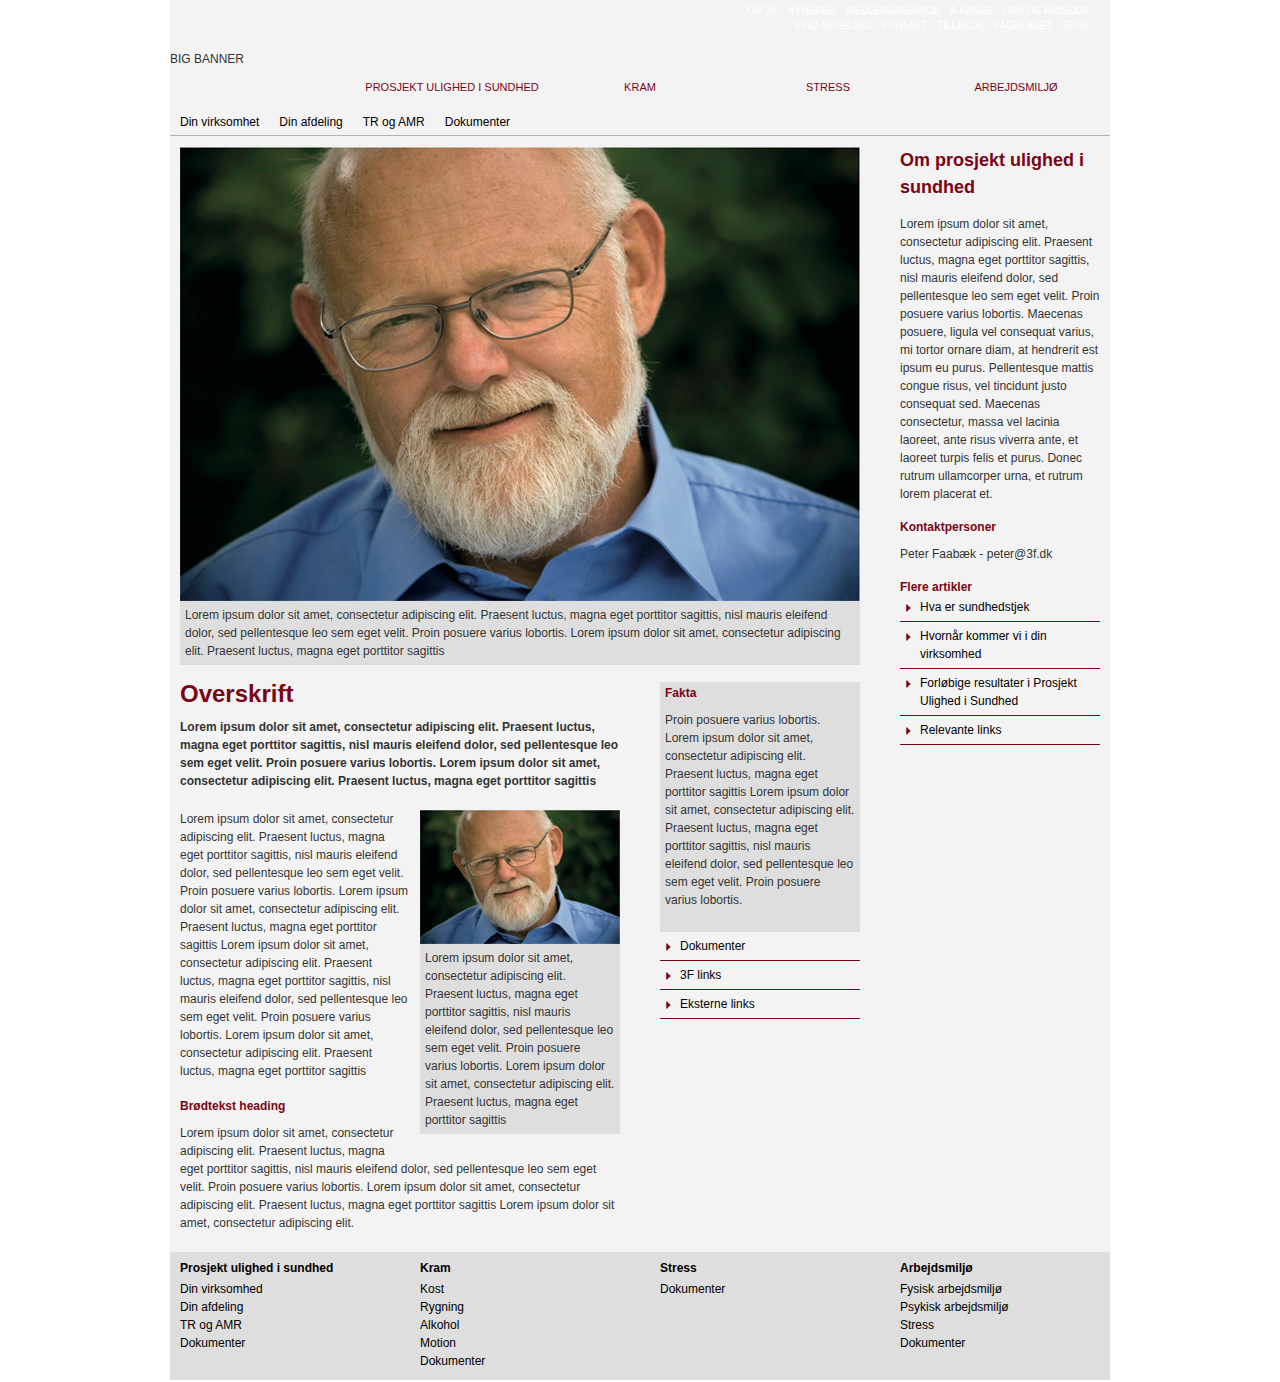
==== article.html @ 57584656 "Removed logo img" ====
<!DOCTYPE html PUBLIC "-//W3C//DTD XHTML 1.0 Transitional//EN" "http://www.w3.org/TR/xhtml1/DTD/xhtml1-transitional.dtd">
<html xmlns="http://www.w3.org/1999/xhtml">
<head>
<meta http-equiv="Content-Type" content="text/html; charset=UTF-8" />
<title>Ulighed</title>
<link href="stylesheets/screen.css" media="screen, projection" rel="stylesheet" type="text/css" />
<link href="stylesheets/print.css" media="print" rel="stylesheet" type="text/css" />


<!--[if IE]>
  <link href="/stylesheets/ie.css" media="screen, projection" rel="stylesheet" type="text/css" />
<![endif]-->
</head>

<body>
<div id="main">
	<div class="container">
		<div class="header">
			<div class="topmenu">
				<ul>
					<li><a href="#">Løn  og arbejde</a></li>
					<li><a href="#">A-kasse</a></li>
					<li><a href="#">Meulemsservice</a></li>
					<li><a href="#">Nyheder</a></li>
					<li><a href="#">Om 3F</a></li>
				</ul>
				<ul>
					<li><a href="#">3F.dk</a></li>
					<li><a href="#">Fagbladet</a></li>
					<li><a href="#">tillid.dk</a></li>
					<li><a href="#">Kontakt</a></li>
					<li><a href="#">Find afdeling</a></li>
				</ul>

			</div>
		</div>
		<div class="main">
			BIG BANNER
		</div>
		<ul class="mainmenu">
			<li><a href="#"></a></li>
			<li><a href="#">Prosjekt Ulighed i Sundhed</a></li>
			<li><a href="#">Kram</a></li>
			<li><a href="#">Stress</a></li>
			<li><a href="#">Arbejdsmiljø</a></li>
		</ul>
		<ul class="submenu">
			<li><a href="#">Din virksomhet</a></li>
			<li><a href="#">Din afdeling</a></li>
			<li><a href="#">TR og AMR</a></li>
			<li><a href="#">Dokumenter</a></li>
		</ul>
		<hr></hr>

		<div class="column-1-2-3-4 nobackground">
			<div class="column-1-2-3">
				<div class="column-1-2-3">
					<div class="content">
						<div class="article">
							<div class="articlepicture">
								<img src="content/image_680px.jpg">
								<div class="caption">Lorem ipsum dolor sit amet, consectetur adipiscing elit. Praesent luctus, magna eget porttitor sagittis, nisl mauris eleifend dolor, sed pellentesque leo sem eget velit. Proin posuere varius lobortis. Lorem ipsum dolor sit amet, consectetur adipiscing elit. Praesent luctus, magna eget porttitor sagittis</div>
							</div>
						</div>
					</div>
				</div>
				<div class="column-1-2">
					<div class="content">
						<div class="article">
							<h1>Overskrift</h1>
							<div class="summary">Lorem ipsum dolor sit amet, consectetur adipiscing elit. Praesent luctus, magna eget porttitor sagittis, nisl mauris eleifend dolor, sed pellentesque leo sem eget velit. Proin posuere varius lobortis. Lorem ipsum dolor sit amet, consectetur adipiscing elit. Praesent luctus, magna eget porttitor sagittis</div>
							<div class="paragraph">
								<div class="picture fr">
									<img src="content/image_200px.jpg">
									<div class="caption">Lorem ipsum dolor sit amet, consectetur adipiscing elit. Praesent luctus, magna eget porttitor sagittis, nisl mauris eleifend dolor, sed pellentesque leo sem eget velit. Proin posuere varius lobortis. Lorem ipsum dolor sit amet, consectetur adipiscing elit. Praesent luctus, magna eget porttitor sagittis</div>
								</div>
								Lorem ipsum dolor sit amet, consectetur adipiscing elit. Praesent luctus, magna eget porttitor sagittis, nisl mauris eleifend dolor, sed pellentesque leo sem eget velit. Proin posuere varius lobortis. Lorem ipsum dolor sit amet, consectetur adipiscing elit. Praesent luctus, magna eget porttitor sagittis Lorem ipsum dolor sit amet, consectetur adipiscing elit. Praesent luctus, magna eget porttitor sagittis, nisl mauris eleifend dolor, sed pellentesque leo sem eget velit. Proin posuere varius lobortis. Lorem ipsum dolor sit amet, consectetur adipiscing elit. Praesent luctus, magna eget porttitor sagittis
							</div>
							<div class="paragraph">
								<h3>Brødtekst heading</h3>
								Lorem ipsum dolor sit amet, consectetur adipiscing elit. Praesent luctus, magna eget porttitor sagittis, nisl mauris eleifend dolor, sed pellentesque leo sem eget velit. Proin posuere varius lobortis. Lorem ipsum dolor sit amet, consectetur adipiscing elit. Praesent luctus, magna eget porttitor sagittis Lorem ipsum dolor sit amet, consectetur adipiscing elit.
							</div>
						</div>
					</div>
				</div>
				<div class="column-1 last">
					<div class="content">
						<div class="article">
							<div class="facts">
								<h3>Fakta</h3>
								<p>Proin posuere varius lobortis. Lorem ipsum dolor sit amet, consectetur adipiscing elit. Praesent luctus, magna eget porttitor sagittis Lorem ipsum dolor sit amet, consectetur adipiscing elit. Praesent luctus, magna eget porttitor sagittis, nisl mauris eleifend dolor, sed pellentesque leo sem eget velit. Proin posuere varius lobortis.</p>
							</div>	
							<div class="links">
								<ul>
									<li><a href="#">Dokumenter</a></li>
									<li><a href="#">3F links</a></li>
									<li><a href="#">Eksterne links</a></li>
								</ul>
							</div>

						</div>
					</div>
				</div>
			</div>
			<div class="column-1 last">
				<div class="content">
					<h2>Om prosjekt ulighed i sundhed</h2>
					<p>Lorem ipsum dolor sit amet, consectetur adipiscing elit. Praesent luctus, magna eget porttitor sagittis, nisl mauris eleifend dolor, sed pellentesque leo sem eget velit. Proin posuere varius lobortis. Maecenas posuere, ligula vel consequat varius, mi tortor ornare diam, at hendrerit est ipsum eu purus. Pellentesque mattis congue risus, vel tincidunt justo consequat sed. Maecenas consectetur, massa vel lacinia laoreet, ante risus viverra ante, et laoreet turpis felis et purus. Donec rutrum ullamcorper urna, et rutrum lorem placerat et.</p>

					<h3>Kontaktpersoner</h3>
					<p>Peter Faabæk - peter@3f.dk</p>

					
					<div class="links">
						<ul>
							<h3>Flere artikler</h3>
							<li><a href="#">Hva er sundhedstjek</a></li>
							<li><a href="#">Hvornår kommer vi i din virksomhed</a></li>
							<li><a href="#">Forløbige resultater i Prosjekt Ulighed i Sundhed</a></li>
							<li><a href="#">Relevante links</a></li>
						</ul>
					</div>

				</div>
			</div>
		</div>

	</div>
	<div id="main_footer">

	</div>
</div>
<div id="footer">
	<div class="container">
		<div class="column-1-2-3-4">
			<div class="column-1">
				<div class="content">
					<ul>
						<h3><a href="#">Prosjekt ulighed i sundhed</a></h3>
						<li><a href="#">Din virksomhed</a></li>
						<li><a href="#">Din afdeling</a></li>
						<li><a href="#">TR og AMR</a></li>
						<li><a href="#">Dokumenter</a></li>
					</ul>
				</div>
			</div>
			<div class="column-2">
				<div class="content">
					<ul>
						<h3><a href="#">Kram</a></h3>
						<li><a href="#">Kost</a></li>
						<li><a href="#">Rygning</a></li>
						<li><a href="#">Alkohol</a></li>
						<li><a href="#">Motion</a></li>
						<li><a href="#">Dokumenter</a></li>
					</ul>
				</div>
			</div>
			<div class="column-3">
				<div class="content">
					<ul>
						<h3><a href="#">Stress</a></h3>
						<li><a href="#">Dokumenter</a></li>
					</ul>
				</div>
			</div>
			<div class="column-4">
				<div class="content">
					<ul>
						<h3><a href="#">Arbejdsmiljø</a></h3>
						<li><a href="#">Fysisk arbejdsmiljø</a></li>
						<li><a href="#">Psykisk arbejdsmiljø</a></li>
						<li><a href="#">Stress</a></li>
						<li><a href="#">Dokumenter</a></li>
					</ul>
				</div>
			</div>
		</div>
	</div>
</div>

</body>
</html>
---- stylesheets/screen.css ----
/* line 4, C:/Users/Thomas/Desktop/compass.app/lib/ruby/gem/gems/compass-0.10.6/frameworks/blueprint/stylesheets/blueprint/reset/_utilities.scss */
html, body {
  margin: 0;
  padding: 0;
  border: 0;
  font-weight: inherit;
  font-style: inherit;
  font-size: 100%;
  font-family: inherit;
  vertical-align: baseline;
}

/* line 6, C:/Users/Thomas/Desktop/compass.app/lib/ruby/gem/gems/compass-0.10.6/frameworks/blueprint/stylesheets/blueprint/reset/_utilities.scss */
html {
  font-size: 100.01%;
}

/* line 16, C:/Users/Thomas/Desktop/compass.app/lib/ruby/gem/gems/compass-0.10.6/frameworks/blueprint/stylesheets/blueprint/reset/_utilities.scss */
div, span, object, iframe, h1, h2, h3, h4, h5, h6, p,
pre, a, abbr, acronym, address, code, del, dfn, em, img,
dl, dt, dd, ol, ul, li, fieldset, form, label, legend, caption, tbody, tfoot, thead, tr {
  margin: 0;
  padding: 0;
  border: 0;
  font-weight: inherit;
  font-style: inherit;
  font-size: 100%;
  font-family: inherit;
  vertical-align: baseline;
}

/* line 18, C:/Users/Thomas/Desktop/compass.app/lib/ruby/gem/gems/compass-0.10.6/frameworks/blueprint/stylesheets/blueprint/reset/_utilities.scss */
blockquote, q {
  margin: 0;
  padding: 0;
  border: 0;
  font-weight: inherit;
  font-style: inherit;
  font-size: 100%;
  font-family: inherit;
  vertical-align: baseline;
  quotes: "" "";
}
/* line 45, C:/Users/Thomas/Desktop/compass.app/lib/ruby/gem/gems/compass-0.10.6/frameworks/blueprint/stylesheets/blueprint/reset/_utilities.scss */
blockquote:before, blockquote:after, q:before, q:after {
  content: "";
}

/* line 20, C:/Users/Thomas/Desktop/compass.app/lib/ruby/gem/gems/compass-0.10.6/frameworks/blueprint/stylesheets/blueprint/reset/_utilities.scss */
th, td, caption {
  margin: 0;
  padding: 0;
  border: 0;
  font-weight: inherit;
  font-style: inherit;
  font-size: 100%;
  font-family: inherit;
  vertical-align: baseline;
  text-align: left;
  font-weight: normal;
  vertical-align: middle;
}

/* line 22, C:/Users/Thomas/Desktop/compass.app/lib/ruby/gem/gems/compass-0.10.6/frameworks/blueprint/stylesheets/blueprint/reset/_utilities.scss */
table {
  margin: 0;
  padding: 0;
  border: 0;
  font-weight: inherit;
  font-style: inherit;
  font-size: 100%;
  font-family: inherit;
  vertical-align: baseline;
  border-collapse: separate;
  border-spacing: 0;
  vertical-align: middle;
}

/* line 24, C:/Users/Thomas/Desktop/compass.app/lib/ruby/gem/gems/compass-0.10.6/frameworks/blueprint/stylesheets/blueprint/reset/_utilities.scss */
a img {
  border: none;
}

/* line 39, C:/Users/Thomas/Desktop/compass.app/lib/ruby/gem/gems/compass-0.10.6/frameworks/blueprint/stylesheets/./blueprint/./_typography.scss */
body {
  line-height: 1.5;
  font-family: "Helvetica Neue", Arial, Helvetica, sans-serif;
  color: #333333;
  font-size: 75%;
}

/* line 65, C:/Users/Thomas/Desktop/compass.app/lib/ruby/gem/gems/compass-0.10.6/frameworks/blueprint/stylesheets/./blueprint/./_typography.scss */
h1, h2, h3, h4, h5, h6 {
  font-weight: normal;
  color: #222222;
}
/* line 66, C:/Users/Thomas/Desktop/compass.app/lib/ruby/gem/gems/compass-0.10.6/frameworks/blueprint/stylesheets/./blueprint/./_typography.scss */
h1 img, h2 img, h3 img, h4 img, h5 img, h6 img {
  margin: 0;
}

/* line 67, C:/Users/Thomas/Desktop/compass.app/lib/ruby/gem/gems/compass-0.10.6/frameworks/blueprint/stylesheets/./blueprint/./_typography.scss */
h1 {
  font-size: 3em;
  line-height: 1;
  margin-bottom: 0.50em;
}

/* line 68, C:/Users/Thomas/Desktop/compass.app/lib/ruby/gem/gems/compass-0.10.6/frameworks/blueprint/stylesheets/./blueprint/./_typography.scss */
h2 {
  font-size: 2em;
  margin-bottom: 0.75em;
}

/* line 69, C:/Users/Thomas/Desktop/compass.app/lib/ruby/gem/gems/compass-0.10.6/frameworks/blueprint/stylesheets/./blueprint/./_typography.scss */
h3 {
  font-size: 1.5em;
  line-height: 1;
  margin-bottom: 1.00em;
}

/* line 70, C:/Users/Thomas/Desktop/compass.app/lib/ruby/gem/gems/compass-0.10.6/frameworks/blueprint/stylesheets/./blueprint/./_typography.scss */
h4 {
  font-size: 1.2em;
  line-height: 1.25;
  margin-bottom: 1.25em;
}

/* line 71, C:/Users/Thomas/Desktop/compass.app/lib/ruby/gem/gems/compass-0.10.6/frameworks/blueprint/stylesheets/./blueprint/./_typography.scss */
h5 {
  font-size: 1em;
  font-weight: bold;
  margin-bottom: 1.50em;
}

/* line 72, C:/Users/Thomas/Desktop/compass.app/lib/ruby/gem/gems/compass-0.10.6/frameworks/blueprint/stylesheets/./blueprint/./_typography.scss */
h6 {
  font-size: 1em;
  font-weight: bold;
}

/* line 73, C:/Users/Thomas/Desktop/compass.app/lib/ruby/gem/gems/compass-0.10.6/frameworks/blueprint/stylesheets/./blueprint/./_typography.scss */
p {
  margin: 0 0 1.5em;
}
/* line 74, C:/Users/Thomas/Desktop/compass.app/lib/ruby/gem/gems/compass-0.10.6/frameworks/blueprint/stylesheets/./blueprint/./_typography.scss */
p img.left {
  display: inline;
  float: left;
  margin: 1.5em 1.5em 1.5em 0;
  padding: 0;
}
/* line 75, C:/Users/Thomas/Desktop/compass.app/lib/ruby/gem/gems/compass-0.10.6/frameworks/blueprint/stylesheets/./blueprint/./_typography.scss */
p img.right {
  display: inline;
  float: right;
  margin: 1.5em 0 1.5em 1.5em;
  padding: 0;
}

/* line 77, C:/Users/Thomas/Desktop/compass.app/lib/ruby/gem/gems/compass-0.10.6/frameworks/blueprint/stylesheets/./blueprint/./_typography.scss */
a {
  text-decoration: underline;
  color: #000099;
}
/* line 18, C:/Users/Thomas/Desktop/compass.app/lib/ruby/gem/gems/compass-0.10.6/frameworks/compass/stylesheets/compass/utilities/links/_link-colors.scss */
a:visited {
  color: #000066;
}
/* line 21, C:/Users/Thomas/Desktop/compass.app/lib/ruby/gem/gems/compass-0.10.6/frameworks/compass/stylesheets/compass/utilities/links/_link-colors.scss */
a:focus {
  color: black;
}
/* line 24, C:/Users/Thomas/Desktop/compass.app/lib/ruby/gem/gems/compass-0.10.6/frameworks/compass/stylesheets/compass/utilities/links/_link-colors.scss */
a:hover {
  color: black;
}
/* line 27, C:/Users/Thomas/Desktop/compass.app/lib/ruby/gem/gems/compass-0.10.6/frameworks/compass/stylesheets/compass/utilities/links/_link-colors.scss */
a:active {
  color: #cc0099;
}

/* line 78, C:/Users/Thomas/Desktop/compass.app/lib/ruby/gem/gems/compass-0.10.6/frameworks/blueprint/stylesheets/./blueprint/./_typography.scss */
blockquote {
  margin: 1.5em;
  color: #666666;
  font-style: italic;
}

/* line 79, C:/Users/Thomas/Desktop/compass.app/lib/ruby/gem/gems/compass-0.10.6/frameworks/blueprint/stylesheets/./blueprint/./_typography.scss */
strong {
  font-weight: bold;
}

/* line 80, C:/Users/Thomas/Desktop/compass.app/lib/ruby/gem/gems/compass-0.10.6/frameworks/blueprint/stylesheets/./blueprint/./_typography.scss */
em {
  font-style: italic;
}

/* line 81, C:/Users/Thomas/Desktop/compass.app/lib/ruby/gem/gems/compass-0.10.6/frameworks/blueprint/stylesheets/./blueprint/./_typography.scss */
dfn {
  font-style: italic;
  font-weight: bold;
}

/* line 82, C:/Users/Thomas/Desktop/compass.app/lib/ruby/gem/gems/compass-0.10.6/frameworks/blueprint/stylesheets/./blueprint/./_typography.scss */
sup, sub {
  line-height: 0;
}

/* line 83, C:/Users/Thomas/Desktop/compass.app/lib/ruby/gem/gems/compass-0.10.6/frameworks/blueprint/stylesheets/./blueprint/./_typography.scss */
abbr, acronym {
  border-bottom: 1px dotted #666666;
}

/* line 84, C:/Users/Thomas/Desktop/compass.app/lib/ruby/gem/gems/compass-0.10.6/frameworks/blueprint/stylesheets/./blueprint/./_typography.scss */
address {
  margin: 0 0 1.5em;
  font-style: italic;
}

/* line 85, C:/Users/Thomas/Desktop/compass.app/lib/ruby/gem/gems/compass-0.10.6/frameworks/blueprint/stylesheets/./blueprint/./_typography.scss */
del {
  color: #666666;
}

/* line 86, C:/Users/Thomas/Desktop/compass.app/lib/ruby/gem/gems/compass-0.10.6/frameworks/blueprint/stylesheets/./blueprint/./_typography.scss */
pre {
  margin: 1.5em 0;
  white-space: pre;
}

/* line 87, C:/Users/Thomas/Desktop/compass.app/lib/ruby/gem/gems/compass-0.10.6/frameworks/blueprint/stylesheets/./blueprint/./_typography.scss */
pre, code, tt {
  font: 1em "andale mono", "lucida console", monospace;
  line-height: 1.5;
}

/* line 88, C:/Users/Thomas/Desktop/compass.app/lib/ruby/gem/gems/compass-0.10.6/frameworks/blueprint/stylesheets/./blueprint/./_typography.scss */
li ul, li ol {
  margin: 0;
}

/* line 89, C:/Users/Thomas/Desktop/compass.app/lib/ruby/gem/gems/compass-0.10.6/frameworks/blueprint/stylesheets/./blueprint/./_typography.scss */
ul, ol {
  margin: 0 1.5em 1.5em 0;
  padding-left: 3.333em;
}

/* line 90, C:/Users/Thomas/Desktop/compass.app/lib/ruby/gem/gems/compass-0.10.6/frameworks/blueprint/stylesheets/./blueprint/./_typography.scss */
ul {
  list-style-type: disc;
}

/* line 91, C:/Users/Thomas/Desktop/compass.app/lib/ruby/gem/gems/compass-0.10.6/frameworks/blueprint/stylesheets/./blueprint/./_typography.scss */
ol {
  list-style-type: decimal;
}

/* line 92, C:/Users/Thomas/Desktop/compass.app/lib/ruby/gem/gems/compass-0.10.6/frameworks/blueprint/stylesheets/./blueprint/./_typography.scss */
dl {
  margin: 0 0 1.5em 0;
}
/* line 93, C:/Users/Thomas/Desktop/compass.app/lib/ruby/gem/gems/compass-0.10.6/frameworks/blueprint/stylesheets/./blueprint/./_typography.scss */
dl dt {
  font-weight: bold;
}

/* line 94, C:/Users/Thomas/Desktop/compass.app/lib/ruby/gem/gems/compass-0.10.6/frameworks/blueprint/stylesheets/./blueprint/./_typography.scss */
dd {
  margin-left: 1.5em;
}

/* line 95, C:/Users/Thomas/Desktop/compass.app/lib/ruby/gem/gems/compass-0.10.6/frameworks/blueprint/stylesheets/./blueprint/./_typography.scss */
table {
  margin-bottom: 1.4em;
  width: 100%;
}

/* line 96, C:/Users/Thomas/Desktop/compass.app/lib/ruby/gem/gems/compass-0.10.6/frameworks/blueprint/stylesheets/./blueprint/./_typography.scss */
th {
  font-weight: bold;
}

/* line 97, C:/Users/Thomas/Desktop/compass.app/lib/ruby/gem/gems/compass-0.10.6/frameworks/blueprint/stylesheets/./blueprint/./_typography.scss */
thead th {
  background: #c3d9ff;
}

/* line 98, C:/Users/Thomas/Desktop/compass.app/lib/ruby/gem/gems/compass-0.10.6/frameworks/blueprint/stylesheets/./blueprint/./_typography.scss */
th, td, caption {
  padding: 4px 10px 4px 5px;
}

/* line 99, C:/Users/Thomas/Desktop/compass.app/lib/ruby/gem/gems/compass-0.10.6/frameworks/blueprint/stylesheets/./blueprint/./_typography.scss */
tr.even td {
  background: #e5ecf9;
}

/* line 100, C:/Users/Thomas/Desktop/compass.app/lib/ruby/gem/gems/compass-0.10.6/frameworks/blueprint/stylesheets/./blueprint/./_typography.scss */
tfoot {
  font-style: italic;
}

/* line 101, C:/Users/Thomas/Desktop/compass.app/lib/ruby/gem/gems/compass-0.10.6/frameworks/blueprint/stylesheets/./blueprint/./_typography.scss */
caption {
  background: #eeeeee;
}

/* line 102, C:/Users/Thomas/Desktop/compass.app/lib/ruby/gem/gems/compass-0.10.6/frameworks/blueprint/stylesheets/./blueprint/./_typography.scss */
.quiet {
  color: #666666;
}

/* line 103, C:/Users/Thomas/Desktop/compass.app/lib/ruby/gem/gems/compass-0.10.6/frameworks/blueprint/stylesheets/./blueprint/./_typography.scss */
.loud {
  color: #111111;
}

/* line 9, C:/Users/Thomas/Desktop/compass.app/lib/ruby/gem/gems/compass-0.10.6/frameworks/blueprint/stylesheets/./blueprint/_utilities.scss */
.clear {
  clear: both;
}

/* line 12, C:/Users/Thomas/Desktop/compass.app/lib/ruby/gem/gems/compass-0.10.6/frameworks/blueprint/stylesheets/./blueprint/_utilities.scss */
.nowrap {
  white-space: nowrap;
}

/* line 16, C:/Users/Thomas/Desktop/compass.app/lib/ruby/gem/gems/compass-0.10.6/frameworks/blueprint/stylesheets/./blueprint/_utilities.scss */
.clearfix {
  overflow: hidden;
  *zoom: 1;
}

/* line 18, C:/Users/Thomas/Desktop/compass.app/lib/ruby/gem/gems/compass-0.10.6/frameworks/blueprint/stylesheets/./blueprint/_utilities.scss */
.small {
  font-size: 0.8em;
  margin-bottom: 1.875em;
  line-height: 1.875em;
}

/* line 22, C:/Users/Thomas/Desktop/compass.app/lib/ruby/gem/gems/compass-0.10.6/frameworks/blueprint/stylesheets/./blueprint/_utilities.scss */
.large {
  font-size: 1.2em;
  line-height: 2.5em;
  margin-bottom: 1.25em;
}

/* line 26, C:/Users/Thomas/Desktop/compass.app/lib/ruby/gem/gems/compass-0.10.6/frameworks/blueprint/stylesheets/./blueprint/_utilities.scss */
.first {
  margin-left: 0;
  padding-left: 0;
}

/* line 29, C:/Users/Thomas/Desktop/compass.app/lib/ruby/gem/gems/compass-0.10.6/frameworks/blueprint/stylesheets/./blueprint/_utilities.scss */
.last {
  margin-right: 0;
  padding-right: 0;
}

/* line 32, C:/Users/Thomas/Desktop/compass.app/lib/ruby/gem/gems/compass-0.10.6/frameworks/blueprint/stylesheets/./blueprint/_utilities.scss */
.top {
  margin-top: 0;
  padding-top: 0;
}

/* line 35, C:/Users/Thomas/Desktop/compass.app/lib/ruby/gem/gems/compass-0.10.6/frameworks/blueprint/stylesheets/./blueprint/_utilities.scss */
.bottom {
  margin-bottom: 0;
  padding-bottom: 0;
}

/* line 46, C:/Users/Thomas/Desktop/compass.app/lib/ruby/gem/gems/compass-0.10.6/frameworks/blueprint/stylesheets/./blueprint/_grid.scss */
.container {
  width: 940px;
  margin: 0 auto;
  overflow: hidden;
  *zoom: 1;
}

/* line 48, C:/Users/Thomas/Desktop/compass.app/lib/ruby/gem/gems/compass-0.10.6/frameworks/blueprint/stylesheets/./blueprint/_grid.scss */
.column, div.span-1, div.span-2, div.span-3, div.span-4, div.span-5, div.span-6, div.span-7, div.span-8, div.span-9, div.span-10, div.span-11, div.span-12, div.span-13, div.span-14, div.span-15, div.span-16 {
  display: inline;
  float: left;
  margin-right: 20px;
}
/* line 138, C:/Users/Thomas/Desktop/compass.app/lib/ruby/gem/gems/compass-0.10.6/frameworks/blueprint/stylesheets/./blueprint/_grid.scss */
* html .column, * html div.span-1, * html div.span-2, * html div.span-3, * html div.span-4, * html div.span-5, * html div.span-6, * html div.span-7, * html div.span-8, * html div.span-9, * html div.span-10, * html div.span-11, * html div.span-12, * html div.span-13, * html div.span-14, * html div.span-15, * html div.span-16 {
  overflow-x: hidden;
}

/* line 51, C:/Users/Thomas/Desktop/compass.app/lib/ruby/gem/gems/compass-0.10.6/frameworks/blueprint/stylesheets/./blueprint/_grid.scss */
.last, div.last {
  margin-right: 0;
}

/* line 55, C:/Users/Thomas/Desktop/compass.app/lib/ruby/gem/gems/compass-0.10.6/frameworks/blueprint/stylesheets/./blueprint/_grid.scss */
.span-1 {
  width: 40px;
}

/* line 55, C:/Users/Thomas/Desktop/compass.app/lib/ruby/gem/gems/compass-0.10.6/frameworks/blueprint/stylesheets/./blueprint/_grid.scss */
.span-2 {
  width: 100px;
}

/* line 55, C:/Users/Thomas/Desktop/compass.app/lib/ruby/gem/gems/compass-0.10.6/frameworks/blueprint/stylesheets/./blueprint/_grid.scss */
.span-3 {
  width: 160px;
}

/* line 55, C:/Users/Thomas/Desktop/compass.app/lib/ruby/gem/gems/compass-0.10.6/frameworks/blueprint/stylesheets/./blueprint/_grid.scss */
.span-4 {
  width: 220px;
}

/* line 55, C:/Users/Thomas/Desktop/compass.app/lib/ruby/gem/gems/compass-0.10.6/frameworks/blueprint/stylesheets/./blueprint/_grid.scss */
.span-5 {
  width: 280px;
}

/* line 55, C:/Users/Thomas/Desktop/compass.app/lib/ruby/gem/gems/compass-0.10.6/frameworks/blueprint/stylesheets/./blueprint/_grid.scss */
.span-6 {
  width: 340px;
}

/* line 55, C:/Users/Thomas/Desktop/compass.app/lib/ruby/gem/gems/compass-0.10.6/frameworks/blueprint/stylesheets/./blueprint/_grid.scss */
.span-7 {
  width: 400px;
}

/* line 55, C:/Users/Thomas/Desktop/compass.app/lib/ruby/gem/gems/compass-0.10.6/frameworks/blueprint/stylesheets/./blueprint/_grid.scss */
.span-8 {
  width: 460px;
}

/* line 55, C:/Users/Thomas/Desktop/compass.app/lib/ruby/gem/gems/compass-0.10.6/frameworks/blueprint/stylesheets/./blueprint/_grid.scss */
.span-9 {
  width: 520px;
}

/* line 55, C:/Users/Thomas/Desktop/compass.app/lib/ruby/gem/gems/compass-0.10.6/frameworks/blueprint/stylesheets/./blueprint/_grid.scss */
.span-10 {
  width: 580px;
}

/* line 55, C:/Users/Thomas/Desktop/compass.app/lib/ruby/gem/gems/compass-0.10.6/frameworks/blueprint/stylesheets/./blueprint/_grid.scss */
.span-11 {
  width: 640px;
}

/* line 55, C:/Users/Thomas/Desktop/compass.app/lib/ruby/gem/gems/compass-0.10.6/frameworks/blueprint/stylesheets/./blueprint/_grid.scss */
.span-12 {
  width: 700px;
}

/* line 55, C:/Users/Thomas/Desktop/compass.app/lib/ruby/gem/gems/compass-0.10.6/frameworks/blueprint/stylesheets/./blueprint/_grid.scss */
.span-13 {
  width: 760px;
}

/* line 55, C:/Users/Thomas/Desktop/compass.app/lib/ruby/gem/gems/compass-0.10.6/frameworks/blueprint/stylesheets/./blueprint/_grid.scss */
.span-14 {
  width: 820px;
}

/* line 55, C:/Users/Thomas/Desktop/compass.app/lib/ruby/gem/gems/compass-0.10.6/frameworks/blueprint/stylesheets/./blueprint/_grid.scss */
.span-15 {
  width: 880px;
}

/* line 57, C:/Users/Thomas/Desktop/compass.app/lib/ruby/gem/gems/compass-0.10.6/frameworks/blueprint/stylesheets/./blueprint/_grid.scss */
.span-16, div.span-16 {
  width: 940px;
  margin: 0;
}

/* line 62, C:/Users/Thomas/Desktop/compass.app/lib/ruby/gem/gems/compass-0.10.6/frameworks/blueprint/stylesheets/./blueprint/_grid.scss */
input.span-1, textarea.span-1, select.span-1 {
  width: 40px !important;
}
/* line 62, C:/Users/Thomas/Desktop/compass.app/lib/ruby/gem/gems/compass-0.10.6/frameworks/blueprint/stylesheets/./blueprint/_grid.scss */
input.span-2, textarea.span-2, select.span-2 {
  width: 100px !important;
}
/* line 62, C:/Users/Thomas/Desktop/compass.app/lib/ruby/gem/gems/compass-0.10.6/frameworks/blueprint/stylesheets/./blueprint/_grid.scss */
input.span-3, textarea.span-3, select.span-3 {
  width: 160px !important;
}
/* line 62, C:/Users/Thomas/Desktop/compass.app/lib/ruby/gem/gems/compass-0.10.6/frameworks/blueprint/stylesheets/./blueprint/_grid.scss */
input.span-4, textarea.span-4, select.span-4 {
  width: 220px !important;
}
/* line 62, C:/Users/Thomas/Desktop/compass.app/lib/ruby/gem/gems/compass-0.10.6/frameworks/blueprint/stylesheets/./blueprint/_grid.scss */
input.span-5, textarea.span-5, select.span-5 {
  width: 280px !important;
}
/* line 62, C:/Users/Thomas/Desktop/compass.app/lib/ruby/gem/gems/compass-0.10.6/frameworks/blueprint/stylesheets/./blueprint/_grid.scss */
input.span-6, textarea.span-6, select.span-6 {
  width: 340px !important;
}
/* line 62, C:/Users/Thomas/Desktop/compass.app/lib/ruby/gem/gems/compass-0.10.6/frameworks/blueprint/stylesheets/./blueprint/_grid.scss */
input.span-7, textarea.span-7, select.span-7 {
  width: 400px !important;
}
/* line 62, C:/Users/Thomas/Desktop/compass.app/lib/ruby/gem/gems/compass-0.10.6/frameworks/blueprint/stylesheets/./blueprint/_grid.scss */
input.span-8, textarea.span-8, select.span-8 {
  width: 460px !important;
}
/* line 62, C:/Users/Thomas/Desktop/compass.app/lib/ruby/gem/gems/compass-0.10.6/frameworks/blueprint/stylesheets/./blueprint/_grid.scss */
input.span-9, textarea.span-9, select.span-9 {
  width: 520px !important;
}
/* line 62, C:/Users/Thomas/Desktop/compass.app/lib/ruby/gem/gems/compass-0.10.6/frameworks/blueprint/stylesheets/./blueprint/_grid.scss */
input.span-10, textarea.span-10, select.span-10 {
  width: 580px !important;
}
/* line 62, C:/Users/Thomas/Desktop/compass.app/lib/ruby/gem/gems/compass-0.10.6/frameworks/blueprint/stylesheets/./blueprint/_grid.scss */
input.span-11, textarea.span-11, select.span-11 {
  width: 640px !important;
}
/* line 62, C:/Users/Thomas/Desktop/compass.app/lib/ruby/gem/gems/compass-0.10.6/frameworks/blueprint/stylesheets/./blueprint/_grid.scss */
input.span-12, textarea.span-12, select.span-12 {
  width: 700px !important;
}
/* line 62, C:/Users/Thomas/Desktop/compass.app/lib/ruby/gem/gems/compass-0.10.6/frameworks/blueprint/stylesheets/./blueprint/_grid.scss */
input.span-13, textarea.span-13, select.span-13 {
  width: 760px !important;
}
/* line 62, C:/Users/Thomas/Desktop/compass.app/lib/ruby/gem/gems/compass-0.10.6/frameworks/blueprint/stylesheets/./blueprint/_grid.scss */
input.span-14, textarea.span-14, select.span-14 {
  width: 820px !important;
}
/* line 62, C:/Users/Thomas/Desktop/compass.app/lib/ruby/gem/gems/compass-0.10.6/frameworks/blueprint/stylesheets/./blueprint/_grid.scss */
input.span-15, textarea.span-15, select.span-15 {
  width: 880px !important;
}
/* line 62, C:/Users/Thomas/Desktop/compass.app/lib/ruby/gem/gems/compass-0.10.6/frameworks/blueprint/stylesheets/./blueprint/_grid.scss */
input.span-16, textarea.span-16, select.span-16 {
  width: 940px !important;
}

/* line 66, C:/Users/Thomas/Desktop/compass.app/lib/ruby/gem/gems/compass-0.10.6/frameworks/blueprint/stylesheets/./blueprint/_grid.scss */
.append-1 {
  padding-right: 60px;
}

/* line 66, C:/Users/Thomas/Desktop/compass.app/lib/ruby/gem/gems/compass-0.10.6/frameworks/blueprint/stylesheets/./blueprint/_grid.scss */
.append-2 {
  padding-right: 120px;
}

/* line 66, C:/Users/Thomas/Desktop/compass.app/lib/ruby/gem/gems/compass-0.10.6/frameworks/blueprint/stylesheets/./blueprint/_grid.scss */
.append-3 {
  padding-right: 180px;
}

/* line 66, C:/Users/Thomas/Desktop/compass.app/lib/ruby/gem/gems/compass-0.10.6/frameworks/blueprint/stylesheets/./blueprint/_grid.scss */
.append-4 {
  padding-right: 240px;
}

/* line 66, C:/Users/Thomas/Desktop/compass.app/lib/ruby/gem/gems/compass-0.10.6/frameworks/blueprint/stylesheets/./blueprint/_grid.scss */
.append-5 {
  padding-right: 300px;
}

/* line 66, C:/Users/Thomas/Desktop/compass.app/lib/ruby/gem/gems/compass-0.10.6/frameworks/blueprint/stylesheets/./blueprint/_grid.scss */
.append-6 {
  padding-right: 360px;
}

/* line 66, C:/Users/Thomas/Desktop/compass.app/lib/ruby/gem/gems/compass-0.10.6/frameworks/blueprint/stylesheets/./blueprint/_grid.scss */
.append-7 {
  padding-right: 420px;
}

/* line 66, C:/Users/Thomas/Desktop/compass.app/lib/ruby/gem/gems/compass-0.10.6/frameworks/blueprint/stylesheets/./blueprint/_grid.scss */
.append-8 {
  padding-right: 480px;
}

/* line 66, C:/Users/Thomas/Desktop/compass.app/lib/ruby/gem/gems/compass-0.10.6/frameworks/blueprint/stylesheets/./blueprint/_grid.scss */
.append-9 {
  padding-right: 540px;
}

/* line 66, C:/Users/Thomas/Desktop/compass.app/lib/ruby/gem/gems/compass-0.10.6/frameworks/blueprint/stylesheets/./blueprint/_grid.scss */
.append-10 {
  padding-right: 600px;
}

/* line 66, C:/Users/Thomas/Desktop/compass.app/lib/ruby/gem/gems/compass-0.10.6/frameworks/blueprint/stylesheets/./blueprint/_grid.scss */
.append-11 {
  padding-right: 660px;
}

/* line 66, C:/Users/Thomas/Desktop/compass.app/lib/ruby/gem/gems/compass-0.10.6/frameworks/blueprint/stylesheets/./blueprint/_grid.scss */
.append-12 {
  padding-right: 720px;
}

/* line 66, C:/Users/Thomas/Desktop/compass.app/lib/ruby/gem/gems/compass-0.10.6/frameworks/blueprint/stylesheets/./blueprint/_grid.scss */
.append-13 {
  padding-right: 780px;
}

/* line 66, C:/Users/Thomas/Desktop/compass.app/lib/ruby/gem/gems/compass-0.10.6/frameworks/blueprint/stylesheets/./blueprint/_grid.scss */
.append-14 {
  padding-right: 840px;
}

/* line 66, C:/Users/Thomas/Desktop/compass.app/lib/ruby/gem/gems/compass-0.10.6/frameworks/blueprint/stylesheets/./blueprint/_grid.scss */
.append-15 {
  padding-right: 900px;
}

/* line 70, C:/Users/Thomas/Desktop/compass.app/lib/ruby/gem/gems/compass-0.10.6/frameworks/blueprint/stylesheets/./blueprint/_grid.scss */
.prepend-1 {
  padding-left: 60px;
}

/* line 70, C:/Users/Thomas/Desktop/compass.app/lib/ruby/gem/gems/compass-0.10.6/frameworks/blueprint/stylesheets/./blueprint/_grid.scss */
.prepend-2 {
  padding-left: 120px;
}

/* line 70, C:/Users/Thomas/Desktop/compass.app/lib/ruby/gem/gems/compass-0.10.6/frameworks/blueprint/stylesheets/./blueprint/_grid.scss */
.prepend-3 {
  padding-left: 180px;
}

/* line 70, C:/Users/Thomas/Desktop/compass.app/lib/ruby/gem/gems/compass-0.10.6/frameworks/blueprint/stylesheets/./blueprint/_grid.scss */
.prepend-4 {
  padding-left: 240px;
}

/* line 70, C:/Users/Thomas/Desktop/compass.app/lib/ruby/gem/gems/compass-0.10.6/frameworks/blueprint/stylesheets/./blueprint/_grid.scss */
.prepend-5 {
  padding-left: 300px;
}

/* line 70, C:/Users/Thomas/Desktop/compass.app/lib/ruby/gem/gems/compass-0.10.6/frameworks/blueprint/stylesheets/./blueprint/_grid.scss */
.prepend-6 {
  padding-left: 360px;
}

/* line 70, C:/Users/Thomas/Desktop/compass.app/lib/ruby/gem/gems/compass-0.10.6/frameworks/blueprint/stylesheets/./blueprint/_grid.scss */
.prepend-7 {
  padding-left: 420px;
}

/* line 70, C:/Users/Thomas/Desktop/compass.app/lib/ruby/gem/gems/compass-0.10.6/frameworks/blueprint/stylesheets/./blueprint/_grid.scss */
.prepend-8 {
  padding-left: 480px;
}

/* line 70, C:/Users/Thomas/Desktop/compass.app/lib/ruby/gem/gems/compass-0.10.6/frameworks/blueprint/stylesheets/./blueprint/_grid.scss */
.prepend-9 {
  padding-left: 540px;
}

/* line 70, C:/Users/Thomas/Desktop/compass.app/lib/ruby/gem/gems/compass-0.10.6/frameworks/blueprint/stylesheets/./blueprint/_grid.scss */
.prepend-10 {
  padding-left: 600px;
}

/* line 70, C:/Users/Thomas/Desktop/compass.app/lib/ruby/gem/gems/compass-0.10.6/frameworks/blueprint/stylesheets/./blueprint/_grid.scss */
.prepend-11 {
  padding-left: 660px;
}

/* line 70, C:/Users/Thomas/Desktop/compass.app/lib/ruby/gem/gems/compass-0.10.6/frameworks/blueprint/stylesheets/./blueprint/_grid.scss */
.prepend-12 {
  padding-left: 720px;
}

/* line 70, C:/Users/Thomas/Desktop/compass.app/lib/ruby/gem/gems/compass-0.10.6/frameworks/blueprint/stylesheets/./blueprint/_grid.scss */
.prepend-13 {
  padding-left: 780px;
}

/* line 70, C:/Users/Thomas/Desktop/compass.app/lib/ruby/gem/gems/compass-0.10.6/frameworks/blueprint/stylesheets/./blueprint/_grid.scss */
.prepend-14 {
  padding-left: 840px;
}

/* line 70, C:/Users/Thomas/Desktop/compass.app/lib/ruby/gem/gems/compass-0.10.6/frameworks/blueprint/stylesheets/./blueprint/_grid.scss */
.prepend-15 {
  padding-left: 900px;
}

/* line 74, C:/Users/Thomas/Desktop/compass.app/lib/ruby/gem/gems/compass-0.10.6/frameworks/blueprint/stylesheets/./blueprint/_grid.scss */
.pull-1, .pull-2, .pull-3, .pull-4, .pull-5, .pull-6, .pull-7, .pull-8, .pull-9, .pull-10, .pull-11, .pull-12, .pull-13, .pull-14, .pull-15, .pull-16 {
  display: inline;
  float: left;
  position: relative;
}

/* line 77, C:/Users/Thomas/Desktop/compass.app/lib/ruby/gem/gems/compass-0.10.6/frameworks/blueprint/stylesheets/./blueprint/_grid.scss */
.pull-1 {
  margin-left: -60px;
}

/* line 77, C:/Users/Thomas/Desktop/compass.app/lib/ruby/gem/gems/compass-0.10.6/frameworks/blueprint/stylesheets/./blueprint/_grid.scss */
.pull-2 {
  margin-left: -120px;
}

/* line 77, C:/Users/Thomas/Desktop/compass.app/lib/ruby/gem/gems/compass-0.10.6/frameworks/blueprint/stylesheets/./blueprint/_grid.scss */
.pull-3 {
  margin-left: -180px;
}

/* line 77, C:/Users/Thomas/Desktop/compass.app/lib/ruby/gem/gems/compass-0.10.6/frameworks/blueprint/stylesheets/./blueprint/_grid.scss */
.pull-4 {
  margin-left: -240px;
}

/* line 77, C:/Users/Thomas/Desktop/compass.app/lib/ruby/gem/gems/compass-0.10.6/frameworks/blueprint/stylesheets/./blueprint/_grid.scss */
.pull-5 {
  margin-left: -300px;
}

/* line 77, C:/Users/Thomas/Desktop/compass.app/lib/ruby/gem/gems/compass-0.10.6/frameworks/blueprint/stylesheets/./blueprint/_grid.scss */
.pull-6 {
  margin-left: -360px;
}

/* line 77, C:/Users/Thomas/Desktop/compass.app/lib/ruby/gem/gems/compass-0.10.6/frameworks/blueprint/stylesheets/./blueprint/_grid.scss */
.pull-7 {
  margin-left: -420px;
}

/* line 77, C:/Users/Thomas/Desktop/compass.app/lib/ruby/gem/gems/compass-0.10.6/frameworks/blueprint/stylesheets/./blueprint/_grid.scss */
.pull-8 {
  margin-left: -480px;
}

/* line 77, C:/Users/Thomas/Desktop/compass.app/lib/ruby/gem/gems/compass-0.10.6/frameworks/blueprint/stylesheets/./blueprint/_grid.scss */
.pull-9 {
  margin-left: -540px;
}

/* line 77, C:/Users/Thomas/Desktop/compass.app/lib/ruby/gem/gems/compass-0.10.6/frameworks/blueprint/stylesheets/./blueprint/_grid.scss */
.pull-10 {
  margin-left: -600px;
}

/* line 77, C:/Users/Thomas/Desktop/compass.app/lib/ruby/gem/gems/compass-0.10.6/frameworks/blueprint/stylesheets/./blueprint/_grid.scss */
.pull-11 {
  margin-left: -660px;
}

/* line 77, C:/Users/Thomas/Desktop/compass.app/lib/ruby/gem/gems/compass-0.10.6/frameworks/blueprint/stylesheets/./blueprint/_grid.scss */
.pull-12 {
  margin-left: -720px;
}

/* line 77, C:/Users/Thomas/Desktop/compass.app/lib/ruby/gem/gems/compass-0.10.6/frameworks/blueprint/stylesheets/./blueprint/_grid.scss */
.pull-13 {
  margin-left: -780px;
}

/* line 77, C:/Users/Thomas/Desktop/compass.app/lib/ruby/gem/gems/compass-0.10.6/frameworks/blueprint/stylesheets/./blueprint/_grid.scss */
.pull-14 {
  margin-left: -840px;
}

/* line 77, C:/Users/Thomas/Desktop/compass.app/lib/ruby/gem/gems/compass-0.10.6/frameworks/blueprint/stylesheets/./blueprint/_grid.scss */
.pull-15 {
  margin-left: -900px;
}

/* line 77, C:/Users/Thomas/Desktop/compass.app/lib/ruby/gem/gems/compass-0.10.6/frameworks/blueprint/stylesheets/./blueprint/_grid.scss */
.pull-16 {
  margin-left: -960px;
}

/* line 79, C:/Users/Thomas/Desktop/compass.app/lib/ruby/gem/gems/compass-0.10.6/frameworks/blueprint/stylesheets/./blueprint/_grid.scss */
.push-1, .push-2, .push-3, .push-4, .push-5, .push-6, .push-7, .push-8, .push-9, .push-10, .push-11, .push-12, .push-13, .push-14, .push-15, .push-16 {
  display: inline;
  float: right;
  position: relative;
}

/* line 82, C:/Users/Thomas/Desktop/compass.app/lib/ruby/gem/gems/compass-0.10.6/frameworks/blueprint/stylesheets/./blueprint/_grid.scss */
.push-1 {
  margin: 0 -60px 1.5em 60px;
}

/* line 82, C:/Users/Thomas/Desktop/compass.app/lib/ruby/gem/gems/compass-0.10.6/frameworks/blueprint/stylesheets/./blueprint/_grid.scss */
.push-2 {
  margin: 0 -120px 1.5em 120px;
}

/* line 82, C:/Users/Thomas/Desktop/compass.app/lib/ruby/gem/gems/compass-0.10.6/frameworks/blueprint/stylesheets/./blueprint/_grid.scss */
.push-3 {
  margin: 0 -180px 1.5em 180px;
}

/* line 82, C:/Users/Thomas/Desktop/compass.app/lib/ruby/gem/gems/compass-0.10.6/frameworks/blueprint/stylesheets/./blueprint/_grid.scss */
.push-4 {
  margin: 0 -240px 1.5em 240px;
}

/* line 82, C:/Users/Thomas/Desktop/compass.app/lib/ruby/gem/gems/compass-0.10.6/frameworks/blueprint/stylesheets/./blueprint/_grid.scss */
.push-5 {
  margin: 0 -300px 1.5em 300px;
}

/* line 82, C:/Users/Thomas/Desktop/compass.app/lib/ruby/gem/gems/compass-0.10.6/frameworks/blueprint/stylesheets/./blueprint/_grid.scss */
.push-6 {
  margin: 0 -360px 1.5em 360px;
}

/* line 82, C:/Users/Thomas/Desktop/compass.app/lib/ruby/gem/gems/compass-0.10.6/frameworks/blueprint/stylesheets/./blueprint/_grid.scss */
.push-7 {
  margin: 0 -420px 1.5em 420px;
}

/* line 82, C:/Users/Thomas/Desktop/compass.app/lib/ruby/gem/gems/compass-0.10.6/frameworks/blueprint/stylesheets/./blueprint/_grid.scss */
.push-8 {
  margin: 0 -480px 1.5em 480px;
}

/* line 82, C:/Users/Thomas/Desktop/compass.app/lib/ruby/gem/gems/compass-0.10.6/frameworks/blueprint/stylesheets/./blueprint/_grid.scss */
.push-9 {
  margin: 0 -540px 1.5em 540px;
}

/* line 82, C:/Users/Thomas/Desktop/compass.app/lib/ruby/gem/gems/compass-0.10.6/frameworks/blueprint/stylesheets/./blueprint/_grid.scss */
.push-10 {
  margin: 0 -600px 1.5em 600px;
}

/* line 82, C:/Users/Thomas/Desktop/compass.app/lib/ruby/gem/gems/compass-0.10.6/frameworks/blueprint/stylesheets/./blueprint/_grid.scss */
.push-11 {
  margin: 0 -660px 1.5em 660px;
}

/* line 82, C:/Users/Thomas/Desktop/compass.app/lib/ruby/gem/gems/compass-0.10.6/frameworks/blueprint/stylesheets/./blueprint/_grid.scss */
.push-12 {
  margin: 0 -720px 1.5em 720px;
}

/* line 82, C:/Users/Thomas/Desktop/compass.app/lib/ruby/gem/gems/compass-0.10.6/frameworks/blueprint/stylesheets/./blueprint/_grid.scss */
.push-13 {
  margin: 0 -780px 1.5em 780px;
}

/* line 82, C:/Users/Thomas/Desktop/compass.app/lib/ruby/gem/gems/compass-0.10.6/frameworks/blueprint/stylesheets/./blueprint/_grid.scss */
.push-14 {
  margin: 0 -840px 1.5em 840px;
}

/* line 82, C:/Users/Thomas/Desktop/compass.app/lib/ruby/gem/gems/compass-0.10.6/frameworks/blueprint/stylesheets/./blueprint/_grid.scss */
.push-15 {
  margin: 0 -900px 1.5em 900px;
}

/* line 82, C:/Users/Thomas/Desktop/compass.app/lib/ruby/gem/gems/compass-0.10.6/frameworks/blueprint/stylesheets/./blueprint/_grid.scss */
.push-16 {
  margin: 0 -960px 1.5em 960px;
}

/* line 84, C:/Users/Thomas/Desktop/compass.app/lib/ruby/gem/gems/compass-0.10.6/frameworks/blueprint/stylesheets/./blueprint/_grid.scss */
.prepend-top {
  margin-top: 1.5em;
}

/* line 86, C:/Users/Thomas/Desktop/compass.app/lib/ruby/gem/gems/compass-0.10.6/frameworks/blueprint/stylesheets/./blueprint/_grid.scss */
.append-bottom {
  margin-bottom: 1.5em;
}

/* line 8, C:/Users/Thomas/Desktop/compass.app/lib/ruby/gem/gems/compass-0.10.6/frameworks/blueprint/stylesheets/blueprint/_debug.scss */
.showgrid {
  background: url('../images/grid.png?1295260703');
}

/* line 4, C:/Users/Thomas/Desktop/compass.app/lib/ruby/gem/gems/compass-0.10.6/frameworks/blueprint/stylesheets/./blueprint/_interaction.scss */
.error {
  padding: 0.8em;
  margin-bottom: 1em;
  border: 2px solid #dddddd;
  background: #fbe3e4;
  color: #8a1f11;
  border-color: #fbc2c4;
}
/* line 29, C:/Users/Thomas/Desktop/compass.app/lib/ruby/gem/gems/compass-0.10.6/frameworks/blueprint/stylesheets/./blueprint/_interaction.scss */
.error a {
  color: #8a1f11;
}

/* line 6, C:/Users/Thomas/Desktop/compass.app/lib/ruby/gem/gems/compass-0.10.6/frameworks/blueprint/stylesheets/./blueprint/_interaction.scss */
.notice {
  padding: 0.8em;
  margin-bottom: 1em;
  border: 2px solid #dddddd;
  background: #fff6bf;
  color: #514721;
  border-color: #ffd324;
}
/* line 37, C:/Users/Thomas/Desktop/compass.app/lib/ruby/gem/gems/compass-0.10.6/frameworks/blueprint/stylesheets/./blueprint/_interaction.scss */
.notice a {
  color: #514721;
}

/* line 8, C:/Users/Thomas/Desktop/compass.app/lib/ruby/gem/gems/compass-0.10.6/frameworks/blueprint/stylesheets/./blueprint/_interaction.scss */
.success {
  padding: 0.8em;
  margin-bottom: 1em;
  border: 2px solid #dddddd;
  background: #e6efc2;
  color: #264409;
  border-color: #c6d880;
}
/* line 45, C:/Users/Thomas/Desktop/compass.app/lib/ruby/gem/gems/compass-0.10.6/frameworks/blueprint/stylesheets/./blueprint/_interaction.scss */
.success a {
  color: #264409;
}

/* line 10, C:/Users/Thomas/Desktop/compass.app/lib/ruby/gem/gems/compass-0.10.6/frameworks/blueprint/stylesheets/./blueprint/_interaction.scss */
.hide {
  display: none;
}

/* line 12, C:/Users/Thomas/Desktop/compass.app/lib/ruby/gem/gems/compass-0.10.6/frameworks/blueprint/stylesheets/./blueprint/_interaction.scss */
.highlight {
  background: yellow;
}

/* line 14, C:/Users/Thomas/Desktop/compass.app/lib/ruby/gem/gems/compass-0.10.6/frameworks/blueprint/stylesheets/./blueprint/_interaction.scss */
.added {
  background: #006600;
  color: white;
}

/* line 16, C:/Users/Thomas/Desktop/compass.app/lib/ruby/gem/gems/compass-0.10.6/frameworks/blueprint/stylesheets/./blueprint/_interaction.scss */
.removed {
  background: #990000;
  color: white;
}

/* line 18, C:/Users/Thomas/Desktop/compass.app/lib/ruby/gem/gems/compass-0.10.6/frameworks/blueprint/stylesheets/./blueprint/_form.scss */
label {
  font-weight: bold;
}

/* line 19, C:/Users/Thomas/Desktop/compass.app/lib/ruby/gem/gems/compass-0.10.6/frameworks/blueprint/stylesheets/./blueprint/_form.scss */
fieldset {
  padding: 1.4em;
  margin: 0 0 1.5em 0;
}

/* line 20, C:/Users/Thomas/Desktop/compass.app/lib/ruby/gem/gems/compass-0.10.6/frameworks/blueprint/stylesheets/./blueprint/_form.scss */
legend {
  font-weight: bold;
  font-size: 1.2em;
}

/* line 26, C:/Users/Thomas/Desktop/compass.app/lib/ruby/gem/gems/compass-0.10.6/frameworks/blueprint/stylesheets/./blueprint/_form.scss */
input.text, input.title, input[type=email], input[type=text], input[type=password] {
  margin: 0.5em 0;
  background-color: white;
  padding: 5px;
}
/* line 27, C:/Users/Thomas/Desktop/compass.app/lib/ruby/gem/gems/compass-0.10.6/frameworks/blueprint/stylesheets/./blueprint/_form.scss */
input.title {
  font-size: 1.5em;
}
/* line 31, C:/Users/Thomas/Desktop/compass.app/lib/ruby/gem/gems/compass-0.10.6/frameworks/blueprint/stylesheets/./blueprint/_form.scss */
input[type=checkbox], input.checkbox, input[type=radio], input.radio {
  position: relative;
  top: 0.25em;
}

/* line 33, C:/Users/Thomas/Desktop/compass.app/lib/ruby/gem/gems/compass-0.10.6/frameworks/blueprint/stylesheets/./blueprint/_form.scss */
textarea {
  margin: 0.5em 0;
  padding: 5px;
}

/* line 34, C:/Users/Thomas/Desktop/compass.app/lib/ruby/gem/gems/compass-0.10.6/frameworks/blueprint/stylesheets/./blueprint/_form.scss */
select {
  margin: 0.5em 0;
}

/* line 59, C:/Users/Thomas/Desktop/compass.app/lib/ruby/gem/gems/compass-0.10.6/frameworks/blueprint/stylesheets/./blueprint/_form.scss */
fieldset {
  border: 1px solid #cccccc;
}

/* line 62, C:/Users/Thomas/Desktop/compass.app/lib/ruby/gem/gems/compass-0.10.6/frameworks/blueprint/stylesheets/./blueprint/_form.scss */
input.text, input.title, input[type=email], input[type=text], input[type=password],
textarea, select {
  border: 1px solid #bbbbbb;
}
/* line 64, C:/Users/Thomas/Desktop/compass.app/lib/ruby/gem/gems/compass-0.10.6/frameworks/blueprint/stylesheets/./blueprint/_form.scss */
input.text:focus, input.title:focus, input[type=email]:focus, input[type=text]:focus, input[type=password]:focus,
textarea:focus, select:focus {
  border: 1px solid #666666;
}

/* line 48, C:/Users/Thomas/Desktop/compass.app/lib/ruby/gem/gems/compass-0.10.6/frameworks/blueprint/stylesheets/./blueprint/_form.scss */
input.text, input.title, input[type=email], input[type=text], input[type=password] {
  width: 300px;
}

/* line 50, C:/Users/Thomas/Desktop/compass.app/lib/ruby/gem/gems/compass-0.10.6/frameworks/blueprint/stylesheets/./blueprint/_form.scss */
textarea {
  width: 390px;
  height: 250px;
}

/* line 2, ../src/partials/_typography.scss */
h1, h2, h3, h4, h5, h6 {
  font-weight: normal;
  color: #222222;
}
/* line 4, ../src/partials/_typography.scss */
h1 img, h2 img, h3 img, h4 img, h5 img, h6 img {
  margin: 0;
}

/* line 6, ../src/partials/_typography.scss */
h1 {
  font-size: 2em;
  line-height: 1;
  margin-bottom: 0.50em;
}

/* line 10, ../src/partials/_typography.scss */
h2 {
  font-size: 1.5em;
  margin-bottom: 0.75em;
}

/* line 13, ../src/partials/_typography.scss */
h3 {
  font-size: 1em;
  line-height: 1;
  margin-bottom: 1.00em;
}

/* line 17, ../src/partials/_typography.scss */
h4 {
  font-size: 1.2em;
  line-height: 1.25;
  margin-bottom: 1.25em;
}

/* line 21, ../src/partials/_typography.scss */
h5 {
  font-size: 1em;
  font-weight: bold;
  margin-bottom: 1.50em;
}

/* line 25, ../src/partials/_typography.scss */
h6 {
  font-size: 1em;
  font-weight: bold;
}

/* line 28, ../src/partials/_typography.scss */
p {
  margin: 0 0 1.5em;
}
/* line 30, ../src/partials/_typography.scss */
p img.left {
  display: inline;
  float: left;
  margin: 1.5em 1.5em 1.5em 0;
  padding: 0;
}
/* line 34, ../src/partials/_typography.scss */
p img.right {
  display: inline;
  float: right;
  margin: 1.5em 0 1.5em 1.5em;
  padding: 0;
}

/* line 38, ../src/partials/_typography.scss */
a {
  text-decoration: underline;
  color: #000099;
}
/* line 18, C:/Users/Thomas/Desktop/compass.app/lib/ruby/gem/gems/compass-0.10.6/frameworks/compass/stylesheets/compass/utilities/links/_link-colors.scss */
a:visited {
  color: #000066;
}
/* line 21, C:/Users/Thomas/Desktop/compass.app/lib/ruby/gem/gems/compass-0.10.6/frameworks/compass/stylesheets/compass/utilities/links/_link-colors.scss */
a:focus {
  color: black;
}
/* line 24, C:/Users/Thomas/Desktop/compass.app/lib/ruby/gem/gems/compass-0.10.6/frameworks/compass/stylesheets/compass/utilities/links/_link-colors.scss */
a:hover {
  color: black;
}
/* line 27, C:/Users/Thomas/Desktop/compass.app/lib/ruby/gem/gems/compass-0.10.6/frameworks/compass/stylesheets/compass/utilities/links/_link-colors.scss */
a:active {
  color: #cc0099;
}

/* line 41, ../src/partials/_typography.scss */
blockquote {
  margin: 1.5em;
  color: #666666;
  font-style: italic;
}

/* line 45, ../src/partials/_typography.scss */
strong {
  font-weight: bold;
}

/* line 47, ../src/partials/_typography.scss */
em {
  font-style: italic;
}

/* line 49, ../src/partials/_typography.scss */
dfn {
  font-style: italic;
  font-weight: bold;
}

/* line 52, ../src/partials/_typography.scss */
sup, sub {
  line-height: 0;
}

/* line 54, ../src/partials/_typography.scss */
abbr, acronym {
  border-bottom: 1px dotted #666666;
}

/* line 56, ../src/partials/_typography.scss */
address {
  margin: 0 0 1.5em;
  font-style: italic;
}

/* line 59, ../src/partials/_typography.scss */
del {
  color: #666666;
}

/* line 61, ../src/partials/_typography.scss */
pre {
  margin: 1.5em 0;
  white-space: pre;
}

/* line 64, ../src/partials/_typography.scss */
pre, code, tt {
  font: 1em "andale mono", "lucida console", monospace;
  line-height: 1.5;
}

/* line 66, ../src/partials/_typography.scss */
li ul, li ol {
  margin: 0;
}

/* line 68, ../src/partials/_typography.scss */
ul, ol {
  margin: 0 1.5em 1.5em 0;
  padding-left: 3.333em;
}

/* line 71, ../src/partials/_typography.scss */
ul {
  list-style-type: disc;
}

/* line 73, ../src/partials/_typography.scss */
ol {
  list-style-type: decimal;
}

/* line 75, ../src/partials/_typography.scss */
dl {
  margin: 0 0 1.5em 0;
}
/* line 77, ../src/partials/_typography.scss */
dl dt {
  font-weight: bold;
}

/* line 79, ../src/partials/_typography.scss */
dd {
  margin-left: 1.5em;
}

/* line 81, ../src/partials/_typography.scss */
table {
  margin-bottom: 1.4em;
  width: 100%;
}

/* line 84, ../src/partials/_typography.scss */
th {
  font-weight: bold;
}

/* line 86, ../src/partials/_typography.scss */
thead th {
  background: #c3d9ff;
}

/* line 88, ../src/partials/_typography.scss */
th, td, caption {
  padding: 4px 10px 4px 5px;
}

/* line 90, ../src/partials/_typography.scss */
tr.even td {
  background: #e5ecf9;
}

/* line 92, ../src/partials/_typography.scss */
tfoot {
  font-style: italic;
}

/* line 94, ../src/partials/_typography.scss */
caption {
  background: #eeeeee;
}

/* line 96, ../src/partials/_typography.scss */
.quiet {
  color: #666666;
}

/* line 98, ../src/partials/_typography.scss */
.loud {
  color: #111111;
}

/* line 10, C:/Users/Thomas/Desktop/compass.app/lib/ruby/gem/gems/compass-0.10.6/frameworks/compass/stylesheets/compass/layout/_sticky-footer.scss */
html, body {
  height: 100%;
}

/* line 12, C:/Users/Thomas/Desktop/compass.app/lib/ruby/gem/gems/compass-0.10.6/frameworks/compass/stylesheets/compass/layout/_sticky-footer.scss */
#main {
  clear: both;
  min-height: 100%;
  height: auto !important;
  height: 100%;
  margin-bottom: -130px;
}
/* line 18, C:/Users/Thomas/Desktop/compass.app/lib/ruby/gem/gems/compass-0.10.6/frameworks/compass/stylesheets/compass/layout/_sticky-footer.scss */
#main #main_footer {
  height: 130px;
}

/* line 20, C:/Users/Thomas/Desktop/compass.app/lib/ruby/gem/gems/compass-0.10.6/frameworks/compass/stylesheets/compass/layout/_sticky-footer.scss */
#footer {
  clear: both;
  position: relative;
  height: 130px;
}

/* line 22, ../src/screen.scss */
#main {
  background-color: #f3f3f3;
  width: 940px;
  margin-right: auto;
  margin-left: auto;
}

/* line 31, ../src/screen.scss */
.container {
  /* @include showgrid("grid.png");*/
}
/* line 35, ../src/screen.scss */
.container .header {
  /* background-image:image-url("header_bgimg.jpg");
  height: image-height("header_bgimg.jpg"); */
  background: url('../images/header_bgimg.jpg?1295263158') no-repeat;
  width: 940px;
  height: 50px;
  overflow: hidden;
}
/* line 40, ../src/screen.scss */
.container .header .topmenu {
  margin-top: 3px;
  display: inline;
  float: left;
  margin-right: 20px;
  width: 460px;
  float: right;
}
/* line 138, C:/Users/Thomas/Desktop/compass.app/lib/ruby/gem/gems/compass-0.10.6/frameworks/blueprint/stylesheets/./blueprint/_grid.scss */
* html .container .header .topmenu {
  overflow-x: hidden;
}
/* line 44, ../src/screen.scss */
.container .header .topmenu ul {
  margin: 0;
  padding: 0;
  border: 0;
  outline: 0;
  overflow: hidden;
  *zoom: 1;
}
/* line 56, C:/Users/Thomas/Desktop/compass.app/lib/ruby/gem/gems/compass-0.10.6/frameworks/compass/stylesheets/compass/utilities/lists/_horizontal-list.scss */
.container .header .topmenu ul li {
  list-style-image: none;
  list-style-type: none;
  margin-left: 0px;
  white-space: nowrap;
  display: inline;
  float: right;
  padding-left: 5px;
  padding-right: 5px;
}
/* line 45, C:/Users/Thomas/Desktop/compass.app/lib/ruby/gem/gems/compass-0.10.6/frameworks/compass/stylesheets/compass/utilities/lists/_horizontal-list.scss */
.container .header .topmenu ul li:first-child, .container .header .topmenu ul li.first {
  padding-right: 0;
}
/* line 46, C:/Users/Thomas/Desktop/compass.app/lib/ruby/gem/gems/compass-0.10.6/frameworks/compass/stylesheets/compass/utilities/lists/_horizontal-list.scss */
.container .header .topmenu ul li:last-child, .container .header .topmenu ul li.last {
  padding-left: 0;
}
/* line 47, ../src/screen.scss */
.container .header .topmenu a {
  color: white;
  font-size: 10px;
  text-decoration: none;
  text-transform: uppercase;
}
/* line 54, ../src/screen.scss */
.container .header .topmenu a:hover {
  text-decoration: underline;
}
/* line 60, ../src/screen.scss */
.container .main {
  display: inline;
  float: left;
  margin-right: 0;
  width: 940px;
}
/* line 138, C:/Users/Thomas/Desktop/compass.app/lib/ruby/gem/gems/compass-0.10.6/frameworks/blueprint/stylesheets/./blueprint/_grid.scss */
* html .container .main {
  overflow-x: hidden;
}
/* line 63, ../src/screen.scss */
.container .mainmenu {
  display: inline;
  float: left;
  margin-right: 0;
  width: 940px;
  margin: 0;
  padding: 0;
  border: 0;
  outline: 0;
  overflow: hidden;
  *zoom: 1;
}
/* line 138, C:/Users/Thomas/Desktop/compass.app/lib/ruby/gem/gems/compass-0.10.6/frameworks/blueprint/stylesheets/./blueprint/_grid.scss */
* html .container .mainmenu {
  overflow-x: hidden;
}
/* line 56, C:/Users/Thomas/Desktop/compass.app/lib/ruby/gem/gems/compass-0.10.6/frameworks/compass/stylesheets/compass/utilities/lists/_horizontal-list.scss */
.container .mainmenu li {
  list-style-image: none;
  list-style-type: none;
  margin-left: 0px;
  white-space: nowrap;
  display: inline;
  float: left;
  padding-left: 0px;
  padding-right: 0px;
}
/* line 45, C:/Users/Thomas/Desktop/compass.app/lib/ruby/gem/gems/compass-0.10.6/frameworks/compass/stylesheets/compass/utilities/lists/_horizontal-list.scss */
.container .mainmenu li:first-child, .container .mainmenu li.first {
  padding-left: 0;
}
/* line 46, C:/Users/Thomas/Desktop/compass.app/lib/ruby/gem/gems/compass-0.10.6/frameworks/compass/stylesheets/compass/utilities/lists/_horizontal-list.scss */
.container .mainmenu li:last-child, .container .mainmenu li.last {
  padding-right: 0;
}
/* line 66, ../src/screen.scss */
.container .mainmenu li {
  background-image: url('../images/menuBtn.png?1295343875');
  background-position: 0px 0px;
  height: 45px;
  width: 188px;
}
/* line 71, ../src/screen.scss */
.container .mainmenu li a {
  font-size: 11px;
  vertical-align: center;
  height: 45px;
  width: 188px;
  display: block;
  text-align: center;
  padding-top: 11px;
  color: #7a0414;
  text-decoration: none;
  text-transform: uppercase;
}
/* line 82, ../src/screen.scss */
.container .mainmenu li a:hover {
  color: #fff;
}
/* line 86, ../src/screen.scss */
.container .mainmenu li:hover {
  background-position: 0px -45px;
}
/* line 90, ../src/screen.scss */
.container .mainmenu li:first-child {
  background-image: url('../images/menuBtnLeft.png?1295350291');
  background-position: 0px 0px;
  height: 45px;
  width: 188px;
}
/* line 95, ../src/screen.scss */
.container .mainmenu li:first-child:hover {
  background-position: 0px -45px;
}
/* line 100, ../src/screen.scss */
.container .mainmenu li:last-child {
  background-image: url('../images/menuBtnRight.png?1295343896');
  background-position: 0px 0px;
  height: 45px;
  width: 188px;
}
/* line 105, ../src/screen.scss */
.container .mainmenu li:last-child:hover {
  background-position: 0px -45px;
}
/* line 111, ../src/screen.scss */
.container .submenu {
  display: inline;
  float: left;
  margin-right: 0;
  width: 940px;
  margin: 0;
  padding: 0;
  border: 0;
  outline: 0;
  overflow: hidden;
  *zoom: 1;
  margin-left: 10px;
  margin-bottom: 4px;
}
/* line 138, C:/Users/Thomas/Desktop/compass.app/lib/ruby/gem/gems/compass-0.10.6/frameworks/blueprint/stylesheets/./blueprint/_grid.scss */
* html .container .submenu {
  overflow-x: hidden;
}
/* line 56, C:/Users/Thomas/Desktop/compass.app/lib/ruby/gem/gems/compass-0.10.6/frameworks/compass/stylesheets/compass/utilities/lists/_horizontal-list.scss */
.container .submenu li {
  list-style-image: none;
  list-style-type: none;
  margin-left: 0px;
  white-space: nowrap;
  display: inline;
  float: left;
  padding-left: 10px;
  padding-right: 10px;
}
/* line 45, C:/Users/Thomas/Desktop/compass.app/lib/ruby/gem/gems/compass-0.10.6/frameworks/compass/stylesheets/compass/utilities/lists/_horizontal-list.scss */
.container .submenu li:first-child, .container .submenu li.first {
  padding-left: 0;
}
/* line 46, C:/Users/Thomas/Desktop/compass.app/lib/ruby/gem/gems/compass-0.10.6/frameworks/compass/stylesheets/compass/utilities/lists/_horizontal-list.scss */
.container .submenu li:last-child, .container .submenu li.last {
  padding-right: 0;
}
/* line 116, ../src/screen.scss */
.container .submenu a {
  color: #000;
  text-decoration: none;
}
/* line 119, ../src/screen.scss */
.container .submenu a:hover {
  color: #7a0414;
}
/* line 125, ../src/screen.scss */
.container hr {
  background: #b1b1b1;
  color: #b1b1b1;
  clear: both;
  float: none;
  width: 100%;
  height: 0.1em;
  margin: 0 0 1.45em;
  border: none;
  margin-bottom: 4px;
}
/* line 129, ../src/screen.scss */
.container .column-1-2-3-4 {
  display: inline;
  float: left;
  margin-right: 0;
  width: 940px;
  background-image: url('../images/content_vertical_separator.png?1295360992');
  display: block;
  overflow: hidden;
}
/* line 138, C:/Users/Thomas/Desktop/compass.app/lib/ruby/gem/gems/compass-0.10.6/frameworks/blueprint/stylesheets/./blueprint/_grid.scss */
* html .container .column-1-2-3-4 {
  overflow-x: hidden;
}
/* line 134, ../src/screen.scss */
.container .column-1-2-3-4.nobackground {
  background-image: none;
}
/* line 138, ../src/screen.scss */
.container .column-1-2-3 {
  display: inline;
  float: left;
  margin-right: 20px;
  width: 700px;
}
/* line 138, C:/Users/Thomas/Desktop/compass.app/lib/ruby/gem/gems/compass-0.10.6/frameworks/blueprint/stylesheets/./blueprint/_grid.scss */
* html .container .column-1-2-3 {
  overflow-x: hidden;
}
/* line 141, ../src/screen.scss */
.container .column-1-2 {
  display: inline;
  float: left;
  margin-right: 20px;
  width: 460px;
}
/* line 138, C:/Users/Thomas/Desktop/compass.app/lib/ruby/gem/gems/compass-0.10.6/frameworks/blueprint/stylesheets/./blueprint/_grid.scss */
* html .container .column-1-2 {
  overflow-x: hidden;
}
/* line 144, ../src/screen.scss */
.container .column-3-4 {
  display: inline;
  float: left;
  margin-right: 0;
  width: 460px;
}
/* line 138, C:/Users/Thomas/Desktop/compass.app/lib/ruby/gem/gems/compass-0.10.6/frameworks/blueprint/stylesheets/./blueprint/_grid.scss */
* html .container .column-3-4 {
  overflow-x: hidden;
}
/* line 147, ../src/screen.scss */
.container .column-1 {
  display: inline;
  float: left;
  margin-right: 20px;
  width: 220px;
}
/* line 138, C:/Users/Thomas/Desktop/compass.app/lib/ruby/gem/gems/compass-0.10.6/frameworks/blueprint/stylesheets/./blueprint/_grid.scss */
* html .container .column-1 {
  overflow-x: hidden;
}
/* line 149, ../src/screen.scss */
.container .column-1.last {
  margin-right: 0px;
}
/* line 153, ../src/screen.scss */
.container .column-2 {
  display: inline;
  float: left;
  margin-right: 20px;
  width: 220px;
}
/* line 138, C:/Users/Thomas/Desktop/compass.app/lib/ruby/gem/gems/compass-0.10.6/frameworks/blueprint/stylesheets/./blueprint/_grid.scss */
* html .container .column-2 {
  overflow-x: hidden;
}
/* line 156, ../src/screen.scss */
.container .column-3 {
  display: inline;
  float: left;
  margin-right: 20px;
  width: 220px;
}
/* line 138, C:/Users/Thomas/Desktop/compass.app/lib/ruby/gem/gems/compass-0.10.6/frameworks/blueprint/stylesheets/./blueprint/_grid.scss */
* html .container .column-3 {
  overflow-x: hidden;
}
/* line 159, ../src/screen.scss */
.container .column-4 {
  display: inline;
  float: left;
  margin-right: 0;
  width: 220px;
}
/* line 138, C:/Users/Thomas/Desktop/compass.app/lib/ruby/gem/gems/compass-0.10.6/frameworks/blueprint/stylesheets/./blueprint/_grid.scss */
* html .container .column-4 {
  overflow-x: hidden;
}
/* line 163, ../src/screen.scss */
.container .content {
  padding: 7px 10px 0 10px;
}
/* line 165, ../src/screen.scss */
.container .content p {
  clear: both;
}
/* line 168, ../src/screen.scss */
.container .content h1 {
  color: #7a0414;
  font-weight: bold;
}
/* line 172, ../src/screen.scss */
.container .content h2 {
  color: #7a0414;
  font-weight: bold;
}
/* line 176, ../src/screen.scss */
.container .content h3 {
  color: #7a0414;
  font-weight: bold;
}
/* line 182, ../src/screen.scss */
.container .content img.fl {
  float: left;
  margin-right: 10px;
  margin-bottom: 10px;
}
/* line 187, ../src/screen.scss */
.container .content img.fr {
  float: right;
  margin-left: 10px;
  margin-bottom: 10px;
}
/* line 193, ../src/screen.scss */
.container .content .links {
  margin-bottom: 20px;
}
/* line 195, ../src/screen.scss */
.container .content .links ul {
  margin-left: 0;
  padding: 0px;
  margin: 0px;
}
/* line 29, C:/Users/Thomas/Desktop/compass.app/lib/ruby/gem/gems/compass-0.10.6/frameworks/compass/stylesheets/compass/utilities/lists/_bullets.scss */
.container .content .links ul li {
  padding-left: 20px;
  background: url('../images/bullet-arrow.png?1295444603') no-repeat 6px 11px;
  list-style-type: none;
}
/* line 199, ../src/screen.scss */
.container .content .links ul li {
  border-bottom: 1px solid #7a0414;
  padding-bottom: 5px;
  padding-top: 5px;
}
/* line 205, ../src/screen.scss */
.container .content .links a {
  text-decoration: none;
  color: #000;
}
/* line 208, ../src/screen.scss */
.container .content .links a:hover {
  color: #7a0414;
}
/* line 213, ../src/screen.scss */
.container .content .links h3 {
  margin-bottom: 0px;
}
/* line 217, ../src/screen.scss */
.container .content .article {
  overflow: hidden;
}
/* line 219, ../src/screen.scss */
.container .content .article .articlepicture {
  margin-bottom: 10px;
}
/* line 221, ../src/screen.scss */
.container .content .article .articlepicture .caption {
  background: #dedede;
  padding: 5px;
}
/* line 227, ../src/screen.scss */
.container .content .article .summary {
  font-weight: bold;
  margin-bottom: 20px;
}
/* line 231, ../src/screen.scss */
.container .content .article .paragraph {
  margin-bottom: 20px;
}
/* line 233, ../src/screen.scss */
.container .content .article .paragraph .picture {
  width: 200px;
}
/* line 235, ../src/screen.scss */
.container .content .article .paragraph .picture.fl {
  float: left;
  margin-right: 10px;
  margin-bottom: 10px;
}
/* line 240, ../src/screen.scss */
.container .content .article .paragraph .picture.fr {
  float: right;
  margin-left: 10px;
  margin-bottom: 10px;
}
/* line 245, ../src/screen.scss */
.container .content .article .paragraph .picture .caption {
  background: #dedede;
  padding: 5px;
}
/* line 252, ../src/screen.scss */
.container .content .article .facts {
  background: #dedede;
  padding: 5px;
}
/* line 257, ../src/screen.scss */
.container .content .articlelist {
  display: block;
  overflow: hidden;
  margin-bottom: 10px;
}
/* line 261, ../src/screen.scss */
.container .content .articlelist h2 {
  margin-bottom: 0px;
  clear: both;
}
/* line 265, ../src/screen.scss */
.container .content .articlelist a {
  color: #7a0414;
}
/* line 268, ../src/screen.scss */
.container .content .articlelist p {
  margin-bottom: 0px;
}

/* line 275, ../src/screen.scss */
#footer {
  background: #fff;
}
/* line 277, ../src/screen.scss */
#footer ul {
  list-style-image: none;
  list-style-type: none;
  margin-left: 0px;
  margin: 0px;
  padding: 0px;
}
/* line 282, ../src/screen.scss */
#footer .column-1-2-3-4 {
  background: #dedede;
}
/* line 284, ../src/screen.scss */
#footer .column-1-2-3-4 .content {
  padding-top: 10px;
  margin-bottom: 10px;
}
/* line 289, ../src/screen.scss */
#footer h3 {
  margin-bottom: 0.5em;
}
/* line 292, ../src/screen.scss */
#footer a {
  color: #000;
  text-decoration: none;
}
/* line 295, ../src/screen.scss */
#footer a:hover {
  color: #7a0414;
}
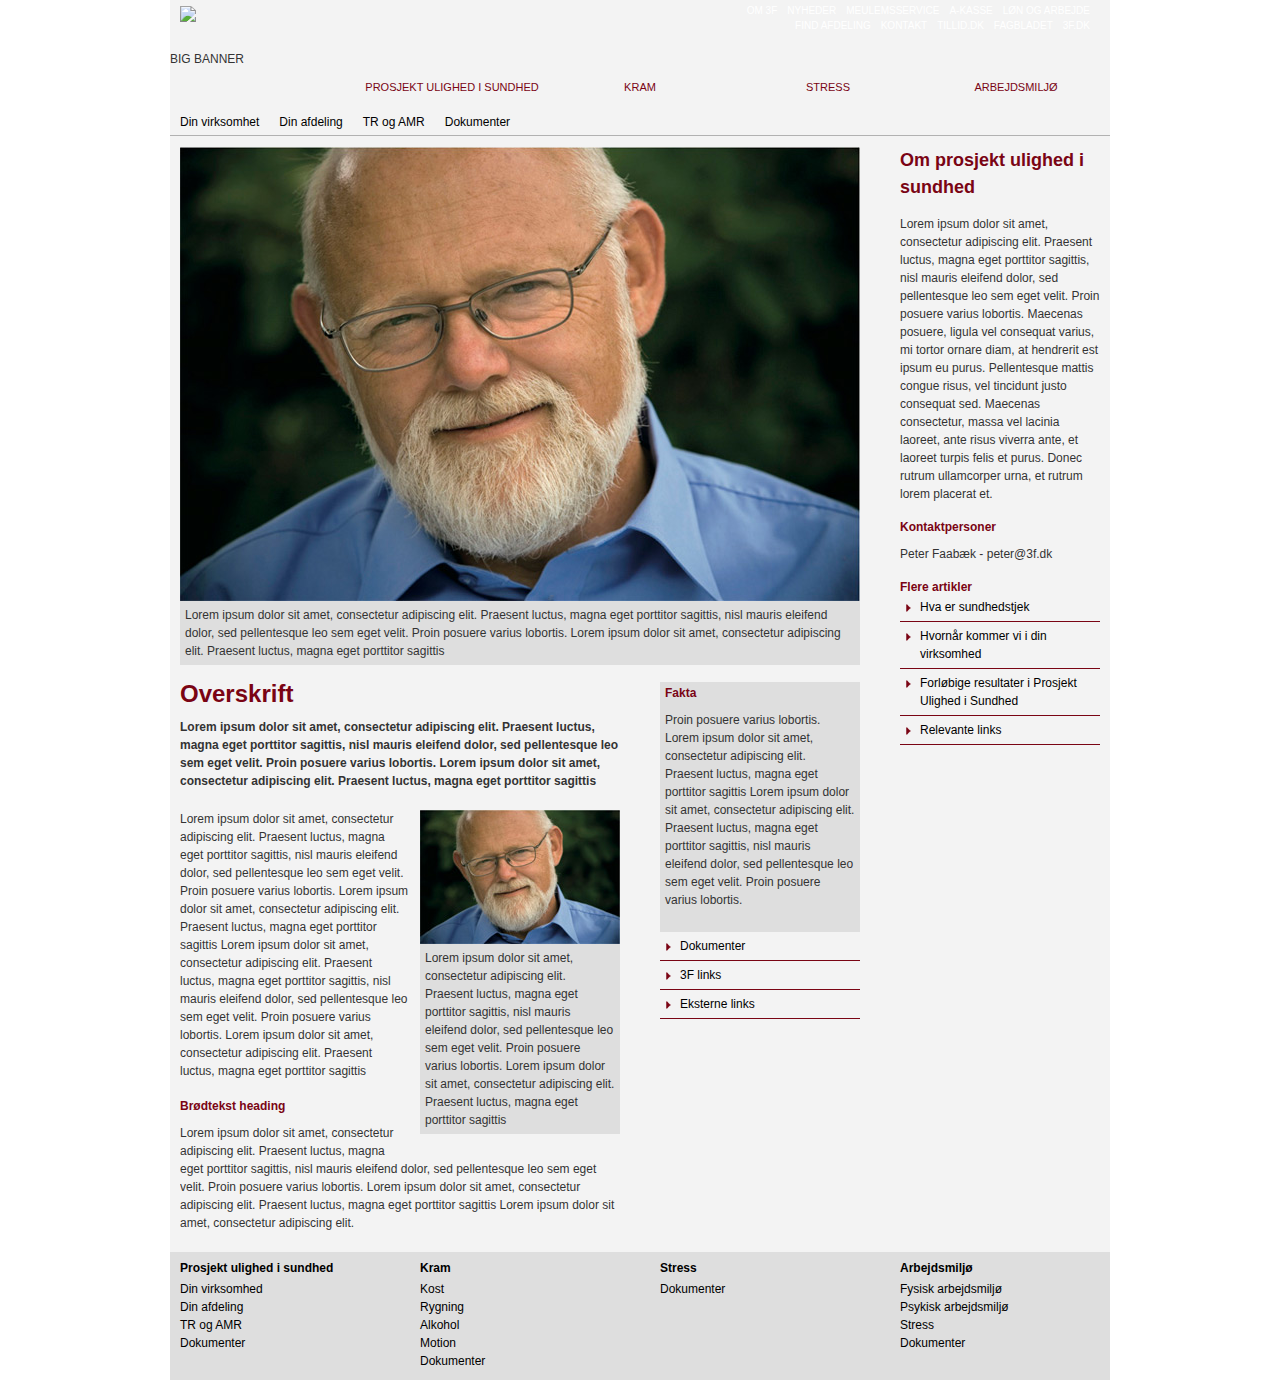
==== commit 17f4257e: "Logo IE 7 bugfix" ====
--- a/article.html
+++ b/article.html
@@ -16,6 +16,7 @@
 <div id="main">
 	<div class="container">
 		<div class="header">
+			<img src="images/3f_logo.png">
 			<div class="topmenu">
 				<ul>
 					<li><a href="#">Løn  og arbejde</a></li>
--- a/stylesheets/screen.css
+++ b/stylesheets/screen.css
@@ -1290,6 +1290,12 @@
   overflow: hidden;
 }
 /* line 40, ../src/screen.scss */
+.container .header img {
+  float: left;
+  padding-left: 10px;
+  padding-top: 6px;
+}
+/* line 46, ../src/screen.scss */
 .container .header .topmenu {
   margin-top: 3px;
   display: inline;
@@ -1302,7 +1308,7 @@
 * html .container .header .topmenu {
   overflow-x: hidden;
 }
-/* line 44, ../src/screen.scss */
+/* line 50, ../src/screen.scss */
 .container .header .topmenu ul {
   margin: 0;
   padding: 0;
@@ -1330,18 +1336,18 @@
 .container .header .topmenu ul li:last-child, .container .header .topmenu ul li.last {
   padding-left: 0;
 }
-/* line 47, ../src/screen.scss */
+/* line 53, ../src/screen.scss */
 .container .header .topmenu a {
   color: white;
   font-size: 10px;
   text-decoration: none;
   text-transform: uppercase;
 }
-/* line 54, ../src/screen.scss */
+/* line 60, ../src/screen.scss */
 .container .header .topmenu a:hover {
   text-decoration: underline;
 }
-/* line 60, ../src/screen.scss */
+/* line 66, ../src/screen.scss */
 .container .main {
   display: inline;
   float: left;
@@ -1352,7 +1358,7 @@
 * html .container .main {
   overflow-x: hidden;
 }
-/* line 63, ../src/screen.scss */
+/* line 69, ../src/screen.scss */
 .container .mainmenu {
   display: inline;
   float: left;
@@ -1388,14 +1394,14 @@
 .container .mainmenu li:last-child, .container .mainmenu li.last {
   padding-right: 0;
 }
-/* line 66, ../src/screen.scss */
+/* line 72, ../src/screen.scss */
 .container .mainmenu li {
   background-image: url('../images/menuBtn.png?1295343875');
   background-position: 0px 0px;
   height: 45px;
   width: 188px;
 }
-/* line 71, ../src/screen.scss */
+/* line 77, ../src/screen.scss */
 .container .mainmenu li a {
   font-size: 11px;
   vertical-align: center;
@@ -1408,37 +1414,37 @@
   text-decoration: none;
   text-transform: uppercase;
 }
-/* line 82, ../src/screen.scss */
+/* line 88, ../src/screen.scss */
 .container .mainmenu li a:hover {
   color: #fff;
 }
-/* line 86, ../src/screen.scss */
+/* line 92, ../src/screen.scss */
 .container .mainmenu li:hover {
   background-position: 0px -45px;
 }
-/* line 90, ../src/screen.scss */
+/* line 96, ../src/screen.scss */
 .container .mainmenu li:first-child {
   background-image: url('../images/menuBtnLeft.png?1295350291');
   background-position: 0px 0px;
   height: 45px;
   width: 188px;
 }
-/* line 95, ../src/screen.scss */
+/* line 101, ../src/screen.scss */
 .container .mainmenu li:first-child:hover {
   background-position: 0px -45px;
 }
-/* line 100, ../src/screen.scss */
+/* line 106, ../src/screen.scss */
 .container .mainmenu li:last-child {
   background-image: url('../images/menuBtnRight.png?1295343896');
   background-position: 0px 0px;
   height: 45px;
   width: 188px;
 }
-/* line 105, ../src/screen.scss */
+/* line 111, ../src/screen.scss */
 .container .mainmenu li:last-child:hover {
   background-position: 0px -45px;
 }
-/* line 111, ../src/screen.scss */
+/* line 117, ../src/screen.scss */
 .container .submenu {
   display: inline;
   float: left;
@@ -1476,16 +1482,16 @@
 .container .submenu li:last-child, .container .submenu li.last {
   padding-right: 0;
 }
-/* line 116, ../src/screen.scss */
+/* line 122, ../src/screen.scss */
 .container .submenu a {
   color: #000;
   text-decoration: none;
 }
-/* line 119, ../src/screen.scss */
+/* line 125, ../src/screen.scss */
 .container .submenu a:hover {
   color: #7a0414;
 }
-/* line 125, ../src/screen.scss */
+/* line 131, ../src/screen.scss */
 .container hr {
   background: #b1b1b1;
   color: #b1b1b1;
@@ -1497,7 +1503,7 @@
   border: none;
   margin-bottom: 4px;
 }
-/* line 129, ../src/screen.scss */
+/* line 135, ../src/screen.scss */
 .container .column-1-2-3-4 {
   display: inline;
   float: left;
@@ -1511,11 +1517,11 @@
 * html .container .column-1-2-3-4 {
   overflow-x: hidden;
 }
-/* line 134, ../src/screen.scss */
+/* line 140, ../src/screen.scss */
 .container .column-1-2-3-4.nobackground {
   background-image: none;
 }
-/* line 138, ../src/screen.scss */
+/* line 144, ../src/screen.scss */
 .container .column-1-2-3 {
   display: inline;
   float: left;
@@ -1526,7 +1532,7 @@
 * html .container .column-1-2-3 {
   overflow-x: hidden;
 }
-/* line 141, ../src/screen.scss */
+/* line 147, ../src/screen.scss */
 .container .column-1-2 {
   display: inline;
   float: left;
@@ -1537,7 +1543,7 @@
 * html .container .column-1-2 {
   overflow-x: hidden;
 }
-/* line 144, ../src/screen.scss */
+/* line 150, ../src/screen.scss */
 .container .column-3-4 {
   display: inline;
   float: left;
@@ -1548,7 +1554,7 @@
 * html .container .column-3-4 {
   overflow-x: hidden;
 }
-/* line 147, ../src/screen.scss */
+/* line 153, ../src/screen.scss */
 .container .column-1 {
   display: inline;
   float: left;
@@ -1559,11 +1565,11 @@
 * html .container .column-1 {
   overflow-x: hidden;
 }
-/* line 149, ../src/screen.scss */
+/* line 155, ../src/screen.scss */
 .container .column-1.last {
   margin-right: 0px;
 }
-/* line 153, ../src/screen.scss */
+/* line 159, ../src/screen.scss */
 .container .column-2 {
   display: inline;
   float: left;
@@ -1574,7 +1580,7 @@
 * html .container .column-2 {
   overflow-x: hidden;
 }
-/* line 156, ../src/screen.scss */
+/* line 162, ../src/screen.scss */
 .container .column-3 {
   display: inline;
   float: left;
@@ -1585,7 +1591,7 @@
 * html .container .column-3 {
   overflow-x: hidden;
 }
-/* line 159, ../src/screen.scss */
+/* line 165, ../src/screen.scss */
 .container .column-4 {
   display: inline;
   float: left;
@@ -1596,46 +1602,46 @@
 * html .container .column-4 {
   overflow-x: hidden;
 }
-/* line 163, ../src/screen.scss */
+/* line 169, ../src/screen.scss */
 .container .content {
   padding: 7px 10px 0 10px;
 }
-/* line 165, ../src/screen.scss */
+/* line 171, ../src/screen.scss */
 .container .content p {
   clear: both;
 }
-/* line 168, ../src/screen.scss */
+/* line 174, ../src/screen.scss */
 .container .content h1 {
   color: #7a0414;
   font-weight: bold;
 }
-/* line 172, ../src/screen.scss */
+/* line 178, ../src/screen.scss */
 .container .content h2 {
   color: #7a0414;
   font-weight: bold;
 }
-/* line 176, ../src/screen.scss */
+/* line 182, ../src/screen.scss */
 .container .content h3 {
   color: #7a0414;
   font-weight: bold;
 }
-/* line 182, ../src/screen.scss */
+/* line 188, ../src/screen.scss */
 .container .content img.fl {
   float: left;
   margin-right: 10px;
   margin-bottom: 10px;
 }
-/* line 187, ../src/screen.scss */
+/* line 193, ../src/screen.scss */
 .container .content img.fr {
   float: right;
   margin-left: 10px;
   margin-bottom: 10px;
 }
-/* line 193, ../src/screen.scss */
+/* line 199, ../src/screen.scss */
 .container .content .links {
   margin-bottom: 20px;
 }
-/* line 195, ../src/screen.scss */
+/* line 201, ../src/screen.scss */
 .container .content .links ul {
   margin-left: 0;
   padding: 0px;
@@ -1647,98 +1653,98 @@
   background: url('../images/bullet-arrow.png?1295444603') no-repeat 6px 11px;
   list-style-type: none;
 }
-/* line 199, ../src/screen.scss */
+/* line 205, ../src/screen.scss */
 .container .content .links ul li {
   border-bottom: 1px solid #7a0414;
   padding-bottom: 5px;
   padding-top: 5px;
 }
-/* line 205, ../src/screen.scss */
+/* line 211, ../src/screen.scss */
 .container .content .links a {
   text-decoration: none;
   color: #000;
 }
-/* line 208, ../src/screen.scss */
+/* line 214, ../src/screen.scss */
 .container .content .links a:hover {
   color: #7a0414;
 }
-/* line 213, ../src/screen.scss */
+/* line 219, ../src/screen.scss */
 .container .content .links h3 {
   margin-bottom: 0px;
 }
-/* line 217, ../src/screen.scss */
+/* line 223, ../src/screen.scss */
 .container .content .article {
   overflow: hidden;
 }
-/* line 219, ../src/screen.scss */
+/* line 225, ../src/screen.scss */
 .container .content .article .articlepicture {
   margin-bottom: 10px;
 }
-/* line 221, ../src/screen.scss */
+/* line 227, ../src/screen.scss */
 .container .content .article .articlepicture .caption {
   background: #dedede;
   padding: 5px;
 }
-/* line 227, ../src/screen.scss */
+/* line 233, ../src/screen.scss */
 .container .content .article .summary {
   font-weight: bold;
   margin-bottom: 20px;
 }
-/* line 231, ../src/screen.scss */
+/* line 237, ../src/screen.scss */
 .container .content .article .paragraph {
   margin-bottom: 20px;
 }
-/* line 233, ../src/screen.scss */
+/* line 239, ../src/screen.scss */
 .container .content .article .paragraph .picture {
   width: 200px;
 }
-/* line 235, ../src/screen.scss */
+/* line 241, ../src/screen.scss */
 .container .content .article .paragraph .picture.fl {
   float: left;
   margin-right: 10px;
   margin-bottom: 10px;
 }
-/* line 240, ../src/screen.scss */
+/* line 246, ../src/screen.scss */
 .container .content .article .paragraph .picture.fr {
   float: right;
   margin-left: 10px;
   margin-bottom: 10px;
 }
-/* line 245, ../src/screen.scss */
+/* line 251, ../src/screen.scss */
 .container .content .article .paragraph .picture .caption {
   background: #dedede;
   padding: 5px;
 }
-/* line 252, ../src/screen.scss */
+/* line 258, ../src/screen.scss */
 .container .content .article .facts {
   background: #dedede;
   padding: 5px;
 }
-/* line 257, ../src/screen.scss */
+/* line 263, ../src/screen.scss */
 .container .content .articlelist {
   display: block;
   overflow: hidden;
   margin-bottom: 10px;
 }
-/* line 261, ../src/screen.scss */
+/* line 267, ../src/screen.scss */
 .container .content .articlelist h2 {
   margin-bottom: 0px;
   clear: both;
 }
-/* line 265, ../src/screen.scss */
+/* line 271, ../src/screen.scss */
 .container .content .articlelist a {
   color: #7a0414;
 }
-/* line 268, ../src/screen.scss */
+/* line 274, ../src/screen.scss */
 .container .content .articlelist p {
   margin-bottom: 0px;
 }
 
-/* line 275, ../src/screen.scss */
+/* line 281, ../src/screen.scss */
 #footer {
   background: #fff;
 }
-/* line 277, ../src/screen.scss */
+/* line 283, ../src/screen.scss */
 #footer ul {
   list-style-image: none;
   list-style-type: none;
@@ -1746,25 +1752,25 @@
   margin: 0px;
   padding: 0px;
 }
-/* line 282, ../src/screen.scss */
+/* line 288, ../src/screen.scss */
 #footer .column-1-2-3-4 {
   background: #dedede;
 }
-/* line 284, ../src/screen.scss */
+/* line 290, ../src/screen.scss */
 #footer .column-1-2-3-4 .content {
   padding-top: 10px;
   margin-bottom: 10px;
 }
-/* line 289, ../src/screen.scss */
+/* line 295, ../src/screen.scss */
 #footer h3 {
   margin-bottom: 0.5em;
 }
-/* line 292, ../src/screen.scss */
+/* line 298, ../src/screen.scss */
 #footer a {
   color: #000;
   text-decoration: none;
 }
-/* line 295, ../src/screen.scss */
+/* line 301, ../src/screen.scss */
 #footer a:hover {
   color: #7a0414;
 }
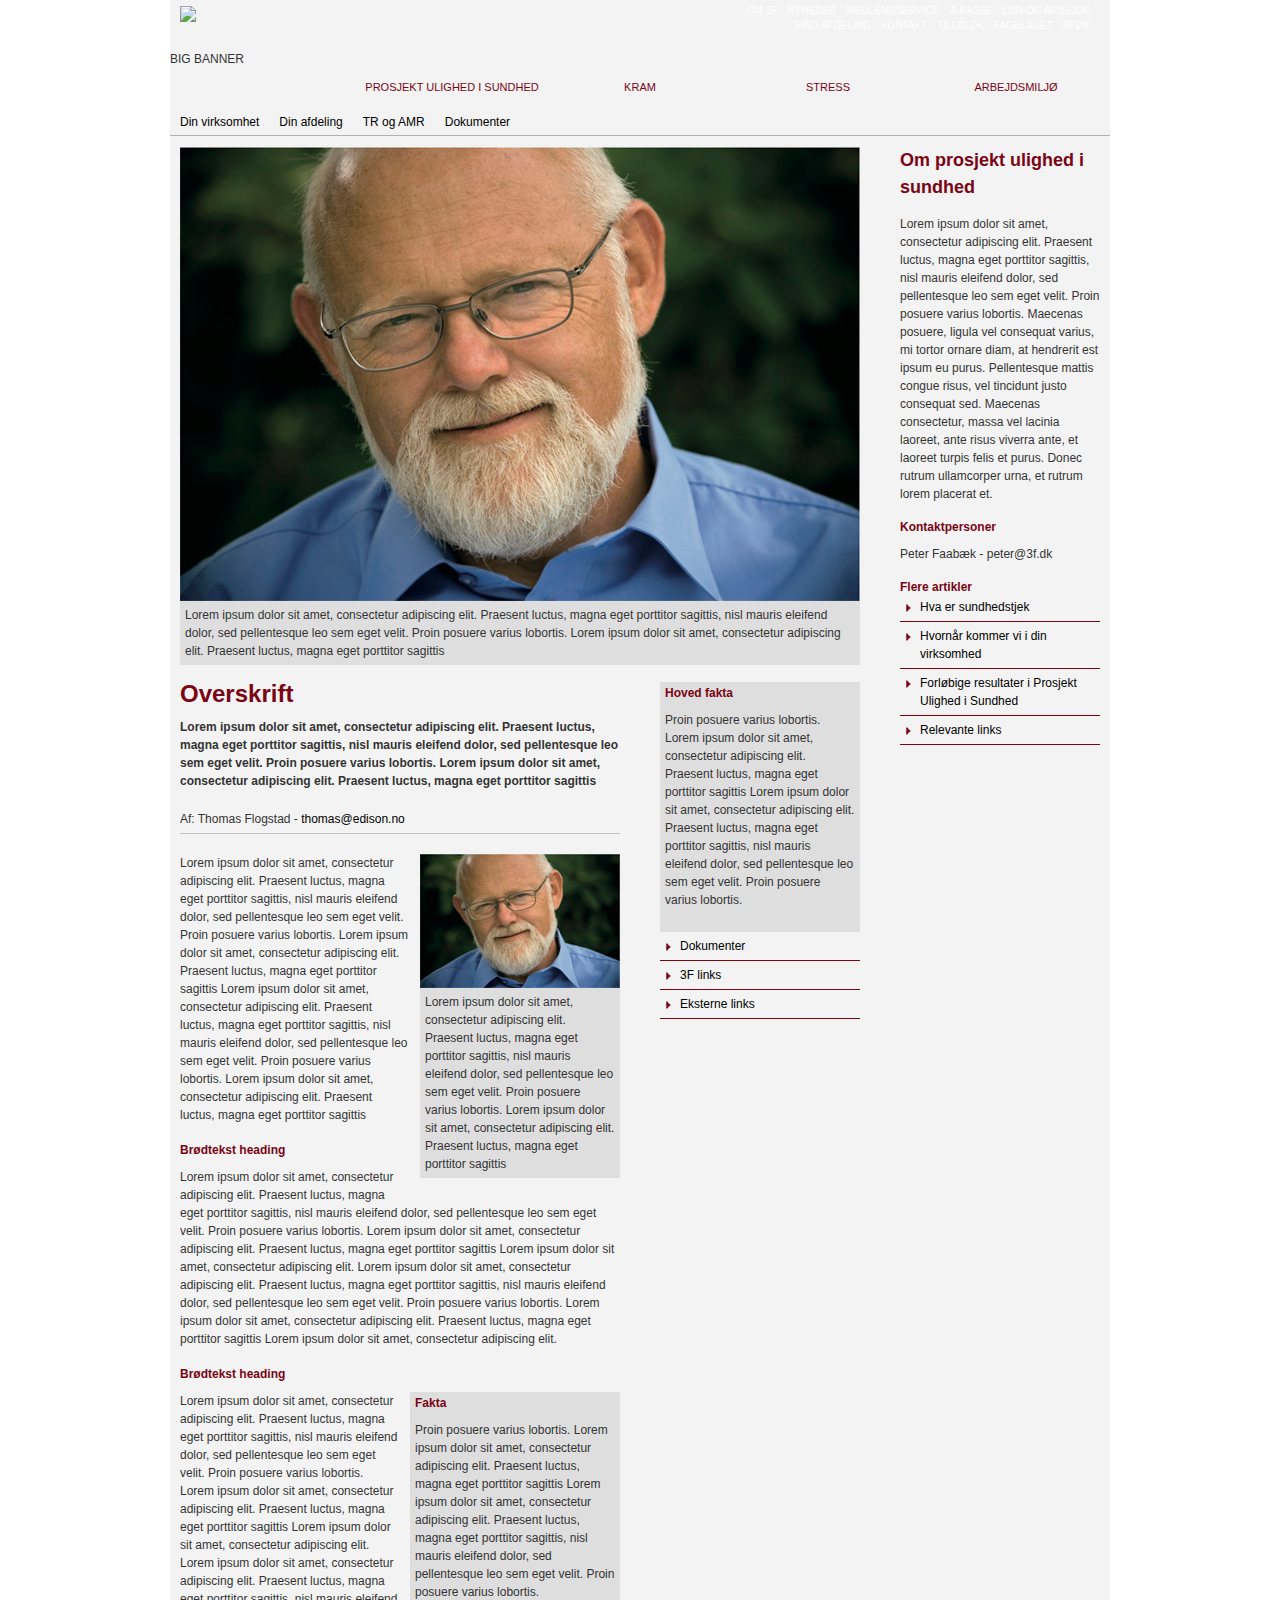
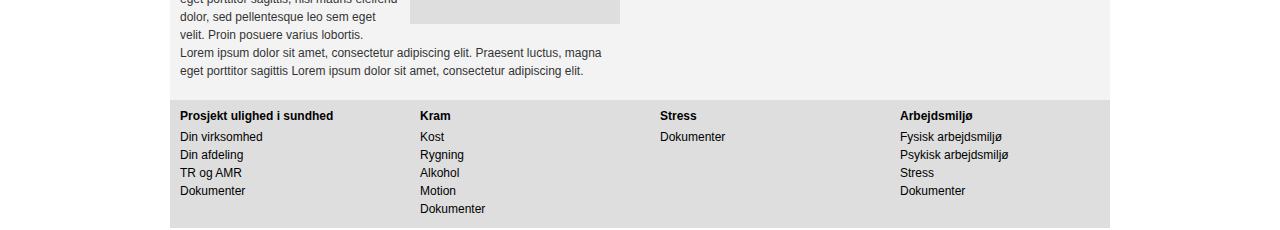
==== commit c1a45285: "Flere artikler link" ====
--- a/article.html
+++ b/article.html
@@ -70,6 +70,7 @@
 						<div class="article">
 							<h1>Overskrift</h1>
 							<div class="summary">Lorem ipsum dolor sit amet, consectetur adipiscing elit. Praesent luctus, magna eget porttitor sagittis, nisl mauris eleifend dolor, sed pellentesque leo sem eget velit. Proin posuere varius lobortis. Lorem ipsum dolor sit amet, consectetur adipiscing elit. Praesent luctus, magna eget porttitor sagittis</div>
+							<div class="byline">Af: Thomas Flogstad - <a href="mailto:thomas@edison.no">thomas@edison.no</a></div>
 							<div class="paragraph">
 								<div class="picture fr">
 									<img src="content/image_200px.jpg">
@@ -80,6 +81,16 @@
 							<div class="paragraph">
 								<h3>Brødtekst heading</h3>
 								Lorem ipsum dolor sit amet, consectetur adipiscing elit. Praesent luctus, magna eget porttitor sagittis, nisl mauris eleifend dolor, sed pellentesque leo sem eget velit. Proin posuere varius lobortis. Lorem ipsum dolor sit amet, consectetur adipiscing elit. Praesent luctus, magna eget porttitor sagittis Lorem ipsum dolor sit amet, consectetur adipiscing elit.
+								Lorem ipsum dolor sit amet, consectetur adipiscing elit. Praesent luctus, magna eget porttitor sagittis, nisl mauris eleifend dolor, sed pellentesque leo sem eget velit. Proin posuere varius lobortis. Lorem ipsum dolor sit amet, consectetur adipiscing elit. Praesent luctus, magna eget porttitor sagittis Lorem ipsum dolor sit amet, consectetur adipiscing elit.
+							</div>
+							<div class="paragraph">
+								<h3>Brødtekst heading</h3>
+								<div class="facts fr">
+									<h3>Fakta</h3>
+									<p>Proin posuere varius lobortis. Lorem ipsum dolor sit amet, consectetur adipiscing elit. Praesent luctus, magna eget porttitor sagittis Lorem ipsum dolor sit amet, consectetur adipiscing elit. Praesent luctus, magna eget porttitor sagittis, nisl mauris eleifend dolor, sed pellentesque leo sem eget velit. Proin posuere varius lobortis.</p>
+								</div>	
+								Lorem ipsum dolor sit amet, consectetur adipiscing elit. Praesent luctus, magna eget porttitor sagittis, nisl mauris eleifend dolor, sed pellentesque leo sem eget velit. Proin posuere varius lobortis. Lorem ipsum dolor sit amet, consectetur adipiscing elit. Praesent luctus, magna eget porttitor sagittis Lorem ipsum dolor sit amet, consectetur adipiscing elit.
+								Lorem ipsum dolor sit amet, consectetur adipiscing elit. Praesent luctus, magna eget porttitor sagittis, nisl mauris eleifend dolor, sed pellentesque leo sem eget velit. Proin posuere varius lobortis. Lorem ipsum dolor sit amet, consectetur adipiscing elit. Praesent luctus, magna eget porttitor sagittis Lorem ipsum dolor sit amet, consectetur adipiscing elit.
 							</div>
 						</div>
 					</div>
@@ -88,7 +99,7 @@
 					<div class="content">
 						<div class="article">
 							<div class="facts">
-								<h3>Fakta</h3>
+								<h3>Hoved fakta</h3>
 								<p>Proin posuere varius lobortis. Lorem ipsum dolor sit amet, consectetur adipiscing elit. Praesent luctus, magna eget porttitor sagittis Lorem ipsum dolor sit amet, consectetur adipiscing elit. Praesent luctus, magna eget porttitor sagittis, nisl mauris eleifend dolor, sed pellentesque leo sem eget velit. Proin posuere varius lobortis.</p>
 							</div>	
 							<div class="links">
--- a/stylesheets/screen.css
+++ b/stylesheets/screen.css
@@ -1677,74 +1677,105 @@
   overflow: hidden;
 }
 /* line 225, ../src/screen.scss */
+.container .content .article a {
+  text-decoration: none;
+  color: #000;
+}
+/* line 228, ../src/screen.scss */
+.container .content .article a:hover {
+  color: #7a0414;
+}
+/* line 233, ../src/screen.scss */
 .container .content .article .articlepicture {
   margin-bottom: 10px;
 }
-/* line 227, ../src/screen.scss */
+/* line 235, ../src/screen.scss */
 .container .content .article .articlepicture .caption {
   background: #dedede;
   padding: 5px;
 }
-/* line 233, ../src/screen.scss */
+/* line 241, ../src/screen.scss */
 .container .content .article .summary {
   font-weight: bold;
   margin-bottom: 20px;
 }
-/* line 237, ../src/screen.scss */
+/* line 245, ../src/screen.scss */
 .container .content .article .paragraph {
   margin-bottom: 20px;
 }
-/* line 239, ../src/screen.scss */
+/* line 247, ../src/screen.scss */
 .container .content .article .paragraph .picture {
   width: 200px;
 }
-/* line 241, ../src/screen.scss */
+/* line 249, ../src/screen.scss */
 .container .content .article .paragraph .picture.fl {
   float: left;
   margin-right: 10px;
   margin-bottom: 10px;
 }
-/* line 246, ../src/screen.scss */
+/* line 254, ../src/screen.scss */
 .container .content .article .paragraph .picture.fr {
   float: right;
   margin-left: 10px;
   margin-bottom: 10px;
 }
-/* line 251, ../src/screen.scss */
+/* line 259, ../src/screen.scss */
 .container .content .article .paragraph .picture .caption {
   background: #dedede;
   padding: 5px;
 }
-/* line 258, ../src/screen.scss */
+/* line 264, ../src/screen.scss */
+.container .content .article .paragraph .facts {
+  width: 200px;
+}
+/* line 266, ../src/screen.scss */
+.container .content .article .paragraph .facts.fl {
+  float: left;
+  margin-right: 10px;
+  margin-bottom: 10px;
+}
+/* line 271, ../src/screen.scss */
+.container .content .article .paragraph .facts.fr {
+  float: right;
+  margin-left: 10px;
+  margin-bottom: 10px;
+}
+/* line 279, ../src/screen.scss */
+.container .content .article .byline {
+  margin-bottom: 20px;
+  padding-bottom: 5px;
+  border-bottom: 1px solid #c4c4c4;
+}
+/* line 284, ../src/screen.scss */
 .container .content .article .facts {
   background: #dedede;
   padding: 5px;
 }
-/* line 263, ../src/screen.scss */
+/* line 289, ../src/screen.scss */
 .container .content .articlelist {
   display: block;
   overflow: hidden;
   margin-bottom: 10px;
 }
-/* line 267, ../src/screen.scss */
+/* line 293, ../src/screen.scss */
 .container .content .articlelist h2 {
   margin-bottom: 0px;
   clear: both;
 }
-/* line 271, ../src/screen.scss */
+/* line 297, ../src/screen.scss */
 .container .content .articlelist a {
   color: #7a0414;
 }
-/* line 274, ../src/screen.scss */
+/* line 300, ../src/screen.scss */
 .container .content .articlelist p {
   margin-bottom: 0px;
 }
 
-/* line 281, ../src/screen.scss */
+/* line 307, ../src/screen.scss */
 #footer {
   background: #fff;
 }
-/* line 283, ../src/screen.scss */
+/* line 309, ../src/screen.scss */
 #footer ul {
   list-style-image: none;
   list-style-type: none;
@@ -1752,25 +1783,25 @@
   margin: 0px;
   padding: 0px;
 }
-/* line 288, ../src/screen.scss */
+/* line 314, ../src/screen.scss */
 #footer .column-1-2-3-4 {
   background: #dedede;
 }
-/* line 290, ../src/screen.scss */
+/* line 316, ../src/screen.scss */
 #footer .column-1-2-3-4 .content {
   padding-top: 10px;
   margin-bottom: 10px;
 }
-/* line 295, ../src/screen.scss */
+/* line 321, ../src/screen.scss */
 #footer h3 {
   margin-bottom: 0.5em;
 }
-/* line 298, ../src/screen.scss */
+/* line 324, ../src/screen.scss */
 #footer a {
   color: #000;
   text-decoration: none;
 }
-/* line 301, ../src/screen.scss */
+/* line 327, ../src/screen.scss */
 #footer a:hover {
   color: #7a0414;
 }
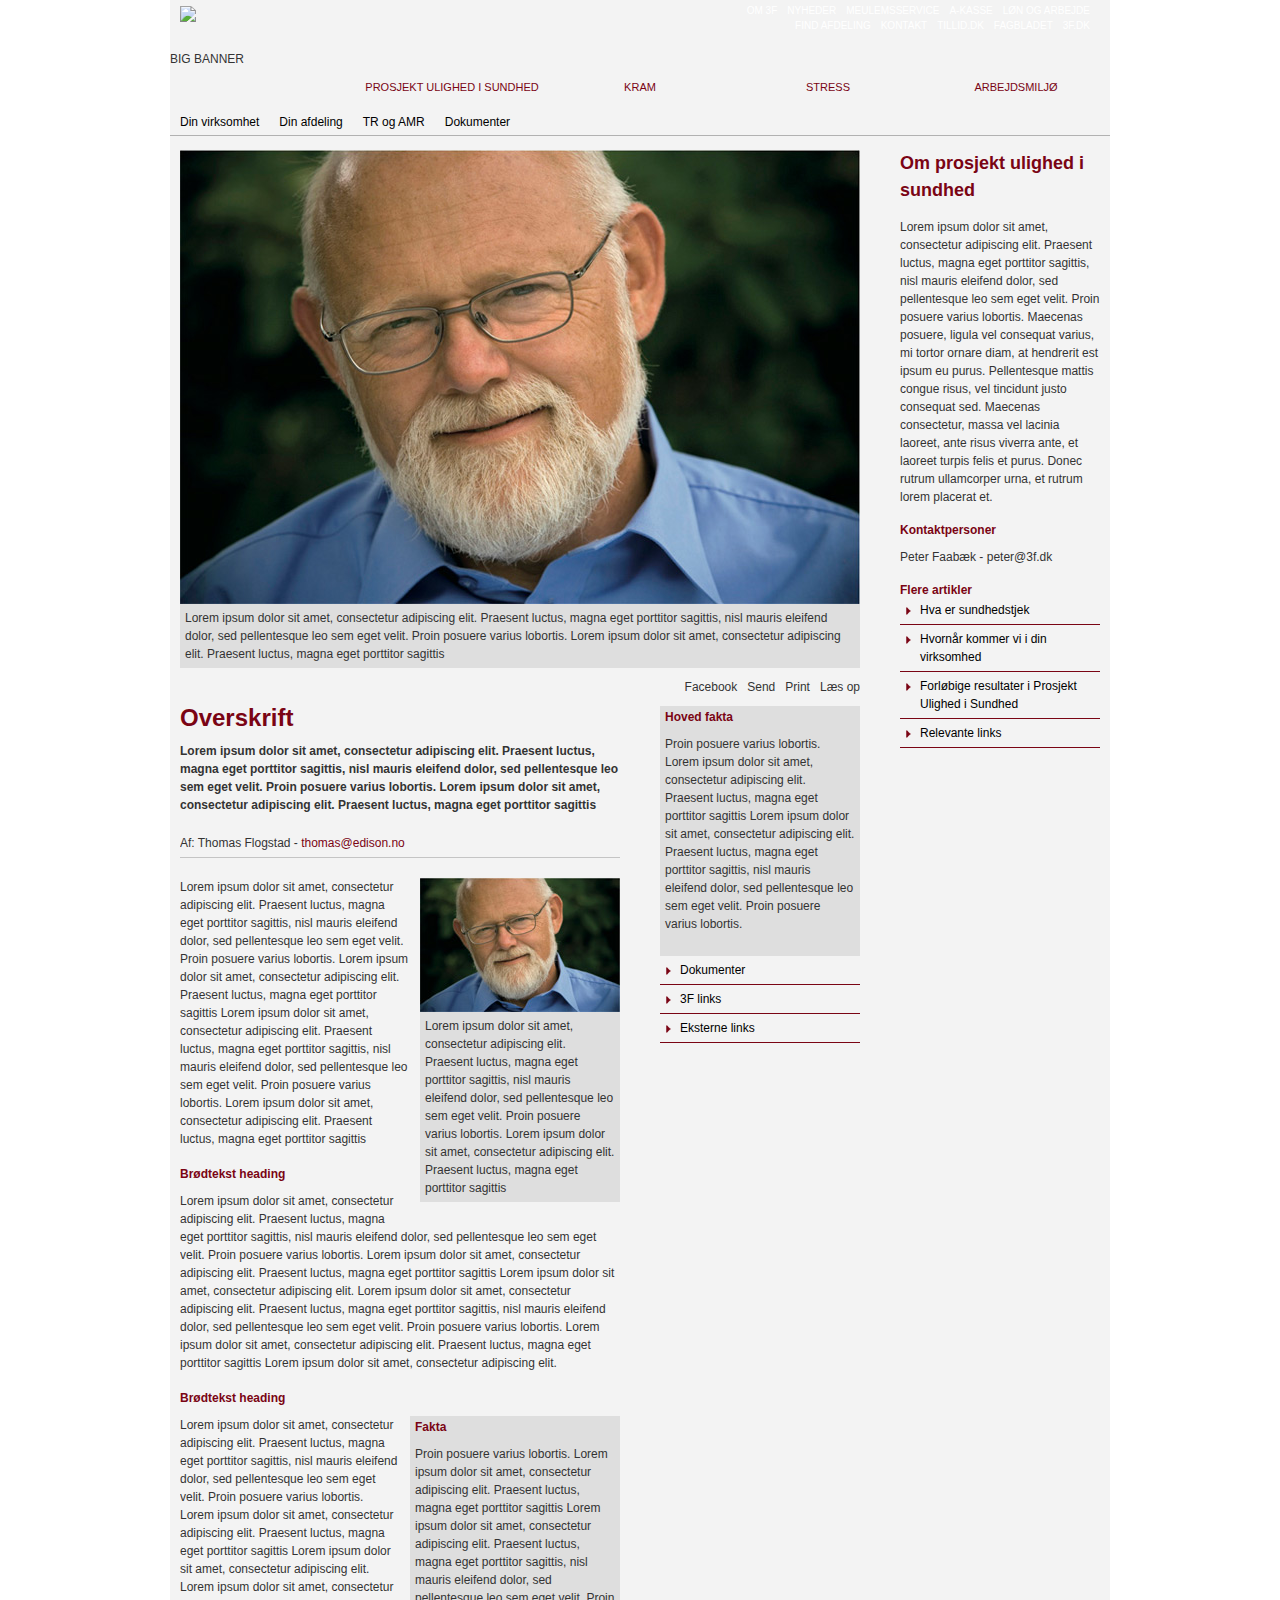
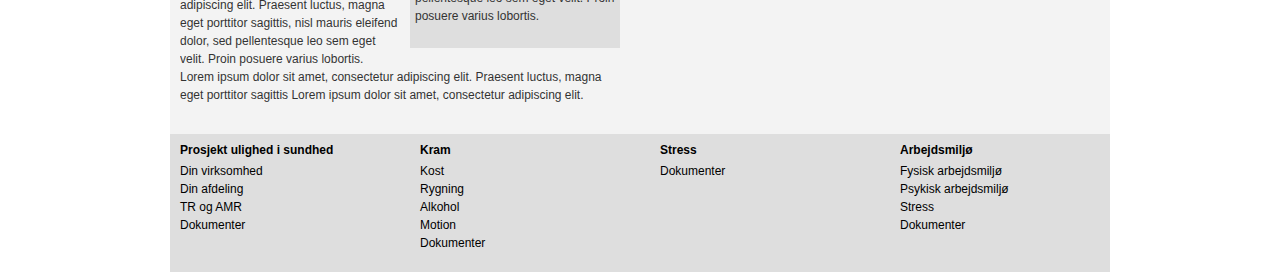
==== commit 64892d0f: "article tools" ====
--- a/article.html
+++ b/article.html
@@ -58,11 +58,22 @@
 				<div class="column-1-2-3">
 					<div class="content">
 						<div class="article">
+							
 							<div class="articlepicture">
 								<img src="content/image_680px.jpg">
 								<div class="caption">Lorem ipsum dolor sit amet, consectetur adipiscing elit. Praesent luctus, magna eget porttitor sagittis, nisl mauris eleifend dolor, sed pellentesque leo sem eget velit. Proin posuere varius lobortis. Lorem ipsum dolor sit amet, consectetur adipiscing elit. Praesent luctus, magna eget porttitor sagittis</div>
 							</div>
 						</div>
+					</div>
+				</div>
+				<div class="column-1-2-3">
+					<div class="article-tools">
+						<ul>
+							<li>Læs op</li>
+							<li>Print</li>
+							<li>Send</li>
+							<li>Facebook</li>
+						</ul>
 					</div>
 				</div>
 				<div class="column-1-2">
--- a/stylesheets/screen.css
+++ b/stylesheets/screen.css
@@ -81,1235 +81,98 @@
   border: none;
 }
 
-/* line 39, C:/Users/Thomas/Desktop/compass.app/lib/ruby/gem/gems/compass-0.10.6/frameworks/blueprint/stylesheets/./blueprint/./_typography.scss */
-body {
-  line-height: 1.5;
-  font-family: "Helvetica Neue", Arial, Helvetica, sans-serif;
-  color: #333333;
-  font-size: 75%;
-}
-
-/* line 65, C:/Users/Thomas/Desktop/compass.app/lib/ruby/gem/gems/compass-0.10.6/frameworks/blueprint/stylesheets/./blueprint/./_typography.scss */
-h1, h2, h3, h4, h5, h6 {
-  font-weight: normal;
-  color: #222222;
-}
-/* line 66, C:/Users/Thomas/Desktop/compass.app/lib/ruby/gem/gems/compass-0.10.6/frameworks/blueprint/stylesheets/./blueprint/./_typography.scss */
-h1 img, h2 img, h3 img, h4 img, h5 img, h6 img {
-  margin: 0;
-}
-
-/* line 67, C:/Users/Thomas/Desktop/compass.app/lib/ruby/gem/gems/compass-0.10.6/frameworks/blueprint/stylesheets/./blueprint/./_typography.scss */
-h1 {
-  font-size: 3em;
-  line-height: 1;
-  margin-bottom: 0.50em;
-}
-
-/* line 68, C:/Users/Thomas/Desktop/compass.app/lib/ruby/gem/gems/compass-0.10.6/frameworks/blueprint/stylesheets/./blueprint/./_typography.scss */
-h2 {
-  font-size: 2em;
-  margin-bottom: 0.75em;
-}
-
-/* line 69, C:/Users/Thomas/Desktop/compass.app/lib/ruby/gem/gems/compass-0.10.6/frameworks/blueprint/stylesheets/./blueprint/./_typography.scss */
-h3 {
-  font-size: 1.5em;
-  line-height: 1;
-  margin-bottom: 1.00em;
-}
-
-/* line 70, C:/Users/Thomas/Desktop/compass.app/lib/ruby/gem/gems/compass-0.10.6/frameworks/blueprint/stylesheets/./blueprint/./_typography.scss */
-h4 {
-  font-size: 1.2em;
-  line-height: 1.25;
-  margin-bottom: 1.25em;
-}
-
-/* line 71, C:/Users/Thomas/Desktop/compass.app/lib/ruby/gem/gems/compass-0.10.6/frameworks/blueprint/stylesheets/./blueprint/./_typography.scss */
-h5 {
-  font-size: 1em;
+/* line 1, ../src/partials/_article.scss */
+.article {
+  overflow: hidden;
+}
+/* line 3, ../src/partials/_article.scss */
+.article a {
+  text-decoration: none;
+  color: #000;
+}
+/* line 6, ../src/partials/_article.scss */
+.article a:hover {
+  color: #7a0414;
+}
+/* line 12, ../src/partials/_article.scss */
+.article .articlepicture .caption {
+  background: #dedede;
+  padding: 5px;
+}
+/* line 18, ../src/partials/_article.scss */
+.article .summary {
   font-weight: bold;
-  margin-bottom: 1.50em;
-}
-
-/* line 72, C:/Users/Thomas/Desktop/compass.app/lib/ruby/gem/gems/compass-0.10.6/frameworks/blueprint/stylesheets/./blueprint/./_typography.scss */
-h6 {
-  font-size: 1em;
-  font-weight: bold;
-}
-
-/* line 73, C:/Users/Thomas/Desktop/compass.app/lib/ruby/gem/gems/compass-0.10.6/frameworks/blueprint/stylesheets/./blueprint/./_typography.scss */
-p {
-  margin: 0 0 1.5em;
-}
-/* line 74, C:/Users/Thomas/Desktop/compass.app/lib/ruby/gem/gems/compass-0.10.6/frameworks/blueprint/stylesheets/./blueprint/./_typography.scss */
-p img.left {
-  display: inline;
-  float: left;
-  margin: 1.5em 1.5em 1.5em 0;
-  padding: 0;
-}
-/* line 75, C:/Users/Thomas/Desktop/compass.app/lib/ruby/gem/gems/compass-0.10.6/frameworks/blueprint/stylesheets/./blueprint/./_typography.scss */
-p img.right {
-  display: inline;
+  margin-bottom: 20px;
+}
+/* line 22, ../src/partials/_article.scss */
+.article .paragraph {
+  margin-bottom: 20px;
+}
+/* line 24, ../src/partials/_article.scss */
+.article .paragraph .picture {
+  width: 200px;
+}
+/* line 26, ../src/partials/_article.scss */
+.article .paragraph .picture.fl {
+  float: left;
+  margin-right: 10px;
+  margin-bottom: 10px;
+}
+/* line 31, ../src/partials/_article.scss */
+.article .paragraph .picture.fr {
   float: right;
-  margin: 1.5em 0 1.5em 1.5em;
-  padding: 0;
-}
-
-/* line 77, C:/Users/Thomas/Desktop/compass.app/lib/ruby/gem/gems/compass-0.10.6/frameworks/blueprint/stylesheets/./blueprint/./_typography.scss */
-a {
+  margin-left: 10px;
+  margin-bottom: 10px;
+}
+/* line 36, ../src/partials/_article.scss */
+.article .paragraph .picture .caption {
+  background: #dedede;
+  padding: 5px;
+}
+/* line 41, ../src/partials/_article.scss */
+.article .paragraph .facts {
+  width: 200px;
+}
+/* line 43, ../src/partials/_article.scss */
+.article .paragraph .facts.fl {
+  float: left;
+  margin-right: 10px;
+  margin-bottom: 10px;
+}
+/* line 48, ../src/partials/_article.scss */
+.article .paragraph .facts.fr {
+  float: right;
+  margin-left: 10px;
+  margin-bottom: 10px;
+}
+/* line 56, ../src/partials/_article.scss */
+.article .byline {
+  margin-bottom: 20px;
+  padding-bottom: 5px;
+  border-bottom: 1px solid #c4c4c4;
+}
+/* line 60, ../src/partials/_article.scss */
+.article .byline a {
+  color: #7a0414;
+  text-decoration: none;
+}
+/* line 63, ../src/partials/_article.scss */
+.article .byline a:hover {
   text-decoration: underline;
-  color: #000099;
-}
-/* line 18, C:/Users/Thomas/Desktop/compass.app/lib/ruby/gem/gems/compass-0.10.6/frameworks/compass/stylesheets/compass/utilities/links/_link-colors.scss */
-a:visited {
-  color: #000066;
-}
-/* line 21, C:/Users/Thomas/Desktop/compass.app/lib/ruby/gem/gems/compass-0.10.6/frameworks/compass/stylesheets/compass/utilities/links/_link-colors.scss */
-a:focus {
-  color: black;
-}
-/* line 24, C:/Users/Thomas/Desktop/compass.app/lib/ruby/gem/gems/compass-0.10.6/frameworks/compass/stylesheets/compass/utilities/links/_link-colors.scss */
-a:hover {
-  color: black;
-}
-/* line 27, C:/Users/Thomas/Desktop/compass.app/lib/ruby/gem/gems/compass-0.10.6/frameworks/compass/stylesheets/compass/utilities/links/_link-colors.scss */
-a:active {
-  color: #cc0099;
-}
-
-/* line 78, C:/Users/Thomas/Desktop/compass.app/lib/ruby/gem/gems/compass-0.10.6/frameworks/blueprint/stylesheets/./blueprint/./_typography.scss */
-blockquote {
-  margin: 1.5em;
-  color: #666666;
-  font-style: italic;
-}
-
-/* line 79, C:/Users/Thomas/Desktop/compass.app/lib/ruby/gem/gems/compass-0.10.6/frameworks/blueprint/stylesheets/./blueprint/./_typography.scss */
-strong {
-  font-weight: bold;
-}
-
-/* line 80, C:/Users/Thomas/Desktop/compass.app/lib/ruby/gem/gems/compass-0.10.6/frameworks/blueprint/stylesheets/./blueprint/./_typography.scss */
-em {
-  font-style: italic;
-}
-
-/* line 81, C:/Users/Thomas/Desktop/compass.app/lib/ruby/gem/gems/compass-0.10.6/frameworks/blueprint/stylesheets/./blueprint/./_typography.scss */
-dfn {
-  font-style: italic;
-  font-weight: bold;
-}
-
-/* line 82, C:/Users/Thomas/Desktop/compass.app/lib/ruby/gem/gems/compass-0.10.6/frameworks/blueprint/stylesheets/./blueprint/./_typography.scss */
-sup, sub {
-  line-height: 0;
-}
-
-/* line 83, C:/Users/Thomas/Desktop/compass.app/lib/ruby/gem/gems/compass-0.10.6/frameworks/blueprint/stylesheets/./blueprint/./_typography.scss */
-abbr, acronym {
-  border-bottom: 1px dotted #666666;
-}
-
-/* line 84, C:/Users/Thomas/Desktop/compass.app/lib/ruby/gem/gems/compass-0.10.6/frameworks/blueprint/stylesheets/./blueprint/./_typography.scss */
-address {
-  margin: 0 0 1.5em;
-  font-style: italic;
-}
-
-/* line 85, C:/Users/Thomas/Desktop/compass.app/lib/ruby/gem/gems/compass-0.10.6/frameworks/blueprint/stylesheets/./blueprint/./_typography.scss */
-del {
-  color: #666666;
-}
-
-/* line 86, C:/Users/Thomas/Desktop/compass.app/lib/ruby/gem/gems/compass-0.10.6/frameworks/blueprint/stylesheets/./blueprint/./_typography.scss */
-pre {
-  margin: 1.5em 0;
-  white-space: pre;
-}
-
-/* line 87, C:/Users/Thomas/Desktop/compass.app/lib/ruby/gem/gems/compass-0.10.6/frameworks/blueprint/stylesheets/./blueprint/./_typography.scss */
-pre, code, tt {
-  font: 1em "andale mono", "lucida console", monospace;
-  line-height: 1.5;
-}
-
-/* line 88, C:/Users/Thomas/Desktop/compass.app/lib/ruby/gem/gems/compass-0.10.6/frameworks/blueprint/stylesheets/./blueprint/./_typography.scss */
-li ul, li ol {
-  margin: 0;
-}
-
-/* line 89, C:/Users/Thomas/Desktop/compass.app/lib/ruby/gem/gems/compass-0.10.6/frameworks/blueprint/stylesheets/./blueprint/./_typography.scss */
-ul, ol {
-  margin: 0 1.5em 1.5em 0;
-  padding-left: 3.333em;
-}
-
-/* line 90, C:/Users/Thomas/Desktop/compass.app/lib/ruby/gem/gems/compass-0.10.6/frameworks/blueprint/stylesheets/./blueprint/./_typography.scss */
-ul {
-  list-style-type: disc;
-}
-
-/* line 91, C:/Users/Thomas/Desktop/compass.app/lib/ruby/gem/gems/compass-0.10.6/frameworks/blueprint/stylesheets/./blueprint/./_typography.scss */
-ol {
-  list-style-type: decimal;
-}
-
-/* line 92, C:/Users/Thomas/Desktop/compass.app/lib/ruby/gem/gems/compass-0.10.6/frameworks/blueprint/stylesheets/./blueprint/./_typography.scss */
-dl {
-  margin: 0 0 1.5em 0;
-}
-/* line 93, C:/Users/Thomas/Desktop/compass.app/lib/ruby/gem/gems/compass-0.10.6/frameworks/blueprint/stylesheets/./blueprint/./_typography.scss */
-dl dt {
-  font-weight: bold;
-}
-
-/* line 94, C:/Users/Thomas/Desktop/compass.app/lib/ruby/gem/gems/compass-0.10.6/frameworks/blueprint/stylesheets/./blueprint/./_typography.scss */
-dd {
-  margin-left: 1.5em;
-}
-
-/* line 95, C:/Users/Thomas/Desktop/compass.app/lib/ruby/gem/gems/compass-0.10.6/frameworks/blueprint/stylesheets/./blueprint/./_typography.scss */
-table {
-  margin-bottom: 1.4em;
-  width: 100%;
-}
-
-/* line 96, C:/Users/Thomas/Desktop/compass.app/lib/ruby/gem/gems/compass-0.10.6/frameworks/blueprint/stylesheets/./blueprint/./_typography.scss */
-th {
-  font-weight: bold;
-}
-
-/* line 97, C:/Users/Thomas/Desktop/compass.app/lib/ruby/gem/gems/compass-0.10.6/frameworks/blueprint/stylesheets/./blueprint/./_typography.scss */
-thead th {
-  background: #c3d9ff;
-}
-
-/* line 98, C:/Users/Thomas/Desktop/compass.app/lib/ruby/gem/gems/compass-0.10.6/frameworks/blueprint/stylesheets/./blueprint/./_typography.scss */
-th, td, caption {
-  padding: 4px 10px 4px 5px;
-}
-
-/* line 99, C:/Users/Thomas/Desktop/compass.app/lib/ruby/gem/gems/compass-0.10.6/frameworks/blueprint/stylesheets/./blueprint/./_typography.scss */
-tr.even td {
-  background: #e5ecf9;
-}
-
-/* line 100, C:/Users/Thomas/Desktop/compass.app/lib/ruby/gem/gems/compass-0.10.6/frameworks/blueprint/stylesheets/./blueprint/./_typography.scss */
-tfoot {
-  font-style: italic;
-}
-
-/* line 101, C:/Users/Thomas/Desktop/compass.app/lib/ruby/gem/gems/compass-0.10.6/frameworks/blueprint/stylesheets/./blueprint/./_typography.scss */
-caption {
-  background: #eeeeee;
-}
-
-/* line 102, C:/Users/Thomas/Desktop/compass.app/lib/ruby/gem/gems/compass-0.10.6/frameworks/blueprint/stylesheets/./blueprint/./_typography.scss */
-.quiet {
-  color: #666666;
-}
-
-/* line 103, C:/Users/Thomas/Desktop/compass.app/lib/ruby/gem/gems/compass-0.10.6/frameworks/blueprint/stylesheets/./blueprint/./_typography.scss */
-.loud {
-  color: #111111;
-}
-
-/* line 9, C:/Users/Thomas/Desktop/compass.app/lib/ruby/gem/gems/compass-0.10.6/frameworks/blueprint/stylesheets/./blueprint/_utilities.scss */
-.clear {
-  clear: both;
-}
-
-/* line 12, C:/Users/Thomas/Desktop/compass.app/lib/ruby/gem/gems/compass-0.10.6/frameworks/blueprint/stylesheets/./blueprint/_utilities.scss */
-.nowrap {
-  white-space: nowrap;
-}
-
-/* line 16, C:/Users/Thomas/Desktop/compass.app/lib/ruby/gem/gems/compass-0.10.6/frameworks/blueprint/stylesheets/./blueprint/_utilities.scss */
-.clearfix {
-  overflow: hidden;
-  *zoom: 1;
-}
-
-/* line 18, C:/Users/Thomas/Desktop/compass.app/lib/ruby/gem/gems/compass-0.10.6/frameworks/blueprint/stylesheets/./blueprint/_utilities.scss */
-.small {
-  font-size: 0.8em;
-  margin-bottom: 1.875em;
-  line-height: 1.875em;
-}
-
-/* line 22, C:/Users/Thomas/Desktop/compass.app/lib/ruby/gem/gems/compass-0.10.6/frameworks/blueprint/stylesheets/./blueprint/_utilities.scss */
-.large {
-  font-size: 1.2em;
-  line-height: 2.5em;
-  margin-bottom: 1.25em;
-}
-
-/* line 26, C:/Users/Thomas/Desktop/compass.app/lib/ruby/gem/gems/compass-0.10.6/frameworks/blueprint/stylesheets/./blueprint/_utilities.scss */
-.first {
-  margin-left: 0;
-  padding-left: 0;
-}
-
-/* line 29, C:/Users/Thomas/Desktop/compass.app/lib/ruby/gem/gems/compass-0.10.6/frameworks/blueprint/stylesheets/./blueprint/_utilities.scss */
-.last {
-  margin-right: 0;
-  padding-right: 0;
-}
-
-/* line 32, C:/Users/Thomas/Desktop/compass.app/lib/ruby/gem/gems/compass-0.10.6/frameworks/blueprint/stylesheets/./blueprint/_utilities.scss */
-.top {
-  margin-top: 0;
-  padding-top: 0;
-}
-
-/* line 35, C:/Users/Thomas/Desktop/compass.app/lib/ruby/gem/gems/compass-0.10.6/frameworks/blueprint/stylesheets/./blueprint/_utilities.scss */
-.bottom {
-  margin-bottom: 0;
-  padding-bottom: 0;
-}
-
-/* line 46, C:/Users/Thomas/Desktop/compass.app/lib/ruby/gem/gems/compass-0.10.6/frameworks/blueprint/stylesheets/./blueprint/_grid.scss */
-.container {
-  width: 940px;
-  margin: 0 auto;
-  overflow: hidden;
-  *zoom: 1;
-}
-
-/* line 48, C:/Users/Thomas/Desktop/compass.app/lib/ruby/gem/gems/compass-0.10.6/frameworks/blueprint/stylesheets/./blueprint/_grid.scss */
-.column, div.span-1, div.span-2, div.span-3, div.span-4, div.span-5, div.span-6, div.span-7, div.span-8, div.span-9, div.span-10, div.span-11, div.span-12, div.span-13, div.span-14, div.span-15, div.span-16 {
-  display: inline;
-  float: left;
-  margin-right: 20px;
-}
-/* line 138, C:/Users/Thomas/Desktop/compass.app/lib/ruby/gem/gems/compass-0.10.6/frameworks/blueprint/stylesheets/./blueprint/_grid.scss */
-* html .column, * html div.span-1, * html div.span-2, * html div.span-3, * html div.span-4, * html div.span-5, * html div.span-6, * html div.span-7, * html div.span-8, * html div.span-9, * html div.span-10, * html div.span-11, * html div.span-12, * html div.span-13, * html div.span-14, * html div.span-15, * html div.span-16 {
-  overflow-x: hidden;
-}
-
-/* line 51, C:/Users/Thomas/Desktop/compass.app/lib/ruby/gem/gems/compass-0.10.6/frameworks/blueprint/stylesheets/./blueprint/_grid.scss */
-.last, div.last {
-  margin-right: 0;
-}
-
-/* line 55, C:/Users/Thomas/Desktop/compass.app/lib/ruby/gem/gems/compass-0.10.6/frameworks/blueprint/stylesheets/./blueprint/_grid.scss */
-.span-1 {
-  width: 40px;
-}
-
-/* line 55, C:/Users/Thomas/Desktop/compass.app/lib/ruby/gem/gems/compass-0.10.6/frameworks/blueprint/stylesheets/./blueprint/_grid.scss */
-.span-2 {
-  width: 100px;
-}
-
-/* line 55, C:/Users/Thomas/Desktop/compass.app/lib/ruby/gem/gems/compass-0.10.6/frameworks/blueprint/stylesheets/./blueprint/_grid.scss */
-.span-3 {
-  width: 160px;
-}
-
-/* line 55, C:/Users/Thomas/Desktop/compass.app/lib/ruby/gem/gems/compass-0.10.6/frameworks/blueprint/stylesheets/./blueprint/_grid.scss */
-.span-4 {
-  width: 220px;
-}
-
-/* line 55, C:/Users/Thomas/Desktop/compass.app/lib/ruby/gem/gems/compass-0.10.6/frameworks/blueprint/stylesheets/./blueprint/_grid.scss */
-.span-5 {
-  width: 280px;
-}
-
-/* line 55, C:/Users/Thomas/Desktop/compass.app/lib/ruby/gem/gems/compass-0.10.6/frameworks/blueprint/stylesheets/./blueprint/_grid.scss */
-.span-6 {
-  width: 340px;
-}
-
-/* line 55, C:/Users/Thomas/Desktop/compass.app/lib/ruby/gem/gems/compass-0.10.6/frameworks/blueprint/stylesheets/./blueprint/_grid.scss */
-.span-7 {
-  width: 400px;
-}
-
-/* line 55, C:/Users/Thomas/Desktop/compass.app/lib/ruby/gem/gems/compass-0.10.6/frameworks/blueprint/stylesheets/./blueprint/_grid.scss */
-.span-8 {
-  width: 460px;
-}
-
-/* line 55, C:/Users/Thomas/Desktop/compass.app/lib/ruby/gem/gems/compass-0.10.6/frameworks/blueprint/stylesheets/./blueprint/_grid.scss */
-.span-9 {
-  width: 520px;
-}
-
-/* line 55, C:/Users/Thomas/Desktop/compass.app/lib/ruby/gem/gems/compass-0.10.6/frameworks/blueprint/stylesheets/./blueprint/_grid.scss */
-.span-10 {
-  width: 580px;
-}
-
-/* line 55, C:/Users/Thomas/Desktop/compass.app/lib/ruby/gem/gems/compass-0.10.6/frameworks/blueprint/stylesheets/./blueprint/_grid.scss */
-.span-11 {
-  width: 640px;
-}
-
-/* line 55, C:/Users/Thomas/Desktop/compass.app/lib/ruby/gem/gems/compass-0.10.6/frameworks/blueprint/stylesheets/./blueprint/_grid.scss */
-.span-12 {
-  width: 700px;
-}
-
-/* line 55, C:/Users/Thomas/Desktop/compass.app/lib/ruby/gem/gems/compass-0.10.6/frameworks/blueprint/stylesheets/./blueprint/_grid.scss */
-.span-13 {
-  width: 760px;
-}
-
-/* line 55, C:/Users/Thomas/Desktop/compass.app/lib/ruby/gem/gems/compass-0.10.6/frameworks/blueprint/stylesheets/./blueprint/_grid.scss */
-.span-14 {
-  width: 820px;
-}
-
-/* line 55, C:/Users/Thomas/Desktop/compass.app/lib/ruby/gem/gems/compass-0.10.6/frameworks/blueprint/stylesheets/./blueprint/_grid.scss */
-.span-15 {
-  width: 880px;
-}
-
-/* line 57, C:/Users/Thomas/Desktop/compass.app/lib/ruby/gem/gems/compass-0.10.6/frameworks/blueprint/stylesheets/./blueprint/_grid.scss */
-.span-16, div.span-16 {
-  width: 940px;
-  margin: 0;
-}
-
-/* line 62, C:/Users/Thomas/Desktop/compass.app/lib/ruby/gem/gems/compass-0.10.6/frameworks/blueprint/stylesheets/./blueprint/_grid.scss */
-input.span-1, textarea.span-1, select.span-1 {
-  width: 40px !important;
-}
-/* line 62, C:/Users/Thomas/Desktop/compass.app/lib/ruby/gem/gems/compass-0.10.6/frameworks/blueprint/stylesheets/./blueprint/_grid.scss */
-input.span-2, textarea.span-2, select.span-2 {
-  width: 100px !important;
-}
-/* line 62, C:/Users/Thomas/Desktop/compass.app/lib/ruby/gem/gems/compass-0.10.6/frameworks/blueprint/stylesheets/./blueprint/_grid.scss */
-input.span-3, textarea.span-3, select.span-3 {
-  width: 160px !important;
-}
-/* line 62, C:/Users/Thomas/Desktop/compass.app/lib/ruby/gem/gems/compass-0.10.6/frameworks/blueprint/stylesheets/./blueprint/_grid.scss */
-input.span-4, textarea.span-4, select.span-4 {
-  width: 220px !important;
-}
-/* line 62, C:/Users/Thomas/Desktop/compass.app/lib/ruby/gem/gems/compass-0.10.6/frameworks/blueprint/stylesheets/./blueprint/_grid.scss */
-input.span-5, textarea.span-5, select.span-5 {
-  width: 280px !important;
-}
-/* line 62, C:/Users/Thomas/Desktop/compass.app/lib/ruby/gem/gems/compass-0.10.6/frameworks/blueprint/stylesheets/./blueprint/_grid.scss */
-input.span-6, textarea.span-6, select.span-6 {
-  width: 340px !important;
-}
-/* line 62, C:/Users/Thomas/Desktop/compass.app/lib/ruby/gem/gems/compass-0.10.6/frameworks/blueprint/stylesheets/./blueprint/_grid.scss */
-input.span-7, textarea.span-7, select.span-7 {
-  width: 400px !important;
-}
-/* line 62, C:/Users/Thomas/Desktop/compass.app/lib/ruby/gem/gems/compass-0.10.6/frameworks/blueprint/stylesheets/./blueprint/_grid.scss */
-input.span-8, textarea.span-8, select.span-8 {
-  width: 460px !important;
-}
-/* line 62, C:/Users/Thomas/Desktop/compass.app/lib/ruby/gem/gems/compass-0.10.6/frameworks/blueprint/stylesheets/./blueprint/_grid.scss */
-input.span-9, textarea.span-9, select.span-9 {
-  width: 520px !important;
-}
-/* line 62, C:/Users/Thomas/Desktop/compass.app/lib/ruby/gem/gems/compass-0.10.6/frameworks/blueprint/stylesheets/./blueprint/_grid.scss */
-input.span-10, textarea.span-10, select.span-10 {
-  width: 580px !important;
-}
-/* line 62, C:/Users/Thomas/Desktop/compass.app/lib/ruby/gem/gems/compass-0.10.6/frameworks/blueprint/stylesheets/./blueprint/_grid.scss */
-input.span-11, textarea.span-11, select.span-11 {
-  width: 640px !important;
-}
-/* line 62, C:/Users/Thomas/Desktop/compass.app/lib/ruby/gem/gems/compass-0.10.6/frameworks/blueprint/stylesheets/./blueprint/_grid.scss */
-input.span-12, textarea.span-12, select.span-12 {
-  width: 700px !important;
-}
-/* line 62, C:/Users/Thomas/Desktop/compass.app/lib/ruby/gem/gems/compass-0.10.6/frameworks/blueprint/stylesheets/./blueprint/_grid.scss */
-input.span-13, textarea.span-13, select.span-13 {
-  width: 760px !important;
-}
-/* line 62, C:/Users/Thomas/Desktop/compass.app/lib/ruby/gem/gems/compass-0.10.6/frameworks/blueprint/stylesheets/./blueprint/_grid.scss */
-input.span-14, textarea.span-14, select.span-14 {
-  width: 820px !important;
-}
-/* line 62, C:/Users/Thomas/Desktop/compass.app/lib/ruby/gem/gems/compass-0.10.6/frameworks/blueprint/stylesheets/./blueprint/_grid.scss */
-input.span-15, textarea.span-15, select.span-15 {
-  width: 880px !important;
-}
-/* line 62, C:/Users/Thomas/Desktop/compass.app/lib/ruby/gem/gems/compass-0.10.6/frameworks/blueprint/stylesheets/./blueprint/_grid.scss */
-input.span-16, textarea.span-16, select.span-16 {
-  width: 940px !important;
-}
-
-/* line 66, C:/Users/Thomas/Desktop/compass.app/lib/ruby/gem/gems/compass-0.10.6/frameworks/blueprint/stylesheets/./blueprint/_grid.scss */
-.append-1 {
-  padding-right: 60px;
-}
-
-/* line 66, C:/Users/Thomas/Desktop/compass.app/lib/ruby/gem/gems/compass-0.10.6/frameworks/blueprint/stylesheets/./blueprint/_grid.scss */
-.append-2 {
-  padding-right: 120px;
-}
-
-/* line 66, C:/Users/Thomas/Desktop/compass.app/lib/ruby/gem/gems/compass-0.10.6/frameworks/blueprint/stylesheets/./blueprint/_grid.scss */
-.append-3 {
-  padding-right: 180px;
-}
-
-/* line 66, C:/Users/Thomas/Desktop/compass.app/lib/ruby/gem/gems/compass-0.10.6/frameworks/blueprint/stylesheets/./blueprint/_grid.scss */
-.append-4 {
-  padding-right: 240px;
-}
-
-/* line 66, C:/Users/Thomas/Desktop/compass.app/lib/ruby/gem/gems/compass-0.10.6/frameworks/blueprint/stylesheets/./blueprint/_grid.scss */
-.append-5 {
-  padding-right: 300px;
-}
-
-/* line 66, C:/Users/Thomas/Desktop/compass.app/lib/ruby/gem/gems/compass-0.10.6/frameworks/blueprint/stylesheets/./blueprint/_grid.scss */
-.append-6 {
-  padding-right: 360px;
-}
-
-/* line 66, C:/Users/Thomas/Desktop/compass.app/lib/ruby/gem/gems/compass-0.10.6/frameworks/blueprint/stylesheets/./blueprint/_grid.scss */
-.append-7 {
-  padding-right: 420px;
-}
-
-/* line 66, C:/Users/Thomas/Desktop/compass.app/lib/ruby/gem/gems/compass-0.10.6/frameworks/blueprint/stylesheets/./blueprint/_grid.scss */
-.append-8 {
-  padding-right: 480px;
-}
-
-/* line 66, C:/Users/Thomas/Desktop/compass.app/lib/ruby/gem/gems/compass-0.10.6/frameworks/blueprint/stylesheets/./blueprint/_grid.scss */
-.append-9 {
-  padding-right: 540px;
-}
-
-/* line 66, C:/Users/Thomas/Desktop/compass.app/lib/ruby/gem/gems/compass-0.10.6/frameworks/blueprint/stylesheets/./blueprint/_grid.scss */
-.append-10 {
-  padding-right: 600px;
-}
-
-/* line 66, C:/Users/Thomas/Desktop/compass.app/lib/ruby/gem/gems/compass-0.10.6/frameworks/blueprint/stylesheets/./blueprint/_grid.scss */
-.append-11 {
-  padding-right: 660px;
-}
-
-/* line 66, C:/Users/Thomas/Desktop/compass.app/lib/ruby/gem/gems/compass-0.10.6/frameworks/blueprint/stylesheets/./blueprint/_grid.scss */
-.append-12 {
-  padding-right: 720px;
-}
-
-/* line 66, C:/Users/Thomas/Desktop/compass.app/lib/ruby/gem/gems/compass-0.10.6/frameworks/blueprint/stylesheets/./blueprint/_grid.scss */
-.append-13 {
-  padding-right: 780px;
-}
-
-/* line 66, C:/Users/Thomas/Desktop/compass.app/lib/ruby/gem/gems/compass-0.10.6/frameworks/blueprint/stylesheets/./blueprint/_grid.scss */
-.append-14 {
-  padding-right: 840px;
-}
-
-/* line 66, C:/Users/Thomas/Desktop/compass.app/lib/ruby/gem/gems/compass-0.10.6/frameworks/blueprint/stylesheets/./blueprint/_grid.scss */
-.append-15 {
-  padding-right: 900px;
-}
-
-/* line 70, C:/Users/Thomas/Desktop/compass.app/lib/ruby/gem/gems/compass-0.10.6/frameworks/blueprint/stylesheets/./blueprint/_grid.scss */
-.prepend-1 {
-  padding-left: 60px;
-}
-
-/* line 70, C:/Users/Thomas/Desktop/compass.app/lib/ruby/gem/gems/compass-0.10.6/frameworks/blueprint/stylesheets/./blueprint/_grid.scss */
-.prepend-2 {
-  padding-left: 120px;
-}
-
-/* line 70, C:/Users/Thomas/Desktop/compass.app/lib/ruby/gem/gems/compass-0.10.6/frameworks/blueprint/stylesheets/./blueprint/_grid.scss */
-.prepend-3 {
-  padding-left: 180px;
-}
-
-/* line 70, C:/Users/Thomas/Desktop/compass.app/lib/ruby/gem/gems/compass-0.10.6/frameworks/blueprint/stylesheets/./blueprint/_grid.scss */
-.prepend-4 {
-  padding-left: 240px;
-}
-
-/* line 70, C:/Users/Thomas/Desktop/compass.app/lib/ruby/gem/gems/compass-0.10.6/frameworks/blueprint/stylesheets/./blueprint/_grid.scss */
-.prepend-5 {
-  padding-left: 300px;
-}
-
-/* line 70, C:/Users/Thomas/Desktop/compass.app/lib/ruby/gem/gems/compass-0.10.6/frameworks/blueprint/stylesheets/./blueprint/_grid.scss */
-.prepend-6 {
-  padding-left: 360px;
-}
-
-/* line 70, C:/Users/Thomas/Desktop/compass.app/lib/ruby/gem/gems/compass-0.10.6/frameworks/blueprint/stylesheets/./blueprint/_grid.scss */
-.prepend-7 {
-  padding-left: 420px;
-}
-
-/* line 70, C:/Users/Thomas/Desktop/compass.app/lib/ruby/gem/gems/compass-0.10.6/frameworks/blueprint/stylesheets/./blueprint/_grid.scss */
-.prepend-8 {
-  padding-left: 480px;
-}
-
-/* line 70, C:/Users/Thomas/Desktop/compass.app/lib/ruby/gem/gems/compass-0.10.6/frameworks/blueprint/stylesheets/./blueprint/_grid.scss */
-.prepend-9 {
-  padding-left: 540px;
-}
-
-/* line 70, C:/Users/Thomas/Desktop/compass.app/lib/ruby/gem/gems/compass-0.10.6/frameworks/blueprint/stylesheets/./blueprint/_grid.scss */
-.prepend-10 {
-  padding-left: 600px;
-}
-
-/* line 70, C:/Users/Thomas/Desktop/compass.app/lib/ruby/gem/gems/compass-0.10.6/frameworks/blueprint/stylesheets/./blueprint/_grid.scss */
-.prepend-11 {
-  padding-left: 660px;
-}
-
-/* line 70, C:/Users/Thomas/Desktop/compass.app/lib/ruby/gem/gems/compass-0.10.6/frameworks/blueprint/stylesheets/./blueprint/_grid.scss */
-.prepend-12 {
-  padding-left: 720px;
-}
-
-/* line 70, C:/Users/Thomas/Desktop/compass.app/lib/ruby/gem/gems/compass-0.10.6/frameworks/blueprint/stylesheets/./blueprint/_grid.scss */
-.prepend-13 {
-  padding-left: 780px;
-}
-
-/* line 70, C:/Users/Thomas/Desktop/compass.app/lib/ruby/gem/gems/compass-0.10.6/frameworks/blueprint/stylesheets/./blueprint/_grid.scss */
-.prepend-14 {
-  padding-left: 840px;
-}
-
-/* line 70, C:/Users/Thomas/Desktop/compass.app/lib/ruby/gem/gems/compass-0.10.6/frameworks/blueprint/stylesheets/./blueprint/_grid.scss */
-.prepend-15 {
-  padding-left: 900px;
-}
-
-/* line 74, C:/Users/Thomas/Desktop/compass.app/lib/ruby/gem/gems/compass-0.10.6/frameworks/blueprint/stylesheets/./blueprint/_grid.scss */
-.pull-1, .pull-2, .pull-3, .pull-4, .pull-5, .pull-6, .pull-7, .pull-8, .pull-9, .pull-10, .pull-11, .pull-12, .pull-13, .pull-14, .pull-15, .pull-16 {
-  display: inline;
-  float: left;
-  position: relative;
-}
-
-/* line 77, C:/Users/Thomas/Desktop/compass.app/lib/ruby/gem/gems/compass-0.10.6/frameworks/blueprint/stylesheets/./blueprint/_grid.scss */
-.pull-1 {
-  margin-left: -60px;
-}
-
-/* line 77, C:/Users/Thomas/Desktop/compass.app/lib/ruby/gem/gems/compass-0.10.6/frameworks/blueprint/stylesheets/./blueprint/_grid.scss */
-.pull-2 {
-  margin-left: -120px;
-}
-
-/* line 77, C:/Users/Thomas/Desktop/compass.app/lib/ruby/gem/gems/compass-0.10.6/frameworks/blueprint/stylesheets/./blueprint/_grid.scss */
-.pull-3 {
-  margin-left: -180px;
-}
-
-/* line 77, C:/Users/Thomas/Desktop/compass.app/lib/ruby/gem/gems/compass-0.10.6/frameworks/blueprint/stylesheets/./blueprint/_grid.scss */
-.pull-4 {
-  margin-left: -240px;
-}
-
-/* line 77, C:/Users/Thomas/Desktop/compass.app/lib/ruby/gem/gems/compass-0.10.6/frameworks/blueprint/stylesheets/./blueprint/_grid.scss */
-.pull-5 {
-  margin-left: -300px;
-}
-
-/* line 77, C:/Users/Thomas/Desktop/compass.app/lib/ruby/gem/gems/compass-0.10.6/frameworks/blueprint/stylesheets/./blueprint/_grid.scss */
-.pull-6 {
-  margin-left: -360px;
-}
-
-/* line 77, C:/Users/Thomas/Desktop/compass.app/lib/ruby/gem/gems/compass-0.10.6/frameworks/blueprint/stylesheets/./blueprint/_grid.scss */
-.pull-7 {
-  margin-left: -420px;
-}
-
-/* line 77, C:/Users/Thomas/Desktop/compass.app/lib/ruby/gem/gems/compass-0.10.6/frameworks/blueprint/stylesheets/./blueprint/_grid.scss */
-.pull-8 {
-  margin-left: -480px;
-}
-
-/* line 77, C:/Users/Thomas/Desktop/compass.app/lib/ruby/gem/gems/compass-0.10.6/frameworks/blueprint/stylesheets/./blueprint/_grid.scss */
-.pull-9 {
-  margin-left: -540px;
-}
-
-/* line 77, C:/Users/Thomas/Desktop/compass.app/lib/ruby/gem/gems/compass-0.10.6/frameworks/blueprint/stylesheets/./blueprint/_grid.scss */
-.pull-10 {
-  margin-left: -600px;
-}
-
-/* line 77, C:/Users/Thomas/Desktop/compass.app/lib/ruby/gem/gems/compass-0.10.6/frameworks/blueprint/stylesheets/./blueprint/_grid.scss */
-.pull-11 {
-  margin-left: -660px;
-}
-
-/* line 77, C:/Users/Thomas/Desktop/compass.app/lib/ruby/gem/gems/compass-0.10.6/frameworks/blueprint/stylesheets/./blueprint/_grid.scss */
-.pull-12 {
-  margin-left: -720px;
-}
-
-/* line 77, C:/Users/Thomas/Desktop/compass.app/lib/ruby/gem/gems/compass-0.10.6/frameworks/blueprint/stylesheets/./blueprint/_grid.scss */
-.pull-13 {
-  margin-left: -780px;
-}
-
-/* line 77, C:/Users/Thomas/Desktop/compass.app/lib/ruby/gem/gems/compass-0.10.6/frameworks/blueprint/stylesheets/./blueprint/_grid.scss */
-.pull-14 {
-  margin-left: -840px;
-}
-
-/* line 77, C:/Users/Thomas/Desktop/compass.app/lib/ruby/gem/gems/compass-0.10.6/frameworks/blueprint/stylesheets/./blueprint/_grid.scss */
-.pull-15 {
-  margin-left: -900px;
-}
-
-/* line 77, C:/Users/Thomas/Desktop/compass.app/lib/ruby/gem/gems/compass-0.10.6/frameworks/blueprint/stylesheets/./blueprint/_grid.scss */
-.pull-16 {
-  margin-left: -960px;
-}
-
-/* line 79, C:/Users/Thomas/Desktop/compass.app/lib/ruby/gem/gems/compass-0.10.6/frameworks/blueprint/stylesheets/./blueprint/_grid.scss */
-.push-1, .push-2, .push-3, .push-4, .push-5, .push-6, .push-7, .push-8, .push-9, .push-10, .push-11, .push-12, .push-13, .push-14, .push-15, .push-16 {
-  display: inline;
-  float: right;
-  position: relative;
-}
-
-/* line 82, C:/Users/Thomas/Desktop/compass.app/lib/ruby/gem/gems/compass-0.10.6/frameworks/blueprint/stylesheets/./blueprint/_grid.scss */
-.push-1 {
-  margin: 0 -60px 1.5em 60px;
-}
-
-/* line 82, C:/Users/Thomas/Desktop/compass.app/lib/ruby/gem/gems/compass-0.10.6/frameworks/blueprint/stylesheets/./blueprint/_grid.scss */
-.push-2 {
-  margin: 0 -120px 1.5em 120px;
-}
-
-/* line 82, C:/Users/Thomas/Desktop/compass.app/lib/ruby/gem/gems/compass-0.10.6/frameworks/blueprint/stylesheets/./blueprint/_grid.scss */
-.push-3 {
-  margin: 0 -180px 1.5em 180px;
-}
-
-/* line 82, C:/Users/Thomas/Desktop/compass.app/lib/ruby/gem/gems/compass-0.10.6/frameworks/blueprint/stylesheets/./blueprint/_grid.scss */
-.push-4 {
-  margin: 0 -240px 1.5em 240px;
-}
-
-/* line 82, C:/Users/Thomas/Desktop/compass.app/lib/ruby/gem/gems/compass-0.10.6/frameworks/blueprint/stylesheets/./blueprint/_grid.scss */
-.push-5 {
-  margin: 0 -300px 1.5em 300px;
-}
-
-/* line 82, C:/Users/Thomas/Desktop/compass.app/lib/ruby/gem/gems/compass-0.10.6/frameworks/blueprint/stylesheets/./blueprint/_grid.scss */
-.push-6 {
-  margin: 0 -360px 1.5em 360px;
-}
-
-/* line 82, C:/Users/Thomas/Desktop/compass.app/lib/ruby/gem/gems/compass-0.10.6/frameworks/blueprint/stylesheets/./blueprint/_grid.scss */
-.push-7 {
-  margin: 0 -420px 1.5em 420px;
-}
-
-/* line 82, C:/Users/Thomas/Desktop/compass.app/lib/ruby/gem/gems/compass-0.10.6/frameworks/blueprint/stylesheets/./blueprint/_grid.scss */
-.push-8 {
-  margin: 0 -480px 1.5em 480px;
-}
-
-/* line 82, C:/Users/Thomas/Desktop/compass.app/lib/ruby/gem/gems/compass-0.10.6/frameworks/blueprint/stylesheets/./blueprint/_grid.scss */
-.push-9 {
-  margin: 0 -540px 1.5em 540px;
-}
-
-/* line 82, C:/Users/Thomas/Desktop/compass.app/lib/ruby/gem/gems/compass-0.10.6/frameworks/blueprint/stylesheets/./blueprint/_grid.scss */
-.push-10 {
-  margin: 0 -600px 1.5em 600px;
-}
-
-/* line 82, C:/Users/Thomas/Desktop/compass.app/lib/ruby/gem/gems/compass-0.10.6/frameworks/blueprint/stylesheets/./blueprint/_grid.scss */
-.push-11 {
-  margin: 0 -660px 1.5em 660px;
-}
-
-/* line 82, C:/Users/Thomas/Desktop/compass.app/lib/ruby/gem/gems/compass-0.10.6/frameworks/blueprint/stylesheets/./blueprint/_grid.scss */
-.push-12 {
-  margin: 0 -720px 1.5em 720px;
-}
-
-/* line 82, C:/Users/Thomas/Desktop/compass.app/lib/ruby/gem/gems/compass-0.10.6/frameworks/blueprint/stylesheets/./blueprint/_grid.scss */
-.push-13 {
-  margin: 0 -780px 1.5em 780px;
-}
-
-/* line 82, C:/Users/Thomas/Desktop/compass.app/lib/ruby/gem/gems/compass-0.10.6/frameworks/blueprint/stylesheets/./blueprint/_grid.scss */
-.push-14 {
-  margin: 0 -840px 1.5em 840px;
-}
-
-/* line 82, C:/Users/Thomas/Desktop/compass.app/lib/ruby/gem/gems/compass-0.10.6/frameworks/blueprint/stylesheets/./blueprint/_grid.scss */
-.push-15 {
-  margin: 0 -900px 1.5em 900px;
-}
-
-/* line 82, C:/Users/Thomas/Desktop/compass.app/lib/ruby/gem/gems/compass-0.10.6/frameworks/blueprint/stylesheets/./blueprint/_grid.scss */
-.push-16 {
-  margin: 0 -960px 1.5em 960px;
-}
-
-/* line 84, C:/Users/Thomas/Desktop/compass.app/lib/ruby/gem/gems/compass-0.10.6/frameworks/blueprint/stylesheets/./blueprint/_grid.scss */
-.prepend-top {
-  margin-top: 1.5em;
-}
-
-/* line 86, C:/Users/Thomas/Desktop/compass.app/lib/ruby/gem/gems/compass-0.10.6/frameworks/blueprint/stylesheets/./blueprint/_grid.scss */
-.append-bottom {
-  margin-bottom: 1.5em;
-}
-
-/* line 8, C:/Users/Thomas/Desktop/compass.app/lib/ruby/gem/gems/compass-0.10.6/frameworks/blueprint/stylesheets/blueprint/_debug.scss */
-.showgrid {
-  background: url('../images/grid.png?1295260703');
-}
-
-/* line 4, C:/Users/Thomas/Desktop/compass.app/lib/ruby/gem/gems/compass-0.10.6/frameworks/blueprint/stylesheets/./blueprint/_interaction.scss */
-.error {
-  padding: 0.8em;
-  margin-bottom: 1em;
-  border: 2px solid #dddddd;
-  background: #fbe3e4;
-  color: #8a1f11;
-  border-color: #fbc2c4;
-}
-/* line 29, C:/Users/Thomas/Desktop/compass.app/lib/ruby/gem/gems/compass-0.10.6/frameworks/blueprint/stylesheets/./blueprint/_interaction.scss */
-.error a {
-  color: #8a1f11;
-}
-
-/* line 6, C:/Users/Thomas/Desktop/compass.app/lib/ruby/gem/gems/compass-0.10.6/frameworks/blueprint/stylesheets/./blueprint/_interaction.scss */
-.notice {
-  padding: 0.8em;
-  margin-bottom: 1em;
-  border: 2px solid #dddddd;
-  background: #fff6bf;
-  color: #514721;
-  border-color: #ffd324;
-}
-/* line 37, C:/Users/Thomas/Desktop/compass.app/lib/ruby/gem/gems/compass-0.10.6/frameworks/blueprint/stylesheets/./blueprint/_interaction.scss */
-.notice a {
-  color: #514721;
-}
-
-/* line 8, C:/Users/Thomas/Desktop/compass.app/lib/ruby/gem/gems/compass-0.10.6/frameworks/blueprint/stylesheets/./blueprint/_interaction.scss */
-.success {
-  padding: 0.8em;
-  margin-bottom: 1em;
-  border: 2px solid #dddddd;
-  background: #e6efc2;
-  color: #264409;
-  border-color: #c6d880;
-}
-/* line 45, C:/Users/Thomas/Desktop/compass.app/lib/ruby/gem/gems/compass-0.10.6/frameworks/blueprint/stylesheets/./blueprint/_interaction.scss */
-.success a {
-  color: #264409;
-}
-
-/* line 10, C:/Users/Thomas/Desktop/compass.app/lib/ruby/gem/gems/compass-0.10.6/frameworks/blueprint/stylesheets/./blueprint/_interaction.scss */
-.hide {
-  display: none;
-}
-
-/* line 12, C:/Users/Thomas/Desktop/compass.app/lib/ruby/gem/gems/compass-0.10.6/frameworks/blueprint/stylesheets/./blueprint/_interaction.scss */
-.highlight {
-  background: yellow;
-}
-
-/* line 14, C:/Users/Thomas/Desktop/compass.app/lib/ruby/gem/gems/compass-0.10.6/frameworks/blueprint/stylesheets/./blueprint/_interaction.scss */
-.added {
-  background: #006600;
-  color: white;
-}
-
-/* line 16, C:/Users/Thomas/Desktop/compass.app/lib/ruby/gem/gems/compass-0.10.6/frameworks/blueprint/stylesheets/./blueprint/_interaction.scss */
-.removed {
-  background: #990000;
-  color: white;
-}
-
-/* line 18, C:/Users/Thomas/Desktop/compass.app/lib/ruby/gem/gems/compass-0.10.6/frameworks/blueprint/stylesheets/./blueprint/_form.scss */
-label {
-  font-weight: bold;
-}
-
-/* line 19, C:/Users/Thomas/Desktop/compass.app/lib/ruby/gem/gems/compass-0.10.6/frameworks/blueprint/stylesheets/./blueprint/_form.scss */
-fieldset {
-  padding: 1.4em;
-  margin: 0 0 1.5em 0;
-}
-
-/* line 20, C:/Users/Thomas/Desktop/compass.app/lib/ruby/gem/gems/compass-0.10.6/frameworks/blueprint/stylesheets/./blueprint/_form.scss */
-legend {
-  font-weight: bold;
-  font-size: 1.2em;
-}
-
-/* line 26, C:/Users/Thomas/Desktop/compass.app/lib/ruby/gem/gems/compass-0.10.6/frameworks/blueprint/stylesheets/./blueprint/_form.scss */
-input.text, input.title, input[type=email], input[type=text], input[type=password] {
-  margin: 0.5em 0;
-  background-color: white;
+}
+/* line 68, ../src/partials/_article.scss */
+.article .facts {
+  background: #dedede;
   padding: 5px;
 }
-/* line 27, C:/Users/Thomas/Desktop/compass.app/lib/ruby/gem/gems/compass-0.10.6/frameworks/blueprint/stylesheets/./blueprint/_form.scss */
-input.title {
-  font-size: 1.5em;
-}
-/* line 31, C:/Users/Thomas/Desktop/compass.app/lib/ruby/gem/gems/compass-0.10.6/frameworks/blueprint/stylesheets/./blueprint/_form.scss */
-input[type=checkbox], input.checkbox, input[type=radio], input.radio {
-  position: relative;
-  top: 0.25em;
-}
-
-/* line 33, C:/Users/Thomas/Desktop/compass.app/lib/ruby/gem/gems/compass-0.10.6/frameworks/blueprint/stylesheets/./blueprint/_form.scss */
-textarea {
-  margin: 0.5em 0;
-  padding: 5px;
-}
-
-/* line 34, C:/Users/Thomas/Desktop/compass.app/lib/ruby/gem/gems/compass-0.10.6/frameworks/blueprint/stylesheets/./blueprint/_form.scss */
-select {
-  margin: 0.5em 0;
-}
-
-/* line 59, C:/Users/Thomas/Desktop/compass.app/lib/ruby/gem/gems/compass-0.10.6/frameworks/blueprint/stylesheets/./blueprint/_form.scss */
-fieldset {
-  border: 1px solid #cccccc;
-}
-
-/* line 62, C:/Users/Thomas/Desktop/compass.app/lib/ruby/gem/gems/compass-0.10.6/frameworks/blueprint/stylesheets/./blueprint/_form.scss */
-input.text, input.title, input[type=email], input[type=text], input[type=password],
-textarea, select {
-  border: 1px solid #bbbbbb;
-}
-/* line 64, C:/Users/Thomas/Desktop/compass.app/lib/ruby/gem/gems/compass-0.10.6/frameworks/blueprint/stylesheets/./blueprint/_form.scss */
-input.text:focus, input.title:focus, input[type=email]:focus, input[type=text]:focus, input[type=password]:focus,
-textarea:focus, select:focus {
-  border: 1px solid #666666;
-}
-
-/* line 48, C:/Users/Thomas/Desktop/compass.app/lib/ruby/gem/gems/compass-0.10.6/frameworks/blueprint/stylesheets/./blueprint/_form.scss */
-input.text, input.title, input[type=email], input[type=text], input[type=password] {
-  width: 300px;
-}
-
-/* line 50, C:/Users/Thomas/Desktop/compass.app/lib/ruby/gem/gems/compass-0.10.6/frameworks/blueprint/stylesheets/./blueprint/_form.scss */
-textarea {
-  width: 390px;
-  height: 250px;
-}
-
-/* line 2, ../src/partials/_typography.scss */
-h1, h2, h3, h4, h5, h6 {
-  font-weight: normal;
-  color: #222222;
-}
-/* line 4, ../src/partials/_typography.scss */
-h1 img, h2 img, h3 img, h4 img, h5 img, h6 img {
-  margin: 0;
-}
-
-/* line 6, ../src/partials/_typography.scss */
-h1 {
-  font-size: 2em;
-  line-height: 1;
-  margin-bottom: 0.50em;
-}
-
-/* line 10, ../src/partials/_typography.scss */
-h2 {
-  font-size: 1.5em;
-  margin-bottom: 0.75em;
-}
-
-/* line 13, ../src/partials/_typography.scss */
-h3 {
-  font-size: 1em;
-  line-height: 1;
-  margin-bottom: 1.00em;
-}
-
-/* line 17, ../src/partials/_typography.scss */
-h4 {
-  font-size: 1.2em;
-  line-height: 1.25;
-  margin-bottom: 1.25em;
-}
-
-/* line 21, ../src/partials/_typography.scss */
-h5 {
-  font-size: 1em;
-  font-weight: bold;
-  margin-bottom: 1.50em;
-}
-
-/* line 25, ../src/partials/_typography.scss */
-h6 {
-  font-size: 1em;
-  font-weight: bold;
-}
-
-/* line 28, ../src/partials/_typography.scss */
-p {
-  margin: 0 0 1.5em;
-}
-/* line 30, ../src/partials/_typography.scss */
-p img.left {
-  display: inline;
-  float: left;
-  margin: 1.5em 1.5em 1.5em 0;
-  padding: 0;
-}
-/* line 34, ../src/partials/_typography.scss */
-p img.right {
-  display: inline;
-  float: right;
-  margin: 1.5em 0 1.5em 1.5em;
-  padding: 0;
-}
-
-/* line 38, ../src/partials/_typography.scss */
-a {
-  text-decoration: underline;
-  color: #000099;
-}
-/* line 18, C:/Users/Thomas/Desktop/compass.app/lib/ruby/gem/gems/compass-0.10.6/frameworks/compass/stylesheets/compass/utilities/links/_link-colors.scss */
-a:visited {
-  color: #000066;
-}
-/* line 21, C:/Users/Thomas/Desktop/compass.app/lib/ruby/gem/gems/compass-0.10.6/frameworks/compass/stylesheets/compass/utilities/links/_link-colors.scss */
-a:focus {
-  color: black;
-}
-/* line 24, C:/Users/Thomas/Desktop/compass.app/lib/ruby/gem/gems/compass-0.10.6/frameworks/compass/stylesheets/compass/utilities/links/_link-colors.scss */
-a:hover {
-  color: black;
-}
-/* line 27, C:/Users/Thomas/Desktop/compass.app/lib/ruby/gem/gems/compass-0.10.6/frameworks/compass/stylesheets/compass/utilities/links/_link-colors.scss */
-a:active {
-  color: #cc0099;
-}
-
-/* line 41, ../src/partials/_typography.scss */
-blockquote {
-  margin: 1.5em;
-  color: #666666;
-  font-style: italic;
-}
-
-/* line 45, ../src/partials/_typography.scss */
-strong {
-  font-weight: bold;
-}
-
-/* line 47, ../src/partials/_typography.scss */
-em {
-  font-style: italic;
-}
-
-/* line 49, ../src/partials/_typography.scss */
-dfn {
-  font-style: italic;
-  font-weight: bold;
-}
-
-/* line 52, ../src/partials/_typography.scss */
-sup, sub {
-  line-height: 0;
-}
-
-/* line 54, ../src/partials/_typography.scss */
-abbr, acronym {
-  border-bottom: 1px dotted #666666;
-}
-
-/* line 56, ../src/partials/_typography.scss */
-address {
-  margin: 0 0 1.5em;
-  font-style: italic;
-}
-
-/* line 59, ../src/partials/_typography.scss */
-del {
-  color: #666666;
-}
-
-/* line 61, ../src/partials/_typography.scss */
-pre {
-  margin: 1.5em 0;
-  white-space: pre;
-}
-
-/* line 64, ../src/partials/_typography.scss */
-pre, code, tt {
-  font: 1em "andale mono", "lucida console", monospace;
-  line-height: 1.5;
-}
-
-/* line 66, ../src/partials/_typography.scss */
-li ul, li ol {
-  margin: 0;
-}
-
-/* line 68, ../src/partials/_typography.scss */
-ul, ol {
-  margin: 0 1.5em 1.5em 0;
-  padding-left: 3.333em;
-}
-
-/* line 71, ../src/partials/_typography.scss */
-ul {
-  list-style-type: disc;
-}
-
-/* line 73, ../src/partials/_typography.scss */
-ol {
-  list-style-type: decimal;
-}
-
-/* line 75, ../src/partials/_typography.scss */
-dl {
-  margin: 0 0 1.5em 0;
-}
-/* line 77, ../src/partials/_typography.scss */
-dl dt {
-  font-weight: bold;
-}
-
-/* line 79, ../src/partials/_typography.scss */
-dd {
-  margin-left: 1.5em;
-}
-
-/* line 81, ../src/partials/_typography.scss */
-table {
-  margin-bottom: 1.4em;
-  width: 100%;
-}
-
-/* line 84, ../src/partials/_typography.scss */
-th {
-  font-weight: bold;
-}
-
-/* line 86, ../src/partials/_typography.scss */
-thead th {
-  background: #c3d9ff;
-}
-
-/* line 88, ../src/partials/_typography.scss */
-th, td, caption {
-  padding: 4px 10px 4px 5px;
-}
-
-/* line 90, ../src/partials/_typography.scss */
-tr.even td {
-  background: #e5ecf9;
-}
-
-/* line 92, ../src/partials/_typography.scss */
-tfoot {
-  font-style: italic;
-}
-
-/* line 94, ../src/partials/_typography.scss */
-caption {
-  background: #eeeeee;
-}
-
-/* line 96, ../src/partials/_typography.scss */
-.quiet {
-  color: #666666;
-}
-
-/* line 98, ../src/partials/_typography.scss */
-.loud {
-  color: #111111;
-}
-
-/* line 10, C:/Users/Thomas/Desktop/compass.app/lib/ruby/gem/gems/compass-0.10.6/frameworks/compass/stylesheets/compass/layout/_sticky-footer.scss */
-html, body {
-  height: 100%;
-}
-
-/* line 12, C:/Users/Thomas/Desktop/compass.app/lib/ruby/gem/gems/compass-0.10.6/frameworks/compass/stylesheets/compass/layout/_sticky-footer.scss */
-#main {
-  clear: both;
-  min-height: 100%;
-  height: auto !important;
-  height: 100%;
-  margin-bottom: -130px;
-}
-/* line 18, C:/Users/Thomas/Desktop/compass.app/lib/ruby/gem/gems/compass-0.10.6/frameworks/compass/stylesheets/compass/layout/_sticky-footer.scss */
-#main #main_footer {
-  height: 130px;
-}
-
-/* line 20, C:/Users/Thomas/Desktop/compass.app/lib/ruby/gem/gems/compass-0.10.6/frameworks/compass/stylesheets/compass/layout/_sticky-footer.scss */
-#footer {
-  clear: both;
-  position: relative;
-  height: 130px;
-}
-
-/* line 22, ../src/screen.scss */
-#main {
-  background-color: #f3f3f3;
-  width: 940px;
-  margin-right: auto;
-  margin-left: auto;
-}
-
-/* line 31, ../src/screen.scss */
-.container {
-  /* @include showgrid("grid.png");*/
-}
-/* line 35, ../src/screen.scss */
-.container .header {
-  /* background-image:image-url("header_bgimg.jpg");
-  height: image-height("header_bgimg.jpg"); */
-  background: url('../images/header_bgimg.jpg?1295263158') no-repeat;
-  width: 940px;
-  height: 50px;
-  overflow: hidden;
-}
-/* line 40, ../src/screen.scss */
-.container .header img {
-  float: left;
+
+/* line 1, ../src/partials/_article-tools.scss */
+.article-tools {
   padding-left: 10px;
-  padding-top: 6px;
-}
-/* line 46, ../src/screen.scss */
-.container .header .topmenu {
-  margin-top: 3px;
-  display: inline;
-  float: left;
-  margin-right: 20px;
-  width: 460px;
-  float: right;
-}
-/* line 138, C:/Users/Thomas/Desktop/compass.app/lib/ruby/gem/gems/compass-0.10.6/frameworks/blueprint/stylesheets/./blueprint/_grid.scss */
-* html .container .header .topmenu {
-  overflow-x: hidden;
-}
-/* line 50, ../src/screen.scss */
-.container .header .topmenu ul {
+  padding-right: 10px;
+}
+/* line 4, ../src/partials/_article-tools.scss */
+.article-tools ul {
   margin: 0;
   padding: 0;
   border: 0;
@@ -1318,7 +181,7 @@
   *zoom: 1;
 }
 /* line 56, C:/Users/Thomas/Desktop/compass.app/lib/ruby/gem/gems/compass-0.10.6/frameworks/compass/stylesheets/compass/utilities/lists/_horizontal-list.scss */
-.container .header .topmenu ul li {
+.article-tools ul li {
   list-style-image: none;
   list-style-type: none;
   margin-left: 0px;
@@ -1329,37 +192,16 @@
   padding-right: 5px;
 }
 /* line 45, C:/Users/Thomas/Desktop/compass.app/lib/ruby/gem/gems/compass-0.10.6/frameworks/compass/stylesheets/compass/utilities/lists/_horizontal-list.scss */
-.container .header .topmenu ul li:first-child, .container .header .topmenu ul li.first {
+.article-tools ul li:first-child, .article-tools ul li.first {
   padding-right: 0;
 }
 /* line 46, C:/Users/Thomas/Desktop/compass.app/lib/ruby/gem/gems/compass-0.10.6/frameworks/compass/stylesheets/compass/utilities/lists/_horizontal-list.scss */
-.container .header .topmenu ul li:last-child, .container .header .topmenu ul li.last {
+.article-tools ul li:last-child, .article-tools ul li.last {
   padding-left: 0;
 }
-/* line 53, ../src/screen.scss */
-.container .header .topmenu a {
-  color: white;
-  font-size: 10px;
-  text-decoration: none;
-  text-transform: uppercase;
-}
-/* line 60, ../src/screen.scss */
-.container .header .topmenu a:hover {
-  text-decoration: underline;
-}
-/* line 66, ../src/screen.scss */
-.container .main {
-  display: inline;
-  float: left;
-  margin-right: 0;
-  width: 940px;
-}
-/* line 138, C:/Users/Thomas/Desktop/compass.app/lib/ruby/gem/gems/compass-0.10.6/frameworks/blueprint/stylesheets/./blueprint/_grid.scss */
-* html .container .main {
-  overflow-x: hidden;
-}
-/* line 69, ../src/screen.scss */
-.container .mainmenu {
+
+/* line 1, ../src/partials/_menu.scss */
+.mainmenu {
   display: inline;
   float: left;
   margin-right: 0;
@@ -1372,11 +214,11 @@
   *zoom: 1;
 }
 /* line 138, C:/Users/Thomas/Desktop/compass.app/lib/ruby/gem/gems/compass-0.10.6/frameworks/blueprint/stylesheets/./blueprint/_grid.scss */
-* html .container .mainmenu {
+* html .mainmenu {
   overflow-x: hidden;
 }
 /* line 56, C:/Users/Thomas/Desktop/compass.app/lib/ruby/gem/gems/compass-0.10.6/frameworks/compass/stylesheets/compass/utilities/lists/_horizontal-list.scss */
-.container .mainmenu li {
+.mainmenu li {
   list-style-image: none;
   list-style-type: none;
   margin-left: 0px;
@@ -1387,22 +229,22 @@
   padding-right: 0px;
 }
 /* line 45, C:/Users/Thomas/Desktop/compass.app/lib/ruby/gem/gems/compass-0.10.6/frameworks/compass/stylesheets/compass/utilities/lists/_horizontal-list.scss */
-.container .mainmenu li:first-child, .container .mainmenu li.first {
+.mainmenu li:first-child, .mainmenu li.first {
   padding-left: 0;
 }
 /* line 46, C:/Users/Thomas/Desktop/compass.app/lib/ruby/gem/gems/compass-0.10.6/frameworks/compass/stylesheets/compass/utilities/lists/_horizontal-list.scss */
-.container .mainmenu li:last-child, .container .mainmenu li.last {
+.mainmenu li:last-child, .mainmenu li.last {
   padding-right: 0;
 }
-/* line 72, ../src/screen.scss */
-.container .mainmenu li {
+/* line 4, ../src/partials/_menu.scss */
+.mainmenu li {
   background-image: url('../images/menuBtn.png?1295343875');
   background-position: 0px 0px;
   height: 45px;
   width: 188px;
 }
-/* line 77, ../src/screen.scss */
-.container .mainmenu li a {
+/* line 9, ../src/partials/_menu.scss */
+.mainmenu li a {
   font-size: 11px;
   vertical-align: center;
   height: 45px;
@@ -1414,38 +256,39 @@
   text-decoration: none;
   text-transform: uppercase;
 }
-/* line 88, ../src/screen.scss */
-.container .mainmenu li a:hover {
+/* line 20, ../src/partials/_menu.scss */
+.mainmenu li a:hover {
   color: #fff;
 }
-/* line 92, ../src/screen.scss */
-.container .mainmenu li:hover {
+/* line 24, ../src/partials/_menu.scss */
+.mainmenu li:hover {
   background-position: 0px -45px;
 }
-/* line 96, ../src/screen.scss */
-.container .mainmenu li:first-child {
+/* line 28, ../src/partials/_menu.scss */
+.mainmenu li:first-child {
   background-image: url('../images/menuBtnLeft.png?1295350291');
   background-position: 0px 0px;
   height: 45px;
   width: 188px;
 }
-/* line 101, ../src/screen.scss */
-.container .mainmenu li:first-child:hover {
+/* line 33, ../src/partials/_menu.scss */
+.mainmenu li:first-child:hover {
   background-position: 0px -45px;
 }
-/* line 106, ../src/screen.scss */
-.container .mainmenu li:last-child {
+/* line 38, ../src/partials/_menu.scss */
+.mainmenu li:last-child {
   background-image: url('../images/menuBtnRight.png?1295343896');
   background-position: 0px 0px;
   height: 45px;
   width: 188px;
 }
-/* line 111, ../src/screen.scss */
-.container .mainmenu li:last-child:hover {
+/* line 43, ../src/partials/_menu.scss */
+.mainmenu li:last-child:hover {
   background-position: 0px -45px;
 }
-/* line 117, ../src/screen.scss */
-.container .submenu {
+
+/* line 49, ../src/partials/_menu.scss */
+.submenu {
   display: inline;
   float: left;
   margin-right: 0;
@@ -1460,11 +303,11 @@
   margin-bottom: 4px;
 }
 /* line 138, C:/Users/Thomas/Desktop/compass.app/lib/ruby/gem/gems/compass-0.10.6/frameworks/blueprint/stylesheets/./blueprint/_grid.scss */
-* html .container .submenu {
+* html .submenu {
   overflow-x: hidden;
 }
 /* line 56, C:/Users/Thomas/Desktop/compass.app/lib/ruby/gem/gems/compass-0.10.6/frameworks/compass/stylesheets/compass/utilities/lists/_horizontal-list.scss */
-.container .submenu li {
+.submenu li {
   list-style-image: none;
   list-style-type: none;
   margin-left: 0px;
@@ -1475,23 +318,1336 @@
   padding-right: 10px;
 }
 /* line 45, C:/Users/Thomas/Desktop/compass.app/lib/ruby/gem/gems/compass-0.10.6/frameworks/compass/stylesheets/compass/utilities/lists/_horizontal-list.scss */
-.container .submenu li:first-child, .container .submenu li.first {
+.submenu li:first-child, .submenu li.first {
   padding-left: 0;
 }
 /* line 46, C:/Users/Thomas/Desktop/compass.app/lib/ruby/gem/gems/compass-0.10.6/frameworks/compass/stylesheets/compass/utilities/lists/_horizontal-list.scss */
-.container .submenu li:last-child, .container .submenu li.last {
+.submenu li:last-child, .submenu li.last {
   padding-right: 0;
 }
-/* line 122, ../src/screen.scss */
-.container .submenu a {
+/* line 54, ../src/partials/_menu.scss */
+.submenu a {
   color: #000;
   text-decoration: none;
 }
-/* line 125, ../src/screen.scss */
-.container .submenu a:hover {
+/* line 57, ../src/partials/_menu.scss */
+.submenu a:hover {
   color: #7a0414;
 }
-/* line 131, ../src/screen.scss */
+
+/* line 1, ../src/partials/_footer.scss */
+#footer {
+  background: #fff;
+}
+/* line 3, ../src/partials/_footer.scss */
+#footer ul {
+  list-style-image: none;
+  list-style-type: none;
+  margin-left: 0px;
+  margin: 0px;
+  padding: 0px;
+}
+/* line 8, ../src/partials/_footer.scss */
+#footer .column-1-2-3-4 {
+  background: #dedede;
+}
+/* line 10, ../src/partials/_footer.scss */
+#footer .column-1-2-3-4 .content {
+  padding-top: 10px;
+  margin-bottom: 10px;
+}
+/* line 15, ../src/partials/_footer.scss */
+#footer h3 {
+  margin-bottom: 0.5em;
+}
+/* line 18, ../src/partials/_footer.scss */
+#footer a {
+  color: #000;
+  text-decoration: none;
+}
+/* line 21, ../src/partials/_footer.scss */
+#footer a:hover {
+  color: #7a0414;
+}
+
+/* line 39, C:/Users/Thomas/Desktop/compass.app/lib/ruby/gem/gems/compass-0.10.6/frameworks/blueprint/stylesheets/./blueprint/./_typography.scss */
+body {
+  line-height: 1.5;
+  font-family: "Helvetica Neue", Arial, Helvetica, sans-serif;
+  color: #333333;
+  font-size: 75%;
+}
+
+/* line 65, C:/Users/Thomas/Desktop/compass.app/lib/ruby/gem/gems/compass-0.10.6/frameworks/blueprint/stylesheets/./blueprint/./_typography.scss */
+h1, h2, h3, h4, h5, h6 {
+  font-weight: normal;
+  color: #222222;
+}
+/* line 66, C:/Users/Thomas/Desktop/compass.app/lib/ruby/gem/gems/compass-0.10.6/frameworks/blueprint/stylesheets/./blueprint/./_typography.scss */
+h1 img, h2 img, h3 img, h4 img, h5 img, h6 img {
+  margin: 0;
+}
+
+/* line 67, C:/Users/Thomas/Desktop/compass.app/lib/ruby/gem/gems/compass-0.10.6/frameworks/blueprint/stylesheets/./blueprint/./_typography.scss */
+h1 {
+  font-size: 3em;
+  line-height: 1;
+  margin-bottom: 0.50em;
+}
+
+/* line 68, C:/Users/Thomas/Desktop/compass.app/lib/ruby/gem/gems/compass-0.10.6/frameworks/blueprint/stylesheets/./blueprint/./_typography.scss */
+h2 {
+  font-size: 2em;
+  margin-bottom: 0.75em;
+}
+
+/* line 69, C:/Users/Thomas/Desktop/compass.app/lib/ruby/gem/gems/compass-0.10.6/frameworks/blueprint/stylesheets/./blueprint/./_typography.scss */
+h3 {
+  font-size: 1.5em;
+  line-height: 1;
+  margin-bottom: 1.00em;
+}
+
+/* line 70, C:/Users/Thomas/Desktop/compass.app/lib/ruby/gem/gems/compass-0.10.6/frameworks/blueprint/stylesheets/./blueprint/./_typography.scss */
+h4 {
+  font-size: 1.2em;
+  line-height: 1.25;
+  margin-bottom: 1.25em;
+}
+
+/* line 71, C:/Users/Thomas/Desktop/compass.app/lib/ruby/gem/gems/compass-0.10.6/frameworks/blueprint/stylesheets/./blueprint/./_typography.scss */
+h5 {
+  font-size: 1em;
+  font-weight: bold;
+  margin-bottom: 1.50em;
+}
+
+/* line 72, C:/Users/Thomas/Desktop/compass.app/lib/ruby/gem/gems/compass-0.10.6/frameworks/blueprint/stylesheets/./blueprint/./_typography.scss */
+h6 {
+  font-size: 1em;
+  font-weight: bold;
+}
+
+/* line 73, C:/Users/Thomas/Desktop/compass.app/lib/ruby/gem/gems/compass-0.10.6/frameworks/blueprint/stylesheets/./blueprint/./_typography.scss */
+p {
+  margin: 0 0 1.5em;
+}
+/* line 74, C:/Users/Thomas/Desktop/compass.app/lib/ruby/gem/gems/compass-0.10.6/frameworks/blueprint/stylesheets/./blueprint/./_typography.scss */
+p img.left {
+  display: inline;
+  float: left;
+  margin: 1.5em 1.5em 1.5em 0;
+  padding: 0;
+}
+/* line 75, C:/Users/Thomas/Desktop/compass.app/lib/ruby/gem/gems/compass-0.10.6/frameworks/blueprint/stylesheets/./blueprint/./_typography.scss */
+p img.right {
+  display: inline;
+  float: right;
+  margin: 1.5em 0 1.5em 1.5em;
+  padding: 0;
+}
+
+/* line 77, C:/Users/Thomas/Desktop/compass.app/lib/ruby/gem/gems/compass-0.10.6/frameworks/blueprint/stylesheets/./blueprint/./_typography.scss */
+a {
+  text-decoration: underline;
+  color: #000099;
+}
+/* line 18, C:/Users/Thomas/Desktop/compass.app/lib/ruby/gem/gems/compass-0.10.6/frameworks/compass/stylesheets/compass/utilities/links/_link-colors.scss */
+a:visited {
+  color: #000066;
+}
+/* line 21, C:/Users/Thomas/Desktop/compass.app/lib/ruby/gem/gems/compass-0.10.6/frameworks/compass/stylesheets/compass/utilities/links/_link-colors.scss */
+a:focus {
+  color: black;
+}
+/* line 24, C:/Users/Thomas/Desktop/compass.app/lib/ruby/gem/gems/compass-0.10.6/frameworks/compass/stylesheets/compass/utilities/links/_link-colors.scss */
+a:hover {
+  color: black;
+}
+/* line 27, C:/Users/Thomas/Desktop/compass.app/lib/ruby/gem/gems/compass-0.10.6/frameworks/compass/stylesheets/compass/utilities/links/_link-colors.scss */
+a:active {
+  color: #cc0099;
+}
+
+/* line 78, C:/Users/Thomas/Desktop/compass.app/lib/ruby/gem/gems/compass-0.10.6/frameworks/blueprint/stylesheets/./blueprint/./_typography.scss */
+blockquote {
+  margin: 1.5em;
+  color: #666666;
+  font-style: italic;
+}
+
+/* line 79, C:/Users/Thomas/Desktop/compass.app/lib/ruby/gem/gems/compass-0.10.6/frameworks/blueprint/stylesheets/./blueprint/./_typography.scss */
+strong {
+  font-weight: bold;
+}
+
+/* line 80, C:/Users/Thomas/Desktop/compass.app/lib/ruby/gem/gems/compass-0.10.6/frameworks/blueprint/stylesheets/./blueprint/./_typography.scss */
+em {
+  font-style: italic;
+}
+
+/* line 81, C:/Users/Thomas/Desktop/compass.app/lib/ruby/gem/gems/compass-0.10.6/frameworks/blueprint/stylesheets/./blueprint/./_typography.scss */
+dfn {
+  font-style: italic;
+  font-weight: bold;
+}
+
+/* line 82, C:/Users/Thomas/Desktop/compass.app/lib/ruby/gem/gems/compass-0.10.6/frameworks/blueprint/stylesheets/./blueprint/./_typography.scss */
+sup, sub {
+  line-height: 0;
+}
+
+/* line 83, C:/Users/Thomas/Desktop/compass.app/lib/ruby/gem/gems/compass-0.10.6/frameworks/blueprint/stylesheets/./blueprint/./_typography.scss */
+abbr, acronym {
+  border-bottom: 1px dotted #666666;
+}
+
+/* line 84, C:/Users/Thomas/Desktop/compass.app/lib/ruby/gem/gems/compass-0.10.6/frameworks/blueprint/stylesheets/./blueprint/./_typography.scss */
+address {
+  margin: 0 0 1.5em;
+  font-style: italic;
+}
+
+/* line 85, C:/Users/Thomas/Desktop/compass.app/lib/ruby/gem/gems/compass-0.10.6/frameworks/blueprint/stylesheets/./blueprint/./_typography.scss */
+del {
+  color: #666666;
+}
+
+/* line 86, C:/Users/Thomas/Desktop/compass.app/lib/ruby/gem/gems/compass-0.10.6/frameworks/blueprint/stylesheets/./blueprint/./_typography.scss */
+pre {
+  margin: 1.5em 0;
+  white-space: pre;
+}
+
+/* line 87, C:/Users/Thomas/Desktop/compass.app/lib/ruby/gem/gems/compass-0.10.6/frameworks/blueprint/stylesheets/./blueprint/./_typography.scss */
+pre, code, tt {
+  font: 1em "andale mono", "lucida console", monospace;
+  line-height: 1.5;
+}
+
+/* line 88, C:/Users/Thomas/Desktop/compass.app/lib/ruby/gem/gems/compass-0.10.6/frameworks/blueprint/stylesheets/./blueprint/./_typography.scss */
+li ul, li ol {
+  margin: 0;
+}
+
+/* line 89, C:/Users/Thomas/Desktop/compass.app/lib/ruby/gem/gems/compass-0.10.6/frameworks/blueprint/stylesheets/./blueprint/./_typography.scss */
+ul, ol {
+  margin: 0 1.5em 1.5em 0;
+  padding-left: 3.333em;
+}
+
+/* line 90, C:/Users/Thomas/Desktop/compass.app/lib/ruby/gem/gems/compass-0.10.6/frameworks/blueprint/stylesheets/./blueprint/./_typography.scss */
+ul {
+  list-style-type: disc;
+}
+
+/* line 91, C:/Users/Thomas/Desktop/compass.app/lib/ruby/gem/gems/compass-0.10.6/frameworks/blueprint/stylesheets/./blueprint/./_typography.scss */
+ol {
+  list-style-type: decimal;
+}
+
+/* line 92, C:/Users/Thomas/Desktop/compass.app/lib/ruby/gem/gems/compass-0.10.6/frameworks/blueprint/stylesheets/./blueprint/./_typography.scss */
+dl {
+  margin: 0 0 1.5em 0;
+}
+/* line 93, C:/Users/Thomas/Desktop/compass.app/lib/ruby/gem/gems/compass-0.10.6/frameworks/blueprint/stylesheets/./blueprint/./_typography.scss */
+dl dt {
+  font-weight: bold;
+}
+
+/* line 94, C:/Users/Thomas/Desktop/compass.app/lib/ruby/gem/gems/compass-0.10.6/frameworks/blueprint/stylesheets/./blueprint/./_typography.scss */
+dd {
+  margin-left: 1.5em;
+}
+
+/* line 95, C:/Users/Thomas/Desktop/compass.app/lib/ruby/gem/gems/compass-0.10.6/frameworks/blueprint/stylesheets/./blueprint/./_typography.scss */
+table {
+  margin-bottom: 1.4em;
+  width: 100%;
+}
+
+/* line 96, C:/Users/Thomas/Desktop/compass.app/lib/ruby/gem/gems/compass-0.10.6/frameworks/blueprint/stylesheets/./blueprint/./_typography.scss */
+th {
+  font-weight: bold;
+}
+
+/* line 97, C:/Users/Thomas/Desktop/compass.app/lib/ruby/gem/gems/compass-0.10.6/frameworks/blueprint/stylesheets/./blueprint/./_typography.scss */
+thead th {
+  background: #c3d9ff;
+}
+
+/* line 98, C:/Users/Thomas/Desktop/compass.app/lib/ruby/gem/gems/compass-0.10.6/frameworks/blueprint/stylesheets/./blueprint/./_typography.scss */
+th, td, caption {
+  padding: 4px 10px 4px 5px;
+}
+
+/* line 99, C:/Users/Thomas/Desktop/compass.app/lib/ruby/gem/gems/compass-0.10.6/frameworks/blueprint/stylesheets/./blueprint/./_typography.scss */
+tr.even td {
+  background: #e5ecf9;
+}
+
+/* line 100, C:/Users/Thomas/Desktop/compass.app/lib/ruby/gem/gems/compass-0.10.6/frameworks/blueprint/stylesheets/./blueprint/./_typography.scss */
+tfoot {
+  font-style: italic;
+}
+
+/* line 101, C:/Users/Thomas/Desktop/compass.app/lib/ruby/gem/gems/compass-0.10.6/frameworks/blueprint/stylesheets/./blueprint/./_typography.scss */
+caption {
+  background: #eeeeee;
+}
+
+/* line 102, C:/Users/Thomas/Desktop/compass.app/lib/ruby/gem/gems/compass-0.10.6/frameworks/blueprint/stylesheets/./blueprint/./_typography.scss */
+.quiet {
+  color: #666666;
+}
+
+/* line 103, C:/Users/Thomas/Desktop/compass.app/lib/ruby/gem/gems/compass-0.10.6/frameworks/blueprint/stylesheets/./blueprint/./_typography.scss */
+.loud {
+  color: #111111;
+}
+
+/* line 9, C:/Users/Thomas/Desktop/compass.app/lib/ruby/gem/gems/compass-0.10.6/frameworks/blueprint/stylesheets/./blueprint/_utilities.scss */
+.clear {
+  clear: both;
+}
+
+/* line 12, C:/Users/Thomas/Desktop/compass.app/lib/ruby/gem/gems/compass-0.10.6/frameworks/blueprint/stylesheets/./blueprint/_utilities.scss */
+.nowrap {
+  white-space: nowrap;
+}
+
+/* line 16, C:/Users/Thomas/Desktop/compass.app/lib/ruby/gem/gems/compass-0.10.6/frameworks/blueprint/stylesheets/./blueprint/_utilities.scss */
+.clearfix {
+  overflow: hidden;
+  *zoom: 1;
+}
+
+/* line 18, C:/Users/Thomas/Desktop/compass.app/lib/ruby/gem/gems/compass-0.10.6/frameworks/blueprint/stylesheets/./blueprint/_utilities.scss */
+.small {
+  font-size: 0.8em;
+  margin-bottom: 1.875em;
+  line-height: 1.875em;
+}
+
+/* line 22, C:/Users/Thomas/Desktop/compass.app/lib/ruby/gem/gems/compass-0.10.6/frameworks/blueprint/stylesheets/./blueprint/_utilities.scss */
+.large {
+  font-size: 1.2em;
+  line-height: 2.5em;
+  margin-bottom: 1.25em;
+}
+
+/* line 26, C:/Users/Thomas/Desktop/compass.app/lib/ruby/gem/gems/compass-0.10.6/frameworks/blueprint/stylesheets/./blueprint/_utilities.scss */
+.first {
+  margin-left: 0;
+  padding-left: 0;
+}
+
+/* line 29, C:/Users/Thomas/Desktop/compass.app/lib/ruby/gem/gems/compass-0.10.6/frameworks/blueprint/stylesheets/./blueprint/_utilities.scss */
+.last {
+  margin-right: 0;
+  padding-right: 0;
+}
+
+/* line 32, C:/Users/Thomas/Desktop/compass.app/lib/ruby/gem/gems/compass-0.10.6/frameworks/blueprint/stylesheets/./blueprint/_utilities.scss */
+.top {
+  margin-top: 0;
+  padding-top: 0;
+}
+
+/* line 35, C:/Users/Thomas/Desktop/compass.app/lib/ruby/gem/gems/compass-0.10.6/frameworks/blueprint/stylesheets/./blueprint/_utilities.scss */
+.bottom {
+  margin-bottom: 0;
+  padding-bottom: 0;
+}
+
+/* line 46, C:/Users/Thomas/Desktop/compass.app/lib/ruby/gem/gems/compass-0.10.6/frameworks/blueprint/stylesheets/./blueprint/_grid.scss */
+.container {
+  width: 940px;
+  margin: 0 auto;
+  overflow: hidden;
+  *zoom: 1;
+}
+
+/* line 48, C:/Users/Thomas/Desktop/compass.app/lib/ruby/gem/gems/compass-0.10.6/frameworks/blueprint/stylesheets/./blueprint/_grid.scss */
+.column, div.span-1, div.span-2, div.span-3, div.span-4, div.span-5, div.span-6, div.span-7, div.span-8, div.span-9, div.span-10, div.span-11, div.span-12, div.span-13, div.span-14, div.span-15, div.span-16 {
+  display: inline;
+  float: left;
+  margin-right: 20px;
+}
+/* line 138, C:/Users/Thomas/Desktop/compass.app/lib/ruby/gem/gems/compass-0.10.6/frameworks/blueprint/stylesheets/./blueprint/_grid.scss */
+* html .column, * html div.span-1, * html div.span-2, * html div.span-3, * html div.span-4, * html div.span-5, * html div.span-6, * html div.span-7, * html div.span-8, * html div.span-9, * html div.span-10, * html div.span-11, * html div.span-12, * html div.span-13, * html div.span-14, * html div.span-15, * html div.span-16 {
+  overflow-x: hidden;
+}
+
+/* line 51, C:/Users/Thomas/Desktop/compass.app/lib/ruby/gem/gems/compass-0.10.6/frameworks/blueprint/stylesheets/./blueprint/_grid.scss */
+.last, div.last {
+  margin-right: 0;
+}
+
+/* line 55, C:/Users/Thomas/Desktop/compass.app/lib/ruby/gem/gems/compass-0.10.6/frameworks/blueprint/stylesheets/./blueprint/_grid.scss */
+.span-1 {
+  width: 40px;
+}
+
+/* line 55, C:/Users/Thomas/Desktop/compass.app/lib/ruby/gem/gems/compass-0.10.6/frameworks/blueprint/stylesheets/./blueprint/_grid.scss */
+.span-2 {
+  width: 100px;
+}
+
+/* line 55, C:/Users/Thomas/Desktop/compass.app/lib/ruby/gem/gems/compass-0.10.6/frameworks/blueprint/stylesheets/./blueprint/_grid.scss */
+.span-3 {
+  width: 160px;
+}
+
+/* line 55, C:/Users/Thomas/Desktop/compass.app/lib/ruby/gem/gems/compass-0.10.6/frameworks/blueprint/stylesheets/./blueprint/_grid.scss */
+.span-4 {
+  width: 220px;
+}
+
+/* line 55, C:/Users/Thomas/Desktop/compass.app/lib/ruby/gem/gems/compass-0.10.6/frameworks/blueprint/stylesheets/./blueprint/_grid.scss */
+.span-5 {
+  width: 280px;
+}
+
+/* line 55, C:/Users/Thomas/Desktop/compass.app/lib/ruby/gem/gems/compass-0.10.6/frameworks/blueprint/stylesheets/./blueprint/_grid.scss */
+.span-6 {
+  width: 340px;
+}
+
+/* line 55, C:/Users/Thomas/Desktop/compass.app/lib/ruby/gem/gems/compass-0.10.6/frameworks/blueprint/stylesheets/./blueprint/_grid.scss */
+.span-7 {
+  width: 400px;
+}
+
+/* line 55, C:/Users/Thomas/Desktop/compass.app/lib/ruby/gem/gems/compass-0.10.6/frameworks/blueprint/stylesheets/./blueprint/_grid.scss */
+.span-8 {
+  width: 460px;
+}
+
+/* line 55, C:/Users/Thomas/Desktop/compass.app/lib/ruby/gem/gems/compass-0.10.6/frameworks/blueprint/stylesheets/./blueprint/_grid.scss */
+.span-9 {
+  width: 520px;
+}
+
+/* line 55, C:/Users/Thomas/Desktop/compass.app/lib/ruby/gem/gems/compass-0.10.6/frameworks/blueprint/stylesheets/./blueprint/_grid.scss */
+.span-10 {
+  width: 580px;
+}
+
+/* line 55, C:/Users/Thomas/Desktop/compass.app/lib/ruby/gem/gems/compass-0.10.6/frameworks/blueprint/stylesheets/./blueprint/_grid.scss */
+.span-11 {
+  width: 640px;
+}
+
+/* line 55, C:/Users/Thomas/Desktop/compass.app/lib/ruby/gem/gems/compass-0.10.6/frameworks/blueprint/stylesheets/./blueprint/_grid.scss */
+.span-12 {
+  width: 700px;
+}
+
+/* line 55, C:/Users/Thomas/Desktop/compass.app/lib/ruby/gem/gems/compass-0.10.6/frameworks/blueprint/stylesheets/./blueprint/_grid.scss */
+.span-13 {
+  width: 760px;
+}
+
+/* line 55, C:/Users/Thomas/Desktop/compass.app/lib/ruby/gem/gems/compass-0.10.6/frameworks/blueprint/stylesheets/./blueprint/_grid.scss */
+.span-14 {
+  width: 820px;
+}
+
+/* line 55, C:/Users/Thomas/Desktop/compass.app/lib/ruby/gem/gems/compass-0.10.6/frameworks/blueprint/stylesheets/./blueprint/_grid.scss */
+.span-15 {
+  width: 880px;
+}
+
+/* line 57, C:/Users/Thomas/Desktop/compass.app/lib/ruby/gem/gems/compass-0.10.6/frameworks/blueprint/stylesheets/./blueprint/_grid.scss */
+.span-16, div.span-16 {
+  width: 940px;
+  margin: 0;
+}
+
+/* line 62, C:/Users/Thomas/Desktop/compass.app/lib/ruby/gem/gems/compass-0.10.6/frameworks/blueprint/stylesheets/./blueprint/_grid.scss */
+input.span-1, textarea.span-1, select.span-1 {
+  width: 40px !important;
+}
+/* line 62, C:/Users/Thomas/Desktop/compass.app/lib/ruby/gem/gems/compass-0.10.6/frameworks/blueprint/stylesheets/./blueprint/_grid.scss */
+input.span-2, textarea.span-2, select.span-2 {
+  width: 100px !important;
+}
+/* line 62, C:/Users/Thomas/Desktop/compass.app/lib/ruby/gem/gems/compass-0.10.6/frameworks/blueprint/stylesheets/./blueprint/_grid.scss */
+input.span-3, textarea.span-3, select.span-3 {
+  width: 160px !important;
+}
+/* line 62, C:/Users/Thomas/Desktop/compass.app/lib/ruby/gem/gems/compass-0.10.6/frameworks/blueprint/stylesheets/./blueprint/_grid.scss */
+input.span-4, textarea.span-4, select.span-4 {
+  width: 220px !important;
+}
+/* line 62, C:/Users/Thomas/Desktop/compass.app/lib/ruby/gem/gems/compass-0.10.6/frameworks/blueprint/stylesheets/./blueprint/_grid.scss */
+input.span-5, textarea.span-5, select.span-5 {
+  width: 280px !important;
+}
+/* line 62, C:/Users/Thomas/Desktop/compass.app/lib/ruby/gem/gems/compass-0.10.6/frameworks/blueprint/stylesheets/./blueprint/_grid.scss */
+input.span-6, textarea.span-6, select.span-6 {
+  width: 340px !important;
+}
+/* line 62, C:/Users/Thomas/Desktop/compass.app/lib/ruby/gem/gems/compass-0.10.6/frameworks/blueprint/stylesheets/./blueprint/_grid.scss */
+input.span-7, textarea.span-7, select.span-7 {
+  width: 400px !important;
+}
+/* line 62, C:/Users/Thomas/Desktop/compass.app/lib/ruby/gem/gems/compass-0.10.6/frameworks/blueprint/stylesheets/./blueprint/_grid.scss */
+input.span-8, textarea.span-8, select.span-8 {
+  width: 460px !important;
+}
+/* line 62, C:/Users/Thomas/Desktop/compass.app/lib/ruby/gem/gems/compass-0.10.6/frameworks/blueprint/stylesheets/./blueprint/_grid.scss */
+input.span-9, textarea.span-9, select.span-9 {
+  width: 520px !important;
+}
+/* line 62, C:/Users/Thomas/Desktop/compass.app/lib/ruby/gem/gems/compass-0.10.6/frameworks/blueprint/stylesheets/./blueprint/_grid.scss */
+input.span-10, textarea.span-10, select.span-10 {
+  width: 580px !important;
+}
+/* line 62, C:/Users/Thomas/Desktop/compass.app/lib/ruby/gem/gems/compass-0.10.6/frameworks/blueprint/stylesheets/./blueprint/_grid.scss */
+input.span-11, textarea.span-11, select.span-11 {
+  width: 640px !important;
+}
+/* line 62, C:/Users/Thomas/Desktop/compass.app/lib/ruby/gem/gems/compass-0.10.6/frameworks/blueprint/stylesheets/./blueprint/_grid.scss */
+input.span-12, textarea.span-12, select.span-12 {
+  width: 700px !important;
+}
+/* line 62, C:/Users/Thomas/Desktop/compass.app/lib/ruby/gem/gems/compass-0.10.6/frameworks/blueprint/stylesheets/./blueprint/_grid.scss */
+input.span-13, textarea.span-13, select.span-13 {
+  width: 760px !important;
+}
+/* line 62, C:/Users/Thomas/Desktop/compass.app/lib/ruby/gem/gems/compass-0.10.6/frameworks/blueprint/stylesheets/./blueprint/_grid.scss */
+input.span-14, textarea.span-14, select.span-14 {
+  width: 820px !important;
+}
+/* line 62, C:/Users/Thomas/Desktop/compass.app/lib/ruby/gem/gems/compass-0.10.6/frameworks/blueprint/stylesheets/./blueprint/_grid.scss */
+input.span-15, textarea.span-15, select.span-15 {
+  width: 880px !important;
+}
+/* line 62, C:/Users/Thomas/Desktop/compass.app/lib/ruby/gem/gems/compass-0.10.6/frameworks/blueprint/stylesheets/./blueprint/_grid.scss */
+input.span-16, textarea.span-16, select.span-16 {
+  width: 940px !important;
+}
+
+/* line 66, C:/Users/Thomas/Desktop/compass.app/lib/ruby/gem/gems/compass-0.10.6/frameworks/blueprint/stylesheets/./blueprint/_grid.scss */
+.append-1 {
+  padding-right: 60px;
+}
+
+/* line 66, C:/Users/Thomas/Desktop/compass.app/lib/ruby/gem/gems/compass-0.10.6/frameworks/blueprint/stylesheets/./blueprint/_grid.scss */
+.append-2 {
+  padding-right: 120px;
+}
+
+/* line 66, C:/Users/Thomas/Desktop/compass.app/lib/ruby/gem/gems/compass-0.10.6/frameworks/blueprint/stylesheets/./blueprint/_grid.scss */
+.append-3 {
+  padding-right: 180px;
+}
+
+/* line 66, C:/Users/Thomas/Desktop/compass.app/lib/ruby/gem/gems/compass-0.10.6/frameworks/blueprint/stylesheets/./blueprint/_grid.scss */
+.append-4 {
+  padding-right: 240px;
+}
+
+/* line 66, C:/Users/Thomas/Desktop/compass.app/lib/ruby/gem/gems/compass-0.10.6/frameworks/blueprint/stylesheets/./blueprint/_grid.scss */
+.append-5 {
+  padding-right: 300px;
+}
+
+/* line 66, C:/Users/Thomas/Desktop/compass.app/lib/ruby/gem/gems/compass-0.10.6/frameworks/blueprint/stylesheets/./blueprint/_grid.scss */
+.append-6 {
+  padding-right: 360px;
+}
+
+/* line 66, C:/Users/Thomas/Desktop/compass.app/lib/ruby/gem/gems/compass-0.10.6/frameworks/blueprint/stylesheets/./blueprint/_grid.scss */
+.append-7 {
+  padding-right: 420px;
+}
+
+/* line 66, C:/Users/Thomas/Desktop/compass.app/lib/ruby/gem/gems/compass-0.10.6/frameworks/blueprint/stylesheets/./blueprint/_grid.scss */
+.append-8 {
+  padding-right: 480px;
+}
+
+/* line 66, C:/Users/Thomas/Desktop/compass.app/lib/ruby/gem/gems/compass-0.10.6/frameworks/blueprint/stylesheets/./blueprint/_grid.scss */
+.append-9 {
+  padding-right: 540px;
+}
+
+/* line 66, C:/Users/Thomas/Desktop/compass.app/lib/ruby/gem/gems/compass-0.10.6/frameworks/blueprint/stylesheets/./blueprint/_grid.scss */
+.append-10 {
+  padding-right: 600px;
+}
+
+/* line 66, C:/Users/Thomas/Desktop/compass.app/lib/ruby/gem/gems/compass-0.10.6/frameworks/blueprint/stylesheets/./blueprint/_grid.scss */
+.append-11 {
+  padding-right: 660px;
+}
+
+/* line 66, C:/Users/Thomas/Desktop/compass.app/lib/ruby/gem/gems/compass-0.10.6/frameworks/blueprint/stylesheets/./blueprint/_grid.scss */
+.append-12 {
+  padding-right: 720px;
+}
+
+/* line 66, C:/Users/Thomas/Desktop/compass.app/lib/ruby/gem/gems/compass-0.10.6/frameworks/blueprint/stylesheets/./blueprint/_grid.scss */
+.append-13 {
+  padding-right: 780px;
+}
+
+/* line 66, C:/Users/Thomas/Desktop/compass.app/lib/ruby/gem/gems/compass-0.10.6/frameworks/blueprint/stylesheets/./blueprint/_grid.scss */
+.append-14 {
+  padding-right: 840px;
+}
+
+/* line 66, C:/Users/Thomas/Desktop/compass.app/lib/ruby/gem/gems/compass-0.10.6/frameworks/blueprint/stylesheets/./blueprint/_grid.scss */
+.append-15 {
+  padding-right: 900px;
+}
+
+/* line 70, C:/Users/Thomas/Desktop/compass.app/lib/ruby/gem/gems/compass-0.10.6/frameworks/blueprint/stylesheets/./blueprint/_grid.scss */
+.prepend-1 {
+  padding-left: 60px;
+}
+
+/* line 70, C:/Users/Thomas/Desktop/compass.app/lib/ruby/gem/gems/compass-0.10.6/frameworks/blueprint/stylesheets/./blueprint/_grid.scss */
+.prepend-2 {
+  padding-left: 120px;
+}
+
+/* line 70, C:/Users/Thomas/Desktop/compass.app/lib/ruby/gem/gems/compass-0.10.6/frameworks/blueprint/stylesheets/./blueprint/_grid.scss */
+.prepend-3 {
+  padding-left: 180px;
+}
+
+/* line 70, C:/Users/Thomas/Desktop/compass.app/lib/ruby/gem/gems/compass-0.10.6/frameworks/blueprint/stylesheets/./blueprint/_grid.scss */
+.prepend-4 {
+  padding-left: 240px;
+}
+
+/* line 70, C:/Users/Thomas/Desktop/compass.app/lib/ruby/gem/gems/compass-0.10.6/frameworks/blueprint/stylesheets/./blueprint/_grid.scss */
+.prepend-5 {
+  padding-left: 300px;
+}
+
+/* line 70, C:/Users/Thomas/Desktop/compass.app/lib/ruby/gem/gems/compass-0.10.6/frameworks/blueprint/stylesheets/./blueprint/_grid.scss */
+.prepend-6 {
+  padding-left: 360px;
+}
+
+/* line 70, C:/Users/Thomas/Desktop/compass.app/lib/ruby/gem/gems/compass-0.10.6/frameworks/blueprint/stylesheets/./blueprint/_grid.scss */
+.prepend-7 {
+  padding-left: 420px;
+}
+
+/* line 70, C:/Users/Thomas/Desktop/compass.app/lib/ruby/gem/gems/compass-0.10.6/frameworks/blueprint/stylesheets/./blueprint/_grid.scss */
+.prepend-8 {
+  padding-left: 480px;
+}
+
+/* line 70, C:/Users/Thomas/Desktop/compass.app/lib/ruby/gem/gems/compass-0.10.6/frameworks/blueprint/stylesheets/./blueprint/_grid.scss */
+.prepend-9 {
+  padding-left: 540px;
+}
+
+/* line 70, C:/Users/Thomas/Desktop/compass.app/lib/ruby/gem/gems/compass-0.10.6/frameworks/blueprint/stylesheets/./blueprint/_grid.scss */
+.prepend-10 {
+  padding-left: 600px;
+}
+
+/* line 70, C:/Users/Thomas/Desktop/compass.app/lib/ruby/gem/gems/compass-0.10.6/frameworks/blueprint/stylesheets/./blueprint/_grid.scss */
+.prepend-11 {
+  padding-left: 660px;
+}
+
+/* line 70, C:/Users/Thomas/Desktop/compass.app/lib/ruby/gem/gems/compass-0.10.6/frameworks/blueprint/stylesheets/./blueprint/_grid.scss */
+.prepend-12 {
+  padding-left: 720px;
+}
+
+/* line 70, C:/Users/Thomas/Desktop/compass.app/lib/ruby/gem/gems/compass-0.10.6/frameworks/blueprint/stylesheets/./blueprint/_grid.scss */
+.prepend-13 {
+  padding-left: 780px;
+}
+
+/* line 70, C:/Users/Thomas/Desktop/compass.app/lib/ruby/gem/gems/compass-0.10.6/frameworks/blueprint/stylesheets/./blueprint/_grid.scss */
+.prepend-14 {
+  padding-left: 840px;
+}
+
+/* line 70, C:/Users/Thomas/Desktop/compass.app/lib/ruby/gem/gems/compass-0.10.6/frameworks/blueprint/stylesheets/./blueprint/_grid.scss */
+.prepend-15 {
+  padding-left: 900px;
+}
+
+/* line 74, C:/Users/Thomas/Desktop/compass.app/lib/ruby/gem/gems/compass-0.10.6/frameworks/blueprint/stylesheets/./blueprint/_grid.scss */
+.pull-1, .pull-2, .pull-3, .pull-4, .pull-5, .pull-6, .pull-7, .pull-8, .pull-9, .pull-10, .pull-11, .pull-12, .pull-13, .pull-14, .pull-15, .pull-16 {
+  display: inline;
+  float: left;
+  position: relative;
+}
+
+/* line 77, C:/Users/Thomas/Desktop/compass.app/lib/ruby/gem/gems/compass-0.10.6/frameworks/blueprint/stylesheets/./blueprint/_grid.scss */
+.pull-1 {
+  margin-left: -60px;
+}
+
+/* line 77, C:/Users/Thomas/Desktop/compass.app/lib/ruby/gem/gems/compass-0.10.6/frameworks/blueprint/stylesheets/./blueprint/_grid.scss */
+.pull-2 {
+  margin-left: -120px;
+}
+
+/* line 77, C:/Users/Thomas/Desktop/compass.app/lib/ruby/gem/gems/compass-0.10.6/frameworks/blueprint/stylesheets/./blueprint/_grid.scss */
+.pull-3 {
+  margin-left: -180px;
+}
+
+/* line 77, C:/Users/Thomas/Desktop/compass.app/lib/ruby/gem/gems/compass-0.10.6/frameworks/blueprint/stylesheets/./blueprint/_grid.scss */
+.pull-4 {
+  margin-left: -240px;
+}
+
+/* line 77, C:/Users/Thomas/Desktop/compass.app/lib/ruby/gem/gems/compass-0.10.6/frameworks/blueprint/stylesheets/./blueprint/_grid.scss */
+.pull-5 {
+  margin-left: -300px;
+}
+
+/* line 77, C:/Users/Thomas/Desktop/compass.app/lib/ruby/gem/gems/compass-0.10.6/frameworks/blueprint/stylesheets/./blueprint/_grid.scss */
+.pull-6 {
+  margin-left: -360px;
+}
+
+/* line 77, C:/Users/Thomas/Desktop/compass.app/lib/ruby/gem/gems/compass-0.10.6/frameworks/blueprint/stylesheets/./blueprint/_grid.scss */
+.pull-7 {
+  margin-left: -420px;
+}
+
+/* line 77, C:/Users/Thomas/Desktop/compass.app/lib/ruby/gem/gems/compass-0.10.6/frameworks/blueprint/stylesheets/./blueprint/_grid.scss */
+.pull-8 {
+  margin-left: -480px;
+}
+
+/* line 77, C:/Users/Thomas/Desktop/compass.app/lib/ruby/gem/gems/compass-0.10.6/frameworks/blueprint/stylesheets/./blueprint/_grid.scss */
+.pull-9 {
+  margin-left: -540px;
+}
+
+/* line 77, C:/Users/Thomas/Desktop/compass.app/lib/ruby/gem/gems/compass-0.10.6/frameworks/blueprint/stylesheets/./blueprint/_grid.scss */
+.pull-10 {
+  margin-left: -600px;
+}
+
+/* line 77, C:/Users/Thomas/Desktop/compass.app/lib/ruby/gem/gems/compass-0.10.6/frameworks/blueprint/stylesheets/./blueprint/_grid.scss */
+.pull-11 {
+  margin-left: -660px;
+}
+
+/* line 77, C:/Users/Thomas/Desktop/compass.app/lib/ruby/gem/gems/compass-0.10.6/frameworks/blueprint/stylesheets/./blueprint/_grid.scss */
+.pull-12 {
+  margin-left: -720px;
+}
+
+/* line 77, C:/Users/Thomas/Desktop/compass.app/lib/ruby/gem/gems/compass-0.10.6/frameworks/blueprint/stylesheets/./blueprint/_grid.scss */
+.pull-13 {
+  margin-left: -780px;
+}
+
+/* line 77, C:/Users/Thomas/Desktop/compass.app/lib/ruby/gem/gems/compass-0.10.6/frameworks/blueprint/stylesheets/./blueprint/_grid.scss */
+.pull-14 {
+  margin-left: -840px;
+}
+
+/* line 77, C:/Users/Thomas/Desktop/compass.app/lib/ruby/gem/gems/compass-0.10.6/frameworks/blueprint/stylesheets/./blueprint/_grid.scss */
+.pull-15 {
+  margin-left: -900px;
+}
+
+/* line 77, C:/Users/Thomas/Desktop/compass.app/lib/ruby/gem/gems/compass-0.10.6/frameworks/blueprint/stylesheets/./blueprint/_grid.scss */
+.pull-16 {
+  margin-left: -960px;
+}
+
+/* line 79, C:/Users/Thomas/Desktop/compass.app/lib/ruby/gem/gems/compass-0.10.6/frameworks/blueprint/stylesheets/./blueprint/_grid.scss */
+.push-1, .push-2, .push-3, .push-4, .push-5, .push-6, .push-7, .push-8, .push-9, .push-10, .push-11, .push-12, .push-13, .push-14, .push-15, .push-16 {
+  display: inline;
+  float: right;
+  position: relative;
+}
+
+/* line 82, C:/Users/Thomas/Desktop/compass.app/lib/ruby/gem/gems/compass-0.10.6/frameworks/blueprint/stylesheets/./blueprint/_grid.scss */
+.push-1 {
+  margin: 0 -60px 1.5em 60px;
+}
+
+/* line 82, C:/Users/Thomas/Desktop/compass.app/lib/ruby/gem/gems/compass-0.10.6/frameworks/blueprint/stylesheets/./blueprint/_grid.scss */
+.push-2 {
+  margin: 0 -120px 1.5em 120px;
+}
+
+/* line 82, C:/Users/Thomas/Desktop/compass.app/lib/ruby/gem/gems/compass-0.10.6/frameworks/blueprint/stylesheets/./blueprint/_grid.scss */
+.push-3 {
+  margin: 0 -180px 1.5em 180px;
+}
+
+/* line 82, C:/Users/Thomas/Desktop/compass.app/lib/ruby/gem/gems/compass-0.10.6/frameworks/blueprint/stylesheets/./blueprint/_grid.scss */
+.push-4 {
+  margin: 0 -240px 1.5em 240px;
+}
+
+/* line 82, C:/Users/Thomas/Desktop/compass.app/lib/ruby/gem/gems/compass-0.10.6/frameworks/blueprint/stylesheets/./blueprint/_grid.scss */
+.push-5 {
+  margin: 0 -300px 1.5em 300px;
+}
+
+/* line 82, C:/Users/Thomas/Desktop/compass.app/lib/ruby/gem/gems/compass-0.10.6/frameworks/blueprint/stylesheets/./blueprint/_grid.scss */
+.push-6 {
+  margin: 0 -360px 1.5em 360px;
+}
+
+/* line 82, C:/Users/Thomas/Desktop/compass.app/lib/ruby/gem/gems/compass-0.10.6/frameworks/blueprint/stylesheets/./blueprint/_grid.scss */
+.push-7 {
+  margin: 0 -420px 1.5em 420px;
+}
+
+/* line 82, C:/Users/Thomas/Desktop/compass.app/lib/ruby/gem/gems/compass-0.10.6/frameworks/blueprint/stylesheets/./blueprint/_grid.scss */
+.push-8 {
+  margin: 0 -480px 1.5em 480px;
+}
+
+/* line 82, C:/Users/Thomas/Desktop/compass.app/lib/ruby/gem/gems/compass-0.10.6/frameworks/blueprint/stylesheets/./blueprint/_grid.scss */
+.push-9 {
+  margin: 0 -540px 1.5em 540px;
+}
+
+/* line 82, C:/Users/Thomas/Desktop/compass.app/lib/ruby/gem/gems/compass-0.10.6/frameworks/blueprint/stylesheets/./blueprint/_grid.scss */
+.push-10 {
+  margin: 0 -600px 1.5em 600px;
+}
+
+/* line 82, C:/Users/Thomas/Desktop/compass.app/lib/ruby/gem/gems/compass-0.10.6/frameworks/blueprint/stylesheets/./blueprint/_grid.scss */
+.push-11 {
+  margin: 0 -660px 1.5em 660px;
+}
+
+/* line 82, C:/Users/Thomas/Desktop/compass.app/lib/ruby/gem/gems/compass-0.10.6/frameworks/blueprint/stylesheets/./blueprint/_grid.scss */
+.push-12 {
+  margin: 0 -720px 1.5em 720px;
+}
+
+/* line 82, C:/Users/Thomas/Desktop/compass.app/lib/ruby/gem/gems/compass-0.10.6/frameworks/blueprint/stylesheets/./blueprint/_grid.scss */
+.push-13 {
+  margin: 0 -780px 1.5em 780px;
+}
+
+/* line 82, C:/Users/Thomas/Desktop/compass.app/lib/ruby/gem/gems/compass-0.10.6/frameworks/blueprint/stylesheets/./blueprint/_grid.scss */
+.push-14 {
+  margin: 0 -840px 1.5em 840px;
+}
+
+/* line 82, C:/Users/Thomas/Desktop/compass.app/lib/ruby/gem/gems/compass-0.10.6/frameworks/blueprint/stylesheets/./blueprint/_grid.scss */
+.push-15 {
+  margin: 0 -900px 1.5em 900px;
+}
+
+/* line 82, C:/Users/Thomas/Desktop/compass.app/lib/ruby/gem/gems/compass-0.10.6/frameworks/blueprint/stylesheets/./blueprint/_grid.scss */
+.push-16 {
+  margin: 0 -960px 1.5em 960px;
+}
+
+/* line 84, C:/Users/Thomas/Desktop/compass.app/lib/ruby/gem/gems/compass-0.10.6/frameworks/blueprint/stylesheets/./blueprint/_grid.scss */
+.prepend-top {
+  margin-top: 1.5em;
+}
+
+/* line 86, C:/Users/Thomas/Desktop/compass.app/lib/ruby/gem/gems/compass-0.10.6/frameworks/blueprint/stylesheets/./blueprint/_grid.scss */
+.append-bottom {
+  margin-bottom: 1.5em;
+}
+
+/* line 8, C:/Users/Thomas/Desktop/compass.app/lib/ruby/gem/gems/compass-0.10.6/frameworks/blueprint/stylesheets/blueprint/_debug.scss */
+.showgrid {
+  background: url('../images/grid.png?1295260703');
+}
+
+/* line 4, C:/Users/Thomas/Desktop/compass.app/lib/ruby/gem/gems/compass-0.10.6/frameworks/blueprint/stylesheets/./blueprint/_interaction.scss */
+.error {
+  padding: 0.8em;
+  margin-bottom: 1em;
+  border: 2px solid #dddddd;
+  background: #fbe3e4;
+  color: #8a1f11;
+  border-color: #fbc2c4;
+}
+/* line 29, C:/Users/Thomas/Desktop/compass.app/lib/ruby/gem/gems/compass-0.10.6/frameworks/blueprint/stylesheets/./blueprint/_interaction.scss */
+.error a {
+  color: #8a1f11;
+}
+
+/* line 6, C:/Users/Thomas/Desktop/compass.app/lib/ruby/gem/gems/compass-0.10.6/frameworks/blueprint/stylesheets/./blueprint/_interaction.scss */
+.notice {
+  padding: 0.8em;
+  margin-bottom: 1em;
+  border: 2px solid #dddddd;
+  background: #fff6bf;
+  color: #514721;
+  border-color: #ffd324;
+}
+/* line 37, C:/Users/Thomas/Desktop/compass.app/lib/ruby/gem/gems/compass-0.10.6/frameworks/blueprint/stylesheets/./blueprint/_interaction.scss */
+.notice a {
+  color: #514721;
+}
+
+/* line 8, C:/Users/Thomas/Desktop/compass.app/lib/ruby/gem/gems/compass-0.10.6/frameworks/blueprint/stylesheets/./blueprint/_interaction.scss */
+.success {
+  padding: 0.8em;
+  margin-bottom: 1em;
+  border: 2px solid #dddddd;
+  background: #e6efc2;
+  color: #264409;
+  border-color: #c6d880;
+}
+/* line 45, C:/Users/Thomas/Desktop/compass.app/lib/ruby/gem/gems/compass-0.10.6/frameworks/blueprint/stylesheets/./blueprint/_interaction.scss */
+.success a {
+  color: #264409;
+}
+
+/* line 10, C:/Users/Thomas/Desktop/compass.app/lib/ruby/gem/gems/compass-0.10.6/frameworks/blueprint/stylesheets/./blueprint/_interaction.scss */
+.hide {
+  display: none;
+}
+
+/* line 12, C:/Users/Thomas/Desktop/compass.app/lib/ruby/gem/gems/compass-0.10.6/frameworks/blueprint/stylesheets/./blueprint/_interaction.scss */
+.highlight {
+  background: yellow;
+}
+
+/* line 14, C:/Users/Thomas/Desktop/compass.app/lib/ruby/gem/gems/compass-0.10.6/frameworks/blueprint/stylesheets/./blueprint/_interaction.scss */
+.added {
+  background: #006600;
+  color: white;
+}
+
+/* line 16, C:/Users/Thomas/Desktop/compass.app/lib/ruby/gem/gems/compass-0.10.6/frameworks/blueprint/stylesheets/./blueprint/_interaction.scss */
+.removed {
+  background: #990000;
+  color: white;
+}
+
+/* line 18, C:/Users/Thomas/Desktop/compass.app/lib/ruby/gem/gems/compass-0.10.6/frameworks/blueprint/stylesheets/./blueprint/_form.scss */
+label {
+  font-weight: bold;
+}
+
+/* line 19, C:/Users/Thomas/Desktop/compass.app/lib/ruby/gem/gems/compass-0.10.6/frameworks/blueprint/stylesheets/./blueprint/_form.scss */
+fieldset {
+  padding: 1.4em;
+  margin: 0 0 1.5em 0;
+}
+
+/* line 20, C:/Users/Thomas/Desktop/compass.app/lib/ruby/gem/gems/compass-0.10.6/frameworks/blueprint/stylesheets/./blueprint/_form.scss */
+legend {
+  font-weight: bold;
+  font-size: 1.2em;
+}
+
+/* line 26, C:/Users/Thomas/Desktop/compass.app/lib/ruby/gem/gems/compass-0.10.6/frameworks/blueprint/stylesheets/./blueprint/_form.scss */
+input.text, input.title, input[type=email], input[type=text], input[type=password] {
+  margin: 0.5em 0;
+  background-color: white;
+  padding: 5px;
+}
+/* line 27, C:/Users/Thomas/Desktop/compass.app/lib/ruby/gem/gems/compass-0.10.6/frameworks/blueprint/stylesheets/./blueprint/_form.scss */
+input.title {
+  font-size: 1.5em;
+}
+/* line 31, C:/Users/Thomas/Desktop/compass.app/lib/ruby/gem/gems/compass-0.10.6/frameworks/blueprint/stylesheets/./blueprint/_form.scss */
+input[type=checkbox], input.checkbox, input[type=radio], input.radio {
+  position: relative;
+  top: 0.25em;
+}
+
+/* line 33, C:/Users/Thomas/Desktop/compass.app/lib/ruby/gem/gems/compass-0.10.6/frameworks/blueprint/stylesheets/./blueprint/_form.scss */
+textarea {
+  margin: 0.5em 0;
+  padding: 5px;
+}
+
+/* line 34, C:/Users/Thomas/Desktop/compass.app/lib/ruby/gem/gems/compass-0.10.6/frameworks/blueprint/stylesheets/./blueprint/_form.scss */
+select {
+  margin: 0.5em 0;
+}
+
+/* line 59, C:/Users/Thomas/Desktop/compass.app/lib/ruby/gem/gems/compass-0.10.6/frameworks/blueprint/stylesheets/./blueprint/_form.scss */
+fieldset {
+  border: 1px solid #cccccc;
+}
+
+/* line 62, C:/Users/Thomas/Desktop/compass.app/lib/ruby/gem/gems/compass-0.10.6/frameworks/blueprint/stylesheets/./blueprint/_form.scss */
+input.text, input.title, input[type=email], input[type=text], input[type=password],
+textarea, select {
+  border: 1px solid #bbbbbb;
+}
+/* line 64, C:/Users/Thomas/Desktop/compass.app/lib/ruby/gem/gems/compass-0.10.6/frameworks/blueprint/stylesheets/./blueprint/_form.scss */
+input.text:focus, input.title:focus, input[type=email]:focus, input[type=text]:focus, input[type=password]:focus,
+textarea:focus, select:focus {
+  border: 1px solid #666666;
+}
+
+/* line 48, C:/Users/Thomas/Desktop/compass.app/lib/ruby/gem/gems/compass-0.10.6/frameworks/blueprint/stylesheets/./blueprint/_form.scss */
+input.text, input.title, input[type=email], input[type=text], input[type=password] {
+  width: 300px;
+}
+
+/* line 50, C:/Users/Thomas/Desktop/compass.app/lib/ruby/gem/gems/compass-0.10.6/frameworks/blueprint/stylesheets/./blueprint/_form.scss */
+textarea {
+  width: 390px;
+  height: 250px;
+}
+
+/* line 2, ../src/partials/_typography.scss */
+h1, h2, h3, h4, h5, h6 {
+  font-weight: normal;
+  color: #222222;
+}
+/* line 4, ../src/partials/_typography.scss */
+h1 img, h2 img, h3 img, h4 img, h5 img, h6 img {
+  margin: 0;
+}
+
+/* line 6, ../src/partials/_typography.scss */
+h1 {
+  font-size: 2em;
+  line-height: 1;
+  margin-bottom: 0.50em;
+}
+
+/* line 10, ../src/partials/_typography.scss */
+h2 {
+  font-size: 1.5em;
+  margin-bottom: 0.75em;
+}
+
+/* line 13, ../src/partials/_typography.scss */
+h3 {
+  font-size: 1em;
+  line-height: 1;
+  margin-bottom: 1.00em;
+}
+
+/* line 17, ../src/partials/_typography.scss */
+h4 {
+  font-size: 1.2em;
+  line-height: 1.25;
+  margin-bottom: 1.25em;
+}
+
+/* line 21, ../src/partials/_typography.scss */
+h5 {
+  font-size: 1em;
+  font-weight: bold;
+  margin-bottom: 1.50em;
+}
+
+/* line 25, ../src/partials/_typography.scss */
+h6 {
+  font-size: 1em;
+  font-weight: bold;
+}
+
+/* line 28, ../src/partials/_typography.scss */
+p {
+  margin: 0 0 1.5em;
+}
+/* line 30, ../src/partials/_typography.scss */
+p img.left {
+  display: inline;
+  float: left;
+  margin: 1.5em 1.5em 1.5em 0;
+  padding: 0;
+}
+/* line 34, ../src/partials/_typography.scss */
+p img.right {
+  display: inline;
+  float: right;
+  margin: 1.5em 0 1.5em 1.5em;
+  padding: 0;
+}
+
+/* line 38, ../src/partials/_typography.scss */
+a {
+  text-decoration: underline;
+  color: #000099;
+}
+/* line 18, C:/Users/Thomas/Desktop/compass.app/lib/ruby/gem/gems/compass-0.10.6/frameworks/compass/stylesheets/compass/utilities/links/_link-colors.scss */
+a:visited {
+  color: #000066;
+}
+/* line 21, C:/Users/Thomas/Desktop/compass.app/lib/ruby/gem/gems/compass-0.10.6/frameworks/compass/stylesheets/compass/utilities/links/_link-colors.scss */
+a:focus {
+  color: black;
+}
+/* line 24, C:/Users/Thomas/Desktop/compass.app/lib/ruby/gem/gems/compass-0.10.6/frameworks/compass/stylesheets/compass/utilities/links/_link-colors.scss */
+a:hover {
+  color: black;
+}
+/* line 27, C:/Users/Thomas/Desktop/compass.app/lib/ruby/gem/gems/compass-0.10.6/frameworks/compass/stylesheets/compass/utilities/links/_link-colors.scss */
+a:active {
+  color: #cc0099;
+}
+
+/* line 41, ../src/partials/_typography.scss */
+blockquote {
+  margin: 1.5em;
+  color: #666666;
+  font-style: italic;
+}
+
+/* line 45, ../src/partials/_typography.scss */
+strong {
+  font-weight: bold;
+}
+
+/* line 47, ../src/partials/_typography.scss */
+em {
+  font-style: italic;
+}
+
+/* line 49, ../src/partials/_typography.scss */
+dfn {
+  font-style: italic;
+  font-weight: bold;
+}
+
+/* line 52, ../src/partials/_typography.scss */
+sup, sub {
+  line-height: 0;
+}
+
+/* line 54, ../src/partials/_typography.scss */
+abbr, acronym {
+  border-bottom: 1px dotted #666666;
+}
+
+/* line 56, ../src/partials/_typography.scss */
+address {
+  margin: 0 0 1.5em;
+  font-style: italic;
+}
+
+/* line 59, ../src/partials/_typography.scss */
+del {
+  color: #666666;
+}
+
+/* line 61, ../src/partials/_typography.scss */
+pre {
+  margin: 1.5em 0;
+  white-space: pre;
+}
+
+/* line 64, ../src/partials/_typography.scss */
+pre, code, tt {
+  font: 1em "andale mono", "lucida console", monospace;
+  line-height: 1.5;
+}
+
+/* line 66, ../src/partials/_typography.scss */
+li ul, li ol {
+  margin: 0;
+}
+
+/* line 68, ../src/partials/_typography.scss */
+ul, ol {
+  margin: 0 1.5em 1.5em 0;
+  padding-left: 3.333em;
+}
+
+/* line 71, ../src/partials/_typography.scss */
+ul {
+  list-style-type: disc;
+}
+
+/* line 73, ../src/partials/_typography.scss */
+ol {
+  list-style-type: decimal;
+}
+
+/* line 75, ../src/partials/_typography.scss */
+dl {
+  margin: 0 0 1.5em 0;
+}
+/* line 77, ../src/partials/_typography.scss */
+dl dt {
+  font-weight: bold;
+}
+
+/* line 79, ../src/partials/_typography.scss */
+dd {
+  margin-left: 1.5em;
+}
+
+/* line 81, ../src/partials/_typography.scss */
+table {
+  margin-bottom: 1.4em;
+  width: 100%;
+}
+
+/* line 84, ../src/partials/_typography.scss */
+th {
+  font-weight: bold;
+}
+
+/* line 86, ../src/partials/_typography.scss */
+thead th {
+  background: #c3d9ff;
+}
+
+/* line 88, ../src/partials/_typography.scss */
+th, td, caption {
+  padding: 4px 10px 4px 5px;
+}
+
+/* line 90, ../src/partials/_typography.scss */
+tr.even td {
+  background: #e5ecf9;
+}
+
+/* line 92, ../src/partials/_typography.scss */
+tfoot {
+  font-style: italic;
+}
+
+/* line 94, ../src/partials/_typography.scss */
+caption {
+  background: #eeeeee;
+}
+
+/* line 96, ../src/partials/_typography.scss */
+.quiet {
+  color: #666666;
+}
+
+/* line 98, ../src/partials/_typography.scss */
+.loud {
+  color: #111111;
+}
+
+/* line 10, C:/Users/Thomas/Desktop/compass.app/lib/ruby/gem/gems/compass-0.10.6/frameworks/compass/stylesheets/compass/layout/_sticky-footer.scss */
+html, body {
+  height: 100%;
+}
+
+/* line 12, C:/Users/Thomas/Desktop/compass.app/lib/ruby/gem/gems/compass-0.10.6/frameworks/compass/stylesheets/compass/layout/_sticky-footer.scss */
+#main {
+  clear: both;
+  min-height: 100%;
+  height: auto !important;
+  height: 100%;
+  margin-bottom: -130px;
+}
+/* line 18, C:/Users/Thomas/Desktop/compass.app/lib/ruby/gem/gems/compass-0.10.6/frameworks/compass/stylesheets/compass/layout/_sticky-footer.scss */
+#main #main_footer {
+  height: 130px;
+}
+
+/* line 20, C:/Users/Thomas/Desktop/compass.app/lib/ruby/gem/gems/compass-0.10.6/frameworks/compass/stylesheets/compass/layout/_sticky-footer.scss */
+#footer {
+  clear: both;
+  position: relative;
+  height: 130px;
+}
+
+/* line 4, ../src/screen.scss */
+#main {
+  background-color: #f3f3f3;
+  width: 940px;
+  margin-right: auto;
+  margin-left: auto;
+}
+
+/* line 13, ../src/screen.scss */
+.container {
+  /* @include showgrid("grid.png");*/
+}
+/* line 17, ../src/screen.scss */
+.container .header {
+  /* background-image:image-url("header_bgimg.jpg");
+  height: image-height("header_bgimg.jpg"); */
+  background: url('../images/header_bgimg.jpg?1295263158') no-repeat;
+  width: 940px;
+  height: 50px;
+  overflow: hidden;
+}
+/* line 22, ../src/screen.scss */
+.container .header img {
+  float: left;
+  padding-left: 10px;
+  padding-top: 6px;
+}
+/* line 28, ../src/screen.scss */
+.container .header .topmenu {
+  margin-top: 3px;
+  display: inline;
+  float: left;
+  margin-right: 20px;
+  width: 460px;
+  float: right;
+}
+/* line 138, C:/Users/Thomas/Desktop/compass.app/lib/ruby/gem/gems/compass-0.10.6/frameworks/blueprint/stylesheets/./blueprint/_grid.scss */
+* html .container .header .topmenu {
+  overflow-x: hidden;
+}
+/* line 32, ../src/screen.scss */
+.container .header .topmenu ul {
+  margin: 0;
+  padding: 0;
+  border: 0;
+  outline: 0;
+  overflow: hidden;
+  *zoom: 1;
+}
+/* line 56, C:/Users/Thomas/Desktop/compass.app/lib/ruby/gem/gems/compass-0.10.6/frameworks/compass/stylesheets/compass/utilities/lists/_horizontal-list.scss */
+.container .header .topmenu ul li {
+  list-style-image: none;
+  list-style-type: none;
+  margin-left: 0px;
+  white-space: nowrap;
+  display: inline;
+  float: right;
+  padding-left: 5px;
+  padding-right: 5px;
+}
+/* line 45, C:/Users/Thomas/Desktop/compass.app/lib/ruby/gem/gems/compass-0.10.6/frameworks/compass/stylesheets/compass/utilities/lists/_horizontal-list.scss */
+.container .header .topmenu ul li:first-child, .container .header .topmenu ul li.first {
+  padding-right: 0;
+}
+/* line 46, C:/Users/Thomas/Desktop/compass.app/lib/ruby/gem/gems/compass-0.10.6/frameworks/compass/stylesheets/compass/utilities/lists/_horizontal-list.scss */
+.container .header .topmenu ul li:last-child, .container .header .topmenu ul li.last {
+  padding-left: 0;
+}
+/* line 35, ../src/screen.scss */
+.container .header .topmenu a {
+  color: white;
+  font-size: 10px;
+  text-decoration: none;
+  text-transform: uppercase;
+}
+/* line 42, ../src/screen.scss */
+.container .header .topmenu a:hover {
+  text-decoration: underline;
+}
+/* line 48, ../src/screen.scss */
+.container .main {
+  display: inline;
+  float: left;
+  margin-right: 0;
+  width: 940px;
+}
+/* line 138, C:/Users/Thomas/Desktop/compass.app/lib/ruby/gem/gems/compass-0.10.6/frameworks/blueprint/stylesheets/./blueprint/_grid.scss */
+* html .container .main {
+  overflow-x: hidden;
+}
+/* line 52, ../src/screen.scss */
 .container hr {
   background: #b1b1b1;
   color: #b1b1b1;
@@ -1503,13 +1659,14 @@
   border: none;
   margin-bottom: 4px;
 }
-/* line 135, ../src/screen.scss */
+/* line 56, ../src/screen.scss */
 .container .column-1-2-3-4 {
   display: inline;
   float: left;
   margin-right: 0;
   width: 940px;
   background-image: url('../images/content_vertical_separator.png?1295360992');
+  background-repeat: no-repeat;
   display: block;
   overflow: hidden;
 }
@@ -1517,11 +1674,11 @@
 * html .container .column-1-2-3-4 {
   overflow-x: hidden;
 }
-/* line 140, ../src/screen.scss */
+/* line 62, ../src/screen.scss */
 .container .column-1-2-3-4.nobackground {
   background-image: none;
 }
-/* line 144, ../src/screen.scss */
+/* line 66, ../src/screen.scss */
 .container .column-1-2-3 {
   display: inline;
   float: left;
@@ -1532,7 +1689,7 @@
 * html .container .column-1-2-3 {
   overflow-x: hidden;
 }
-/* line 147, ../src/screen.scss */
+/* line 69, ../src/screen.scss */
 .container .column-1-2 {
   display: inline;
   float: left;
@@ -1543,7 +1700,7 @@
 * html .container .column-1-2 {
   overflow-x: hidden;
 }
-/* line 150, ../src/screen.scss */
+/* line 72, ../src/screen.scss */
 .container .column-3-4 {
   display: inline;
   float: left;
@@ -1554,7 +1711,7 @@
 * html .container .column-3-4 {
   overflow-x: hidden;
 }
-/* line 153, ../src/screen.scss */
+/* line 75, ../src/screen.scss */
 .container .column-1 {
   display: inline;
   float: left;
@@ -1565,11 +1722,11 @@
 * html .container .column-1 {
   overflow-x: hidden;
 }
-/* line 155, ../src/screen.scss */
+/* line 77, ../src/screen.scss */
 .container .column-1.last {
   margin-right: 0px;
 }
-/* line 159, ../src/screen.scss */
+/* line 81, ../src/screen.scss */
 .container .column-2 {
   display: inline;
   float: left;
@@ -1580,7 +1737,7 @@
 * html .container .column-2 {
   overflow-x: hidden;
 }
-/* line 162, ../src/screen.scss */
+/* line 84, ../src/screen.scss */
 .container .column-3 {
   display: inline;
   float: left;
@@ -1591,7 +1748,7 @@
 * html .container .column-3 {
   overflow-x: hidden;
 }
-/* line 165, ../src/screen.scss */
+/* line 87, ../src/screen.scss */
 .container .column-4 {
   display: inline;
   float: left;
@@ -1602,46 +1759,46 @@
 * html .container .column-4 {
   overflow-x: hidden;
 }
-/* line 169, ../src/screen.scss */
+/* line 91, ../src/screen.scss */
 .container .content {
-  padding: 7px 10px 0 10px;
-}
-/* line 171, ../src/screen.scss */
+  padding: 10px 10px 10px 10px;
+}
+/* line 93, ../src/screen.scss */
 .container .content p {
   clear: both;
 }
-/* line 174, ../src/screen.scss */
+/* line 96, ../src/screen.scss */
 .container .content h1 {
   color: #7a0414;
   font-weight: bold;
 }
-/* line 178, ../src/screen.scss */
+/* line 100, ../src/screen.scss */
 .container .content h2 {
   color: #7a0414;
   font-weight: bold;
 }
-/* line 182, ../src/screen.scss */
+/* line 104, ../src/screen.scss */
 .container .content h3 {
   color: #7a0414;
   font-weight: bold;
 }
-/* line 188, ../src/screen.scss */
+/* line 110, ../src/screen.scss */
 .container .content img.fl {
   float: left;
   margin-right: 10px;
   margin-bottom: 10px;
 }
-/* line 193, ../src/screen.scss */
+/* line 115, ../src/screen.scss */
 .container .content img.fr {
   float: right;
   margin-left: 10px;
   margin-bottom: 10px;
 }
-/* line 199, ../src/screen.scss */
+/* line 121, ../src/screen.scss */
 .container .content .links {
   margin-bottom: 20px;
 }
-/* line 201, ../src/screen.scss */
+/* line 123, ../src/screen.scss */
 .container .content .links ul {
   margin-left: 0;
   padding: 0px;
@@ -1653,155 +1810,41 @@
   background: url('../images/bullet-arrow.png?1295444603') no-repeat 6px 11px;
   list-style-type: none;
 }
-/* line 205, ../src/screen.scss */
+/* line 127, ../src/screen.scss */
 .container .content .links ul li {
   border-bottom: 1px solid #7a0414;
   padding-bottom: 5px;
   padding-top: 5px;
 }
-/* line 211, ../src/screen.scss */
+/* line 133, ../src/screen.scss */
 .container .content .links a {
   text-decoration: none;
   color: #000;
 }
-/* line 214, ../src/screen.scss */
+/* line 136, ../src/screen.scss */
 .container .content .links a:hover {
   color: #7a0414;
 }
-/* line 219, ../src/screen.scss */
+/* line 141, ../src/screen.scss */
 .container .content .links h3 {
   margin-bottom: 0px;
 }
-/* line 223, ../src/screen.scss */
-.container .content .article {
-  overflow: hidden;
-}
-/* line 225, ../src/screen.scss */
-.container .content .article a {
-  text-decoration: none;
-  color: #000;
-}
-/* line 228, ../src/screen.scss */
-.container .content .article a:hover {
-  color: #7a0414;
-}
-/* line 233, ../src/screen.scss */
-.container .content .article .articlepicture {
-  margin-bottom: 10px;
-}
-/* line 235, ../src/screen.scss */
-.container .content .article .articlepicture .caption {
-  background: #dedede;
-  padding: 5px;
-}
-/* line 241, ../src/screen.scss */
-.container .content .article .summary {
-  font-weight: bold;
-  margin-bottom: 20px;
-}
-/* line 245, ../src/screen.scss */
-.container .content .article .paragraph {
-  margin-bottom: 20px;
-}
-/* line 247, ../src/screen.scss */
-.container .content .article .paragraph .picture {
-  width: 200px;
-}
-/* line 249, ../src/screen.scss */
-.container .content .article .paragraph .picture.fl {
-  float: left;
-  margin-right: 10px;
-  margin-bottom: 10px;
-}
-/* line 254, ../src/screen.scss */
-.container .content .article .paragraph .picture.fr {
-  float: right;
-  margin-left: 10px;
-  margin-bottom: 10px;
-}
-/* line 259, ../src/screen.scss */
-.container .content .article .paragraph .picture .caption {
-  background: #dedede;
-  padding: 5px;
-}
-/* line 264, ../src/screen.scss */
-.container .content .article .paragraph .facts {
-  width: 200px;
-}
-/* line 266, ../src/screen.scss */
-.container .content .article .paragraph .facts.fl {
-  float: left;
-  margin-right: 10px;
-  margin-bottom: 10px;
-}
-/* line 271, ../src/screen.scss */
-.container .content .article .paragraph .facts.fr {
-  float: right;
-  margin-left: 10px;
-  margin-bottom: 10px;
-}
-/* line 279, ../src/screen.scss */
-.container .content .article .byline {
-  margin-bottom: 20px;
-  padding-bottom: 5px;
-  border-bottom: 1px solid #c4c4c4;
-}
-/* line 284, ../src/screen.scss */
-.container .content .article .facts {
-  background: #dedede;
-  padding: 5px;
-}
-/* line 289, ../src/screen.scss */
+/* line 146, ../src/screen.scss */
 .container .content .articlelist {
   display: block;
   overflow: hidden;
   margin-bottom: 10px;
 }
-/* line 293, ../src/screen.scss */
+/* line 150, ../src/screen.scss */
 .container .content .articlelist h2 {
   margin-bottom: 0px;
   clear: both;
 }
-/* line 297, ../src/screen.scss */
+/* line 154, ../src/screen.scss */
 .container .content .articlelist a {
   color: #7a0414;
 }
-/* line 300, ../src/screen.scss */
+/* line 157, ../src/screen.scss */
 .container .content .articlelist p {
   margin-bottom: 0px;
 }
-
-/* line 307, ../src/screen.scss */
-#footer {
-  background: #fff;
-}
-/* line 309, ../src/screen.scss */
-#footer ul {
-  list-style-image: none;
-  list-style-type: none;
-  margin-left: 0px;
-  margin: 0px;
-  padding: 0px;
-}
-/* line 314, ../src/screen.scss */
-#footer .column-1-2-3-4 {
-  background: #dedede;
-}
-/* line 316, ../src/screen.scss */
-#footer .column-1-2-3-4 .content {
-  padding-top: 10px;
-  margin-bottom: 10px;
-}
-/* line 321, ../src/screen.scss */
-#footer h3 {
-  margin-bottom: 0.5em;
-}
-/* line 324, ../src/screen.scss */
-#footer a {
-  color: #000;
-  text-decoration: none;
-}
-/* line 327, ../src/screen.scss */
-#footer a:hover {
-  color: #7a0414;
-}
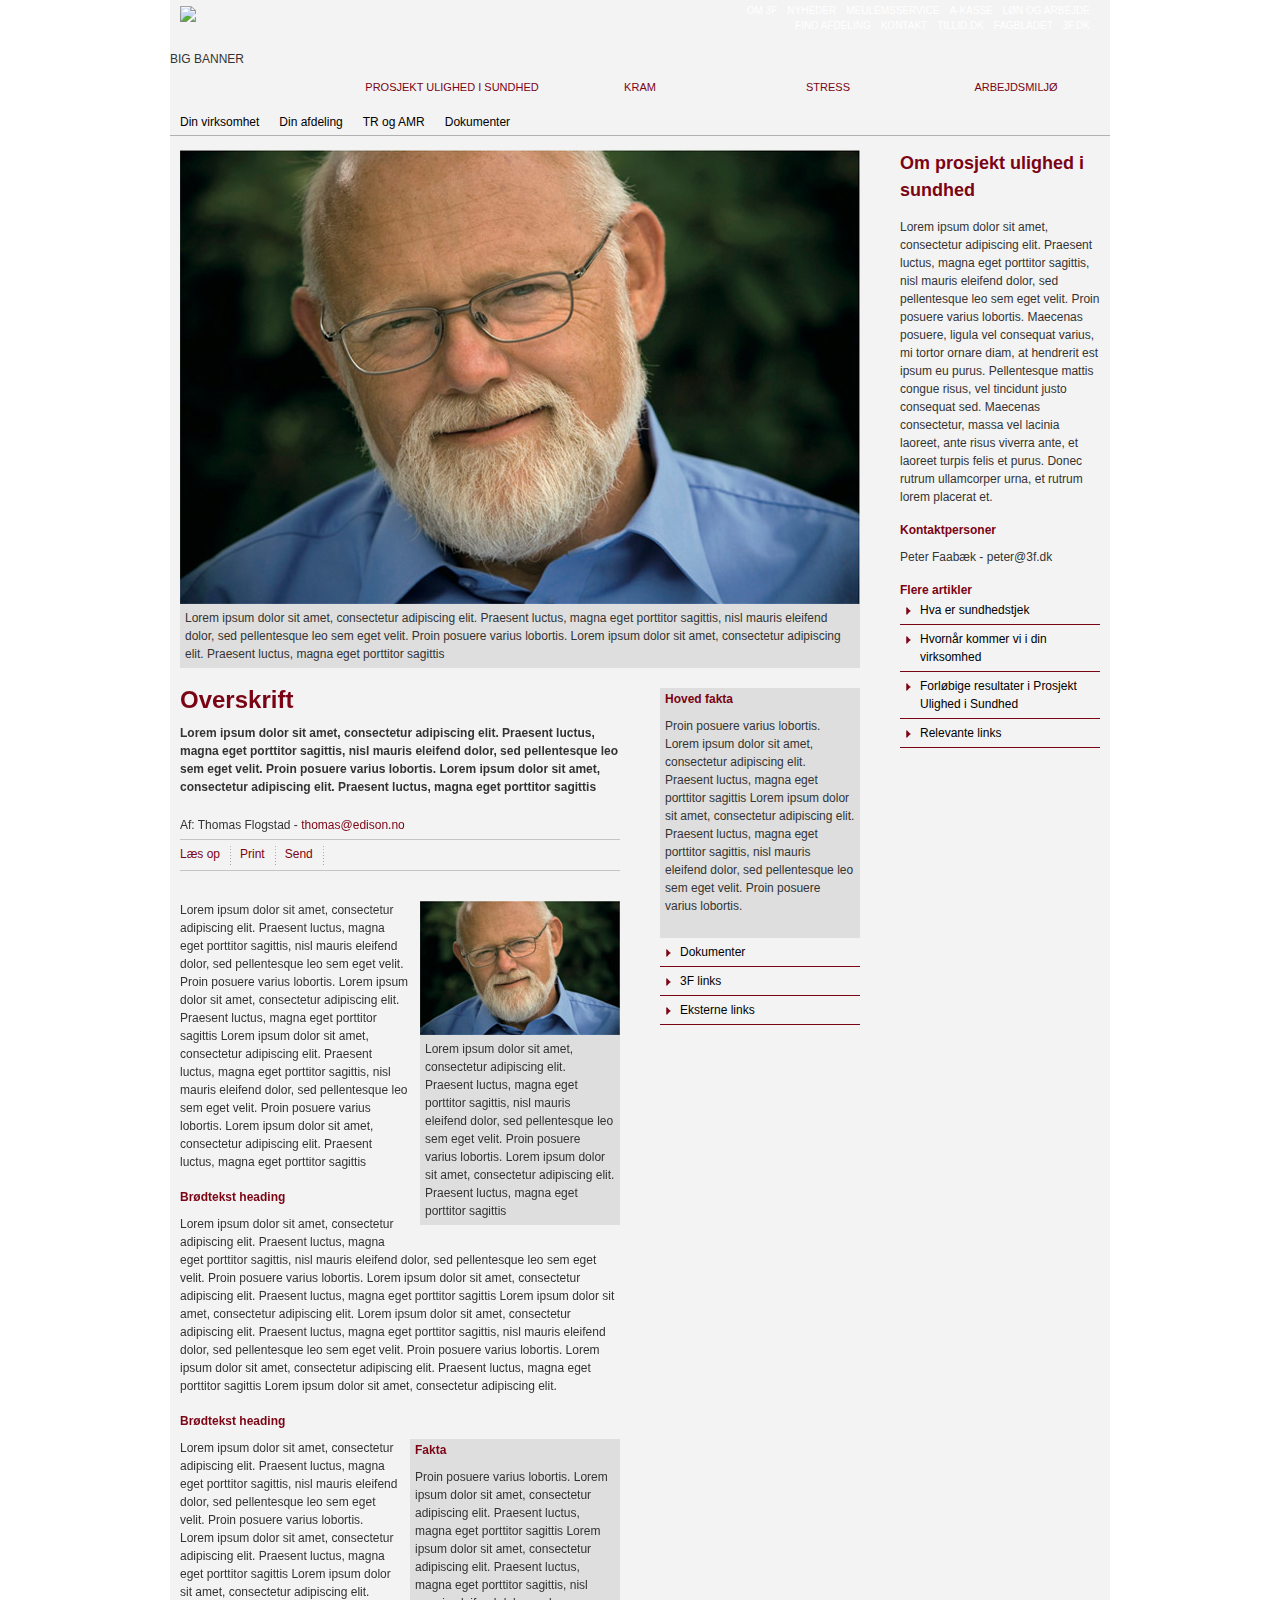
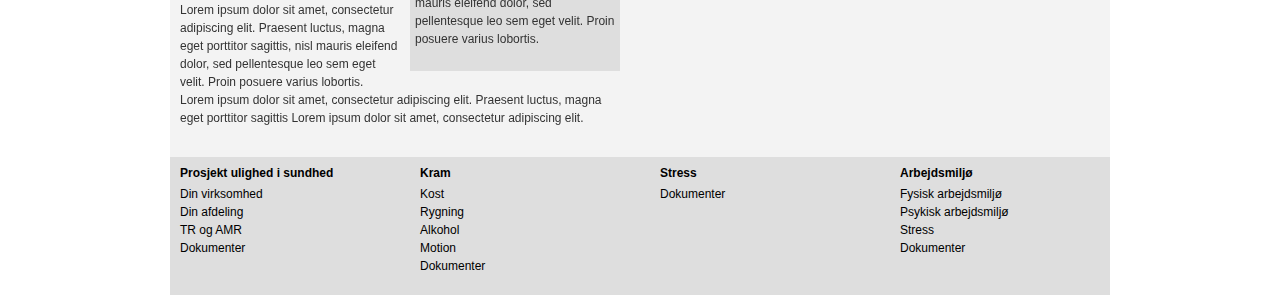
==== commit 76ceef76: "Article update (tools)" ====
--- a/article.html
+++ b/article.html
@@ -66,22 +66,21 @@
 						</div>
 					</div>
 				</div>
-				<div class="column-1-2-3">
-					<div class="article-tools">
-						<ul>
-							<li>Læs op</li>
-							<li>Print</li>
-							<li>Send</li>
-							<li>Facebook</li>
-						</ul>
-					</div>
-				</div>
+
 				<div class="column-1-2">
 					<div class="content">
 						<div class="article">
 							<h1>Overskrift</h1>
 							<div class="summary">Lorem ipsum dolor sit amet, consectetur adipiscing elit. Praesent luctus, magna eget porttitor sagittis, nisl mauris eleifend dolor, sed pellentesque leo sem eget velit. Proin posuere varius lobortis. Lorem ipsum dolor sit amet, consectetur adipiscing elit. Praesent luctus, magna eget porttitor sagittis</div>
 							<div class="byline">Af: Thomas Flogstad - <a href="mailto:thomas@edison.no">thomas@edison.no</a></div>
+					<div class="article-tools">
+						<ul>
+							<li class="first"><a href="#">Læs op</a></li>
+							<li><a href="#">Print</a></li>
+							<li><a href="#">Send</a></li>
+							<li class="last"><fb:like width="130" show_faces="false" layout="button_count" class=" fb_edge_widget_with_comment fb_iframe_widget"><span><iframe scrolling="no" id="f1183fa42f9774c" name="f350986f7b82206" style="border: medium none; overflow: hidden; height: 20px; width: 130px;" title="Like this content on Facebook." class="fb_ltr" src="http://www.facebook.com/plugins/like.php?api_key=136633513024523&amp;channel_url=http%3A%2F%2Fstatic.ak.fbcdn.net%2Fconnect%2Fxd_proxy.php%23cb%3Df123a22ac6d1f36%26origin%3Dhttp%253A%252F%252Ftema.3f.dk%252Ff3102ed7724146e%26relation%3Dparent.parent%26transport%3Dpostmessage&amp;href=http%3A%2F%2Ftema.3f.dk%2Farticle%2F20100916%2FKONGRES_2010%2F100919859%2F3254%2FKONGRES_2010%26template%3Dkongres_2010&amp;layout=button_count&amp;locale=da_DK&amp;node_type=link&amp;sdk=joey&amp;session_key=2.7st8fhIhHJw6JaYRvQHCPw__.3600.1295521200-523105258&amp;show_faces=false&amp;width=130"></iframe></span></fb:like></li>
+						</ul>
+					</div>
 							<div class="paragraph">
 								<div class="picture fr">
 									<img src="content/image_200px.jpg">
@@ -107,6 +106,7 @@
 					</div>
 				</div>
 				<div class="column-1 last">
+
 					<div class="content">
 						<div class="article">
 							<div class="facts">
@@ -126,7 +126,9 @@
 				</div>
 			</div>
 			<div class="column-1 last">
-				<div class="content">
+					<div class="content">
+
+
 					<h2>Om prosjekt ulighed i sundhed</h2>
 					<p>Lorem ipsum dolor sit amet, consectetur adipiscing elit. Praesent luctus, magna eget porttitor sagittis, nisl mauris eleifend dolor, sed pellentesque leo sem eget velit. Proin posuere varius lobortis. Maecenas posuere, ligula vel consequat varius, mi tortor ornare diam, at hendrerit est ipsum eu purus. Pellentesque mattis congue risus, vel tincidunt justo consequat sed. Maecenas consectetur, massa vel lacinia laoreet, ante risus viverra ante, et laoreet turpis felis et purus. Donec rutrum ullamcorper urna, et rutrum lorem placerat et.</p>
 
--- a/stylesheets/screen.css
+++ b/stylesheets/screen.css
@@ -147,7 +147,7 @@
 }
 /* line 56, ../src/partials/_article.scss */
 .article .byline {
-  margin-bottom: 20px;
+  margin-bottom: 5px;
   padding-bottom: 5px;
   border-bottom: 1px solid #c4c4c4;
 }
@@ -168,10 +168,11 @@
 
 /* line 1, ../src/partials/_article-tools.scss */
 .article-tools {
-  padding-left: 10px;
-  padding-right: 10px;
-}
-/* line 4, ../src/partials/_article-tools.scss */
+  border-bottom: 1px solid #c4c4c4;
+  padding-bottom: 5px;
+  margin-bottom: 30px;
+}
+/* line 5, ../src/partials/_article-tools.scss */
 .article-tools ul {
   margin: 0;
   padding: 0;
@@ -187,17 +188,41 @@
   margin-left: 0px;
   white-space: nowrap;
   display: inline;
-  float: right;
-  padding-left: 5px;
-  padding-right: 5px;
+  float: left;
+  padding-left: 10px;
+  padding-right: 10px;
 }
 /* line 45, C:/Users/Thomas/Desktop/compass.app/lib/ruby/gem/gems/compass-0.10.6/frameworks/compass/stylesheets/compass/utilities/lists/_horizontal-list.scss */
 .article-tools ul li:first-child, .article-tools ul li.first {
-  padding-right: 0;
+  padding-left: 0;
 }
 /* line 46, C:/Users/Thomas/Desktop/compass.app/lib/ruby/gem/gems/compass-0.10.6/frameworks/compass/stylesheets/compass/utilities/lists/_horizontal-list.scss */
 .article-tools ul li:last-child, .article-tools ul li.last {
-  padding-left: 0;
+  padding-right: 0;
+}
+/* line 8, ../src/partials/_article-tools.scss */
+.article-tools li {
+  background: url('../images/toprightmenu_separator.png?1295532549') no-repeat;
+  height: 20px;
+  background-position: left;
+}
+/* line 13, ../src/partials/_article-tools.scss */
+.article-tools li.last {
+  padding-right: 10px;
+}
+/* line 16, ../src/partials/_article-tools.scss */
+.article-tools li.first {
+  background: none;
+  padding-right: 10px;
+}
+/* line 20, ../src/partials/_article-tools.scss */
+.article-tools li a {
+  color: #7a0414;
+  text-decoration: none;
+}
+/* line 23, ../src/partials/_article-tools.scss */
+.article-tools li a:hover {
+  text-decoration: underline;
 }
 
 /* line 1, ../src/partials/_menu.scss */
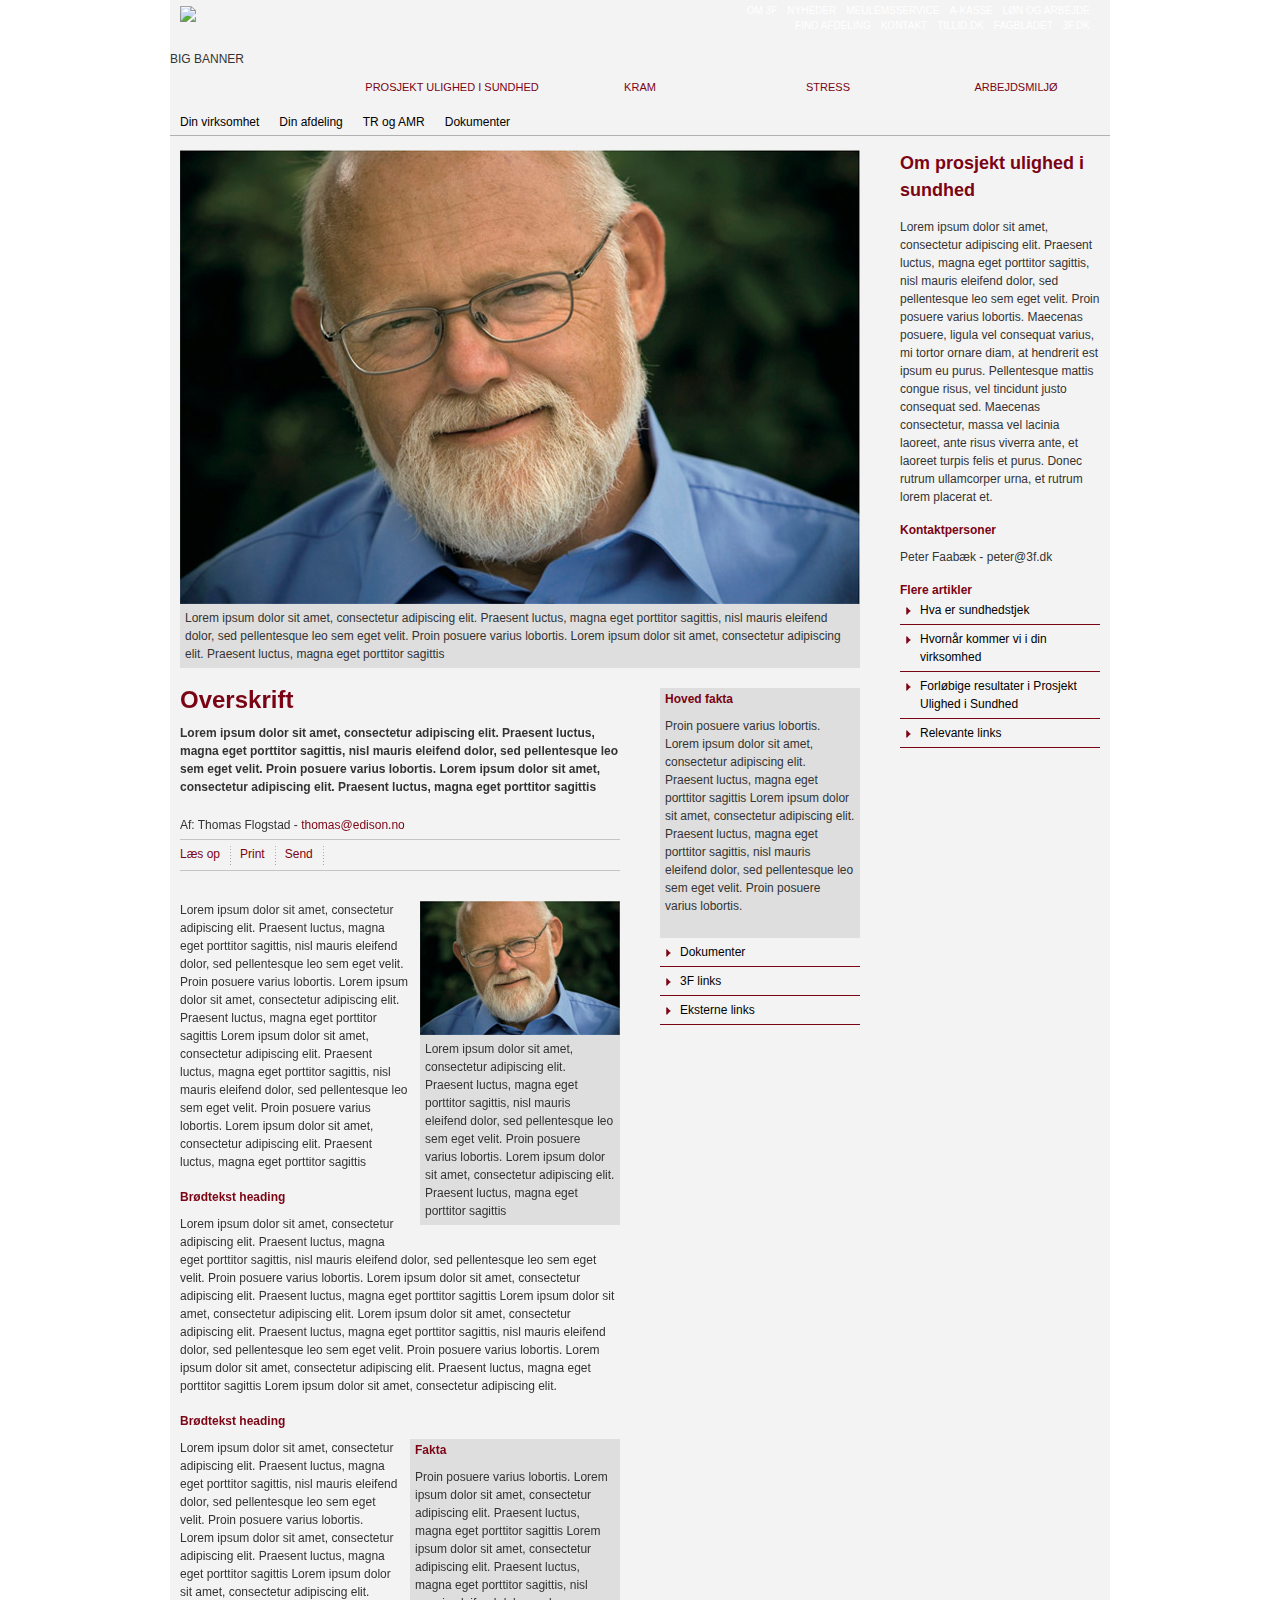
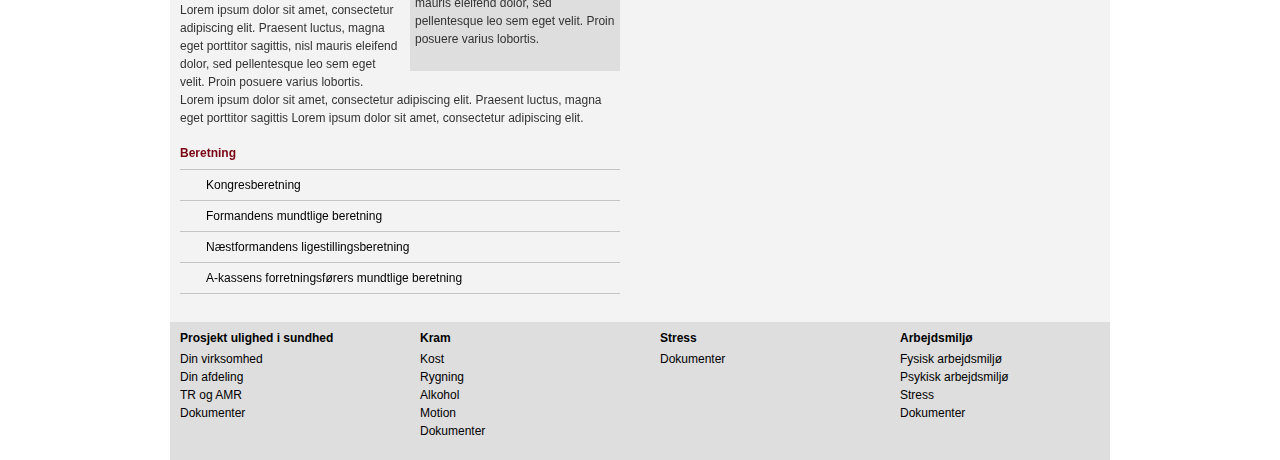
==== commit 06c54101: "Article dd lists" ====
--- a/article.html
+++ b/article.html
@@ -102,6 +102,13 @@
 								Lorem ipsum dolor sit amet, consectetur adipiscing elit. Praesent luctus, magna eget porttitor sagittis, nisl mauris eleifend dolor, sed pellentesque leo sem eget velit. Proin posuere varius lobortis. Lorem ipsum dolor sit amet, consectetur adipiscing elit. Praesent luctus, magna eget porttitor sagittis Lorem ipsum dolor sit amet, consectetur adipiscing elit.
 								Lorem ipsum dolor sit amet, consectetur adipiscing elit. Praesent luctus, magna eget porttitor sagittis, nisl mauris eleifend dolor, sed pellentesque leo sem eget velit. Proin posuere varius lobortis. Lorem ipsum dolor sit amet, consectetur adipiscing elit. Praesent luctus, magna eget porttitor sagittis Lorem ipsum dolor sit amet, consectetur adipiscing elit.
 							</div>
+						<dl class="box">
+						<dd><h3>Beretning</h3></dd>
+						<dd><a href="http://forsiden.3f.dk/assets/pdf/SD1862697820.PDF" target=_blank">Kongresberetning</a></dd>
+						<dd><a href="http://forsiden.3f.dk/assets/pdf/SD1875778911.PDF" target=_blank">Formandens mundtlige beretning</a></dd>
+						<dd><a href="http://forsiden.3f.dk//assets/pdf/SD1875791911.PDF" target=_blank">Næstformandens ligestillingsberetning</a></dd>
+						<dd><a href="http://forsiden.3f.dk/assets/pdf/SD1880922920.PDF" target=_blank">A-kassens forretningsførers mundtlige beretning</a></dd>
+						</dl>							
 						</div>
 					</div>
 				</div>
--- a/stylesheets/screen.css
+++ b/stylesheets/screen.css
@@ -1,4 +1,4 @@
-/* line 4, C:/Users/Thomas/Desktop/compass.app/lib/ruby/gem/gems/compass-0.10.6/frameworks/blueprint/stylesheets/blueprint/reset/_utilities.scss */
+/* line 4, ../../../../jruby-1.6.0.RC1/lib/ruby/gems/1.8/gems/compass-0.10.6/frameworks/blueprint/stylesheets/blueprint/reset/_utilities.scss */
 html, body {
   margin: 0;
   padding: 0;
@@ -10,12 +10,12 @@
   vertical-align: baseline;
 }
 
-/* line 6, C:/Users/Thomas/Desktop/compass.app/lib/ruby/gem/gems/compass-0.10.6/frameworks/blueprint/stylesheets/blueprint/reset/_utilities.scss */
+/* line 6, ../../../../jruby-1.6.0.RC1/lib/ruby/gems/1.8/gems/compass-0.10.6/frameworks/blueprint/stylesheets/blueprint/reset/_utilities.scss */
 html {
   font-size: 100.01%;
 }
 
-/* line 16, C:/Users/Thomas/Desktop/compass.app/lib/ruby/gem/gems/compass-0.10.6/frameworks/blueprint/stylesheets/blueprint/reset/_utilities.scss */
+/* line 16, ../../../../jruby-1.6.0.RC1/lib/ruby/gems/1.8/gems/compass-0.10.6/frameworks/blueprint/stylesheets/blueprint/reset/_utilities.scss */
 div, span, object, iframe, h1, h2, h3, h4, h5, h6, p,
 pre, a, abbr, acronym, address, code, del, dfn, em, img,
 dl, dt, dd, ol, ul, li, fieldset, form, label, legend, caption, tbody, tfoot, thead, tr {
@@ -29,7 +29,7 @@
   vertical-align: baseline;
 }
 
-/* line 18, C:/Users/Thomas/Desktop/compass.app/lib/ruby/gem/gems/compass-0.10.6/frameworks/blueprint/stylesheets/blueprint/reset/_utilities.scss */
+/* line 18, ../../../../jruby-1.6.0.RC1/lib/ruby/gems/1.8/gems/compass-0.10.6/frameworks/blueprint/stylesheets/blueprint/reset/_utilities.scss */
 blockquote, q {
   margin: 0;
   padding: 0;
@@ -41,12 +41,12 @@
   vertical-align: baseline;
   quotes: "" "";
 }
-/* line 45, C:/Users/Thomas/Desktop/compass.app/lib/ruby/gem/gems/compass-0.10.6/frameworks/blueprint/stylesheets/blueprint/reset/_utilities.scss */
+/* line 45, ../../../../jruby-1.6.0.RC1/lib/ruby/gems/1.8/gems/compass-0.10.6/frameworks/blueprint/stylesheets/blueprint/reset/_utilities.scss */
 blockquote:before, blockquote:after, q:before, q:after {
   content: "";
 }
 
-/* line 20, C:/Users/Thomas/Desktop/compass.app/lib/ruby/gem/gems/compass-0.10.6/frameworks/blueprint/stylesheets/blueprint/reset/_utilities.scss */
+/* line 20, ../../../../jruby-1.6.0.RC1/lib/ruby/gems/1.8/gems/compass-0.10.6/frameworks/blueprint/stylesheets/blueprint/reset/_utilities.scss */
 th, td, caption {
   margin: 0;
   padding: 0;
@@ -61,7 +61,7 @@
   vertical-align: middle;
 }
 
-/* line 22, C:/Users/Thomas/Desktop/compass.app/lib/ruby/gem/gems/compass-0.10.6/frameworks/blueprint/stylesheets/blueprint/reset/_utilities.scss */
+/* line 22, ../../../../jruby-1.6.0.RC1/lib/ruby/gems/1.8/gems/compass-0.10.6/frameworks/blueprint/stylesheets/blueprint/reset/_utilities.scss */
 table {
   margin: 0;
   padding: 0;
@@ -76,7 +76,7 @@
   vertical-align: middle;
 }
 
-/* line 24, C:/Users/Thomas/Desktop/compass.app/lib/ruby/gem/gems/compass-0.10.6/frameworks/blueprint/stylesheets/blueprint/reset/_utilities.scss */
+/* line 24, ../../../../jruby-1.6.0.RC1/lib/ruby/gems/1.8/gems/compass-0.10.6/frameworks/blueprint/stylesheets/blueprint/reset/_utilities.scss */
 a img {
   border: none;
 }
@@ -164,6 +164,68 @@
 .article .facts {
   background: #dedede;
   padding: 5px;
+}
+/* line 73, ../src/partials/_article.scss */
+.article .box dd {
+  margin: 0 0 6px 0;
+  padding-bottom: 6px;
+  border-bottom: 1px solid #c4c4c4;
+}
+/* line 77, ../src/partials/_article.scss */
+.article .box dd h3 {
+  font-size: 1em;
+  margin-bottom: 4px;
+}
+/* line 29, ../src/partials/_link-icons.scss */
+.article .box dd a[href^="http:"],
+.article .box dd a[href^="mailto:"],
+.article .box dd a[href^="http:"]:visited,
+.article .box dd a[href$=".pdf"],
+.article .box dd a[href$=".PDF"],
+.article .box dd a[href$=".doc"],
+.article .box dd a[href$=".xls"],
+.article .box dd a[href$=".rss"],
+.article .box dd a[href$=".rdf"],
+.article .box dd a[href^="aim:"] {
+  padding: 2px 0px 2px 22px;
+  margin: -2px 0;
+  margin-left: 4px;
+  background-repeat: no-repeat;
+  background-position: left center;
+}
+/* line 30, ../src/partials/_link-icons.scss */
+.article .box dd a[href^="http:"] {
+  background-image: url('../images/link_icons/external.png?1290511830');
+}
+/* line 31, ../src/partials/_link-icons.scss */
+.article .box dd a[href^="mailto:"] {
+  background-image: url('../images/link_icons/email.png?1290511830');
+}
+/* line 32, ../src/partials/_link-icons.scss */
+.article .box dd a[href^="http:"]:visited {
+  background-image: url('../images/link_icons/visited.png?1290511830');
+}
+/* line 34, ../src/partials/_link-icons.scss */
+.article .box dd a[href$=".PDF"],
+.article .box dd a[href$=".pdf"] {
+  background-image: url('../images/link_icons/pdf.png?1290511830');
+}
+/* line 35, ../src/partials/_link-icons.scss */
+.article .box dd a[href$=".doc"] {
+  background-image: url('../images/link_icons/doc.png?1290511830');
+}
+/* line 36, ../src/partials/_link-icons.scss */
+.article .box dd a[href$=".xls"] {
+  background-image: url('../images/link_icons/xls.png?1290511830');
+}
+/* line 38, ../src/partials/_link-icons.scss */
+.article .box dd a[href$=".rss"],
+.article .box dd a[href$=".rdf"] {
+  background-image: url('../images/link_icons/feed.png?1290511830');
+}
+/* line 39, ../src/partials/_link-icons.scss */
+.article .box dd a[href^="aim:"] {
+  background-image: url('../images/link_icons/im.png?1290511830');
 }
 
 /* line 1, ../src/partials/_article-tools.scss */
@@ -181,7 +243,7 @@
   overflow: hidden;
   *zoom: 1;
 }
-/* line 56, C:/Users/Thomas/Desktop/compass.app/lib/ruby/gem/gems/compass-0.10.6/frameworks/compass/stylesheets/compass/utilities/lists/_horizontal-list.scss */
+/* line 56, ../../../../jruby-1.6.0.RC1/lib/ruby/gems/1.8/gems/compass-0.10.6/frameworks/compass/stylesheets/compass/utilities/lists/_horizontal-list.scss */
 .article-tools ul li {
   list-style-image: none;
   list-style-type: none;
@@ -192,11 +254,11 @@
   padding-left: 10px;
   padding-right: 10px;
 }
-/* line 45, C:/Users/Thomas/Desktop/compass.app/lib/ruby/gem/gems/compass-0.10.6/frameworks/compass/stylesheets/compass/utilities/lists/_horizontal-list.scss */
+/* line 45, ../../../../jruby-1.6.0.RC1/lib/ruby/gems/1.8/gems/compass-0.10.6/frameworks/compass/stylesheets/compass/utilities/lists/_horizontal-list.scss */
 .article-tools ul li:first-child, .article-tools ul li.first {
   padding-left: 0;
 }
-/* line 46, C:/Users/Thomas/Desktop/compass.app/lib/ruby/gem/gems/compass-0.10.6/frameworks/compass/stylesheets/compass/utilities/lists/_horizontal-list.scss */
+/* line 46, ../../../../jruby-1.6.0.RC1/lib/ruby/gems/1.8/gems/compass-0.10.6/frameworks/compass/stylesheets/compass/utilities/lists/_horizontal-list.scss */
 .article-tools ul li:last-child, .article-tools ul li.last {
   padding-right: 0;
 }
@@ -238,11 +300,11 @@
   overflow: hidden;
   *zoom: 1;
 }
-/* line 138, C:/Users/Thomas/Desktop/compass.app/lib/ruby/gem/gems/compass-0.10.6/frameworks/blueprint/stylesheets/./blueprint/_grid.scss */
+/* line 138, ../../../../jruby-1.6.0.RC1/lib/ruby/gems/1.8/gems/compass-0.10.6/frameworks/blueprint/stylesheets/blueprint/_grid.scss */
 * html .mainmenu {
   overflow-x: hidden;
 }
-/* line 56, C:/Users/Thomas/Desktop/compass.app/lib/ruby/gem/gems/compass-0.10.6/frameworks/compass/stylesheets/compass/utilities/lists/_horizontal-list.scss */
+/* line 56, ../../../../jruby-1.6.0.RC1/lib/ruby/gems/1.8/gems/compass-0.10.6/frameworks/compass/stylesheets/compass/utilities/lists/_horizontal-list.scss */
 .mainmenu li {
   list-style-image: none;
   list-style-type: none;
@@ -253,11 +315,11 @@
   padding-left: 0px;
   padding-right: 0px;
 }
-/* line 45, C:/Users/Thomas/Desktop/compass.app/lib/ruby/gem/gems/compass-0.10.6/frameworks/compass/stylesheets/compass/utilities/lists/_horizontal-list.scss */
+/* line 45, ../../../../jruby-1.6.0.RC1/lib/ruby/gems/1.8/gems/compass-0.10.6/frameworks/compass/stylesheets/compass/utilities/lists/_horizontal-list.scss */
 .mainmenu li:first-child, .mainmenu li.first {
   padding-left: 0;
 }
-/* line 46, C:/Users/Thomas/Desktop/compass.app/lib/ruby/gem/gems/compass-0.10.6/frameworks/compass/stylesheets/compass/utilities/lists/_horizontal-list.scss */
+/* line 46, ../../../../jruby-1.6.0.RC1/lib/ruby/gems/1.8/gems/compass-0.10.6/frameworks/compass/stylesheets/compass/utilities/lists/_horizontal-list.scss */
 .mainmenu li:last-child, .mainmenu li.last {
   padding-right: 0;
 }
@@ -327,11 +389,11 @@
   margin-left: 10px;
   margin-bottom: 4px;
 }
-/* line 138, C:/Users/Thomas/Desktop/compass.app/lib/ruby/gem/gems/compass-0.10.6/frameworks/blueprint/stylesheets/./blueprint/_grid.scss */
+/* line 138, ../../../../jruby-1.6.0.RC1/lib/ruby/gems/1.8/gems/compass-0.10.6/frameworks/blueprint/stylesheets/blueprint/_grid.scss */
 * html .submenu {
   overflow-x: hidden;
 }
-/* line 56, C:/Users/Thomas/Desktop/compass.app/lib/ruby/gem/gems/compass-0.10.6/frameworks/compass/stylesheets/compass/utilities/lists/_horizontal-list.scss */
+/* line 56, ../../../../jruby-1.6.0.RC1/lib/ruby/gems/1.8/gems/compass-0.10.6/frameworks/compass/stylesheets/compass/utilities/lists/_horizontal-list.scss */
 .submenu li {
   list-style-image: none;
   list-style-type: none;
@@ -342,11 +404,11 @@
   padding-left: 10px;
   padding-right: 10px;
 }
-/* line 45, C:/Users/Thomas/Desktop/compass.app/lib/ruby/gem/gems/compass-0.10.6/frameworks/compass/stylesheets/compass/utilities/lists/_horizontal-list.scss */
+/* line 45, ../../../../jruby-1.6.0.RC1/lib/ruby/gems/1.8/gems/compass-0.10.6/frameworks/compass/stylesheets/compass/utilities/lists/_horizontal-list.scss */
 .submenu li:first-child, .submenu li.first {
   padding-left: 0;
 }
-/* line 46, C:/Users/Thomas/Desktop/compass.app/lib/ruby/gem/gems/compass-0.10.6/frameworks/compass/stylesheets/compass/utilities/lists/_horizontal-list.scss */
+/* line 46, ../../../../jruby-1.6.0.RC1/lib/ruby/gems/1.8/gems/compass-0.10.6/frameworks/compass/stylesheets/compass/utilities/lists/_horizontal-list.scss */
 .submenu li:last-child, .submenu li.last {
   padding-right: 0;
 }
@@ -395,7 +457,7 @@
   color: #7a0414;
 }
 
-/* line 39, C:/Users/Thomas/Desktop/compass.app/lib/ruby/gem/gems/compass-0.10.6/frameworks/blueprint/stylesheets/./blueprint/./_typography.scss */
+/* line 39, ../../../../jruby-1.6.0.RC1/lib/ruby/gems/1.8/gems/compass-0.10.6/frameworks/blueprint/stylesheets/blueprint/_typography.scss */
 body {
   line-height: 1.5;
   font-family: "Helvetica Neue", Arial, Helvetica, sans-serif;
@@ -403,68 +465,68 @@
   font-size: 75%;
 }
 
-/* line 65, C:/Users/Thomas/Desktop/compass.app/lib/ruby/gem/gems/compass-0.10.6/frameworks/blueprint/stylesheets/./blueprint/./_typography.scss */
+/* line 65, ../../../../jruby-1.6.0.RC1/lib/ruby/gems/1.8/gems/compass-0.10.6/frameworks/blueprint/stylesheets/blueprint/_typography.scss */
 h1, h2, h3, h4, h5, h6 {
   font-weight: normal;
   color: #222222;
 }
-/* line 66, C:/Users/Thomas/Desktop/compass.app/lib/ruby/gem/gems/compass-0.10.6/frameworks/blueprint/stylesheets/./blueprint/./_typography.scss */
+/* line 66, ../../../../jruby-1.6.0.RC1/lib/ruby/gems/1.8/gems/compass-0.10.6/frameworks/blueprint/stylesheets/blueprint/_typography.scss */
 h1 img, h2 img, h3 img, h4 img, h5 img, h6 img {
   margin: 0;
 }
 
-/* line 67, C:/Users/Thomas/Desktop/compass.app/lib/ruby/gem/gems/compass-0.10.6/frameworks/blueprint/stylesheets/./blueprint/./_typography.scss */
+/* line 67, ../../../../jruby-1.6.0.RC1/lib/ruby/gems/1.8/gems/compass-0.10.6/frameworks/blueprint/stylesheets/blueprint/_typography.scss */
 h1 {
   font-size: 3em;
   line-height: 1;
   margin-bottom: 0.50em;
 }
 
-/* line 68, C:/Users/Thomas/Desktop/compass.app/lib/ruby/gem/gems/compass-0.10.6/frameworks/blueprint/stylesheets/./blueprint/./_typography.scss */
+/* line 68, ../../../../jruby-1.6.0.RC1/lib/ruby/gems/1.8/gems/compass-0.10.6/frameworks/blueprint/stylesheets/blueprint/_typography.scss */
 h2 {
   font-size: 2em;
   margin-bottom: 0.75em;
 }
 
-/* line 69, C:/Users/Thomas/Desktop/compass.app/lib/ruby/gem/gems/compass-0.10.6/frameworks/blueprint/stylesheets/./blueprint/./_typography.scss */
+/* line 69, ../../../../jruby-1.6.0.RC1/lib/ruby/gems/1.8/gems/compass-0.10.6/frameworks/blueprint/stylesheets/blueprint/_typography.scss */
 h3 {
   font-size: 1.5em;
   line-height: 1;
   margin-bottom: 1.00em;
 }
 
-/* line 70, C:/Users/Thomas/Desktop/compass.app/lib/ruby/gem/gems/compass-0.10.6/frameworks/blueprint/stylesheets/./blueprint/./_typography.scss */
+/* line 70, ../../../../jruby-1.6.0.RC1/lib/ruby/gems/1.8/gems/compass-0.10.6/frameworks/blueprint/stylesheets/blueprint/_typography.scss */
 h4 {
   font-size: 1.2em;
   line-height: 1.25;
   margin-bottom: 1.25em;
 }
 
-/* line 71, C:/Users/Thomas/Desktop/compass.app/lib/ruby/gem/gems/compass-0.10.6/frameworks/blueprint/stylesheets/./blueprint/./_typography.scss */
+/* line 71, ../../../../jruby-1.6.0.RC1/lib/ruby/gems/1.8/gems/compass-0.10.6/frameworks/blueprint/stylesheets/blueprint/_typography.scss */
 h5 {
   font-size: 1em;
   font-weight: bold;
   margin-bottom: 1.50em;
 }
 
-/* line 72, C:/Users/Thomas/Desktop/compass.app/lib/ruby/gem/gems/compass-0.10.6/frameworks/blueprint/stylesheets/./blueprint/./_typography.scss */
+/* line 72, ../../../../jruby-1.6.0.RC1/lib/ruby/gems/1.8/gems/compass-0.10.6/frameworks/blueprint/stylesheets/blueprint/_typography.scss */
 h6 {
   font-size: 1em;
   font-weight: bold;
 }
 
-/* line 73, C:/Users/Thomas/Desktop/compass.app/lib/ruby/gem/gems/compass-0.10.6/frameworks/blueprint/stylesheets/./blueprint/./_typography.scss */
+/* line 73, ../../../../jruby-1.6.0.RC1/lib/ruby/gems/1.8/gems/compass-0.10.6/frameworks/blueprint/stylesheets/blueprint/_typography.scss */
 p {
   margin: 0 0 1.5em;
 }
-/* line 74, C:/Users/Thomas/Desktop/compass.app/lib/ruby/gem/gems/compass-0.10.6/frameworks/blueprint/stylesheets/./blueprint/./_typography.scss */
+/* line 74, ../../../../jruby-1.6.0.RC1/lib/ruby/gems/1.8/gems/compass-0.10.6/frameworks/blueprint/stylesheets/blueprint/_typography.scss */
 p img.left {
   display: inline;
   float: left;
   margin: 1.5em 1.5em 1.5em 0;
   padding: 0;
 }
-/* line 75, C:/Users/Thomas/Desktop/compass.app/lib/ruby/gem/gems/compass-0.10.6/frameworks/blueprint/stylesheets/./blueprint/./_typography.scss */
+/* line 75, ../../../../jruby-1.6.0.RC1/lib/ruby/gems/1.8/gems/compass-0.10.6/frameworks/blueprint/stylesheets/blueprint/_typography.scss */
 p img.right {
   display: inline;
   float: right;
@@ -472,220 +534,220 @@
   padding: 0;
 }
 
-/* line 77, C:/Users/Thomas/Desktop/compass.app/lib/ruby/gem/gems/compass-0.10.6/frameworks/blueprint/stylesheets/./blueprint/./_typography.scss */
+/* line 77, ../../../../jruby-1.6.0.RC1/lib/ruby/gems/1.8/gems/compass-0.10.6/frameworks/blueprint/stylesheets/blueprint/_typography.scss */
 a {
   text-decoration: underline;
   color: #000099;
 }
-/* line 18, C:/Users/Thomas/Desktop/compass.app/lib/ruby/gem/gems/compass-0.10.6/frameworks/compass/stylesheets/compass/utilities/links/_link-colors.scss */
+/* line 18, ../../../../jruby-1.6.0.RC1/lib/ruby/gems/1.8/gems/compass-0.10.6/frameworks/compass/stylesheets/compass/utilities/links/_link-colors.scss */
 a:visited {
   color: #000066;
 }
-/* line 21, C:/Users/Thomas/Desktop/compass.app/lib/ruby/gem/gems/compass-0.10.6/frameworks/compass/stylesheets/compass/utilities/links/_link-colors.scss */
+/* line 21, ../../../../jruby-1.6.0.RC1/lib/ruby/gems/1.8/gems/compass-0.10.6/frameworks/compass/stylesheets/compass/utilities/links/_link-colors.scss */
 a:focus {
   color: black;
 }
-/* line 24, C:/Users/Thomas/Desktop/compass.app/lib/ruby/gem/gems/compass-0.10.6/frameworks/compass/stylesheets/compass/utilities/links/_link-colors.scss */
+/* line 24, ../../../../jruby-1.6.0.RC1/lib/ruby/gems/1.8/gems/compass-0.10.6/frameworks/compass/stylesheets/compass/utilities/links/_link-colors.scss */
 a:hover {
   color: black;
 }
-/* line 27, C:/Users/Thomas/Desktop/compass.app/lib/ruby/gem/gems/compass-0.10.6/frameworks/compass/stylesheets/compass/utilities/links/_link-colors.scss */
+/* line 27, ../../../../jruby-1.6.0.RC1/lib/ruby/gems/1.8/gems/compass-0.10.6/frameworks/compass/stylesheets/compass/utilities/links/_link-colors.scss */
 a:active {
   color: #cc0099;
 }
 
-/* line 78, C:/Users/Thomas/Desktop/compass.app/lib/ruby/gem/gems/compass-0.10.6/frameworks/blueprint/stylesheets/./blueprint/./_typography.scss */
+/* line 78, ../../../../jruby-1.6.0.RC1/lib/ruby/gems/1.8/gems/compass-0.10.6/frameworks/blueprint/stylesheets/blueprint/_typography.scss */
 blockquote {
   margin: 1.5em;
   color: #666666;
   font-style: italic;
 }
 
-/* line 79, C:/Users/Thomas/Desktop/compass.app/lib/ruby/gem/gems/compass-0.10.6/frameworks/blueprint/stylesheets/./blueprint/./_typography.scss */
+/* line 79, ../../../../jruby-1.6.0.RC1/lib/ruby/gems/1.8/gems/compass-0.10.6/frameworks/blueprint/stylesheets/blueprint/_typography.scss */
 strong {
   font-weight: bold;
 }
 
-/* line 80, C:/Users/Thomas/Desktop/compass.app/lib/ruby/gem/gems/compass-0.10.6/frameworks/blueprint/stylesheets/./blueprint/./_typography.scss */
+/* line 80, ../../../../jruby-1.6.0.RC1/lib/ruby/gems/1.8/gems/compass-0.10.6/frameworks/blueprint/stylesheets/blueprint/_typography.scss */
 em {
   font-style: italic;
 }
 
-/* line 81, C:/Users/Thomas/Desktop/compass.app/lib/ruby/gem/gems/compass-0.10.6/frameworks/blueprint/stylesheets/./blueprint/./_typography.scss */
+/* line 81, ../../../../jruby-1.6.0.RC1/lib/ruby/gems/1.8/gems/compass-0.10.6/frameworks/blueprint/stylesheets/blueprint/_typography.scss */
 dfn {
   font-style: italic;
   font-weight: bold;
 }
 
-/* line 82, C:/Users/Thomas/Desktop/compass.app/lib/ruby/gem/gems/compass-0.10.6/frameworks/blueprint/stylesheets/./blueprint/./_typography.scss */
+/* line 82, ../../../../jruby-1.6.0.RC1/lib/ruby/gems/1.8/gems/compass-0.10.6/frameworks/blueprint/stylesheets/blueprint/_typography.scss */
 sup, sub {
   line-height: 0;
 }
 
-/* line 83, C:/Users/Thomas/Desktop/compass.app/lib/ruby/gem/gems/compass-0.10.6/frameworks/blueprint/stylesheets/./blueprint/./_typography.scss */
+/* line 83, ../../../../jruby-1.6.0.RC1/lib/ruby/gems/1.8/gems/compass-0.10.6/frameworks/blueprint/stylesheets/blueprint/_typography.scss */
 abbr, acronym {
   border-bottom: 1px dotted #666666;
 }
 
-/* line 84, C:/Users/Thomas/Desktop/compass.app/lib/ruby/gem/gems/compass-0.10.6/frameworks/blueprint/stylesheets/./blueprint/./_typography.scss */
+/* line 84, ../../../../jruby-1.6.0.RC1/lib/ruby/gems/1.8/gems/compass-0.10.6/frameworks/blueprint/stylesheets/blueprint/_typography.scss */
 address {
   margin: 0 0 1.5em;
   font-style: italic;
 }
 
-/* line 85, C:/Users/Thomas/Desktop/compass.app/lib/ruby/gem/gems/compass-0.10.6/frameworks/blueprint/stylesheets/./blueprint/./_typography.scss */
+/* line 85, ../../../../jruby-1.6.0.RC1/lib/ruby/gems/1.8/gems/compass-0.10.6/frameworks/blueprint/stylesheets/blueprint/_typography.scss */
 del {
   color: #666666;
 }
 
-/* line 86, C:/Users/Thomas/Desktop/compass.app/lib/ruby/gem/gems/compass-0.10.6/frameworks/blueprint/stylesheets/./blueprint/./_typography.scss */
+/* line 86, ../../../../jruby-1.6.0.RC1/lib/ruby/gems/1.8/gems/compass-0.10.6/frameworks/blueprint/stylesheets/blueprint/_typography.scss */
 pre {
   margin: 1.5em 0;
   white-space: pre;
 }
 
-/* line 87, C:/Users/Thomas/Desktop/compass.app/lib/ruby/gem/gems/compass-0.10.6/frameworks/blueprint/stylesheets/./blueprint/./_typography.scss */
+/* line 87, ../../../../jruby-1.6.0.RC1/lib/ruby/gems/1.8/gems/compass-0.10.6/frameworks/blueprint/stylesheets/blueprint/_typography.scss */
 pre, code, tt {
   font: 1em "andale mono", "lucida console", monospace;
   line-height: 1.5;
 }
 
-/* line 88, C:/Users/Thomas/Desktop/compass.app/lib/ruby/gem/gems/compass-0.10.6/frameworks/blueprint/stylesheets/./blueprint/./_typography.scss */
+/* line 88, ../../../../jruby-1.6.0.RC1/lib/ruby/gems/1.8/gems/compass-0.10.6/frameworks/blueprint/stylesheets/blueprint/_typography.scss */
 li ul, li ol {
   margin: 0;
 }
 
-/* line 89, C:/Users/Thomas/Desktop/compass.app/lib/ruby/gem/gems/compass-0.10.6/frameworks/blueprint/stylesheets/./blueprint/./_typography.scss */
+/* line 89, ../../../../jruby-1.6.0.RC1/lib/ruby/gems/1.8/gems/compass-0.10.6/frameworks/blueprint/stylesheets/blueprint/_typography.scss */
 ul, ol {
   margin: 0 1.5em 1.5em 0;
   padding-left: 3.333em;
 }
 
-/* line 90, C:/Users/Thomas/Desktop/compass.app/lib/ruby/gem/gems/compass-0.10.6/frameworks/blueprint/stylesheets/./blueprint/./_typography.scss */
+/* line 90, ../../../../jruby-1.6.0.RC1/lib/ruby/gems/1.8/gems/compass-0.10.6/frameworks/blueprint/stylesheets/blueprint/_typography.scss */
 ul {
   list-style-type: disc;
 }
 
-/* line 91, C:/Users/Thomas/Desktop/compass.app/lib/ruby/gem/gems/compass-0.10.6/frameworks/blueprint/stylesheets/./blueprint/./_typography.scss */
+/* line 91, ../../../../jruby-1.6.0.RC1/lib/ruby/gems/1.8/gems/compass-0.10.6/frameworks/blueprint/stylesheets/blueprint/_typography.scss */
 ol {
   list-style-type: decimal;
 }
 
-/* line 92, C:/Users/Thomas/Desktop/compass.app/lib/ruby/gem/gems/compass-0.10.6/frameworks/blueprint/stylesheets/./blueprint/./_typography.scss */
+/* line 92, ../../../../jruby-1.6.0.RC1/lib/ruby/gems/1.8/gems/compass-0.10.6/frameworks/blueprint/stylesheets/blueprint/_typography.scss */
 dl {
   margin: 0 0 1.5em 0;
 }
-/* line 93, C:/Users/Thomas/Desktop/compass.app/lib/ruby/gem/gems/compass-0.10.6/frameworks/blueprint/stylesheets/./blueprint/./_typography.scss */
+/* line 93, ../../../../jruby-1.6.0.RC1/lib/ruby/gems/1.8/gems/compass-0.10.6/frameworks/blueprint/stylesheets/blueprint/_typography.scss */
 dl dt {
   font-weight: bold;
 }
 
-/* line 94, C:/Users/Thomas/Desktop/compass.app/lib/ruby/gem/gems/compass-0.10.6/frameworks/blueprint/stylesheets/./blueprint/./_typography.scss */
+/* line 94, ../../../../jruby-1.6.0.RC1/lib/ruby/gems/1.8/gems/compass-0.10.6/frameworks/blueprint/stylesheets/blueprint/_typography.scss */
 dd {
   margin-left: 1.5em;
 }
 
-/* line 95, C:/Users/Thomas/Desktop/compass.app/lib/ruby/gem/gems/compass-0.10.6/frameworks/blueprint/stylesheets/./blueprint/./_typography.scss */
+/* line 95, ../../../../jruby-1.6.0.RC1/lib/ruby/gems/1.8/gems/compass-0.10.6/frameworks/blueprint/stylesheets/blueprint/_typography.scss */
 table {
   margin-bottom: 1.4em;
   width: 100%;
 }
 
-/* line 96, C:/Users/Thomas/Desktop/compass.app/lib/ruby/gem/gems/compass-0.10.6/frameworks/blueprint/stylesheets/./blueprint/./_typography.scss */
+/* line 96, ../../../../jruby-1.6.0.RC1/lib/ruby/gems/1.8/gems/compass-0.10.6/frameworks/blueprint/stylesheets/blueprint/_typography.scss */
 th {
   font-weight: bold;
 }
 
-/* line 97, C:/Users/Thomas/Desktop/compass.app/lib/ruby/gem/gems/compass-0.10.6/frameworks/blueprint/stylesheets/./blueprint/./_typography.scss */
+/* line 97, ../../../../jruby-1.6.0.RC1/lib/ruby/gems/1.8/gems/compass-0.10.6/frameworks/blueprint/stylesheets/blueprint/_typography.scss */
 thead th {
   background: #c3d9ff;
 }
 
-/* line 98, C:/Users/Thomas/Desktop/compass.app/lib/ruby/gem/gems/compass-0.10.6/frameworks/blueprint/stylesheets/./blueprint/./_typography.scss */
+/* line 98, ../../../../jruby-1.6.0.RC1/lib/ruby/gems/1.8/gems/compass-0.10.6/frameworks/blueprint/stylesheets/blueprint/_typography.scss */
 th, td, caption {
   padding: 4px 10px 4px 5px;
 }
 
-/* line 99, C:/Users/Thomas/Desktop/compass.app/lib/ruby/gem/gems/compass-0.10.6/frameworks/blueprint/stylesheets/./blueprint/./_typography.scss */
+/* line 99, ../../../../jruby-1.6.0.RC1/lib/ruby/gems/1.8/gems/compass-0.10.6/frameworks/blueprint/stylesheets/blueprint/_typography.scss */
 tr.even td {
   background: #e5ecf9;
 }
 
-/* line 100, C:/Users/Thomas/Desktop/compass.app/lib/ruby/gem/gems/compass-0.10.6/frameworks/blueprint/stylesheets/./blueprint/./_typography.scss */
+/* line 100, ../../../../jruby-1.6.0.RC1/lib/ruby/gems/1.8/gems/compass-0.10.6/frameworks/blueprint/stylesheets/blueprint/_typography.scss */
 tfoot {
   font-style: italic;
 }
 
-/* line 101, C:/Users/Thomas/Desktop/compass.app/lib/ruby/gem/gems/compass-0.10.6/frameworks/blueprint/stylesheets/./blueprint/./_typography.scss */
+/* line 101, ../../../../jruby-1.6.0.RC1/lib/ruby/gems/1.8/gems/compass-0.10.6/frameworks/blueprint/stylesheets/blueprint/_typography.scss */
 caption {
   background: #eeeeee;
 }
 
-/* line 102, C:/Users/Thomas/Desktop/compass.app/lib/ruby/gem/gems/compass-0.10.6/frameworks/blueprint/stylesheets/./blueprint/./_typography.scss */
+/* line 102, ../../../../jruby-1.6.0.RC1/lib/ruby/gems/1.8/gems/compass-0.10.6/frameworks/blueprint/stylesheets/blueprint/_typography.scss */
 .quiet {
   color: #666666;
 }
 
-/* line 103, C:/Users/Thomas/Desktop/compass.app/lib/ruby/gem/gems/compass-0.10.6/frameworks/blueprint/stylesheets/./blueprint/./_typography.scss */
+/* line 103, ../../../../jruby-1.6.0.RC1/lib/ruby/gems/1.8/gems/compass-0.10.6/frameworks/blueprint/stylesheets/blueprint/_typography.scss */
 .loud {
   color: #111111;
 }
 
-/* line 9, C:/Users/Thomas/Desktop/compass.app/lib/ruby/gem/gems/compass-0.10.6/frameworks/blueprint/stylesheets/./blueprint/_utilities.scss */
+/* line 9, ../../../../jruby-1.6.0.RC1/lib/ruby/gems/1.8/gems/compass-0.10.6/frameworks/blueprint/stylesheets/blueprint/_utilities.scss */
 .clear {
   clear: both;
 }
 
-/* line 12, C:/Users/Thomas/Desktop/compass.app/lib/ruby/gem/gems/compass-0.10.6/frameworks/blueprint/stylesheets/./blueprint/_utilities.scss */
+/* line 12, ../../../../jruby-1.6.0.RC1/lib/ruby/gems/1.8/gems/compass-0.10.6/frameworks/blueprint/stylesheets/blueprint/_utilities.scss */
 .nowrap {
   white-space: nowrap;
 }
 
-/* line 16, C:/Users/Thomas/Desktop/compass.app/lib/ruby/gem/gems/compass-0.10.6/frameworks/blueprint/stylesheets/./blueprint/_utilities.scss */
+/* line 16, ../../../../jruby-1.6.0.RC1/lib/ruby/gems/1.8/gems/compass-0.10.6/frameworks/blueprint/stylesheets/blueprint/_utilities.scss */
 .clearfix {
   overflow: hidden;
   *zoom: 1;
 }
 
-/* line 18, C:/Users/Thomas/Desktop/compass.app/lib/ruby/gem/gems/compass-0.10.6/frameworks/blueprint/stylesheets/./blueprint/_utilities.scss */
+/* line 18, ../../../../jruby-1.6.0.RC1/lib/ruby/gems/1.8/gems/compass-0.10.6/frameworks/blueprint/stylesheets/blueprint/_utilities.scss */
 .small {
   font-size: 0.8em;
   margin-bottom: 1.875em;
   line-height: 1.875em;
 }
 
-/* line 22, C:/Users/Thomas/Desktop/compass.app/lib/ruby/gem/gems/compass-0.10.6/frameworks/blueprint/stylesheets/./blueprint/_utilities.scss */
+/* line 22, ../../../../jruby-1.6.0.RC1/lib/ruby/gems/1.8/gems/compass-0.10.6/frameworks/blueprint/stylesheets/blueprint/_utilities.scss */
 .large {
   font-size: 1.2em;
   line-height: 2.5em;
   margin-bottom: 1.25em;
 }
 
-/* line 26, C:/Users/Thomas/Desktop/compass.app/lib/ruby/gem/gems/compass-0.10.6/frameworks/blueprint/stylesheets/./blueprint/_utilities.scss */
+/* line 26, ../../../../jruby-1.6.0.RC1/lib/ruby/gems/1.8/gems/compass-0.10.6/frameworks/blueprint/stylesheets/blueprint/_utilities.scss */
 .first {
   margin-left: 0;
   padding-left: 0;
 }
 
-/* line 29, C:/Users/Thomas/Desktop/compass.app/lib/ruby/gem/gems/compass-0.10.6/frameworks/blueprint/stylesheets/./blueprint/_utilities.scss */
+/* line 29, ../../../../jruby-1.6.0.RC1/lib/ruby/gems/1.8/gems/compass-0.10.6/frameworks/blueprint/stylesheets/blueprint/_utilities.scss */
 .last {
   margin-right: 0;
   padding-right: 0;
 }
 
-/* line 32, C:/Users/Thomas/Desktop/compass.app/lib/ruby/gem/gems/compass-0.10.6/frameworks/blueprint/stylesheets/./blueprint/_utilities.scss */
+/* line 32, ../../../../jruby-1.6.0.RC1/lib/ruby/gems/1.8/gems/compass-0.10.6/frameworks/blueprint/stylesheets/blueprint/_utilities.scss */
 .top {
   margin-top: 0;
   padding-top: 0;
 }
 
-/* line 35, C:/Users/Thomas/Desktop/compass.app/lib/ruby/gem/gems/compass-0.10.6/frameworks/blueprint/stylesheets/./blueprint/_utilities.scss */
+/* line 35, ../../../../jruby-1.6.0.RC1/lib/ruby/gems/1.8/gems/compass-0.10.6/frameworks/blueprint/stylesheets/blueprint/_utilities.scss */
 .bottom {
   margin-bottom: 0;
   padding-bottom: 0;
 }
 
-/* line 46, C:/Users/Thomas/Desktop/compass.app/lib/ruby/gem/gems/compass-0.10.6/frameworks/blueprint/stylesheets/./blueprint/_grid.scss */
+/* line 46, ../../../../jruby-1.6.0.RC1/lib/ruby/gems/1.8/gems/compass-0.10.6/frameworks/blueprint/stylesheets/blueprint/_grid.scss */
 .container {
   width: 940px;
   margin: 0 auto;
@@ -693,508 +755,508 @@
   *zoom: 1;
 }
 
-/* line 48, C:/Users/Thomas/Desktop/compass.app/lib/ruby/gem/gems/compass-0.10.6/frameworks/blueprint/stylesheets/./blueprint/_grid.scss */
+/* line 48, ../../../../jruby-1.6.0.RC1/lib/ruby/gems/1.8/gems/compass-0.10.6/frameworks/blueprint/stylesheets/blueprint/_grid.scss */
 .column, div.span-1, div.span-2, div.span-3, div.span-4, div.span-5, div.span-6, div.span-7, div.span-8, div.span-9, div.span-10, div.span-11, div.span-12, div.span-13, div.span-14, div.span-15, div.span-16 {
   display: inline;
   float: left;
   margin-right: 20px;
 }
-/* line 138, C:/Users/Thomas/Desktop/compass.app/lib/ruby/gem/gems/compass-0.10.6/frameworks/blueprint/stylesheets/./blueprint/_grid.scss */
+/* line 138, ../../../../jruby-1.6.0.RC1/lib/ruby/gems/1.8/gems/compass-0.10.6/frameworks/blueprint/stylesheets/blueprint/_grid.scss */
 * html .column, * html div.span-1, * html div.span-2, * html div.span-3, * html div.span-4, * html div.span-5, * html div.span-6, * html div.span-7, * html div.span-8, * html div.span-9, * html div.span-10, * html div.span-11, * html div.span-12, * html div.span-13, * html div.span-14, * html div.span-15, * html div.span-16 {
   overflow-x: hidden;
 }
 
-/* line 51, C:/Users/Thomas/Desktop/compass.app/lib/ruby/gem/gems/compass-0.10.6/frameworks/blueprint/stylesheets/./blueprint/_grid.scss */
+/* line 51, ../../../../jruby-1.6.0.RC1/lib/ruby/gems/1.8/gems/compass-0.10.6/frameworks/blueprint/stylesheets/blueprint/_grid.scss */
 .last, div.last {
   margin-right: 0;
 }
 
-/* line 55, C:/Users/Thomas/Desktop/compass.app/lib/ruby/gem/gems/compass-0.10.6/frameworks/blueprint/stylesheets/./blueprint/_grid.scss */
+/* line 55, ../../../../jruby-1.6.0.RC1/lib/ruby/gems/1.8/gems/compass-0.10.6/frameworks/blueprint/stylesheets/blueprint/_grid.scss */
 .span-1 {
   width: 40px;
 }
 
-/* line 55, C:/Users/Thomas/Desktop/compass.app/lib/ruby/gem/gems/compass-0.10.6/frameworks/blueprint/stylesheets/./blueprint/_grid.scss */
+/* line 55, ../../../../jruby-1.6.0.RC1/lib/ruby/gems/1.8/gems/compass-0.10.6/frameworks/blueprint/stylesheets/blueprint/_grid.scss */
 .span-2 {
   width: 100px;
 }
 
-/* line 55, C:/Users/Thomas/Desktop/compass.app/lib/ruby/gem/gems/compass-0.10.6/frameworks/blueprint/stylesheets/./blueprint/_grid.scss */
+/* line 55, ../../../../jruby-1.6.0.RC1/lib/ruby/gems/1.8/gems/compass-0.10.6/frameworks/blueprint/stylesheets/blueprint/_grid.scss */
 .span-3 {
   width: 160px;
 }
 
-/* line 55, C:/Users/Thomas/Desktop/compass.app/lib/ruby/gem/gems/compass-0.10.6/frameworks/blueprint/stylesheets/./blueprint/_grid.scss */
+/* line 55, ../../../../jruby-1.6.0.RC1/lib/ruby/gems/1.8/gems/compass-0.10.6/frameworks/blueprint/stylesheets/blueprint/_grid.scss */
 .span-4 {
   width: 220px;
 }
 
-/* line 55, C:/Users/Thomas/Desktop/compass.app/lib/ruby/gem/gems/compass-0.10.6/frameworks/blueprint/stylesheets/./blueprint/_grid.scss */
+/* line 55, ../../../../jruby-1.6.0.RC1/lib/ruby/gems/1.8/gems/compass-0.10.6/frameworks/blueprint/stylesheets/blueprint/_grid.scss */
 .span-5 {
   width: 280px;
 }
 
-/* line 55, C:/Users/Thomas/Desktop/compass.app/lib/ruby/gem/gems/compass-0.10.6/frameworks/blueprint/stylesheets/./blueprint/_grid.scss */
+/* line 55, ../../../../jruby-1.6.0.RC1/lib/ruby/gems/1.8/gems/compass-0.10.6/frameworks/blueprint/stylesheets/blueprint/_grid.scss */
 .span-6 {
   width: 340px;
 }
 
-/* line 55, C:/Users/Thomas/Desktop/compass.app/lib/ruby/gem/gems/compass-0.10.6/frameworks/blueprint/stylesheets/./blueprint/_grid.scss */
+/* line 55, ../../../../jruby-1.6.0.RC1/lib/ruby/gems/1.8/gems/compass-0.10.6/frameworks/blueprint/stylesheets/blueprint/_grid.scss */
 .span-7 {
   width: 400px;
 }
 
-/* line 55, C:/Users/Thomas/Desktop/compass.app/lib/ruby/gem/gems/compass-0.10.6/frameworks/blueprint/stylesheets/./blueprint/_grid.scss */
+/* line 55, ../../../../jruby-1.6.0.RC1/lib/ruby/gems/1.8/gems/compass-0.10.6/frameworks/blueprint/stylesheets/blueprint/_grid.scss */
 .span-8 {
   width: 460px;
 }
 
-/* line 55, C:/Users/Thomas/Desktop/compass.app/lib/ruby/gem/gems/compass-0.10.6/frameworks/blueprint/stylesheets/./blueprint/_grid.scss */
+/* line 55, ../../../../jruby-1.6.0.RC1/lib/ruby/gems/1.8/gems/compass-0.10.6/frameworks/blueprint/stylesheets/blueprint/_grid.scss */
 .span-9 {
   width: 520px;
 }
 
-/* line 55, C:/Users/Thomas/Desktop/compass.app/lib/ruby/gem/gems/compass-0.10.6/frameworks/blueprint/stylesheets/./blueprint/_grid.scss */
+/* line 55, ../../../../jruby-1.6.0.RC1/lib/ruby/gems/1.8/gems/compass-0.10.6/frameworks/blueprint/stylesheets/blueprint/_grid.scss */
 .span-10 {
   width: 580px;
 }
 
-/* line 55, C:/Users/Thomas/Desktop/compass.app/lib/ruby/gem/gems/compass-0.10.6/frameworks/blueprint/stylesheets/./blueprint/_grid.scss */
+/* line 55, ../../../../jruby-1.6.0.RC1/lib/ruby/gems/1.8/gems/compass-0.10.6/frameworks/blueprint/stylesheets/blueprint/_grid.scss */
 .span-11 {
   width: 640px;
 }
 
-/* line 55, C:/Users/Thomas/Desktop/compass.app/lib/ruby/gem/gems/compass-0.10.6/frameworks/blueprint/stylesheets/./blueprint/_grid.scss */
+/* line 55, ../../../../jruby-1.6.0.RC1/lib/ruby/gems/1.8/gems/compass-0.10.6/frameworks/blueprint/stylesheets/blueprint/_grid.scss */
 .span-12 {
   width: 700px;
 }
 
-/* line 55, C:/Users/Thomas/Desktop/compass.app/lib/ruby/gem/gems/compass-0.10.6/frameworks/blueprint/stylesheets/./blueprint/_grid.scss */
+/* line 55, ../../../../jruby-1.6.0.RC1/lib/ruby/gems/1.8/gems/compass-0.10.6/frameworks/blueprint/stylesheets/blueprint/_grid.scss */
 .span-13 {
   width: 760px;
 }
 
-/* line 55, C:/Users/Thomas/Desktop/compass.app/lib/ruby/gem/gems/compass-0.10.6/frameworks/blueprint/stylesheets/./blueprint/_grid.scss */
+/* line 55, ../../../../jruby-1.6.0.RC1/lib/ruby/gems/1.8/gems/compass-0.10.6/frameworks/blueprint/stylesheets/blueprint/_grid.scss */
 .span-14 {
   width: 820px;
 }
 
-/* line 55, C:/Users/Thomas/Desktop/compass.app/lib/ruby/gem/gems/compass-0.10.6/frameworks/blueprint/stylesheets/./blueprint/_grid.scss */
+/* line 55, ../../../../jruby-1.6.0.RC1/lib/ruby/gems/1.8/gems/compass-0.10.6/frameworks/blueprint/stylesheets/blueprint/_grid.scss */
 .span-15 {
   width: 880px;
 }
 
-/* line 57, C:/Users/Thomas/Desktop/compass.app/lib/ruby/gem/gems/compass-0.10.6/frameworks/blueprint/stylesheets/./blueprint/_grid.scss */
+/* line 57, ../../../../jruby-1.6.0.RC1/lib/ruby/gems/1.8/gems/compass-0.10.6/frameworks/blueprint/stylesheets/blueprint/_grid.scss */
 .span-16, div.span-16 {
   width: 940px;
   margin: 0;
 }
 
-/* line 62, C:/Users/Thomas/Desktop/compass.app/lib/ruby/gem/gems/compass-0.10.6/frameworks/blueprint/stylesheets/./blueprint/_grid.scss */
+/* line 62, ../../../../jruby-1.6.0.RC1/lib/ruby/gems/1.8/gems/compass-0.10.6/frameworks/blueprint/stylesheets/blueprint/_grid.scss */
 input.span-1, textarea.span-1, select.span-1 {
   width: 40px !important;
 }
-/* line 62, C:/Users/Thomas/Desktop/compass.app/lib/ruby/gem/gems/compass-0.10.6/frameworks/blueprint/stylesheets/./blueprint/_grid.scss */
+/* line 62, ../../../../jruby-1.6.0.RC1/lib/ruby/gems/1.8/gems/compass-0.10.6/frameworks/blueprint/stylesheets/blueprint/_grid.scss */
 input.span-2, textarea.span-2, select.span-2 {
   width: 100px !important;
 }
-/* line 62, C:/Users/Thomas/Desktop/compass.app/lib/ruby/gem/gems/compass-0.10.6/frameworks/blueprint/stylesheets/./blueprint/_grid.scss */
+/* line 62, ../../../../jruby-1.6.0.RC1/lib/ruby/gems/1.8/gems/compass-0.10.6/frameworks/blueprint/stylesheets/blueprint/_grid.scss */
 input.span-3, textarea.span-3, select.span-3 {
   width: 160px !important;
 }
-/* line 62, C:/Users/Thomas/Desktop/compass.app/lib/ruby/gem/gems/compass-0.10.6/frameworks/blueprint/stylesheets/./blueprint/_grid.scss */
+/* line 62, ../../../../jruby-1.6.0.RC1/lib/ruby/gems/1.8/gems/compass-0.10.6/frameworks/blueprint/stylesheets/blueprint/_grid.scss */
 input.span-4, textarea.span-4, select.span-4 {
   width: 220px !important;
 }
-/* line 62, C:/Users/Thomas/Desktop/compass.app/lib/ruby/gem/gems/compass-0.10.6/frameworks/blueprint/stylesheets/./blueprint/_grid.scss */
+/* line 62, ../../../../jruby-1.6.0.RC1/lib/ruby/gems/1.8/gems/compass-0.10.6/frameworks/blueprint/stylesheets/blueprint/_grid.scss */
 input.span-5, textarea.span-5, select.span-5 {
   width: 280px !important;
 }
-/* line 62, C:/Users/Thomas/Desktop/compass.app/lib/ruby/gem/gems/compass-0.10.6/frameworks/blueprint/stylesheets/./blueprint/_grid.scss */
+/* line 62, ../../../../jruby-1.6.0.RC1/lib/ruby/gems/1.8/gems/compass-0.10.6/frameworks/blueprint/stylesheets/blueprint/_grid.scss */
 input.span-6, textarea.span-6, select.span-6 {
   width: 340px !important;
 }
-/* line 62, C:/Users/Thomas/Desktop/compass.app/lib/ruby/gem/gems/compass-0.10.6/frameworks/blueprint/stylesheets/./blueprint/_grid.scss */
+/* line 62, ../../../../jruby-1.6.0.RC1/lib/ruby/gems/1.8/gems/compass-0.10.6/frameworks/blueprint/stylesheets/blueprint/_grid.scss */
 input.span-7, textarea.span-7, select.span-7 {
   width: 400px !important;
 }
-/* line 62, C:/Users/Thomas/Desktop/compass.app/lib/ruby/gem/gems/compass-0.10.6/frameworks/blueprint/stylesheets/./blueprint/_grid.scss */
+/* line 62, ../../../../jruby-1.6.0.RC1/lib/ruby/gems/1.8/gems/compass-0.10.6/frameworks/blueprint/stylesheets/blueprint/_grid.scss */
 input.span-8, textarea.span-8, select.span-8 {
   width: 460px !important;
 }
-/* line 62, C:/Users/Thomas/Desktop/compass.app/lib/ruby/gem/gems/compass-0.10.6/frameworks/blueprint/stylesheets/./blueprint/_grid.scss */
+/* line 62, ../../../../jruby-1.6.0.RC1/lib/ruby/gems/1.8/gems/compass-0.10.6/frameworks/blueprint/stylesheets/blueprint/_grid.scss */
 input.span-9, textarea.span-9, select.span-9 {
   width: 520px !important;
 }
-/* line 62, C:/Users/Thomas/Desktop/compass.app/lib/ruby/gem/gems/compass-0.10.6/frameworks/blueprint/stylesheets/./blueprint/_grid.scss */
+/* line 62, ../../../../jruby-1.6.0.RC1/lib/ruby/gems/1.8/gems/compass-0.10.6/frameworks/blueprint/stylesheets/blueprint/_grid.scss */
 input.span-10, textarea.span-10, select.span-10 {
   width: 580px !important;
 }
-/* line 62, C:/Users/Thomas/Desktop/compass.app/lib/ruby/gem/gems/compass-0.10.6/frameworks/blueprint/stylesheets/./blueprint/_grid.scss */
+/* line 62, ../../../../jruby-1.6.0.RC1/lib/ruby/gems/1.8/gems/compass-0.10.6/frameworks/blueprint/stylesheets/blueprint/_grid.scss */
 input.span-11, textarea.span-11, select.span-11 {
   width: 640px !important;
 }
-/* line 62, C:/Users/Thomas/Desktop/compass.app/lib/ruby/gem/gems/compass-0.10.6/frameworks/blueprint/stylesheets/./blueprint/_grid.scss */
+/* line 62, ../../../../jruby-1.6.0.RC1/lib/ruby/gems/1.8/gems/compass-0.10.6/frameworks/blueprint/stylesheets/blueprint/_grid.scss */
 input.span-12, textarea.span-12, select.span-12 {
   width: 700px !important;
 }
-/* line 62, C:/Users/Thomas/Desktop/compass.app/lib/ruby/gem/gems/compass-0.10.6/frameworks/blueprint/stylesheets/./blueprint/_grid.scss */
+/* line 62, ../../../../jruby-1.6.0.RC1/lib/ruby/gems/1.8/gems/compass-0.10.6/frameworks/blueprint/stylesheets/blueprint/_grid.scss */
 input.span-13, textarea.span-13, select.span-13 {
   width: 760px !important;
 }
-/* line 62, C:/Users/Thomas/Desktop/compass.app/lib/ruby/gem/gems/compass-0.10.6/frameworks/blueprint/stylesheets/./blueprint/_grid.scss */
+/* line 62, ../../../../jruby-1.6.0.RC1/lib/ruby/gems/1.8/gems/compass-0.10.6/frameworks/blueprint/stylesheets/blueprint/_grid.scss */
 input.span-14, textarea.span-14, select.span-14 {
   width: 820px !important;
 }
-/* line 62, C:/Users/Thomas/Desktop/compass.app/lib/ruby/gem/gems/compass-0.10.6/frameworks/blueprint/stylesheets/./blueprint/_grid.scss */
+/* line 62, ../../../../jruby-1.6.0.RC1/lib/ruby/gems/1.8/gems/compass-0.10.6/frameworks/blueprint/stylesheets/blueprint/_grid.scss */
 input.span-15, textarea.span-15, select.span-15 {
   width: 880px !important;
 }
-/* line 62, C:/Users/Thomas/Desktop/compass.app/lib/ruby/gem/gems/compass-0.10.6/frameworks/blueprint/stylesheets/./blueprint/_grid.scss */
+/* line 62, ../../../../jruby-1.6.0.RC1/lib/ruby/gems/1.8/gems/compass-0.10.6/frameworks/blueprint/stylesheets/blueprint/_grid.scss */
 input.span-16, textarea.span-16, select.span-16 {
   width: 940px !important;
 }
 
-/* line 66, C:/Users/Thomas/Desktop/compass.app/lib/ruby/gem/gems/compass-0.10.6/frameworks/blueprint/stylesheets/./blueprint/_grid.scss */
+/* line 66, ../../../../jruby-1.6.0.RC1/lib/ruby/gems/1.8/gems/compass-0.10.6/frameworks/blueprint/stylesheets/blueprint/_grid.scss */
 .append-1 {
   padding-right: 60px;
 }
 
-/* line 66, C:/Users/Thomas/Desktop/compass.app/lib/ruby/gem/gems/compass-0.10.6/frameworks/blueprint/stylesheets/./blueprint/_grid.scss */
+/* line 66, ../../../../jruby-1.6.0.RC1/lib/ruby/gems/1.8/gems/compass-0.10.6/frameworks/blueprint/stylesheets/blueprint/_grid.scss */
 .append-2 {
   padding-right: 120px;
 }
 
-/* line 66, C:/Users/Thomas/Desktop/compass.app/lib/ruby/gem/gems/compass-0.10.6/frameworks/blueprint/stylesheets/./blueprint/_grid.scss */
+/* line 66, ../../../../jruby-1.6.0.RC1/lib/ruby/gems/1.8/gems/compass-0.10.6/frameworks/blueprint/stylesheets/blueprint/_grid.scss */
 .append-3 {
   padding-right: 180px;
 }
 
-/* line 66, C:/Users/Thomas/Desktop/compass.app/lib/ruby/gem/gems/compass-0.10.6/frameworks/blueprint/stylesheets/./blueprint/_grid.scss */
+/* line 66, ../../../../jruby-1.6.0.RC1/lib/ruby/gems/1.8/gems/compass-0.10.6/frameworks/blueprint/stylesheets/blueprint/_grid.scss */
 .append-4 {
   padding-right: 240px;
 }
 
-/* line 66, C:/Users/Thomas/Desktop/compass.app/lib/ruby/gem/gems/compass-0.10.6/frameworks/blueprint/stylesheets/./blueprint/_grid.scss */
+/* line 66, ../../../../jruby-1.6.0.RC1/lib/ruby/gems/1.8/gems/compass-0.10.6/frameworks/blueprint/stylesheets/blueprint/_grid.scss */
 .append-5 {
   padding-right: 300px;
 }
 
-/* line 66, C:/Users/Thomas/Desktop/compass.app/lib/ruby/gem/gems/compass-0.10.6/frameworks/blueprint/stylesheets/./blueprint/_grid.scss */
+/* line 66, ../../../../jruby-1.6.0.RC1/lib/ruby/gems/1.8/gems/compass-0.10.6/frameworks/blueprint/stylesheets/blueprint/_grid.scss */
 .append-6 {
   padding-right: 360px;
 }
 
-/* line 66, C:/Users/Thomas/Desktop/compass.app/lib/ruby/gem/gems/compass-0.10.6/frameworks/blueprint/stylesheets/./blueprint/_grid.scss */
+/* line 66, ../../../../jruby-1.6.0.RC1/lib/ruby/gems/1.8/gems/compass-0.10.6/frameworks/blueprint/stylesheets/blueprint/_grid.scss */
 .append-7 {
   padding-right: 420px;
 }
 
-/* line 66, C:/Users/Thomas/Desktop/compass.app/lib/ruby/gem/gems/compass-0.10.6/frameworks/blueprint/stylesheets/./blueprint/_grid.scss */
+/* line 66, ../../../../jruby-1.6.0.RC1/lib/ruby/gems/1.8/gems/compass-0.10.6/frameworks/blueprint/stylesheets/blueprint/_grid.scss */
 .append-8 {
   padding-right: 480px;
 }
 
-/* line 66, C:/Users/Thomas/Desktop/compass.app/lib/ruby/gem/gems/compass-0.10.6/frameworks/blueprint/stylesheets/./blueprint/_grid.scss */
+/* line 66, ../../../../jruby-1.6.0.RC1/lib/ruby/gems/1.8/gems/compass-0.10.6/frameworks/blueprint/stylesheets/blueprint/_grid.scss */
 .append-9 {
   padding-right: 540px;
 }
 
-/* line 66, C:/Users/Thomas/Desktop/compass.app/lib/ruby/gem/gems/compass-0.10.6/frameworks/blueprint/stylesheets/./blueprint/_grid.scss */
+/* line 66, ../../../../jruby-1.6.0.RC1/lib/ruby/gems/1.8/gems/compass-0.10.6/frameworks/blueprint/stylesheets/blueprint/_grid.scss */
 .append-10 {
   padding-right: 600px;
 }
 
-/* line 66, C:/Users/Thomas/Desktop/compass.app/lib/ruby/gem/gems/compass-0.10.6/frameworks/blueprint/stylesheets/./blueprint/_grid.scss */
+/* line 66, ../../../../jruby-1.6.0.RC1/lib/ruby/gems/1.8/gems/compass-0.10.6/frameworks/blueprint/stylesheets/blueprint/_grid.scss */
 .append-11 {
   padding-right: 660px;
 }
 
-/* line 66, C:/Users/Thomas/Desktop/compass.app/lib/ruby/gem/gems/compass-0.10.6/frameworks/blueprint/stylesheets/./blueprint/_grid.scss */
+/* line 66, ../../../../jruby-1.6.0.RC1/lib/ruby/gems/1.8/gems/compass-0.10.6/frameworks/blueprint/stylesheets/blueprint/_grid.scss */
 .append-12 {
   padding-right: 720px;
 }
 
-/* line 66, C:/Users/Thomas/Desktop/compass.app/lib/ruby/gem/gems/compass-0.10.6/frameworks/blueprint/stylesheets/./blueprint/_grid.scss */
+/* line 66, ../../../../jruby-1.6.0.RC1/lib/ruby/gems/1.8/gems/compass-0.10.6/frameworks/blueprint/stylesheets/blueprint/_grid.scss */
 .append-13 {
   padding-right: 780px;
 }
 
-/* line 66, C:/Users/Thomas/Desktop/compass.app/lib/ruby/gem/gems/compass-0.10.6/frameworks/blueprint/stylesheets/./blueprint/_grid.scss */
+/* line 66, ../../../../jruby-1.6.0.RC1/lib/ruby/gems/1.8/gems/compass-0.10.6/frameworks/blueprint/stylesheets/blueprint/_grid.scss */
 .append-14 {
   padding-right: 840px;
 }
 
-/* line 66, C:/Users/Thomas/Desktop/compass.app/lib/ruby/gem/gems/compass-0.10.6/frameworks/blueprint/stylesheets/./blueprint/_grid.scss */
+/* line 66, ../../../../jruby-1.6.0.RC1/lib/ruby/gems/1.8/gems/compass-0.10.6/frameworks/blueprint/stylesheets/blueprint/_grid.scss */
 .append-15 {
   padding-right: 900px;
 }
 
-/* line 70, C:/Users/Thomas/Desktop/compass.app/lib/ruby/gem/gems/compass-0.10.6/frameworks/blueprint/stylesheets/./blueprint/_grid.scss */
+/* line 70, ../../../../jruby-1.6.0.RC1/lib/ruby/gems/1.8/gems/compass-0.10.6/frameworks/blueprint/stylesheets/blueprint/_grid.scss */
 .prepend-1 {
   padding-left: 60px;
 }
 
-/* line 70, C:/Users/Thomas/Desktop/compass.app/lib/ruby/gem/gems/compass-0.10.6/frameworks/blueprint/stylesheets/./blueprint/_grid.scss */
+/* line 70, ../../../../jruby-1.6.0.RC1/lib/ruby/gems/1.8/gems/compass-0.10.6/frameworks/blueprint/stylesheets/blueprint/_grid.scss */
 .prepend-2 {
   padding-left: 120px;
 }
 
-/* line 70, C:/Users/Thomas/Desktop/compass.app/lib/ruby/gem/gems/compass-0.10.6/frameworks/blueprint/stylesheets/./blueprint/_grid.scss */
+/* line 70, ../../../../jruby-1.6.0.RC1/lib/ruby/gems/1.8/gems/compass-0.10.6/frameworks/blueprint/stylesheets/blueprint/_grid.scss */
 .prepend-3 {
   padding-left: 180px;
 }
 
-/* line 70, C:/Users/Thomas/Desktop/compass.app/lib/ruby/gem/gems/compass-0.10.6/frameworks/blueprint/stylesheets/./blueprint/_grid.scss */
+/* line 70, ../../../../jruby-1.6.0.RC1/lib/ruby/gems/1.8/gems/compass-0.10.6/frameworks/blueprint/stylesheets/blueprint/_grid.scss */
 .prepend-4 {
   padding-left: 240px;
 }
 
-/* line 70, C:/Users/Thomas/Desktop/compass.app/lib/ruby/gem/gems/compass-0.10.6/frameworks/blueprint/stylesheets/./blueprint/_grid.scss */
+/* line 70, ../../../../jruby-1.6.0.RC1/lib/ruby/gems/1.8/gems/compass-0.10.6/frameworks/blueprint/stylesheets/blueprint/_grid.scss */
 .prepend-5 {
   padding-left: 300px;
 }
 
-/* line 70, C:/Users/Thomas/Desktop/compass.app/lib/ruby/gem/gems/compass-0.10.6/frameworks/blueprint/stylesheets/./blueprint/_grid.scss */
+/* line 70, ../../../../jruby-1.6.0.RC1/lib/ruby/gems/1.8/gems/compass-0.10.6/frameworks/blueprint/stylesheets/blueprint/_grid.scss */
 .prepend-6 {
   padding-left: 360px;
 }
 
-/* line 70, C:/Users/Thomas/Desktop/compass.app/lib/ruby/gem/gems/compass-0.10.6/frameworks/blueprint/stylesheets/./blueprint/_grid.scss */
+/* line 70, ../../../../jruby-1.6.0.RC1/lib/ruby/gems/1.8/gems/compass-0.10.6/frameworks/blueprint/stylesheets/blueprint/_grid.scss */
 .prepend-7 {
   padding-left: 420px;
 }
 
-/* line 70, C:/Users/Thomas/Desktop/compass.app/lib/ruby/gem/gems/compass-0.10.6/frameworks/blueprint/stylesheets/./blueprint/_grid.scss */
+/* line 70, ../../../../jruby-1.6.0.RC1/lib/ruby/gems/1.8/gems/compass-0.10.6/frameworks/blueprint/stylesheets/blueprint/_grid.scss */
 .prepend-8 {
   padding-left: 480px;
 }
 
-/* line 70, C:/Users/Thomas/Desktop/compass.app/lib/ruby/gem/gems/compass-0.10.6/frameworks/blueprint/stylesheets/./blueprint/_grid.scss */
+/* line 70, ../../../../jruby-1.6.0.RC1/lib/ruby/gems/1.8/gems/compass-0.10.6/frameworks/blueprint/stylesheets/blueprint/_grid.scss */
 .prepend-9 {
   padding-left: 540px;
 }
 
-/* line 70, C:/Users/Thomas/Desktop/compass.app/lib/ruby/gem/gems/compass-0.10.6/frameworks/blueprint/stylesheets/./blueprint/_grid.scss */
+/* line 70, ../../../../jruby-1.6.0.RC1/lib/ruby/gems/1.8/gems/compass-0.10.6/frameworks/blueprint/stylesheets/blueprint/_grid.scss */
 .prepend-10 {
   padding-left: 600px;
 }
 
-/* line 70, C:/Users/Thomas/Desktop/compass.app/lib/ruby/gem/gems/compass-0.10.6/frameworks/blueprint/stylesheets/./blueprint/_grid.scss */
+/* line 70, ../../../../jruby-1.6.0.RC1/lib/ruby/gems/1.8/gems/compass-0.10.6/frameworks/blueprint/stylesheets/blueprint/_grid.scss */
 .prepend-11 {
   padding-left: 660px;
 }
 
-/* line 70, C:/Users/Thomas/Desktop/compass.app/lib/ruby/gem/gems/compass-0.10.6/frameworks/blueprint/stylesheets/./blueprint/_grid.scss */
+/* line 70, ../../../../jruby-1.6.0.RC1/lib/ruby/gems/1.8/gems/compass-0.10.6/frameworks/blueprint/stylesheets/blueprint/_grid.scss */
 .prepend-12 {
   padding-left: 720px;
 }
 
-/* line 70, C:/Users/Thomas/Desktop/compass.app/lib/ruby/gem/gems/compass-0.10.6/frameworks/blueprint/stylesheets/./blueprint/_grid.scss */
+/* line 70, ../../../../jruby-1.6.0.RC1/lib/ruby/gems/1.8/gems/compass-0.10.6/frameworks/blueprint/stylesheets/blueprint/_grid.scss */
 .prepend-13 {
   padding-left: 780px;
 }
 
-/* line 70, C:/Users/Thomas/Desktop/compass.app/lib/ruby/gem/gems/compass-0.10.6/frameworks/blueprint/stylesheets/./blueprint/_grid.scss */
+/* line 70, ../../../../jruby-1.6.0.RC1/lib/ruby/gems/1.8/gems/compass-0.10.6/frameworks/blueprint/stylesheets/blueprint/_grid.scss */
 .prepend-14 {
   padding-left: 840px;
 }
 
-/* line 70, C:/Users/Thomas/Desktop/compass.app/lib/ruby/gem/gems/compass-0.10.6/frameworks/blueprint/stylesheets/./blueprint/_grid.scss */
+/* line 70, ../../../../jruby-1.6.0.RC1/lib/ruby/gems/1.8/gems/compass-0.10.6/frameworks/blueprint/stylesheets/blueprint/_grid.scss */
 .prepend-15 {
   padding-left: 900px;
 }
 
-/* line 74, C:/Users/Thomas/Desktop/compass.app/lib/ruby/gem/gems/compass-0.10.6/frameworks/blueprint/stylesheets/./blueprint/_grid.scss */
+/* line 74, ../../../../jruby-1.6.0.RC1/lib/ruby/gems/1.8/gems/compass-0.10.6/frameworks/blueprint/stylesheets/blueprint/_grid.scss */
 .pull-1, .pull-2, .pull-3, .pull-4, .pull-5, .pull-6, .pull-7, .pull-8, .pull-9, .pull-10, .pull-11, .pull-12, .pull-13, .pull-14, .pull-15, .pull-16 {
   display: inline;
   float: left;
   position: relative;
 }
 
-/* line 77, C:/Users/Thomas/Desktop/compass.app/lib/ruby/gem/gems/compass-0.10.6/frameworks/blueprint/stylesheets/./blueprint/_grid.scss */
+/* line 77, ../../../../jruby-1.6.0.RC1/lib/ruby/gems/1.8/gems/compass-0.10.6/frameworks/blueprint/stylesheets/blueprint/_grid.scss */
 .pull-1 {
   margin-left: -60px;
 }
 
-/* line 77, C:/Users/Thomas/Desktop/compass.app/lib/ruby/gem/gems/compass-0.10.6/frameworks/blueprint/stylesheets/./blueprint/_grid.scss */
+/* line 77, ../../../../jruby-1.6.0.RC1/lib/ruby/gems/1.8/gems/compass-0.10.6/frameworks/blueprint/stylesheets/blueprint/_grid.scss */
 .pull-2 {
   margin-left: -120px;
 }
 
-/* line 77, C:/Users/Thomas/Desktop/compass.app/lib/ruby/gem/gems/compass-0.10.6/frameworks/blueprint/stylesheets/./blueprint/_grid.scss */
+/* line 77, ../../../../jruby-1.6.0.RC1/lib/ruby/gems/1.8/gems/compass-0.10.6/frameworks/blueprint/stylesheets/blueprint/_grid.scss */
 .pull-3 {
   margin-left: -180px;
 }
 
-/* line 77, C:/Users/Thomas/Desktop/compass.app/lib/ruby/gem/gems/compass-0.10.6/frameworks/blueprint/stylesheets/./blueprint/_grid.scss */
+/* line 77, ../../../../jruby-1.6.0.RC1/lib/ruby/gems/1.8/gems/compass-0.10.6/frameworks/blueprint/stylesheets/blueprint/_grid.scss */
 .pull-4 {
   margin-left: -240px;
 }
 
-/* line 77, C:/Users/Thomas/Desktop/compass.app/lib/ruby/gem/gems/compass-0.10.6/frameworks/blueprint/stylesheets/./blueprint/_grid.scss */
+/* line 77, ../../../../jruby-1.6.0.RC1/lib/ruby/gems/1.8/gems/compass-0.10.6/frameworks/blueprint/stylesheets/blueprint/_grid.scss */
 .pull-5 {
   margin-left: -300px;
 }
 
-/* line 77, C:/Users/Thomas/Desktop/compass.app/lib/ruby/gem/gems/compass-0.10.6/frameworks/blueprint/stylesheets/./blueprint/_grid.scss */
+/* line 77, ../../../../jruby-1.6.0.RC1/lib/ruby/gems/1.8/gems/compass-0.10.6/frameworks/blueprint/stylesheets/blueprint/_grid.scss */
 .pull-6 {
   margin-left: -360px;
 }
 
-/* line 77, C:/Users/Thomas/Desktop/compass.app/lib/ruby/gem/gems/compass-0.10.6/frameworks/blueprint/stylesheets/./blueprint/_grid.scss */
+/* line 77, ../../../../jruby-1.6.0.RC1/lib/ruby/gems/1.8/gems/compass-0.10.6/frameworks/blueprint/stylesheets/blueprint/_grid.scss */
 .pull-7 {
   margin-left: -420px;
 }
 
-/* line 77, C:/Users/Thomas/Desktop/compass.app/lib/ruby/gem/gems/compass-0.10.6/frameworks/blueprint/stylesheets/./blueprint/_grid.scss */
+/* line 77, ../../../../jruby-1.6.0.RC1/lib/ruby/gems/1.8/gems/compass-0.10.6/frameworks/blueprint/stylesheets/blueprint/_grid.scss */
 .pull-8 {
   margin-left: -480px;
 }
 
-/* line 77, C:/Users/Thomas/Desktop/compass.app/lib/ruby/gem/gems/compass-0.10.6/frameworks/blueprint/stylesheets/./blueprint/_grid.scss */
+/* line 77, ../../../../jruby-1.6.0.RC1/lib/ruby/gems/1.8/gems/compass-0.10.6/frameworks/blueprint/stylesheets/blueprint/_grid.scss */
 .pull-9 {
   margin-left: -540px;
 }
 
-/* line 77, C:/Users/Thomas/Desktop/compass.app/lib/ruby/gem/gems/compass-0.10.6/frameworks/blueprint/stylesheets/./blueprint/_grid.scss */
+/* line 77, ../../../../jruby-1.6.0.RC1/lib/ruby/gems/1.8/gems/compass-0.10.6/frameworks/blueprint/stylesheets/blueprint/_grid.scss */
 .pull-10 {
   margin-left: -600px;
 }
 
-/* line 77, C:/Users/Thomas/Desktop/compass.app/lib/ruby/gem/gems/compass-0.10.6/frameworks/blueprint/stylesheets/./blueprint/_grid.scss */
+/* line 77, ../../../../jruby-1.6.0.RC1/lib/ruby/gems/1.8/gems/compass-0.10.6/frameworks/blueprint/stylesheets/blueprint/_grid.scss */
 .pull-11 {
   margin-left: -660px;
 }
 
-/* line 77, C:/Users/Thomas/Desktop/compass.app/lib/ruby/gem/gems/compass-0.10.6/frameworks/blueprint/stylesheets/./blueprint/_grid.scss */
+/* line 77, ../../../../jruby-1.6.0.RC1/lib/ruby/gems/1.8/gems/compass-0.10.6/frameworks/blueprint/stylesheets/blueprint/_grid.scss */
 .pull-12 {
   margin-left: -720px;
 }
 
-/* line 77, C:/Users/Thomas/Desktop/compass.app/lib/ruby/gem/gems/compass-0.10.6/frameworks/blueprint/stylesheets/./blueprint/_grid.scss */
+/* line 77, ../../../../jruby-1.6.0.RC1/lib/ruby/gems/1.8/gems/compass-0.10.6/frameworks/blueprint/stylesheets/blueprint/_grid.scss */
 .pull-13 {
   margin-left: -780px;
 }
 
-/* line 77, C:/Users/Thomas/Desktop/compass.app/lib/ruby/gem/gems/compass-0.10.6/frameworks/blueprint/stylesheets/./blueprint/_grid.scss */
+/* line 77, ../../../../jruby-1.6.0.RC1/lib/ruby/gems/1.8/gems/compass-0.10.6/frameworks/blueprint/stylesheets/blueprint/_grid.scss */
 .pull-14 {
   margin-left: -840px;
 }
 
-/* line 77, C:/Users/Thomas/Desktop/compass.app/lib/ruby/gem/gems/compass-0.10.6/frameworks/blueprint/stylesheets/./blueprint/_grid.scss */
+/* line 77, ../../../../jruby-1.6.0.RC1/lib/ruby/gems/1.8/gems/compass-0.10.6/frameworks/blueprint/stylesheets/blueprint/_grid.scss */
 .pull-15 {
   margin-left: -900px;
 }
 
-/* line 77, C:/Users/Thomas/Desktop/compass.app/lib/ruby/gem/gems/compass-0.10.6/frameworks/blueprint/stylesheets/./blueprint/_grid.scss */
+/* line 77, ../../../../jruby-1.6.0.RC1/lib/ruby/gems/1.8/gems/compass-0.10.6/frameworks/blueprint/stylesheets/blueprint/_grid.scss */
 .pull-16 {
   margin-left: -960px;
 }
 
-/* line 79, C:/Users/Thomas/Desktop/compass.app/lib/ruby/gem/gems/compass-0.10.6/frameworks/blueprint/stylesheets/./blueprint/_grid.scss */
+/* line 79, ../../../../jruby-1.6.0.RC1/lib/ruby/gems/1.8/gems/compass-0.10.6/frameworks/blueprint/stylesheets/blueprint/_grid.scss */
 .push-1, .push-2, .push-3, .push-4, .push-5, .push-6, .push-7, .push-8, .push-9, .push-10, .push-11, .push-12, .push-13, .push-14, .push-15, .push-16 {
   display: inline;
   float: right;
   position: relative;
 }
 
-/* line 82, C:/Users/Thomas/Desktop/compass.app/lib/ruby/gem/gems/compass-0.10.6/frameworks/blueprint/stylesheets/./blueprint/_grid.scss */
+/* line 82, ../../../../jruby-1.6.0.RC1/lib/ruby/gems/1.8/gems/compass-0.10.6/frameworks/blueprint/stylesheets/blueprint/_grid.scss */
 .push-1 {
   margin: 0 -60px 1.5em 60px;
 }
 
-/* line 82, C:/Users/Thomas/Desktop/compass.app/lib/ruby/gem/gems/compass-0.10.6/frameworks/blueprint/stylesheets/./blueprint/_grid.scss */
+/* line 82, ../../../../jruby-1.6.0.RC1/lib/ruby/gems/1.8/gems/compass-0.10.6/frameworks/blueprint/stylesheets/blueprint/_grid.scss */
 .push-2 {
   margin: 0 -120px 1.5em 120px;
 }
 
-/* line 82, C:/Users/Thomas/Desktop/compass.app/lib/ruby/gem/gems/compass-0.10.6/frameworks/blueprint/stylesheets/./blueprint/_grid.scss */
+/* line 82, ../../../../jruby-1.6.0.RC1/lib/ruby/gems/1.8/gems/compass-0.10.6/frameworks/blueprint/stylesheets/blueprint/_grid.scss */
 .push-3 {
   margin: 0 -180px 1.5em 180px;
 }
 
-/* line 82, C:/Users/Thomas/Desktop/compass.app/lib/ruby/gem/gems/compass-0.10.6/frameworks/blueprint/stylesheets/./blueprint/_grid.scss */
+/* line 82, ../../../../jruby-1.6.0.RC1/lib/ruby/gems/1.8/gems/compass-0.10.6/frameworks/blueprint/stylesheets/blueprint/_grid.scss */
 .push-4 {
   margin: 0 -240px 1.5em 240px;
 }
 
-/* line 82, C:/Users/Thomas/Desktop/compass.app/lib/ruby/gem/gems/compass-0.10.6/frameworks/blueprint/stylesheets/./blueprint/_grid.scss */
+/* line 82, ../../../../jruby-1.6.0.RC1/lib/ruby/gems/1.8/gems/compass-0.10.6/frameworks/blueprint/stylesheets/blueprint/_grid.scss */
 .push-5 {
   margin: 0 -300px 1.5em 300px;
 }
 
-/* line 82, C:/Users/Thomas/Desktop/compass.app/lib/ruby/gem/gems/compass-0.10.6/frameworks/blueprint/stylesheets/./blueprint/_grid.scss */
+/* line 82, ../../../../jruby-1.6.0.RC1/lib/ruby/gems/1.8/gems/compass-0.10.6/frameworks/blueprint/stylesheets/blueprint/_grid.scss */
 .push-6 {
   margin: 0 -360px 1.5em 360px;
 }
 
-/* line 82, C:/Users/Thomas/Desktop/compass.app/lib/ruby/gem/gems/compass-0.10.6/frameworks/blueprint/stylesheets/./blueprint/_grid.scss */
+/* line 82, ../../../../jruby-1.6.0.RC1/lib/ruby/gems/1.8/gems/compass-0.10.6/frameworks/blueprint/stylesheets/blueprint/_grid.scss */
 .push-7 {
   margin: 0 -420px 1.5em 420px;
 }
 
-/* line 82, C:/Users/Thomas/Desktop/compass.app/lib/ruby/gem/gems/compass-0.10.6/frameworks/blueprint/stylesheets/./blueprint/_grid.scss */
+/* line 82, ../../../../jruby-1.6.0.RC1/lib/ruby/gems/1.8/gems/compass-0.10.6/frameworks/blueprint/stylesheets/blueprint/_grid.scss */
 .push-8 {
   margin: 0 -480px 1.5em 480px;
 }
 
-/* line 82, C:/Users/Thomas/Desktop/compass.app/lib/ruby/gem/gems/compass-0.10.6/frameworks/blueprint/stylesheets/./blueprint/_grid.scss */
+/* line 82, ../../../../jruby-1.6.0.RC1/lib/ruby/gems/1.8/gems/compass-0.10.6/frameworks/blueprint/stylesheets/blueprint/_grid.scss */
 .push-9 {
   margin: 0 -540px 1.5em 540px;
 }
 
-/* line 82, C:/Users/Thomas/Desktop/compass.app/lib/ruby/gem/gems/compass-0.10.6/frameworks/blueprint/stylesheets/./blueprint/_grid.scss */
+/* line 82, ../../../../jruby-1.6.0.RC1/lib/ruby/gems/1.8/gems/compass-0.10.6/frameworks/blueprint/stylesheets/blueprint/_grid.scss */
 .push-10 {
   margin: 0 -600px 1.5em 600px;
 }
 
-/* line 82, C:/Users/Thomas/Desktop/compass.app/lib/ruby/gem/gems/compass-0.10.6/frameworks/blueprint/stylesheets/./blueprint/_grid.scss */
+/* line 82, ../../../../jruby-1.6.0.RC1/lib/ruby/gems/1.8/gems/compass-0.10.6/frameworks/blueprint/stylesheets/blueprint/_grid.scss */
 .push-11 {
   margin: 0 -660px 1.5em 660px;
 }
 
-/* line 82, C:/Users/Thomas/Desktop/compass.app/lib/ruby/gem/gems/compass-0.10.6/frameworks/blueprint/stylesheets/./blueprint/_grid.scss */
+/* line 82, ../../../../jruby-1.6.0.RC1/lib/ruby/gems/1.8/gems/compass-0.10.6/frameworks/blueprint/stylesheets/blueprint/_grid.scss */
 .push-12 {
   margin: 0 -720px 1.5em 720px;
 }
 
-/* line 82, C:/Users/Thomas/Desktop/compass.app/lib/ruby/gem/gems/compass-0.10.6/frameworks/blueprint/stylesheets/./blueprint/_grid.scss */
+/* line 82, ../../../../jruby-1.6.0.RC1/lib/ruby/gems/1.8/gems/compass-0.10.6/frameworks/blueprint/stylesheets/blueprint/_grid.scss */
 .push-13 {
   margin: 0 -780px 1.5em 780px;
 }
 
-/* line 82, C:/Users/Thomas/Desktop/compass.app/lib/ruby/gem/gems/compass-0.10.6/frameworks/blueprint/stylesheets/./blueprint/_grid.scss */
+/* line 82, ../../../../jruby-1.6.0.RC1/lib/ruby/gems/1.8/gems/compass-0.10.6/frameworks/blueprint/stylesheets/blueprint/_grid.scss */
 .push-14 {
   margin: 0 -840px 1.5em 840px;
 }
 
-/* line 82, C:/Users/Thomas/Desktop/compass.app/lib/ruby/gem/gems/compass-0.10.6/frameworks/blueprint/stylesheets/./blueprint/_grid.scss */
+/* line 82, ../../../../jruby-1.6.0.RC1/lib/ruby/gems/1.8/gems/compass-0.10.6/frameworks/blueprint/stylesheets/blueprint/_grid.scss */
 .push-15 {
   margin: 0 -900px 1.5em 900px;
 }
 
-/* line 82, C:/Users/Thomas/Desktop/compass.app/lib/ruby/gem/gems/compass-0.10.6/frameworks/blueprint/stylesheets/./blueprint/_grid.scss */
+/* line 82, ../../../../jruby-1.6.0.RC1/lib/ruby/gems/1.8/gems/compass-0.10.6/frameworks/blueprint/stylesheets/blueprint/_grid.scss */
 .push-16 {
   margin: 0 -960px 1.5em 960px;
 }
 
-/* line 84, C:/Users/Thomas/Desktop/compass.app/lib/ruby/gem/gems/compass-0.10.6/frameworks/blueprint/stylesheets/./blueprint/_grid.scss */
+/* line 84, ../../../../jruby-1.6.0.RC1/lib/ruby/gems/1.8/gems/compass-0.10.6/frameworks/blueprint/stylesheets/blueprint/_grid.scss */
 .prepend-top {
   margin-top: 1.5em;
 }
 
-/* line 86, C:/Users/Thomas/Desktop/compass.app/lib/ruby/gem/gems/compass-0.10.6/frameworks/blueprint/stylesheets/./blueprint/_grid.scss */
+/* line 86, ../../../../jruby-1.6.0.RC1/lib/ruby/gems/1.8/gems/compass-0.10.6/frameworks/blueprint/stylesheets/blueprint/_grid.scss */
 .append-bottom {
   margin-bottom: 1.5em;
 }
 
-/* line 8, C:/Users/Thomas/Desktop/compass.app/lib/ruby/gem/gems/compass-0.10.6/frameworks/blueprint/stylesheets/blueprint/_debug.scss */
+/* line 8, ../../../../jruby-1.6.0.RC1/lib/ruby/gems/1.8/gems/compass-0.10.6/frameworks/blueprint/stylesheets/blueprint/_debug.scss */
 .showgrid {
   background: url('../images/grid.png?1295260703');
 }
 
-/* line 4, C:/Users/Thomas/Desktop/compass.app/lib/ruby/gem/gems/compass-0.10.6/frameworks/blueprint/stylesheets/./blueprint/_interaction.scss */
+/* line 4, ../../../../jruby-1.6.0.RC1/lib/ruby/gems/1.8/gems/compass-0.10.6/frameworks/blueprint/stylesheets/blueprint/_interaction.scss */
 .error {
   padding: 0.8em;
   margin-bottom: 1em;
@@ -1203,12 +1265,12 @@
   color: #8a1f11;
   border-color: #fbc2c4;
 }
-/* line 29, C:/Users/Thomas/Desktop/compass.app/lib/ruby/gem/gems/compass-0.10.6/frameworks/blueprint/stylesheets/./blueprint/_interaction.scss */
+/* line 29, ../../../../jruby-1.6.0.RC1/lib/ruby/gems/1.8/gems/compass-0.10.6/frameworks/blueprint/stylesheets/blueprint/_interaction.scss */
 .error a {
   color: #8a1f11;
 }
 
-/* line 6, C:/Users/Thomas/Desktop/compass.app/lib/ruby/gem/gems/compass-0.10.6/frameworks/blueprint/stylesheets/./blueprint/_interaction.scss */
+/* line 6, ../../../../jruby-1.6.0.RC1/lib/ruby/gems/1.8/gems/compass-0.10.6/frameworks/blueprint/stylesheets/blueprint/_interaction.scss */
 .notice {
   padding: 0.8em;
   margin-bottom: 1em;
@@ -1217,12 +1279,12 @@
   color: #514721;
   border-color: #ffd324;
 }
-/* line 37, C:/Users/Thomas/Desktop/compass.app/lib/ruby/gem/gems/compass-0.10.6/frameworks/blueprint/stylesheets/./blueprint/_interaction.scss */
+/* line 37, ../../../../jruby-1.6.0.RC1/lib/ruby/gems/1.8/gems/compass-0.10.6/frameworks/blueprint/stylesheets/blueprint/_interaction.scss */
 .notice a {
   color: #514721;
 }
 
-/* line 8, C:/Users/Thomas/Desktop/compass.app/lib/ruby/gem/gems/compass-0.10.6/frameworks/blueprint/stylesheets/./blueprint/_interaction.scss */
+/* line 8, ../../../../jruby-1.6.0.RC1/lib/ruby/gems/1.8/gems/compass-0.10.6/frameworks/blueprint/stylesheets/blueprint/_interaction.scss */
 .success {
   padding: 0.8em;
   margin-bottom: 1em;
@@ -1231,99 +1293,99 @@
   color: #264409;
   border-color: #c6d880;
 }
-/* line 45, C:/Users/Thomas/Desktop/compass.app/lib/ruby/gem/gems/compass-0.10.6/frameworks/blueprint/stylesheets/./blueprint/_interaction.scss */
+/* line 45, ../../../../jruby-1.6.0.RC1/lib/ruby/gems/1.8/gems/compass-0.10.6/frameworks/blueprint/stylesheets/blueprint/_interaction.scss */
 .success a {
   color: #264409;
 }
 
-/* line 10, C:/Users/Thomas/Desktop/compass.app/lib/ruby/gem/gems/compass-0.10.6/frameworks/blueprint/stylesheets/./blueprint/_interaction.scss */
+/* line 10, ../../../../jruby-1.6.0.RC1/lib/ruby/gems/1.8/gems/compass-0.10.6/frameworks/blueprint/stylesheets/blueprint/_interaction.scss */
 .hide {
   display: none;
 }
 
-/* line 12, C:/Users/Thomas/Desktop/compass.app/lib/ruby/gem/gems/compass-0.10.6/frameworks/blueprint/stylesheets/./blueprint/_interaction.scss */
+/* line 12, ../../../../jruby-1.6.0.RC1/lib/ruby/gems/1.8/gems/compass-0.10.6/frameworks/blueprint/stylesheets/blueprint/_interaction.scss */
 .highlight {
   background: yellow;
 }
 
-/* line 14, C:/Users/Thomas/Desktop/compass.app/lib/ruby/gem/gems/compass-0.10.6/frameworks/blueprint/stylesheets/./blueprint/_interaction.scss */
+/* line 14, ../../../../jruby-1.6.0.RC1/lib/ruby/gems/1.8/gems/compass-0.10.6/frameworks/blueprint/stylesheets/blueprint/_interaction.scss */
 .added {
   background: #006600;
   color: white;
 }
 
-/* line 16, C:/Users/Thomas/Desktop/compass.app/lib/ruby/gem/gems/compass-0.10.6/frameworks/blueprint/stylesheets/./blueprint/_interaction.scss */
+/* line 16, ../../../../jruby-1.6.0.RC1/lib/ruby/gems/1.8/gems/compass-0.10.6/frameworks/blueprint/stylesheets/blueprint/_interaction.scss */
 .removed {
   background: #990000;
   color: white;
 }
 
-/* line 18, C:/Users/Thomas/Desktop/compass.app/lib/ruby/gem/gems/compass-0.10.6/frameworks/blueprint/stylesheets/./blueprint/_form.scss */
+/* line 18, ../../../../jruby-1.6.0.RC1/lib/ruby/gems/1.8/gems/compass-0.10.6/frameworks/blueprint/stylesheets/blueprint/_form.scss */
 label {
   font-weight: bold;
 }
 
-/* line 19, C:/Users/Thomas/Desktop/compass.app/lib/ruby/gem/gems/compass-0.10.6/frameworks/blueprint/stylesheets/./blueprint/_form.scss */
+/* line 19, ../../../../jruby-1.6.0.RC1/lib/ruby/gems/1.8/gems/compass-0.10.6/frameworks/blueprint/stylesheets/blueprint/_form.scss */
 fieldset {
   padding: 1.4em;
   margin: 0 0 1.5em 0;
 }
 
-/* line 20, C:/Users/Thomas/Desktop/compass.app/lib/ruby/gem/gems/compass-0.10.6/frameworks/blueprint/stylesheets/./blueprint/_form.scss */
+/* line 20, ../../../../jruby-1.6.0.RC1/lib/ruby/gems/1.8/gems/compass-0.10.6/frameworks/blueprint/stylesheets/blueprint/_form.scss */
 legend {
   font-weight: bold;
   font-size: 1.2em;
 }
 
-/* line 26, C:/Users/Thomas/Desktop/compass.app/lib/ruby/gem/gems/compass-0.10.6/frameworks/blueprint/stylesheets/./blueprint/_form.scss */
+/* line 26, ../../../../jruby-1.6.0.RC1/lib/ruby/gems/1.8/gems/compass-0.10.6/frameworks/blueprint/stylesheets/blueprint/_form.scss */
 input.text, input.title, input[type=email], input[type=text], input[type=password] {
   margin: 0.5em 0;
   background-color: white;
   padding: 5px;
 }
-/* line 27, C:/Users/Thomas/Desktop/compass.app/lib/ruby/gem/gems/compass-0.10.6/frameworks/blueprint/stylesheets/./blueprint/_form.scss */
+/* line 27, ../../../../jruby-1.6.0.RC1/lib/ruby/gems/1.8/gems/compass-0.10.6/frameworks/blueprint/stylesheets/blueprint/_form.scss */
 input.title {
   font-size: 1.5em;
 }
-/* line 31, C:/Users/Thomas/Desktop/compass.app/lib/ruby/gem/gems/compass-0.10.6/frameworks/blueprint/stylesheets/./blueprint/_form.scss */
+/* line 31, ../../../../jruby-1.6.0.RC1/lib/ruby/gems/1.8/gems/compass-0.10.6/frameworks/blueprint/stylesheets/blueprint/_form.scss */
 input[type=checkbox], input.checkbox, input[type=radio], input.radio {
   position: relative;
   top: 0.25em;
 }
 
-/* line 33, C:/Users/Thomas/Desktop/compass.app/lib/ruby/gem/gems/compass-0.10.6/frameworks/blueprint/stylesheets/./blueprint/_form.scss */
+/* line 33, ../../../../jruby-1.6.0.RC1/lib/ruby/gems/1.8/gems/compass-0.10.6/frameworks/blueprint/stylesheets/blueprint/_form.scss */
 textarea {
   margin: 0.5em 0;
   padding: 5px;
 }
 
-/* line 34, C:/Users/Thomas/Desktop/compass.app/lib/ruby/gem/gems/compass-0.10.6/frameworks/blueprint/stylesheets/./blueprint/_form.scss */
+/* line 34, ../../../../jruby-1.6.0.RC1/lib/ruby/gems/1.8/gems/compass-0.10.6/frameworks/blueprint/stylesheets/blueprint/_form.scss */
 select {
   margin: 0.5em 0;
 }
 
-/* line 59, C:/Users/Thomas/Desktop/compass.app/lib/ruby/gem/gems/compass-0.10.6/frameworks/blueprint/stylesheets/./blueprint/_form.scss */
+/* line 59, ../../../../jruby-1.6.0.RC1/lib/ruby/gems/1.8/gems/compass-0.10.6/frameworks/blueprint/stylesheets/blueprint/_form.scss */
 fieldset {
   border: 1px solid #cccccc;
 }
 
-/* line 62, C:/Users/Thomas/Desktop/compass.app/lib/ruby/gem/gems/compass-0.10.6/frameworks/blueprint/stylesheets/./blueprint/_form.scss */
+/* line 62, ../../../../jruby-1.6.0.RC1/lib/ruby/gems/1.8/gems/compass-0.10.6/frameworks/blueprint/stylesheets/blueprint/_form.scss */
 input.text, input.title, input[type=email], input[type=text], input[type=password],
 textarea, select {
   border: 1px solid #bbbbbb;
 }
-/* line 64, C:/Users/Thomas/Desktop/compass.app/lib/ruby/gem/gems/compass-0.10.6/frameworks/blueprint/stylesheets/./blueprint/_form.scss */
+/* line 64, ../../../../jruby-1.6.0.RC1/lib/ruby/gems/1.8/gems/compass-0.10.6/frameworks/blueprint/stylesheets/blueprint/_form.scss */
 input.text:focus, input.title:focus, input[type=email]:focus, input[type=text]:focus, input[type=password]:focus,
 textarea:focus, select:focus {
   border: 1px solid #666666;
 }
 
-/* line 48, C:/Users/Thomas/Desktop/compass.app/lib/ruby/gem/gems/compass-0.10.6/frameworks/blueprint/stylesheets/./blueprint/_form.scss */
+/* line 48, ../../../../jruby-1.6.0.RC1/lib/ruby/gems/1.8/gems/compass-0.10.6/frameworks/blueprint/stylesheets/blueprint/_form.scss */
 input.text, input.title, input[type=email], input[type=text], input[type=password] {
   width: 300px;
 }
 
-/* line 50, C:/Users/Thomas/Desktop/compass.app/lib/ruby/gem/gems/compass-0.10.6/frameworks/blueprint/stylesheets/./blueprint/_form.scss */
+/* line 50, ../../../../jruby-1.6.0.RC1/lib/ruby/gems/1.8/gems/compass-0.10.6/frameworks/blueprint/stylesheets/blueprint/_form.scss */
 textarea {
   width: 390px;
   height: 250px;
@@ -1403,19 +1465,19 @@
   text-decoration: underline;
   color: #000099;
 }
-/* line 18, C:/Users/Thomas/Desktop/compass.app/lib/ruby/gem/gems/compass-0.10.6/frameworks/compass/stylesheets/compass/utilities/links/_link-colors.scss */
+/* line 18, ../../../../jruby-1.6.0.RC1/lib/ruby/gems/1.8/gems/compass-0.10.6/frameworks/compass/stylesheets/compass/utilities/links/_link-colors.scss */
 a:visited {
   color: #000066;
 }
-/* line 21, C:/Users/Thomas/Desktop/compass.app/lib/ruby/gem/gems/compass-0.10.6/frameworks/compass/stylesheets/compass/utilities/links/_link-colors.scss */
+/* line 21, ../../../../jruby-1.6.0.RC1/lib/ruby/gems/1.8/gems/compass-0.10.6/frameworks/compass/stylesheets/compass/utilities/links/_link-colors.scss */
 a:focus {
   color: black;
 }
-/* line 24, C:/Users/Thomas/Desktop/compass.app/lib/ruby/gem/gems/compass-0.10.6/frameworks/compass/stylesheets/compass/utilities/links/_link-colors.scss */
+/* line 24, ../../../../jruby-1.6.0.RC1/lib/ruby/gems/1.8/gems/compass-0.10.6/frameworks/compass/stylesheets/compass/utilities/links/_link-colors.scss */
 a:hover {
   color: black;
 }
-/* line 27, C:/Users/Thomas/Desktop/compass.app/lib/ruby/gem/gems/compass-0.10.6/frameworks/compass/stylesheets/compass/utilities/links/_link-colors.scss */
+/* line 27, ../../../../jruby-1.6.0.RC1/lib/ruby/gems/1.8/gems/compass-0.10.6/frameworks/compass/stylesheets/compass/utilities/links/_link-colors.scss */
 a:active {
   color: #cc0099;
 }
@@ -1557,12 +1619,12 @@
   color: #111111;
 }
 
-/* line 10, C:/Users/Thomas/Desktop/compass.app/lib/ruby/gem/gems/compass-0.10.6/frameworks/compass/stylesheets/compass/layout/_sticky-footer.scss */
+/* line 10, ../../../../jruby-1.6.0.RC1/lib/ruby/gems/1.8/gems/compass-0.10.6/frameworks/compass/stylesheets/compass/layout/_sticky-footer.scss */
 html, body {
   height: 100%;
 }
 
-/* line 12, C:/Users/Thomas/Desktop/compass.app/lib/ruby/gem/gems/compass-0.10.6/frameworks/compass/stylesheets/compass/layout/_sticky-footer.scss */
+/* line 12, ../../../../jruby-1.6.0.RC1/lib/ruby/gems/1.8/gems/compass-0.10.6/frameworks/compass/stylesheets/compass/layout/_sticky-footer.scss */
 #main {
   clear: both;
   min-height: 100%;
@@ -1570,12 +1632,12 @@
   height: 100%;
   margin-bottom: -130px;
 }
-/* line 18, C:/Users/Thomas/Desktop/compass.app/lib/ruby/gem/gems/compass-0.10.6/frameworks/compass/stylesheets/compass/layout/_sticky-footer.scss */
+/* line 18, ../../../../jruby-1.6.0.RC1/lib/ruby/gems/1.8/gems/compass-0.10.6/frameworks/compass/stylesheets/compass/layout/_sticky-footer.scss */
 #main #main_footer {
   height: 130px;
 }
 
-/* line 20, C:/Users/Thomas/Desktop/compass.app/lib/ruby/gem/gems/compass-0.10.6/frameworks/compass/stylesheets/compass/layout/_sticky-footer.scss */
+/* line 20, ../../../../jruby-1.6.0.RC1/lib/ruby/gems/1.8/gems/compass-0.10.6/frameworks/compass/stylesheets/compass/layout/_sticky-footer.scss */
 #footer {
   clear: both;
   position: relative;
@@ -1618,7 +1680,7 @@
   width: 460px;
   float: right;
 }
-/* line 138, C:/Users/Thomas/Desktop/compass.app/lib/ruby/gem/gems/compass-0.10.6/frameworks/blueprint/stylesheets/./blueprint/_grid.scss */
+/* line 138, ../../../../jruby-1.6.0.RC1/lib/ruby/gems/1.8/gems/compass-0.10.6/frameworks/blueprint/stylesheets/blueprint/_grid.scss */
 * html .container .header .topmenu {
   overflow-x: hidden;
 }
@@ -1631,7 +1693,7 @@
   overflow: hidden;
   *zoom: 1;
 }
-/* line 56, C:/Users/Thomas/Desktop/compass.app/lib/ruby/gem/gems/compass-0.10.6/frameworks/compass/stylesheets/compass/utilities/lists/_horizontal-list.scss */
+/* line 56, ../../../../jruby-1.6.0.RC1/lib/ruby/gems/1.8/gems/compass-0.10.6/frameworks/compass/stylesheets/compass/utilities/lists/_horizontal-list.scss */
 .container .header .topmenu ul li {
   list-style-image: none;
   list-style-type: none;
@@ -1642,11 +1704,11 @@
   padding-left: 5px;
   padding-right: 5px;
 }
-/* line 45, C:/Users/Thomas/Desktop/compass.app/lib/ruby/gem/gems/compass-0.10.6/frameworks/compass/stylesheets/compass/utilities/lists/_horizontal-list.scss */
+/* line 45, ../../../../jruby-1.6.0.RC1/lib/ruby/gems/1.8/gems/compass-0.10.6/frameworks/compass/stylesheets/compass/utilities/lists/_horizontal-list.scss */
 .container .header .topmenu ul li:first-child, .container .header .topmenu ul li.first {
   padding-right: 0;
 }
-/* line 46, C:/Users/Thomas/Desktop/compass.app/lib/ruby/gem/gems/compass-0.10.6/frameworks/compass/stylesheets/compass/utilities/lists/_horizontal-list.scss */
+/* line 46, ../../../../jruby-1.6.0.RC1/lib/ruby/gems/1.8/gems/compass-0.10.6/frameworks/compass/stylesheets/compass/utilities/lists/_horizontal-list.scss */
 .container .header .topmenu ul li:last-child, .container .header .topmenu ul li.last {
   padding-left: 0;
 }
@@ -1668,7 +1730,7 @@
   margin-right: 0;
   width: 940px;
 }
-/* line 138, C:/Users/Thomas/Desktop/compass.app/lib/ruby/gem/gems/compass-0.10.6/frameworks/blueprint/stylesheets/./blueprint/_grid.scss */
+/* line 138, ../../../../jruby-1.6.0.RC1/lib/ruby/gems/1.8/gems/compass-0.10.6/frameworks/blueprint/stylesheets/blueprint/_grid.scss */
 * html .container .main {
   overflow-x: hidden;
 }
@@ -1695,7 +1757,7 @@
   display: block;
   overflow: hidden;
 }
-/* line 138, C:/Users/Thomas/Desktop/compass.app/lib/ruby/gem/gems/compass-0.10.6/frameworks/blueprint/stylesheets/./blueprint/_grid.scss */
+/* line 138, ../../../../jruby-1.6.0.RC1/lib/ruby/gems/1.8/gems/compass-0.10.6/frameworks/blueprint/stylesheets/blueprint/_grid.scss */
 * html .container .column-1-2-3-4 {
   overflow-x: hidden;
 }
@@ -1710,7 +1772,7 @@
   margin-right: 20px;
   width: 700px;
 }
-/* line 138, C:/Users/Thomas/Desktop/compass.app/lib/ruby/gem/gems/compass-0.10.6/frameworks/blueprint/stylesheets/./blueprint/_grid.scss */
+/* line 138, ../../../../jruby-1.6.0.RC1/lib/ruby/gems/1.8/gems/compass-0.10.6/frameworks/blueprint/stylesheets/blueprint/_grid.scss */
 * html .container .column-1-2-3 {
   overflow-x: hidden;
 }
@@ -1721,7 +1783,7 @@
   margin-right: 20px;
   width: 460px;
 }
-/* line 138, C:/Users/Thomas/Desktop/compass.app/lib/ruby/gem/gems/compass-0.10.6/frameworks/blueprint/stylesheets/./blueprint/_grid.scss */
+/* line 138, ../../../../jruby-1.6.0.RC1/lib/ruby/gems/1.8/gems/compass-0.10.6/frameworks/blueprint/stylesheets/blueprint/_grid.scss */
 * html .container .column-1-2 {
   overflow-x: hidden;
 }
@@ -1732,7 +1794,7 @@
   margin-right: 0;
   width: 460px;
 }
-/* line 138, C:/Users/Thomas/Desktop/compass.app/lib/ruby/gem/gems/compass-0.10.6/frameworks/blueprint/stylesheets/./blueprint/_grid.scss */
+/* line 138, ../../../../jruby-1.6.0.RC1/lib/ruby/gems/1.8/gems/compass-0.10.6/frameworks/blueprint/stylesheets/blueprint/_grid.scss */
 * html .container .column-3-4 {
   overflow-x: hidden;
 }
@@ -1743,7 +1805,7 @@
   margin-right: 20px;
   width: 220px;
 }
-/* line 138, C:/Users/Thomas/Desktop/compass.app/lib/ruby/gem/gems/compass-0.10.6/frameworks/blueprint/stylesheets/./blueprint/_grid.scss */
+/* line 138, ../../../../jruby-1.6.0.RC1/lib/ruby/gems/1.8/gems/compass-0.10.6/frameworks/blueprint/stylesheets/blueprint/_grid.scss */
 * html .container .column-1 {
   overflow-x: hidden;
 }
@@ -1758,7 +1820,7 @@
   margin-right: 20px;
   width: 220px;
 }
-/* line 138, C:/Users/Thomas/Desktop/compass.app/lib/ruby/gem/gems/compass-0.10.6/frameworks/blueprint/stylesheets/./blueprint/_grid.scss */
+/* line 138, ../../../../jruby-1.6.0.RC1/lib/ruby/gems/1.8/gems/compass-0.10.6/frameworks/blueprint/stylesheets/blueprint/_grid.scss */
 * html .container .column-2 {
   overflow-x: hidden;
 }
@@ -1769,7 +1831,7 @@
   margin-right: 20px;
   width: 220px;
 }
-/* line 138, C:/Users/Thomas/Desktop/compass.app/lib/ruby/gem/gems/compass-0.10.6/frameworks/blueprint/stylesheets/./blueprint/_grid.scss */
+/* line 138, ../../../../jruby-1.6.0.RC1/lib/ruby/gems/1.8/gems/compass-0.10.6/frameworks/blueprint/stylesheets/blueprint/_grid.scss */
 * html .container .column-3 {
   overflow-x: hidden;
 }
@@ -1780,7 +1842,7 @@
   margin-right: 0;
   width: 220px;
 }
-/* line 138, C:/Users/Thomas/Desktop/compass.app/lib/ruby/gem/gems/compass-0.10.6/frameworks/blueprint/stylesheets/./blueprint/_grid.scss */
+/* line 138, ../../../../jruby-1.6.0.RC1/lib/ruby/gems/1.8/gems/compass-0.10.6/frameworks/blueprint/stylesheets/blueprint/_grid.scss */
 * html .container .column-4 {
   overflow-x: hidden;
 }
@@ -1829,7 +1891,7 @@
   padding: 0px;
   margin: 0px;
 }
-/* line 29, C:/Users/Thomas/Desktop/compass.app/lib/ruby/gem/gems/compass-0.10.6/frameworks/compass/stylesheets/compass/utilities/lists/_bullets.scss */
+/* line 29, ../../../../jruby-1.6.0.RC1/lib/ruby/gems/1.8/gems/compass-0.10.6/frameworks/compass/stylesheets/compass/utilities/lists/_bullets.scss */
 .container .content .links ul li {
   padding-left: 20px;
   background: url('../images/bullet-arrow.png?1295444603') no-repeat 6px 11px;
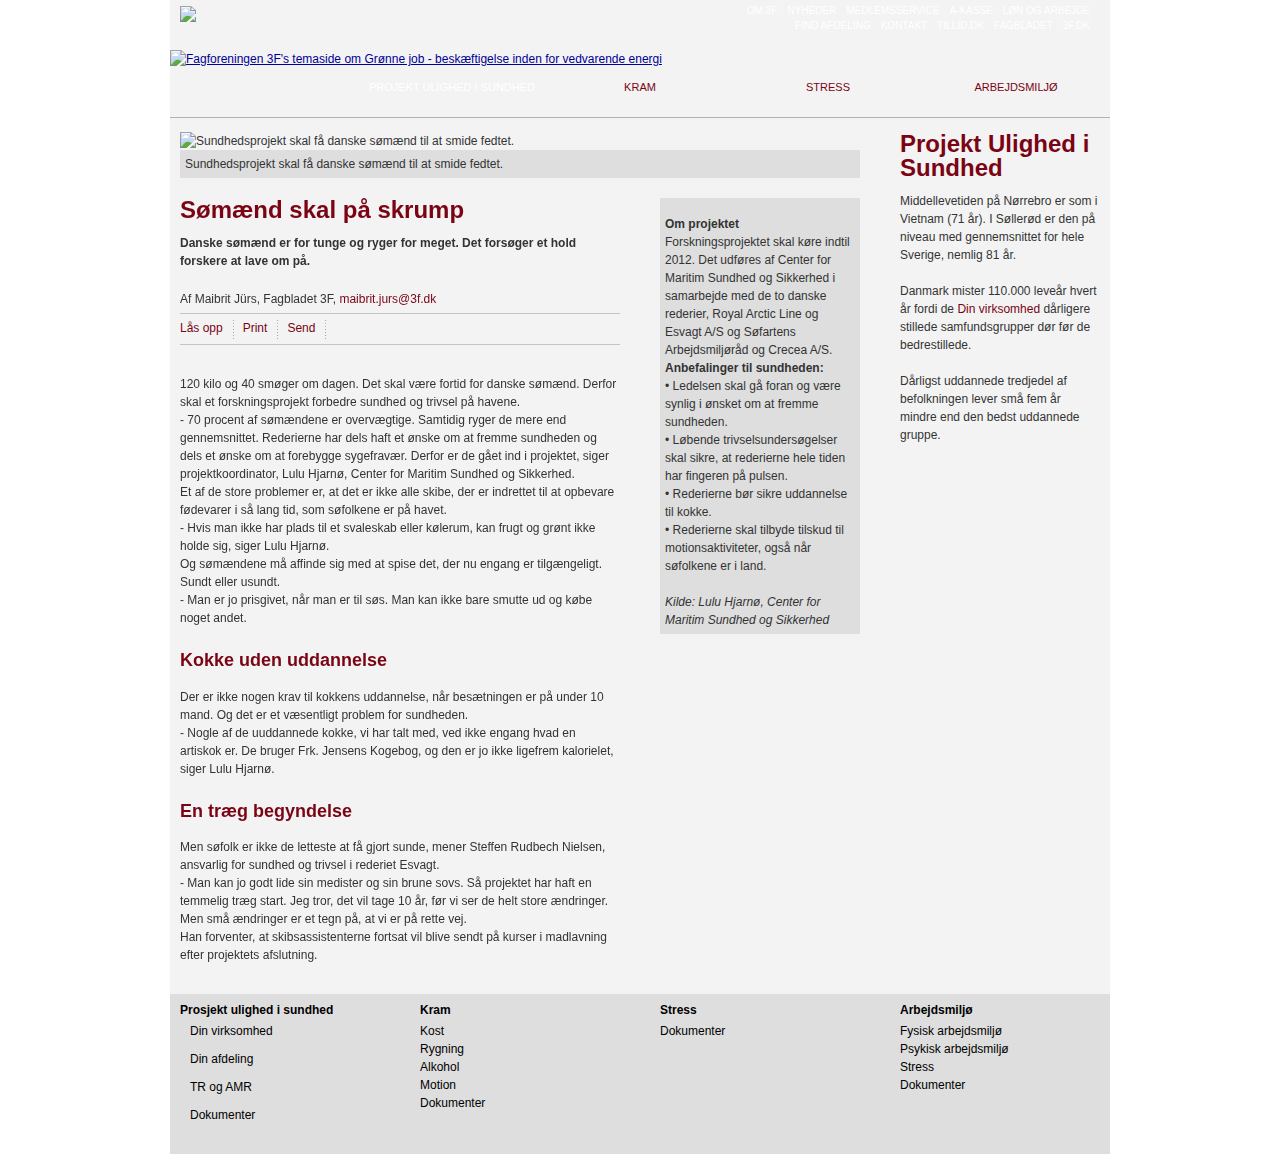
==== commit 0170c5de: "column-1 formatting and links" ====
--- a/article.html
+++ b/article.html
@@ -12,16 +12,17 @@
 <![endif]-->
 </head>
 
+
 <body>
 <div id="main">
 	<div class="container">
 		<div class="header">
-			<img src="images/3f_logo.png">
+			<img src="/designpakke_ulighedisundhed/images/3f_logo.png">
 			<div class="topmenu">
 				<ul>
 					<li><a href="#">Løn  og arbejde</a></li>
 					<li><a href="#">A-kasse</a></li>
-					<li><a href="#">Meulemsservice</a></li>
+					<li><a href="#">Medlemsservice</a></li>
 					<li><a href="#">Nyheder</a></li>
 					<li><a href="#">Om 3F</a></li>
 				</ul>
@@ -32,134 +33,122 @@
 					<li><a href="#">Kontakt</a></li>
 					<li><a href="#">Find afdeling</a></li>
 				</ul>
-
 			</div>
 		</div>
 		<div class="main">
-			BIG BANNER
-		</div>
-		<ul class="mainmenu">
-			<li><a href="#"></a></li>
-			<li><a href="#">Prosjekt Ulighed i Sundhed</a></li>
-			<li><a href="#">Kram</a></li>
-			<li><a href="#">Stress</a></li>
-			<li><a href="#">Arbejdsmiljø</a></li>
-		</ul>
+			<script type="text/javascript">
+                dynamik.insertSpot('topfrise5', 1);
+            </script><div id="dynamikPlaceholder0">          <a href="/apps/pbcs.dll/section?category=tema11&amp;sectioncat=tema11&amp;dynamikpath=3fdk-temaer-gronnejob&amp;profile=3302" title="Fagforeningen 3F's temaside om Grønne job - beskæftigelse inden for vedvarende energi"><img src="http://forsiden.3f.dk/graphics/dynamik/Temaer/Ulighed_i_sundhed/Topfrise_2.jpg" border="0" alt="Fagforeningen 3F's temaside om Grønne job - beskæftigelse inden for vedvarende energi" title="Fagforeningen 3F's temaside om Grønne job - beskæftigelse inden for vedvarende energi"></a>
+</div>
+		</div>
+        <ul class="mainmenu">
+        	<li><a href="/apps/pbcs.dll/section?Kategori=TEMA_ULIGHEDISUNDHED&amp;Profile=3343&amp;ExpNodes=3343&amp;Sectioncat=TEMA_ULIGHEDISUNDHED"></a></li>
+<li class="active"><a href="/apps/pbcs.dll/section?Kategori=NYHEDER&amp;SectionCat=TEMA_ULIGHEDISUNDHED&amp;Profile=3344&amp;ExpNodes=3344">Projekt ulighed i sundhed</a></li>
+<li><a href="/apps/pbcs.dll/section?Kategori=NYHEDER&amp;SectionCat=TEMA_ULIGHEDISUNDHED&amp;Profile=3345&amp;ExpNodes=3345">KRAM</a></li>
+<li><a href="/apps/pbcs.dll/section?Kategori=NYHEDER&amp;SectionCat=TEMA_ULIGHEDISUNDHED&amp;Profile=3346&amp;ExpNodes=">Stress</a></li>
+<li><a href="/apps/pbcs.dll/section?Kategori=NYHEDER&amp;SectionCat=TEMA_ULIGHEDISUNDHED&amp;Profile=3347&amp;ExpNodes=">Arbejdsmiljø</a></li>
+        </ul>
 		<ul class="submenu">
-			<li><a href="#">Din virksomhet</a></li>
-			<li><a href="#">Din afdeling</a></li>
-			<li><a href="#">TR og AMR</a></li>
-			<li><a href="#">Dokumenter</a></li>
-		</ul>
-		<hr></hr>
-
-		<div class="column-1-2-3-4 nobackground">
-			<div class="column-1-2-3">
-				<div class="column-1-2-3">
-					<div class="content">
-						<div class="article">
-							
-							<div class="articlepicture">
-								<img src="content/image_680px.jpg">
-								<div class="caption">Lorem ipsum dolor sit amet, consectetur adipiscing elit. Praesent luctus, magna eget porttitor sagittis, nisl mauris eleifend dolor, sed pellentesque leo sem eget velit. Proin posuere varius lobortis. Lorem ipsum dolor sit amet, consectetur adipiscing elit. Praesent luctus, magna eget porttitor sagittis</div>
-							</div>
-						</div>
+        </ul>
+		<hr>
+  
+                
+			<div class="column-1-2-3-4 nobackground">
+					<div class="column-1-2-3">
+	<div class="column-1-2-3">
+		<div class="content">
+			<div class="article">
+				<div class="articlepicture">
+	<img alt="Sundhedsprojekt skal få danske sømænd til at smide fedtet." src="http://sdimg.no.publicus.com/apps/pbcsi.dll/bilde?Avis=SD&amp;Dato=20101221&amp;Kategori=NYHEDER&amp;Lopenr=101219916&amp;Ref=AR&amp;Profile=3344&amp;maxW=680">
+	<div class="caption">Sundhedsprojekt skal få danske sømænd til at smide fedtet.</div>
+</div>   
+
+			</div>
+		</div>
+ 	</div>
+	 <div class="column-1-2">
+			<div class="content">
+				<div class="article">
+					<h1>Sømænd skal på skrump</h1>
+        
+					
+					<div class="summary">Danske sømænd er for tunge og ryger for meget. Det forsøger et hold forskere at lave om på.</div>
+					<div class="byline">Af Maibrit Jürs, Fagbladet 3F, <a href="mailto:maibrit.jurs@3f.dk">maibrit.jurs@3f.dk</a></div>  
+			<div class="article-tools">
+				<ul>
+					<li class="first"><a href="#">Lås opp</a></li>   
+	 
+					<li><a href="/apps/pbcs.dll/article?AID=/20101221/NYHEDER/101219916/3344/TEMA_ULIGHEDISUNDHED&amp;template=tema_ulighedisundhed&amp;template=printart">Print</a></li>
+					<li><a href="/apps/pbcs.dll/art_tips?Avis=SD&amp;Dato=20101221&amp;Kategori=NYHEDER&amp;Lopenr=101219916&amp;Ref=AR&amp;Profile=3344">Send</a></li>
+					<li class="last"><fb:like width="130" show_faces="false" layout="button_count" class=" fb_edge_widget_with_comment fb_iframe_widget"><span><iframe scrolling="no" id="f1183fa42f9774c" name="f350986f7b82206" style="border: medium none; overflow: hidden; height: 20px; width: 130px;" title="Like this content on Facebook." class="fb_ltr" src="http://www.facebook.com/plugins/like.php?api_key=136633513024523&amp;channel_url=http%3A%2F%2Fstatic.ak.fbcdn.net%2Fconnect%2Fxd_proxy.php%23cb%3Df123a22ac6d1f36%26origin%3Dhttp%253A%252F%252Ftema.3f.dk%252Ff3102ed7724146e%26relation%3Dparent.parent%26transport%3Dpostmessage&amp;href=http%3A%2F%2Ftema.3f.dk%2Farticle%2F20100916%2FKONGRES_2010%2F100919859%2F3254%2FKONGRES_2010%26template%3Dkongres_2010&amp;layout=button_count&amp;locale=da_DK&amp;node_type=link&amp;sdk=joey&amp;session_key=2.7st8fhIhHJw6JaYRvQHCPw__.3600.1295521200-523105258&amp;show_faces=false&amp;width=130"></iframe></span></fb:like></li>
+				</ul>
+			</div>   
+					<div class="paragraph">  
+	
+	
+	
+	<p><hardreturn>120 kilo og 40 smøger om dagen. Det skal være fortid for danske sømænd. Derfor skal et forskningsprojekt forbedre sundhed og trivsel på havene.<br class="hardreturn">
+<hardreturn>- 70 procent af sømændene er overvægtige. Samtidig ryger de mere end gennemsnittet. Rederierne har dels haft et ønske om at fremme sundheden og dels et ønske om at forebygge sygefravær. Derfor er de gået ind i projektet, siger projektkoordinator, Lulu Hjarnø, Center for Maritim Sundhed og Sikkerhed.<br class="hardreturn">
+<hardreturn>Et af de store problemer er, at det er ikke alle skibe, der er  indrettet til at opbevare fødevarer i så lang tid, som søfolkene er på havet.<br class="hardreturn">
+<hardreturn>- Hvis man ikke har plads til et svaleskab eller kølerum, kan frugt og grønt ikke holde sig, siger Lulu Hjarnø.<br class="hardreturn">
+<hardreturn>Og sømændene må affinde sig med at spise det, der nu engang er tilgængeligt. Sundt eller usundt.<br class="hardreturn">
+<hardreturn>- Man er jo prisgivet, når man er til søs. Man kan ikke bare smutte ud og købe noget andet.<br class="hardreturn"> </hardreturn></hardreturn></hardreturn></hardreturn></hardreturn></hardreturn></p>             
+</div><div class="paragraph">  
+	<h2>Kokke uden uddannelse</h2>
+	
+	
+	<p><hardreturn>Der er ikke nogen krav til kokkens uddannelse, når besætningen er på under 10 mand. Og det er et væsentligt problem for sundheden.<br class="hardreturn">
+<hardreturn>- Nogle af de uuddannede kokke, vi har talt med, ved ikke engang hvad en artiskok er. De bruger Frk. Jensens Kogebog, og den er jo ikke ligefrem kalorielet, siger Lulu Hjarnø.<br class="hardreturn"> </hardreturn></hardreturn></p>             
+</div><div class="paragraph">  
+	<h2>En træg begyndelse</h2>
+	
+	
+	<p><hardreturn>Men søfolk er ikke de letteste at få gjort sunde, mener Steffen Rudbech Nielsen, ansvarlig for sundhed og trivsel i rederiet Esvagt.<br class="hardreturn">
+<hardreturn>- Man kan jo godt lide sin medister og sin brune sovs. Så projektet har haft en temmelig træg start. Jeg tror, det vil tage 10 år, før vi ser de helt store ændringer. Men små ændringer er et tegn på, at vi er på rette vej.<br class="hardreturn">
+<hardreturn>Han forventer, at skibsassistenterne fortsat vil blive sendt på kurser i madlavning efter projektets afslutning.<br class="hardreturn"> </hardreturn></hardreturn></hardreturn></p>             
+</div>
+ 					
+				</div>
+			</div>
+		</div>
+		
+		 <div class="column-1 last">
+
+				<div class="content">
+					<div class="article">
+						
+	<div class="facts Right">
+		<h3></h3>
+		<hardreturn><strong>Om projektet</strong><br class="hardreturn"> <hardreturn>Forskningsprojektet skal køre indtil 2012. Det udføres af Center for  Maritim Sundhed og Sikkerhed i samarbejde med de to danske rederier,  Royal Arctic Line og Esvagt A/S og Søfartens Arbejdsmiljøråd og Crecea  A/S.<br class="hardreturn"> <hardreturn><strong>Anbefalinger til sundheden:</strong><br class="hardreturn"> <hardreturn>• Ledelsen skal gå foran og være synlig i ønsket om at fremme sundheden.<br class="hardreturn"> <hardreturn>•	Løbende trivselsundersøgelser skal sikre, at rederierne hele tiden har fingeren på pulsen.<br class="hardreturn"> <hardreturn>•	Rederierne bør sikre uddannelse til kokke.<br class="hardreturn"> <hardreturn>•	Rederierne skal tilbyde tilskud til motionsaktiviteter, også når søfolkene er i land.<br class="hardreturn"> <hardreturn>&nbsp;<br class="hardreturn"> <hardreturn><em>Kilde: Lulu Hjarnø, Center for Maritim Sundhed og Sikkerhed</em><br class="hardreturn">
+	</hardreturn></hardreturn></hardreturn></hardreturn></hardreturn></hardreturn></hardreturn></hardreturn></hardreturn></div>  
+	
+	 
+						<div id="dynamic"></div>
+
 					</div>
 				</div>
-
-				<div class="column-1-2">
-					<div class="content">
-						<div class="article">
-							<h1>Overskrift</h1>
-							<div class="summary">Lorem ipsum dolor sit amet, consectetur adipiscing elit. Praesent luctus, magna eget porttitor sagittis, nisl mauris eleifend dolor, sed pellentesque leo sem eget velit. Proin posuere varius lobortis. Lorem ipsum dolor sit amet, consectetur adipiscing elit. Praesent luctus, magna eget porttitor sagittis</div>
-							<div class="byline">Af: Thomas Flogstad - <a href="mailto:thomas@edison.no">thomas@edison.no</a></div>
-					<div class="article-tools">
-						<ul>
-							<li class="first"><a href="#">Læs op</a></li>
-							<li><a href="#">Print</a></li>
-							<li><a href="#">Send</a></li>
-							<li class="last"><fb:like width="130" show_faces="false" layout="button_count" class=" fb_edge_widget_with_comment fb_iframe_widget"><span><iframe scrolling="no" id="f1183fa42f9774c" name="f350986f7b82206" style="border: medium none; overflow: hidden; height: 20px; width: 130px;" title="Like this content on Facebook." class="fb_ltr" src="http://www.facebook.com/plugins/like.php?api_key=136633513024523&amp;channel_url=http%3A%2F%2Fstatic.ak.fbcdn.net%2Fconnect%2Fxd_proxy.php%23cb%3Df123a22ac6d1f36%26origin%3Dhttp%253A%252F%252Ftema.3f.dk%252Ff3102ed7724146e%26relation%3Dparent.parent%26transport%3Dpostmessage&amp;href=http%3A%2F%2Ftema.3f.dk%2Farticle%2F20100916%2FKONGRES_2010%2F100919859%2F3254%2FKONGRES_2010%26template%3Dkongres_2010&amp;layout=button_count&amp;locale=da_DK&amp;node_type=link&amp;sdk=joey&amp;session_key=2.7st8fhIhHJw6JaYRvQHCPw__.3600.1295521200-523105258&amp;show_faces=false&amp;width=130"></iframe></span></fb:like></li>
-						</ul>
-					</div>
-							<div class="paragraph">
-								<div class="picture fr">
-									<img src="content/image_200px.jpg">
-									<div class="caption">Lorem ipsum dolor sit amet, consectetur adipiscing elit. Praesent luctus, magna eget porttitor sagittis, nisl mauris eleifend dolor, sed pellentesque leo sem eget velit. Proin posuere varius lobortis. Lorem ipsum dolor sit amet, consectetur adipiscing elit. Praesent luctus, magna eget porttitor sagittis</div>
-								</div>
-								Lorem ipsum dolor sit amet, consectetur adipiscing elit. Praesent luctus, magna eget porttitor sagittis, nisl mauris eleifend dolor, sed pellentesque leo sem eget velit. Proin posuere varius lobortis. Lorem ipsum dolor sit amet, consectetur adipiscing elit. Praesent luctus, magna eget porttitor sagittis Lorem ipsum dolor sit amet, consectetur adipiscing elit. Praesent luctus, magna eget porttitor sagittis, nisl mauris eleifend dolor, sed pellentesque leo sem eget velit. Proin posuere varius lobortis. Lorem ipsum dolor sit amet, consectetur adipiscing elit. Praesent luctus, magna eget porttitor sagittis
-							</div>
-							<div class="paragraph">
-								<h3>Brødtekst heading</h3>
-								Lorem ipsum dolor sit amet, consectetur adipiscing elit. Praesent luctus, magna eget porttitor sagittis, nisl mauris eleifend dolor, sed pellentesque leo sem eget velit. Proin posuere varius lobortis. Lorem ipsum dolor sit amet, consectetur adipiscing elit. Praesent luctus, magna eget porttitor sagittis Lorem ipsum dolor sit amet, consectetur adipiscing elit.
-								Lorem ipsum dolor sit amet, consectetur adipiscing elit. Praesent luctus, magna eget porttitor sagittis, nisl mauris eleifend dolor, sed pellentesque leo sem eget velit. Proin posuere varius lobortis. Lorem ipsum dolor sit amet, consectetur adipiscing elit. Praesent luctus, magna eget porttitor sagittis Lorem ipsum dolor sit amet, consectetur adipiscing elit.
-							</div>
-							<div class="paragraph">
-								<h3>Brødtekst heading</h3>
-								<div class="facts fr">
-									<h3>Fakta</h3>
-									<p>Proin posuere varius lobortis. Lorem ipsum dolor sit amet, consectetur adipiscing elit. Praesent luctus, magna eget porttitor sagittis Lorem ipsum dolor sit amet, consectetur adipiscing elit. Praesent luctus, magna eget porttitor sagittis, nisl mauris eleifend dolor, sed pellentesque leo sem eget velit. Proin posuere varius lobortis.</p>
-								</div>	
-								Lorem ipsum dolor sit amet, consectetur adipiscing elit. Praesent luctus, magna eget porttitor sagittis, nisl mauris eleifend dolor, sed pellentesque leo sem eget velit. Proin posuere varius lobortis. Lorem ipsum dolor sit amet, consectetur adipiscing elit. Praesent luctus, magna eget porttitor sagittis Lorem ipsum dolor sit amet, consectetur adipiscing elit.
-								Lorem ipsum dolor sit amet, consectetur adipiscing elit. Praesent luctus, magna eget porttitor sagittis, nisl mauris eleifend dolor, sed pellentesque leo sem eget velit. Proin posuere varius lobortis. Lorem ipsum dolor sit amet, consectetur adipiscing elit. Praesent luctus, magna eget porttitor sagittis Lorem ipsum dolor sit amet, consectetur adipiscing elit.
-							</div>
-						<dl class="box">
-						<dd><h3>Beretning</h3></dd>
-						<dd><a href="http://forsiden.3f.dk/assets/pdf/SD1862697820.PDF" target=_blank">Kongresberetning</a></dd>
-						<dd><a href="http://forsiden.3f.dk/assets/pdf/SD1875778911.PDF" target=_blank">Formandens mundtlige beretning</a></dd>
-						<dd><a href="http://forsiden.3f.dk//assets/pdf/SD1875791911.PDF" target=_blank">Næstformandens ligestillingsberetning</a></dd>
-						<dd><a href="http://forsiden.3f.dk/assets/pdf/SD1880922920.PDF" target=_blank">A-kassens forretningsførers mundtlige beretning</a></dd>
-						</dl>							
-						</div>
-					</div>
-				</div>
-				<div class="column-1 last">
-
-					<div class="content">
-						<div class="article">
-							<div class="facts">
-								<h3>Hoved fakta</h3>
-								<p>Proin posuere varius lobortis. Lorem ipsum dolor sit amet, consectetur adipiscing elit. Praesent luctus, magna eget porttitor sagittis Lorem ipsum dolor sit amet, consectetur adipiscing elit. Praesent luctus, magna eget porttitor sagittis, nisl mauris eleifend dolor, sed pellentesque leo sem eget velit. Proin posuere varius lobortis.</p>
-							</div>	
-							<div class="links">
-								<ul>
-									<li><a href="#">Dokumenter</a></li>
-									<li><a href="#">3F links</a></li>
-									<li><a href="#">Eksterne links</a></li>
-								</ul>
-							</div>
-
-						</div>
-					</div>
-				</div>
-			</div>
+			</div>
+
+			</div>
+		
 			<div class="column-1 last">
-					<div class="content">
-
-
-					<h2>Om prosjekt ulighed i sundhed</h2>
-					<p>Lorem ipsum dolor sit amet, consectetur adipiscing elit. Praesent luctus, magna eget porttitor sagittis, nisl mauris eleifend dolor, sed pellentesque leo sem eget velit. Proin posuere varius lobortis. Maecenas posuere, ligula vel consequat varius, mi tortor ornare diam, at hendrerit est ipsum eu purus. Pellentesque mattis congue risus, vel tincidunt justo consequat sed. Maecenas consectetur, massa vel lacinia laoreet, ante risus viverra ante, et laoreet turpis felis et purus. Donec rutrum ullamcorper urna, et rutrum lorem placerat et.</p>
-
-					<h3>Kontaktpersoner</h3>
-					<p>Peter Faabæk - peter@3f.dk</p>
-
-					
-					<div class="links">
-						<ul>
-							<h3>Flere artikler</h3>
-							<li><a href="#">Hva er sundhedstjek</a></li>
-							<li><a href="#">Hvornår kommer vi i din virksomhed</a></li>
-							<li><a href="#">Forløbige resultater i Prosjekt Ulighed i Sundhed</a></li>
-							<li><a href="#">Relevante links</a></li>
-						</ul>
-					</div>
-
-				</div>
-			</div>
-		</div>
-
-	</div>
+			  <div class="content">
+         	 <script type="text/javascript">
+						dynamik.insertSpot('aktuelt4', 1);
+					</script><div id="dynamikPlaceholder1"><h1>Projekt Ulighed i Sundhed</h1>
+
+  <p> Middellevetiden på Nørrebro er som i Vietnam (71 år). I Søllerød er den på niveau med gennemsnittet for hele Sverige, nemlig 81 år.</p>
+  <p> Danmark mister 110.000 leveår hvert år fordi de <a href="#">Din virksomhed</a> dårligere stillede samfundsgrupper dør før de bedrestillede. </p>
+  <p> Dårligst uddannede tredjedel af befolkningen lever små fem år mindre end den bedst uddannede gruppe.</p>
+</div>
+				</div>
+
+			</div>   
+			    
+
+		</div>
+	</div>  
 	<div id="main_footer">
-
 	</div>
 </div>
 <div id="footer">
@@ -210,6 +199,10 @@
 		</div>
 	</div>
 </div>
-
-</body>
-</html>
+<script type="text/javascript">
+	dynamik.finish();	
+</script>
+
+
+  
+</body></html>--- a/stylesheets/screen.css
+++ b/stylesheets/screen.css
@@ -1,4 +1,4 @@
-/* line 4, ../../../../jruby-1.6.0.RC1/lib/ruby/gems/1.8/gems/compass-0.10.6/frameworks/blueprint/stylesheets/blueprint/reset/_utilities.scss */
+/* line 4, ../../../../../Library/Ruby/Gems/1.8/gems/compass-0.10.6/frameworks/blueprint/stylesheets/blueprint/reset/_utilities.scss */
 html, body {
   margin: 0;
   padding: 0;
@@ -10,12 +10,12 @@
   vertical-align: baseline;
 }
 
-/* line 6, ../../../../jruby-1.6.0.RC1/lib/ruby/gems/1.8/gems/compass-0.10.6/frameworks/blueprint/stylesheets/blueprint/reset/_utilities.scss */
+/* line 6, ../../../../../Library/Ruby/Gems/1.8/gems/compass-0.10.6/frameworks/blueprint/stylesheets/blueprint/reset/_utilities.scss */
 html {
   font-size: 100.01%;
 }
 
-/* line 16, ../../../../jruby-1.6.0.RC1/lib/ruby/gems/1.8/gems/compass-0.10.6/frameworks/blueprint/stylesheets/blueprint/reset/_utilities.scss */
+/* line 16, ../../../../../Library/Ruby/Gems/1.8/gems/compass-0.10.6/frameworks/blueprint/stylesheets/blueprint/reset/_utilities.scss */
 div, span, object, iframe, h1, h2, h3, h4, h5, h6, p,
 pre, a, abbr, acronym, address, code, del, dfn, em, img,
 dl, dt, dd, ol, ul, li, fieldset, form, label, legend, caption, tbody, tfoot, thead, tr {
@@ -29,7 +29,7 @@
   vertical-align: baseline;
 }
 
-/* line 18, ../../../../jruby-1.6.0.RC1/lib/ruby/gems/1.8/gems/compass-0.10.6/frameworks/blueprint/stylesheets/blueprint/reset/_utilities.scss */
+/* line 18, ../../../../../Library/Ruby/Gems/1.8/gems/compass-0.10.6/frameworks/blueprint/stylesheets/blueprint/reset/_utilities.scss */
 blockquote, q {
   margin: 0;
   padding: 0;
@@ -41,12 +41,12 @@
   vertical-align: baseline;
   quotes: "" "";
 }
-/* line 45, ../../../../jruby-1.6.0.RC1/lib/ruby/gems/1.8/gems/compass-0.10.6/frameworks/blueprint/stylesheets/blueprint/reset/_utilities.scss */
+/* line 45, ../../../../../Library/Ruby/Gems/1.8/gems/compass-0.10.6/frameworks/blueprint/stylesheets/blueprint/reset/_utilities.scss */
 blockquote:before, blockquote:after, q:before, q:after {
   content: "";
 }
 
-/* line 20, ../../../../jruby-1.6.0.RC1/lib/ruby/gems/1.8/gems/compass-0.10.6/frameworks/blueprint/stylesheets/blueprint/reset/_utilities.scss */
+/* line 20, ../../../../../Library/Ruby/Gems/1.8/gems/compass-0.10.6/frameworks/blueprint/stylesheets/blueprint/reset/_utilities.scss */
 th, td, caption {
   margin: 0;
   padding: 0;
@@ -61,7 +61,7 @@
   vertical-align: middle;
 }
 
-/* line 22, ../../../../jruby-1.6.0.RC1/lib/ruby/gems/1.8/gems/compass-0.10.6/frameworks/blueprint/stylesheets/blueprint/reset/_utilities.scss */
+/* line 22, ../../../../../Library/Ruby/Gems/1.8/gems/compass-0.10.6/frameworks/blueprint/stylesheets/blueprint/reset/_utilities.scss */
 table {
   margin: 0;
   padding: 0;
@@ -76,7 +76,7 @@
   vertical-align: middle;
 }
 
-/* line 24, ../../../../jruby-1.6.0.RC1/lib/ruby/gems/1.8/gems/compass-0.10.6/frameworks/blueprint/stylesheets/blueprint/reset/_utilities.scss */
+/* line 24, ../../../../../Library/Ruby/Gems/1.8/gems/compass-0.10.6/frameworks/blueprint/stylesheets/blueprint/reset/_utilities.scss */
 a img {
   border: none;
 }
@@ -85,85 +85,84 @@
 .article {
   overflow: hidden;
 }
-/* line 3, ../src/partials/_article.scss */
-.article a {
-  text-decoration: none;
-  color: #000;
-}
-/* line 6, ../src/partials/_article.scss */
-.article a:hover {
-  color: #7a0414;
-}
-/* line 12, ../src/partials/_article.scss */
+/* line 5, ../src/partials/_article.scss */
 .article .articlepicture .caption {
   background: #dedede;
   padding: 5px;
 }
-/* line 18, ../src/partials/_article.scss */
+/* line 11, ../src/partials/_article.scss */
 .article .summary {
   font-weight: bold;
   margin-bottom: 20px;
 }
-/* line 22, ../src/partials/_article.scss */
+/* line 15, ../src/partials/_article.scss */
 .article .paragraph {
   margin-bottom: 20px;
 }
-/* line 24, ../src/partials/_article.scss */
+/* line 17, ../src/partials/_article.scss */
 .article .paragraph .picture {
   width: 200px;
 }
-/* line 26, ../src/partials/_article.scss */
+/* line 19, ../src/partials/_article.scss */
 .article .paragraph .picture.fl {
   float: left;
   margin-right: 10px;
   margin-bottom: 10px;
 }
-/* line 31, ../src/partials/_article.scss */
+/* line 24, ../src/partials/_article.scss */
 .article .paragraph .picture.fr {
   float: right;
   margin-left: 10px;
   margin-bottom: 10px;
 }
-/* line 36, ../src/partials/_article.scss */
+/* line 29, ../src/partials/_article.scss */
 .article .paragraph .picture .caption {
   background: #dedede;
   padding: 5px;
 }
-/* line 41, ../src/partials/_article.scss */
+/* line 34, ../src/partials/_article.scss */
 .article .paragraph .facts {
   width: 200px;
 }
-/* line 43, ../src/partials/_article.scss */
+/* line 36, ../src/partials/_article.scss */
 .article .paragraph .facts.fl {
   float: left;
   margin-right: 10px;
   margin-bottom: 10px;
 }
-/* line 48, ../src/partials/_article.scss */
+/* line 41, ../src/partials/_article.scss */
 .article .paragraph .facts.fr {
   float: right;
   margin-left: 10px;
   margin-bottom: 10px;
 }
-/* line 56, ../src/partials/_article.scss */
+/* line 49, ../src/partials/_article.scss */
 .article .byline {
   margin-bottom: 5px;
   padding-bottom: 5px;
   border-bottom: 1px solid #c4c4c4;
 }
-/* line 60, ../src/partials/_article.scss */
+/* line 53, ../src/partials/_article.scss */
 .article .byline a {
   color: #7a0414;
   text-decoration: none;
 }
-/* line 63, ../src/partials/_article.scss */
+/* line 56, ../src/partials/_article.scss */
 .article .byline a:hover {
   text-decoration: underline;
 }
-/* line 68, ../src/partials/_article.scss */
+/* line 61, ../src/partials/_article.scss */
 .article .facts {
   background: #dedede;
   padding: 5px;
+}
+/* line 65, ../src/partials/_article.scss */
+.article .facts ul {
+  list-style-image: none;
+  list-style-type: none;
+  margin-left: 0px;
+  padding: 0;
+  margin: 0;
 }
 /* line 73, ../src/partials/_article.scss */
 .article .box dd {
@@ -176,14 +175,16 @@
   font-size: 1em;
   margin-bottom: 4px;
 }
-/* line 29, ../src/partials/_link-icons.scss */
+/* line 32, ../src/partials/_link-icons.scss */
 .article .box dd a[href^="http:"],
 .article .box dd a[href^="mailto:"],
 .article .box dd a[href^="http:"]:visited,
 .article .box dd a[href$=".pdf"],
 .article .box dd a[href$=".PDF"],
 .article .box dd a[href$=".doc"],
+.article .box dd a[href$=".DOC"],
 .article .box dd a[href$=".xls"],
+.article .box dd a[href$=".XLS"],
 .article .box dd a[href$=".rss"],
 .article .box dd a[href$=".rdf"],
 .article .box dd a[href^="aim:"] {
@@ -193,39 +194,41 @@
   background-repeat: no-repeat;
   background-position: left center;
 }
-/* line 30, ../src/partials/_link-icons.scss */
+/* line 33, ../src/partials/_link-icons.scss */
 .article .box dd a[href^="http:"] {
-  background-image: url('../images/link_icons/external.png?1290511830');
-}
-/* line 31, ../src/partials/_link-icons.scss */
+  background-image: url('../images/link_icons/external.png?1296208624');
+}
+/* line 34, ../src/partials/_link-icons.scss */
 .article .box dd a[href^="mailto:"] {
-  background-image: url('../images/link_icons/email.png?1290511830');
-}
-/* line 32, ../src/partials/_link-icons.scss */
+  background-image: url('../images/link_icons/email.png?1296208624');
+}
+/* line 35, ../src/partials/_link-icons.scss */
 .article .box dd a[href^="http:"]:visited {
-  background-image: url('../images/link_icons/visited.png?1290511830');
-}
-/* line 34, ../src/partials/_link-icons.scss */
+  background-image: url('../images/link_icons/visited.png?1296208624');
+}
+/* line 37, ../src/partials/_link-icons.scss */
 .article .box dd a[href$=".PDF"],
 .article .box dd a[href$=".pdf"] {
-  background-image: url('../images/link_icons/pdf.png?1290511830');
-}
-/* line 35, ../src/partials/_link-icons.scss */
+  background-image: url('../images/link_icons/pdf.png?1296208624');
+}
+/* line 39, ../src/partials/_link-icons.scss */
+.article .box dd a[href$=".DOC"],
 .article .box dd a[href$=".doc"] {
-  background-image: url('../images/link_icons/doc.png?1290511830');
-}
-/* line 36, ../src/partials/_link-icons.scss */
+  background-image: url('../images/link_icons/doc.png?1296208624');
+}
+/* line 41, ../src/partials/_link-icons.scss */
+.article .box dd a[href$=".XLS"],
 .article .box dd a[href$=".xls"] {
-  background-image: url('../images/link_icons/xls.png?1290511830');
-}
-/* line 38, ../src/partials/_link-icons.scss */
+  background-image: url('../images/link_icons/xls.png?1296208624');
+}
+/* line 43, ../src/partials/_link-icons.scss */
 .article .box dd a[href$=".rss"],
 .article .box dd a[href$=".rdf"] {
-  background-image: url('../images/link_icons/feed.png?1290511830');
-}
-/* line 39, ../src/partials/_link-icons.scss */
+  background-image: url('../images/link_icons/feed.png?1296208624');
+}
+/* line 44, ../src/partials/_link-icons.scss */
 .article .box dd a[href^="aim:"] {
-  background-image: url('../images/link_icons/im.png?1290511830');
+  background-image: url('../images/link_icons/im.png?1296208624');
 }
 
 /* line 1, ../src/partials/_article-tools.scss */
@@ -243,7 +246,7 @@
   overflow: hidden;
   *zoom: 1;
 }
-/* line 56, ../../../../jruby-1.6.0.RC1/lib/ruby/gems/1.8/gems/compass-0.10.6/frameworks/compass/stylesheets/compass/utilities/lists/_horizontal-list.scss */
+/* line 57, ../../../../../Library/Ruby/Gems/1.8/gems/compass-0.10.6/frameworks/compass/stylesheets/compass/utilities/lists/_horizontal-list.scss */
 .article-tools ul li {
   list-style-image: none;
   list-style-type: none;
@@ -254,17 +257,17 @@
   padding-left: 10px;
   padding-right: 10px;
 }
-/* line 45, ../../../../jruby-1.6.0.RC1/lib/ruby/gems/1.8/gems/compass-0.10.6/frameworks/compass/stylesheets/compass/utilities/lists/_horizontal-list.scss */
+/* line 45, ../../../../../Library/Ruby/Gems/1.8/gems/compass-0.10.6/frameworks/compass/stylesheets/compass/utilities/lists/_horizontal-list.scss */
 .article-tools ul li:first-child, .article-tools ul li.first {
   padding-left: 0;
 }
-/* line 46, ../../../../jruby-1.6.0.RC1/lib/ruby/gems/1.8/gems/compass-0.10.6/frameworks/compass/stylesheets/compass/utilities/lists/_horizontal-list.scss */
+/* line 46, ../../../../../Library/Ruby/Gems/1.8/gems/compass-0.10.6/frameworks/compass/stylesheets/compass/utilities/lists/_horizontal-list.scss */
 .article-tools ul li:last-child, .article-tools ul li.last {
   padding-right: 0;
 }
 /* line 8, ../src/partials/_article-tools.scss */
 .article-tools li {
-  background: url('../images/toprightmenu_separator.png?1295532549') no-repeat;
+  background: url('../images/toprightmenu_separator.png?1296208624') no-repeat;
   height: 20px;
   background-position: left;
 }
@@ -300,11 +303,11 @@
   overflow: hidden;
   *zoom: 1;
 }
-/* line 138, ../../../../jruby-1.6.0.RC1/lib/ruby/gems/1.8/gems/compass-0.10.6/frameworks/blueprint/stylesheets/blueprint/_grid.scss */
+/* line 139, ../../../../../Library/Ruby/Gems/1.8/gems/compass-0.10.6/frameworks/blueprint/stylesheets/blueprint/_grid.scss */
 * html .mainmenu {
   overflow-x: hidden;
 }
-/* line 56, ../../../../jruby-1.6.0.RC1/lib/ruby/gems/1.8/gems/compass-0.10.6/frameworks/compass/stylesheets/compass/utilities/lists/_horizontal-list.scss */
+/* line 57, ../../../../../Library/Ruby/Gems/1.8/gems/compass-0.10.6/frameworks/compass/stylesheets/compass/utilities/lists/_horizontal-list.scss */
 .mainmenu li {
   list-style-image: none;
   list-style-type: none;
@@ -315,17 +318,17 @@
   padding-left: 0px;
   padding-right: 0px;
 }
-/* line 45, ../../../../jruby-1.6.0.RC1/lib/ruby/gems/1.8/gems/compass-0.10.6/frameworks/compass/stylesheets/compass/utilities/lists/_horizontal-list.scss */
+/* line 45, ../../../../../Library/Ruby/Gems/1.8/gems/compass-0.10.6/frameworks/compass/stylesheets/compass/utilities/lists/_horizontal-list.scss */
 .mainmenu li:first-child, .mainmenu li.first {
   padding-left: 0;
 }
-/* line 46, ../../../../jruby-1.6.0.RC1/lib/ruby/gems/1.8/gems/compass-0.10.6/frameworks/compass/stylesheets/compass/utilities/lists/_horizontal-list.scss */
+/* line 46, ../../../../../Library/Ruby/Gems/1.8/gems/compass-0.10.6/frameworks/compass/stylesheets/compass/utilities/lists/_horizontal-list.scss */
 .mainmenu li:last-child, .mainmenu li.last {
   padding-right: 0;
 }
 /* line 4, ../src/partials/_menu.scss */
 .mainmenu li {
-  background-image: url('../images/menuBtn.png?1295343875');
+  background-image: url('../images/menuBtn.png?1296208624');
   background-position: 0px 0px;
   height: 45px;
   width: 188px;
@@ -348,33 +351,41 @@
   color: #fff;
 }
 /* line 24, ../src/partials/_menu.scss */
-.mainmenu li:hover {
+.mainmenu li:hover, .mainmenu li.active {
   background-position: 0px -45px;
 }
-/* line 28, ../src/partials/_menu.scss */
+/* line 26, ../src/partials/_menu.scss */
+.mainmenu li:hover a, .mainmenu li.active a {
+  color: #fff;
+}
+/* line 29, ../src/partials/_menu.scss */
 .mainmenu li:first-child {
-  background-image: url('../images/menuBtnLeft.png?1295350291');
+  background-image: url('../images/menuBtnLeft.png?1296208624');
   background-position: 0px 0px;
   height: 45px;
   width: 188px;
 }
-/* line 33, ../src/partials/_menu.scss */
+/* line 34, ../src/partials/_menu.scss */
 .mainmenu li:first-child:hover {
   background-position: 0px -45px;
 }
-/* line 38, ../src/partials/_menu.scss */
+/* line 39, ../src/partials/_menu.scss */
 .mainmenu li:last-child {
-  background-image: url('../images/menuBtnRight.png?1295343896');
+  background-image: url('../images/menuBtnRight.png?1296208624');
   background-position: 0px 0px;
   height: 45px;
   width: 188px;
 }
-/* line 43, ../src/partials/_menu.scss */
-.mainmenu li:last-child:hover {
+/* line 44, ../src/partials/_menu.scss */
+.mainmenu li:last-child:hover, .mainmenu li:last-child.active {
   background-position: 0px -45px;
 }
-
-/* line 49, ../src/partials/_menu.scss */
+/* line 46, ../src/partials/_menu.scss */
+.mainmenu li:last-child:hover a, .mainmenu li:last-child.active a {
+  color: #fff;
+}
+
+/* line 51, ../src/partials/_menu.scss */
 .submenu {
   display: inline;
   float: left;
@@ -389,11 +400,11 @@
   margin-left: 10px;
   margin-bottom: 4px;
 }
-/* line 138, ../../../../jruby-1.6.0.RC1/lib/ruby/gems/1.8/gems/compass-0.10.6/frameworks/blueprint/stylesheets/blueprint/_grid.scss */
+/* line 139, ../../../../../Library/Ruby/Gems/1.8/gems/compass-0.10.6/frameworks/blueprint/stylesheets/blueprint/_grid.scss */
 * html .submenu {
   overflow-x: hidden;
 }
-/* line 56, ../../../../jruby-1.6.0.RC1/lib/ruby/gems/1.8/gems/compass-0.10.6/frameworks/compass/stylesheets/compass/utilities/lists/_horizontal-list.scss */
+/* line 57, ../../../../../Library/Ruby/Gems/1.8/gems/compass-0.10.6/frameworks/compass/stylesheets/compass/utilities/lists/_horizontal-list.scss */
 .submenu li {
   list-style-image: none;
   list-style-type: none;
@@ -404,21 +415,53 @@
   padding-left: 10px;
   padding-right: 10px;
 }
-/* line 45, ../../../../jruby-1.6.0.RC1/lib/ruby/gems/1.8/gems/compass-0.10.6/frameworks/compass/stylesheets/compass/utilities/lists/_horizontal-list.scss */
+/* line 45, ../../../../../Library/Ruby/Gems/1.8/gems/compass-0.10.6/frameworks/compass/stylesheets/compass/utilities/lists/_horizontal-list.scss */
 .submenu li:first-child, .submenu li.first {
   padding-left: 0;
 }
-/* line 46, ../../../../jruby-1.6.0.RC1/lib/ruby/gems/1.8/gems/compass-0.10.6/frameworks/compass/stylesheets/compass/utilities/lists/_horizontal-list.scss */
+/* line 46, ../../../../../Library/Ruby/Gems/1.8/gems/compass-0.10.6/frameworks/compass/stylesheets/compass/utilities/lists/_horizontal-list.scss */
 .submenu li:last-child, .submenu li.last {
   padding-right: 0;
 }
-/* line 54, ../src/partials/_menu.scss */
+/* line 57, ../src/partials/_menu.scss */
 .submenu a {
-  color: #000;
+  color: black;
   text-decoration: none;
 }
-/* line 57, ../src/partials/_menu.scss */
+/* line 18, ../../../../../Library/Ruby/Gems/1.8/gems/compass-0.10.6/frameworks/compass/stylesheets/compass/utilities/links/_link-colors.scss */
+.submenu a:visited {
+  color: black;
+}
+/* line 22, ../../../../../Library/Ruby/Gems/1.8/gems/compass-0.10.6/frameworks/compass/stylesheets/compass/utilities/links/_link-colors.scss */
+.submenu a:focus {
+  color: #7a0414;
+}
+/* line 26, ../../../../../Library/Ruby/Gems/1.8/gems/compass-0.10.6/frameworks/compass/stylesheets/compass/utilities/links/_link-colors.scss */
 .submenu a:hover {
+  color: #7a0414;
+}
+/* line 30, ../../../../../Library/Ruby/Gems/1.8/gems/compass-0.10.6/frameworks/compass/stylesheets/compass/utilities/links/_link-colors.scss */
+.submenu a:active {
+  color: #7a0414;
+}
+/* line 61, ../src/partials/_menu.scss */
+.submenu .active a {
+  color: #7a0414;
+}
+/* line 18, ../../../../../Library/Ruby/Gems/1.8/gems/compass-0.10.6/frameworks/compass/stylesheets/compass/utilities/links/_link-colors.scss */
+.submenu .active a:visited {
+  color: #7a0414;
+}
+/* line 22, ../../../../../Library/Ruby/Gems/1.8/gems/compass-0.10.6/frameworks/compass/stylesheets/compass/utilities/links/_link-colors.scss */
+.submenu .active a:focus {
+  color: #7a0414;
+}
+/* line 26, ../../../../../Library/Ruby/Gems/1.8/gems/compass-0.10.6/frameworks/compass/stylesheets/compass/utilities/links/_link-colors.scss */
+.submenu .active a:hover {
+  color: #7a0414;
+}
+/* line 30, ../../../../../Library/Ruby/Gems/1.8/gems/compass-0.10.6/frameworks/compass/stylesheets/compass/utilities/links/_link-colors.scss */
+.submenu .active a:active {
   color: #7a0414;
 }
 
@@ -457,7 +500,7 @@
   color: #7a0414;
 }
 
-/* line 39, ../../../../jruby-1.6.0.RC1/lib/ruby/gems/1.8/gems/compass-0.10.6/frameworks/blueprint/stylesheets/blueprint/_typography.scss */
+/* line 39, ../../../../../Library/Ruby/Gems/1.8/gems/compass-0.10.6/frameworks/blueprint/stylesheets/blueprint/_typography.scss */
 body {
   line-height: 1.5;
   font-family: "Helvetica Neue", Arial, Helvetica, sans-serif;
@@ -465,68 +508,68 @@
   font-size: 75%;
 }
 
-/* line 65, ../../../../jruby-1.6.0.RC1/lib/ruby/gems/1.8/gems/compass-0.10.6/frameworks/blueprint/stylesheets/blueprint/_typography.scss */
+/* line 68, ../../../../../Library/Ruby/Gems/1.8/gems/compass-0.10.6/frameworks/blueprint/stylesheets/blueprint/_typography.scss */
 h1, h2, h3, h4, h5, h6 {
   font-weight: normal;
   color: #222222;
 }
-/* line 66, ../../../../jruby-1.6.0.RC1/lib/ruby/gems/1.8/gems/compass-0.10.6/frameworks/blueprint/stylesheets/blueprint/_typography.scss */
+/* line 69, ../../../../../Library/Ruby/Gems/1.8/gems/compass-0.10.6/frameworks/blueprint/stylesheets/blueprint/_typography.scss */
 h1 img, h2 img, h3 img, h4 img, h5 img, h6 img {
   margin: 0;
 }
 
-/* line 67, ../../../../jruby-1.6.0.RC1/lib/ruby/gems/1.8/gems/compass-0.10.6/frameworks/blueprint/stylesheets/blueprint/_typography.scss */
+/* line 70, ../../../../../Library/Ruby/Gems/1.8/gems/compass-0.10.6/frameworks/blueprint/stylesheets/blueprint/_typography.scss */
 h1 {
   font-size: 3em;
   line-height: 1;
   margin-bottom: 0.50em;
 }
 
-/* line 68, ../../../../jruby-1.6.0.RC1/lib/ruby/gems/1.8/gems/compass-0.10.6/frameworks/blueprint/stylesheets/blueprint/_typography.scss */
+/* line 71, ../../../../../Library/Ruby/Gems/1.8/gems/compass-0.10.6/frameworks/blueprint/stylesheets/blueprint/_typography.scss */
 h2 {
   font-size: 2em;
   margin-bottom: 0.75em;
 }
 
-/* line 69, ../../../../jruby-1.6.0.RC1/lib/ruby/gems/1.8/gems/compass-0.10.6/frameworks/blueprint/stylesheets/blueprint/_typography.scss */
+/* line 72, ../../../../../Library/Ruby/Gems/1.8/gems/compass-0.10.6/frameworks/blueprint/stylesheets/blueprint/_typography.scss */
 h3 {
   font-size: 1.5em;
   line-height: 1;
   margin-bottom: 1.00em;
 }
 
-/* line 70, ../../../../jruby-1.6.0.RC1/lib/ruby/gems/1.8/gems/compass-0.10.6/frameworks/blueprint/stylesheets/blueprint/_typography.scss */
+/* line 73, ../../../../../Library/Ruby/Gems/1.8/gems/compass-0.10.6/frameworks/blueprint/stylesheets/blueprint/_typography.scss */
 h4 {
   font-size: 1.2em;
   line-height: 1.25;
   margin-bottom: 1.25em;
 }
 
-/* line 71, ../../../../jruby-1.6.0.RC1/lib/ruby/gems/1.8/gems/compass-0.10.6/frameworks/blueprint/stylesheets/blueprint/_typography.scss */
+/* line 74, ../../../../../Library/Ruby/Gems/1.8/gems/compass-0.10.6/frameworks/blueprint/stylesheets/blueprint/_typography.scss */
 h5 {
   font-size: 1em;
   font-weight: bold;
   margin-bottom: 1.50em;
 }
 
-/* line 72, ../../../../jruby-1.6.0.RC1/lib/ruby/gems/1.8/gems/compass-0.10.6/frameworks/blueprint/stylesheets/blueprint/_typography.scss */
+/* line 75, ../../../../../Library/Ruby/Gems/1.8/gems/compass-0.10.6/frameworks/blueprint/stylesheets/blueprint/_typography.scss */
 h6 {
   font-size: 1em;
   font-weight: bold;
 }
 
-/* line 73, ../../../../jruby-1.6.0.RC1/lib/ruby/gems/1.8/gems/compass-0.10.6/frameworks/blueprint/stylesheets/blueprint/_typography.scss */
+/* line 76, ../../../../../Library/Ruby/Gems/1.8/gems/compass-0.10.6/frameworks/blueprint/stylesheets/blueprint/_typography.scss */
 p {
   margin: 0 0 1.5em;
 }
-/* line 74, ../../../../jruby-1.6.0.RC1/lib/ruby/gems/1.8/gems/compass-0.10.6/frameworks/blueprint/stylesheets/blueprint/_typography.scss */
+/* line 77, ../../../../../Library/Ruby/Gems/1.8/gems/compass-0.10.6/frameworks/blueprint/stylesheets/blueprint/_typography.scss */
 p img.left {
   display: inline;
   float: left;
   margin: 1.5em 1.5em 1.5em 0;
   padding: 0;
 }
-/* line 75, ../../../../jruby-1.6.0.RC1/lib/ruby/gems/1.8/gems/compass-0.10.6/frameworks/blueprint/stylesheets/blueprint/_typography.scss */
+/* line 78, ../../../../../Library/Ruby/Gems/1.8/gems/compass-0.10.6/frameworks/blueprint/stylesheets/blueprint/_typography.scss */
 p img.right {
   display: inline;
   float: right;
@@ -534,220 +577,220 @@
   padding: 0;
 }
 
-/* line 77, ../../../../jruby-1.6.0.RC1/lib/ruby/gems/1.8/gems/compass-0.10.6/frameworks/blueprint/stylesheets/blueprint/_typography.scss */
+/* line 80, ../../../../../Library/Ruby/Gems/1.8/gems/compass-0.10.6/frameworks/blueprint/stylesheets/blueprint/_typography.scss */
 a {
   text-decoration: underline;
   color: #000099;
 }
-/* line 18, ../../../../jruby-1.6.0.RC1/lib/ruby/gems/1.8/gems/compass-0.10.6/frameworks/compass/stylesheets/compass/utilities/links/_link-colors.scss */
+/* line 18, ../../../../../Library/Ruby/Gems/1.8/gems/compass-0.10.6/frameworks/compass/stylesheets/compass/utilities/links/_link-colors.scss */
 a:visited {
   color: #000066;
 }
-/* line 21, ../../../../jruby-1.6.0.RC1/lib/ruby/gems/1.8/gems/compass-0.10.6/frameworks/compass/stylesheets/compass/utilities/links/_link-colors.scss */
+/* line 22, ../../../../../Library/Ruby/Gems/1.8/gems/compass-0.10.6/frameworks/compass/stylesheets/compass/utilities/links/_link-colors.scss */
 a:focus {
   color: black;
 }
-/* line 24, ../../../../jruby-1.6.0.RC1/lib/ruby/gems/1.8/gems/compass-0.10.6/frameworks/compass/stylesheets/compass/utilities/links/_link-colors.scss */
+/* line 26, ../../../../../Library/Ruby/Gems/1.8/gems/compass-0.10.6/frameworks/compass/stylesheets/compass/utilities/links/_link-colors.scss */
 a:hover {
   color: black;
 }
-/* line 27, ../../../../jruby-1.6.0.RC1/lib/ruby/gems/1.8/gems/compass-0.10.6/frameworks/compass/stylesheets/compass/utilities/links/_link-colors.scss */
+/* line 30, ../../../../../Library/Ruby/Gems/1.8/gems/compass-0.10.6/frameworks/compass/stylesheets/compass/utilities/links/_link-colors.scss */
 a:active {
   color: #cc0099;
 }
 
-/* line 78, ../../../../jruby-1.6.0.RC1/lib/ruby/gems/1.8/gems/compass-0.10.6/frameworks/blueprint/stylesheets/blueprint/_typography.scss */
+/* line 81, ../../../../../Library/Ruby/Gems/1.8/gems/compass-0.10.6/frameworks/blueprint/stylesheets/blueprint/_typography.scss */
 blockquote {
   margin: 1.5em;
   color: #666666;
   font-style: italic;
 }
 
-/* line 79, ../../../../jruby-1.6.0.RC1/lib/ruby/gems/1.8/gems/compass-0.10.6/frameworks/blueprint/stylesheets/blueprint/_typography.scss */
+/* line 82, ../../../../../Library/Ruby/Gems/1.8/gems/compass-0.10.6/frameworks/blueprint/stylesheets/blueprint/_typography.scss */
 strong {
   font-weight: bold;
 }
 
-/* line 80, ../../../../jruby-1.6.0.RC1/lib/ruby/gems/1.8/gems/compass-0.10.6/frameworks/blueprint/stylesheets/blueprint/_typography.scss */
+/* line 83, ../../../../../Library/Ruby/Gems/1.8/gems/compass-0.10.6/frameworks/blueprint/stylesheets/blueprint/_typography.scss */
 em {
   font-style: italic;
 }
 
-/* line 81, ../../../../jruby-1.6.0.RC1/lib/ruby/gems/1.8/gems/compass-0.10.6/frameworks/blueprint/stylesheets/blueprint/_typography.scss */
+/* line 84, ../../../../../Library/Ruby/Gems/1.8/gems/compass-0.10.6/frameworks/blueprint/stylesheets/blueprint/_typography.scss */
 dfn {
   font-style: italic;
   font-weight: bold;
 }
 
-/* line 82, ../../../../jruby-1.6.0.RC1/lib/ruby/gems/1.8/gems/compass-0.10.6/frameworks/blueprint/stylesheets/blueprint/_typography.scss */
+/* line 85, ../../../../../Library/Ruby/Gems/1.8/gems/compass-0.10.6/frameworks/blueprint/stylesheets/blueprint/_typography.scss */
 sup, sub {
   line-height: 0;
 }
 
-/* line 83, ../../../../jruby-1.6.0.RC1/lib/ruby/gems/1.8/gems/compass-0.10.6/frameworks/blueprint/stylesheets/blueprint/_typography.scss */
+/* line 86, ../../../../../Library/Ruby/Gems/1.8/gems/compass-0.10.6/frameworks/blueprint/stylesheets/blueprint/_typography.scss */
 abbr, acronym {
   border-bottom: 1px dotted #666666;
 }
 
-/* line 84, ../../../../jruby-1.6.0.RC1/lib/ruby/gems/1.8/gems/compass-0.10.6/frameworks/blueprint/stylesheets/blueprint/_typography.scss */
+/* line 87, ../../../../../Library/Ruby/Gems/1.8/gems/compass-0.10.6/frameworks/blueprint/stylesheets/blueprint/_typography.scss */
 address {
   margin: 0 0 1.5em;
   font-style: italic;
 }
 
-/* line 85, ../../../../jruby-1.6.0.RC1/lib/ruby/gems/1.8/gems/compass-0.10.6/frameworks/blueprint/stylesheets/blueprint/_typography.scss */
+/* line 88, ../../../../../Library/Ruby/Gems/1.8/gems/compass-0.10.6/frameworks/blueprint/stylesheets/blueprint/_typography.scss */
 del {
   color: #666666;
 }
 
-/* line 86, ../../../../jruby-1.6.0.RC1/lib/ruby/gems/1.8/gems/compass-0.10.6/frameworks/blueprint/stylesheets/blueprint/_typography.scss */
+/* line 89, ../../../../../Library/Ruby/Gems/1.8/gems/compass-0.10.6/frameworks/blueprint/stylesheets/blueprint/_typography.scss */
 pre {
   margin: 1.5em 0;
   white-space: pre;
 }
 
-/* line 87, ../../../../jruby-1.6.0.RC1/lib/ruby/gems/1.8/gems/compass-0.10.6/frameworks/blueprint/stylesheets/blueprint/_typography.scss */
+/* line 90, ../../../../../Library/Ruby/Gems/1.8/gems/compass-0.10.6/frameworks/blueprint/stylesheets/blueprint/_typography.scss */
 pre, code, tt {
   font: 1em "andale mono", "lucida console", monospace;
   line-height: 1.5;
 }
 
-/* line 88, ../../../../jruby-1.6.0.RC1/lib/ruby/gems/1.8/gems/compass-0.10.6/frameworks/blueprint/stylesheets/blueprint/_typography.scss */
+/* line 91, ../../../../../Library/Ruby/Gems/1.8/gems/compass-0.10.6/frameworks/blueprint/stylesheets/blueprint/_typography.scss */
 li ul, li ol {
   margin: 0;
 }
 
-/* line 89, ../../../../jruby-1.6.0.RC1/lib/ruby/gems/1.8/gems/compass-0.10.6/frameworks/blueprint/stylesheets/blueprint/_typography.scss */
+/* line 92, ../../../../../Library/Ruby/Gems/1.8/gems/compass-0.10.6/frameworks/blueprint/stylesheets/blueprint/_typography.scss */
 ul, ol {
   margin: 0 1.5em 1.5em 0;
   padding-left: 3.333em;
 }
 
-/* line 90, ../../../../jruby-1.6.0.RC1/lib/ruby/gems/1.8/gems/compass-0.10.6/frameworks/blueprint/stylesheets/blueprint/_typography.scss */
+/* line 93, ../../../../../Library/Ruby/Gems/1.8/gems/compass-0.10.6/frameworks/blueprint/stylesheets/blueprint/_typography.scss */
 ul {
   list-style-type: disc;
 }
 
-/* line 91, ../../../../jruby-1.6.0.RC1/lib/ruby/gems/1.8/gems/compass-0.10.6/frameworks/blueprint/stylesheets/blueprint/_typography.scss */
+/* line 94, ../../../../../Library/Ruby/Gems/1.8/gems/compass-0.10.6/frameworks/blueprint/stylesheets/blueprint/_typography.scss */
 ol {
   list-style-type: decimal;
 }
 
-/* line 92, ../../../../jruby-1.6.0.RC1/lib/ruby/gems/1.8/gems/compass-0.10.6/frameworks/blueprint/stylesheets/blueprint/_typography.scss */
+/* line 95, ../../../../../Library/Ruby/Gems/1.8/gems/compass-0.10.6/frameworks/blueprint/stylesheets/blueprint/_typography.scss */
 dl {
   margin: 0 0 1.5em 0;
 }
-/* line 93, ../../../../jruby-1.6.0.RC1/lib/ruby/gems/1.8/gems/compass-0.10.6/frameworks/blueprint/stylesheets/blueprint/_typography.scss */
+/* line 96, ../../../../../Library/Ruby/Gems/1.8/gems/compass-0.10.6/frameworks/blueprint/stylesheets/blueprint/_typography.scss */
 dl dt {
   font-weight: bold;
 }
 
-/* line 94, ../../../../jruby-1.6.0.RC1/lib/ruby/gems/1.8/gems/compass-0.10.6/frameworks/blueprint/stylesheets/blueprint/_typography.scss */
+/* line 97, ../../../../../Library/Ruby/Gems/1.8/gems/compass-0.10.6/frameworks/blueprint/stylesheets/blueprint/_typography.scss */
 dd {
   margin-left: 1.5em;
 }
 
-/* line 95, ../../../../jruby-1.6.0.RC1/lib/ruby/gems/1.8/gems/compass-0.10.6/frameworks/blueprint/stylesheets/blueprint/_typography.scss */
+/* line 98, ../../../../../Library/Ruby/Gems/1.8/gems/compass-0.10.6/frameworks/blueprint/stylesheets/blueprint/_typography.scss */
 table {
   margin-bottom: 1.4em;
   width: 100%;
 }
 
-/* line 96, ../../../../jruby-1.6.0.RC1/lib/ruby/gems/1.8/gems/compass-0.10.6/frameworks/blueprint/stylesheets/blueprint/_typography.scss */
+/* line 99, ../../../../../Library/Ruby/Gems/1.8/gems/compass-0.10.6/frameworks/blueprint/stylesheets/blueprint/_typography.scss */
 th {
   font-weight: bold;
 }
 
-/* line 97, ../../../../jruby-1.6.0.RC1/lib/ruby/gems/1.8/gems/compass-0.10.6/frameworks/blueprint/stylesheets/blueprint/_typography.scss */
+/* line 100, ../../../../../Library/Ruby/Gems/1.8/gems/compass-0.10.6/frameworks/blueprint/stylesheets/blueprint/_typography.scss */
 thead th {
   background: #c3d9ff;
 }
 
-/* line 98, ../../../../jruby-1.6.0.RC1/lib/ruby/gems/1.8/gems/compass-0.10.6/frameworks/blueprint/stylesheets/blueprint/_typography.scss */
+/* line 101, ../../../../../Library/Ruby/Gems/1.8/gems/compass-0.10.6/frameworks/blueprint/stylesheets/blueprint/_typography.scss */
 th, td, caption {
   padding: 4px 10px 4px 5px;
 }
 
-/* line 99, ../../../../jruby-1.6.0.RC1/lib/ruby/gems/1.8/gems/compass-0.10.6/frameworks/blueprint/stylesheets/blueprint/_typography.scss */
+/* line 102, ../../../../../Library/Ruby/Gems/1.8/gems/compass-0.10.6/frameworks/blueprint/stylesheets/blueprint/_typography.scss */
 tr.even td {
   background: #e5ecf9;
 }
 
-/* line 100, ../../../../jruby-1.6.0.RC1/lib/ruby/gems/1.8/gems/compass-0.10.6/frameworks/blueprint/stylesheets/blueprint/_typography.scss */
+/* line 103, ../../../../../Library/Ruby/Gems/1.8/gems/compass-0.10.6/frameworks/blueprint/stylesheets/blueprint/_typography.scss */
 tfoot {
   font-style: italic;
 }
 
-/* line 101, ../../../../jruby-1.6.0.RC1/lib/ruby/gems/1.8/gems/compass-0.10.6/frameworks/blueprint/stylesheets/blueprint/_typography.scss */
+/* line 104, ../../../../../Library/Ruby/Gems/1.8/gems/compass-0.10.6/frameworks/blueprint/stylesheets/blueprint/_typography.scss */
 caption {
   background: #eeeeee;
 }
 
-/* line 102, ../../../../jruby-1.6.0.RC1/lib/ruby/gems/1.8/gems/compass-0.10.6/frameworks/blueprint/stylesheets/blueprint/_typography.scss */
+/* line 105, ../../../../../Library/Ruby/Gems/1.8/gems/compass-0.10.6/frameworks/blueprint/stylesheets/blueprint/_typography.scss */
 .quiet {
   color: #666666;
 }
 
-/* line 103, ../../../../jruby-1.6.0.RC1/lib/ruby/gems/1.8/gems/compass-0.10.6/frameworks/blueprint/stylesheets/blueprint/_typography.scss */
+/* line 106, ../../../../../Library/Ruby/Gems/1.8/gems/compass-0.10.6/frameworks/blueprint/stylesheets/blueprint/_typography.scss */
 .loud {
   color: #111111;
 }
 
-/* line 9, ../../../../jruby-1.6.0.RC1/lib/ruby/gems/1.8/gems/compass-0.10.6/frameworks/blueprint/stylesheets/blueprint/_utilities.scss */
+/* line 9, ../../../../../Library/Ruby/Gems/1.8/gems/compass-0.10.6/frameworks/blueprint/stylesheets/blueprint/_utilities.scss */
 .clear {
   clear: both;
 }
 
-/* line 12, ../../../../jruby-1.6.0.RC1/lib/ruby/gems/1.8/gems/compass-0.10.6/frameworks/blueprint/stylesheets/blueprint/_utilities.scss */
+/* line 12, ../../../../../Library/Ruby/Gems/1.8/gems/compass-0.10.6/frameworks/blueprint/stylesheets/blueprint/_utilities.scss */
 .nowrap {
   white-space: nowrap;
 }
 
-/* line 16, ../../../../jruby-1.6.0.RC1/lib/ruby/gems/1.8/gems/compass-0.10.6/frameworks/blueprint/stylesheets/blueprint/_utilities.scss */
+/* line 16, ../../../../../Library/Ruby/Gems/1.8/gems/compass-0.10.6/frameworks/blueprint/stylesheets/blueprint/_utilities.scss */
 .clearfix {
   overflow: hidden;
   *zoom: 1;
 }
 
-/* line 18, ../../../../jruby-1.6.0.RC1/lib/ruby/gems/1.8/gems/compass-0.10.6/frameworks/blueprint/stylesheets/blueprint/_utilities.scss */
+/* line 18, ../../../../../Library/Ruby/Gems/1.8/gems/compass-0.10.6/frameworks/blueprint/stylesheets/blueprint/_utilities.scss */
 .small {
   font-size: 0.8em;
   margin-bottom: 1.875em;
   line-height: 1.875em;
 }
 
-/* line 22, ../../../../jruby-1.6.0.RC1/lib/ruby/gems/1.8/gems/compass-0.10.6/frameworks/blueprint/stylesheets/blueprint/_utilities.scss */
+/* line 22, ../../../../../Library/Ruby/Gems/1.8/gems/compass-0.10.6/frameworks/blueprint/stylesheets/blueprint/_utilities.scss */
 .large {
   font-size: 1.2em;
   line-height: 2.5em;
   margin-bottom: 1.25em;
 }
 
-/* line 26, ../../../../jruby-1.6.0.RC1/lib/ruby/gems/1.8/gems/compass-0.10.6/frameworks/blueprint/stylesheets/blueprint/_utilities.scss */
+/* line 26, ../../../../../Library/Ruby/Gems/1.8/gems/compass-0.10.6/frameworks/blueprint/stylesheets/blueprint/_utilities.scss */
 .first {
   margin-left: 0;
   padding-left: 0;
 }
 
-/* line 29, ../../../../jruby-1.6.0.RC1/lib/ruby/gems/1.8/gems/compass-0.10.6/frameworks/blueprint/stylesheets/blueprint/_utilities.scss */
+/* line 29, ../../../../../Library/Ruby/Gems/1.8/gems/compass-0.10.6/frameworks/blueprint/stylesheets/blueprint/_utilities.scss */
 .last {
   margin-right: 0;
   padding-right: 0;
 }
 
-/* line 32, ../../../../jruby-1.6.0.RC1/lib/ruby/gems/1.8/gems/compass-0.10.6/frameworks/blueprint/stylesheets/blueprint/_utilities.scss */
+/* line 32, ../../../../../Library/Ruby/Gems/1.8/gems/compass-0.10.6/frameworks/blueprint/stylesheets/blueprint/_utilities.scss */
 .top {
   margin-top: 0;
   padding-top: 0;
 }
 
-/* line 35, ../../../../jruby-1.6.0.RC1/lib/ruby/gems/1.8/gems/compass-0.10.6/frameworks/blueprint/stylesheets/blueprint/_utilities.scss */
+/* line 35, ../../../../../Library/Ruby/Gems/1.8/gems/compass-0.10.6/frameworks/blueprint/stylesheets/blueprint/_utilities.scss */
 .bottom {
   margin-bottom: 0;
   padding-bottom: 0;
 }
 
-/* line 46, ../../../../jruby-1.6.0.RC1/lib/ruby/gems/1.8/gems/compass-0.10.6/frameworks/blueprint/stylesheets/blueprint/_grid.scss */
+/* line 46, ../../../../../Library/Ruby/Gems/1.8/gems/compass-0.10.6/frameworks/blueprint/stylesheets/blueprint/_grid.scss */
 .container {
   width: 940px;
   margin: 0 auto;
@@ -755,508 +798,508 @@
   *zoom: 1;
 }
 
-/* line 48, ../../../../jruby-1.6.0.RC1/lib/ruby/gems/1.8/gems/compass-0.10.6/frameworks/blueprint/stylesheets/blueprint/_grid.scss */
+/* line 48, ../../../../../Library/Ruby/Gems/1.8/gems/compass-0.10.6/frameworks/blueprint/stylesheets/blueprint/_grid.scss */
 .column, div.span-1, div.span-2, div.span-3, div.span-4, div.span-5, div.span-6, div.span-7, div.span-8, div.span-9, div.span-10, div.span-11, div.span-12, div.span-13, div.span-14, div.span-15, div.span-16 {
   display: inline;
   float: left;
   margin-right: 20px;
 }
-/* line 138, ../../../../jruby-1.6.0.RC1/lib/ruby/gems/1.8/gems/compass-0.10.6/frameworks/blueprint/stylesheets/blueprint/_grid.scss */
+/* line 139, ../../../../../Library/Ruby/Gems/1.8/gems/compass-0.10.6/frameworks/blueprint/stylesheets/blueprint/_grid.scss */
 * html .column, * html div.span-1, * html div.span-2, * html div.span-3, * html div.span-4, * html div.span-5, * html div.span-6, * html div.span-7, * html div.span-8, * html div.span-9, * html div.span-10, * html div.span-11, * html div.span-12, * html div.span-13, * html div.span-14, * html div.span-15, * html div.span-16 {
   overflow-x: hidden;
 }
 
-/* line 51, ../../../../jruby-1.6.0.RC1/lib/ruby/gems/1.8/gems/compass-0.10.6/frameworks/blueprint/stylesheets/blueprint/_grid.scss */
+/* line 51, ../../../../../Library/Ruby/Gems/1.8/gems/compass-0.10.6/frameworks/blueprint/stylesheets/blueprint/_grid.scss */
 .last, div.last {
   margin-right: 0;
 }
 
-/* line 55, ../../../../jruby-1.6.0.RC1/lib/ruby/gems/1.8/gems/compass-0.10.6/frameworks/blueprint/stylesheets/blueprint/_grid.scss */
+/* line 55, ../../../../../Library/Ruby/Gems/1.8/gems/compass-0.10.6/frameworks/blueprint/stylesheets/blueprint/_grid.scss */
 .span-1 {
   width: 40px;
 }
 
-/* line 55, ../../../../jruby-1.6.0.RC1/lib/ruby/gems/1.8/gems/compass-0.10.6/frameworks/blueprint/stylesheets/blueprint/_grid.scss */
+/* line 55, ../../../../../Library/Ruby/Gems/1.8/gems/compass-0.10.6/frameworks/blueprint/stylesheets/blueprint/_grid.scss */
 .span-2 {
   width: 100px;
 }
 
-/* line 55, ../../../../jruby-1.6.0.RC1/lib/ruby/gems/1.8/gems/compass-0.10.6/frameworks/blueprint/stylesheets/blueprint/_grid.scss */
+/* line 55, ../../../../../Library/Ruby/Gems/1.8/gems/compass-0.10.6/frameworks/blueprint/stylesheets/blueprint/_grid.scss */
 .span-3 {
   width: 160px;
 }
 
-/* line 55, ../../../../jruby-1.6.0.RC1/lib/ruby/gems/1.8/gems/compass-0.10.6/frameworks/blueprint/stylesheets/blueprint/_grid.scss */
+/* line 55, ../../../../../Library/Ruby/Gems/1.8/gems/compass-0.10.6/frameworks/blueprint/stylesheets/blueprint/_grid.scss */
 .span-4 {
   width: 220px;
 }
 
-/* line 55, ../../../../jruby-1.6.0.RC1/lib/ruby/gems/1.8/gems/compass-0.10.6/frameworks/blueprint/stylesheets/blueprint/_grid.scss */
+/* line 55, ../../../../../Library/Ruby/Gems/1.8/gems/compass-0.10.6/frameworks/blueprint/stylesheets/blueprint/_grid.scss */
 .span-5 {
   width: 280px;
 }
 
-/* line 55, ../../../../jruby-1.6.0.RC1/lib/ruby/gems/1.8/gems/compass-0.10.6/frameworks/blueprint/stylesheets/blueprint/_grid.scss */
+/* line 55, ../../../../../Library/Ruby/Gems/1.8/gems/compass-0.10.6/frameworks/blueprint/stylesheets/blueprint/_grid.scss */
 .span-6 {
   width: 340px;
 }
 
-/* line 55, ../../../../jruby-1.6.0.RC1/lib/ruby/gems/1.8/gems/compass-0.10.6/frameworks/blueprint/stylesheets/blueprint/_grid.scss */
+/* line 55, ../../../../../Library/Ruby/Gems/1.8/gems/compass-0.10.6/frameworks/blueprint/stylesheets/blueprint/_grid.scss */
 .span-7 {
   width: 400px;
 }
 
-/* line 55, ../../../../jruby-1.6.0.RC1/lib/ruby/gems/1.8/gems/compass-0.10.6/frameworks/blueprint/stylesheets/blueprint/_grid.scss */
+/* line 55, ../../../../../Library/Ruby/Gems/1.8/gems/compass-0.10.6/frameworks/blueprint/stylesheets/blueprint/_grid.scss */
 .span-8 {
   width: 460px;
 }
 
-/* line 55, ../../../../jruby-1.6.0.RC1/lib/ruby/gems/1.8/gems/compass-0.10.6/frameworks/blueprint/stylesheets/blueprint/_grid.scss */
+/* line 55, ../../../../../Library/Ruby/Gems/1.8/gems/compass-0.10.6/frameworks/blueprint/stylesheets/blueprint/_grid.scss */
 .span-9 {
   width: 520px;
 }
 
-/* line 55, ../../../../jruby-1.6.0.RC1/lib/ruby/gems/1.8/gems/compass-0.10.6/frameworks/blueprint/stylesheets/blueprint/_grid.scss */
+/* line 55, ../../../../../Library/Ruby/Gems/1.8/gems/compass-0.10.6/frameworks/blueprint/stylesheets/blueprint/_grid.scss */
 .span-10 {
   width: 580px;
 }
 
-/* line 55, ../../../../jruby-1.6.0.RC1/lib/ruby/gems/1.8/gems/compass-0.10.6/frameworks/blueprint/stylesheets/blueprint/_grid.scss */
+/* line 55, ../../../../../Library/Ruby/Gems/1.8/gems/compass-0.10.6/frameworks/blueprint/stylesheets/blueprint/_grid.scss */
 .span-11 {
   width: 640px;
 }
 
-/* line 55, ../../../../jruby-1.6.0.RC1/lib/ruby/gems/1.8/gems/compass-0.10.6/frameworks/blueprint/stylesheets/blueprint/_grid.scss */
+/* line 55, ../../../../../Library/Ruby/Gems/1.8/gems/compass-0.10.6/frameworks/blueprint/stylesheets/blueprint/_grid.scss */
 .span-12 {
   width: 700px;
 }
 
-/* line 55, ../../../../jruby-1.6.0.RC1/lib/ruby/gems/1.8/gems/compass-0.10.6/frameworks/blueprint/stylesheets/blueprint/_grid.scss */
+/* line 55, ../../../../../Library/Ruby/Gems/1.8/gems/compass-0.10.6/frameworks/blueprint/stylesheets/blueprint/_grid.scss */
 .span-13 {
   width: 760px;
 }
 
-/* line 55, ../../../../jruby-1.6.0.RC1/lib/ruby/gems/1.8/gems/compass-0.10.6/frameworks/blueprint/stylesheets/blueprint/_grid.scss */
+/* line 55, ../../../../../Library/Ruby/Gems/1.8/gems/compass-0.10.6/frameworks/blueprint/stylesheets/blueprint/_grid.scss */
 .span-14 {
   width: 820px;
 }
 
-/* line 55, ../../../../jruby-1.6.0.RC1/lib/ruby/gems/1.8/gems/compass-0.10.6/frameworks/blueprint/stylesheets/blueprint/_grid.scss */
+/* line 55, ../../../../../Library/Ruby/Gems/1.8/gems/compass-0.10.6/frameworks/blueprint/stylesheets/blueprint/_grid.scss */
 .span-15 {
   width: 880px;
 }
 
-/* line 57, ../../../../jruby-1.6.0.RC1/lib/ruby/gems/1.8/gems/compass-0.10.6/frameworks/blueprint/stylesheets/blueprint/_grid.scss */
+/* line 57, ../../../../../Library/Ruby/Gems/1.8/gems/compass-0.10.6/frameworks/blueprint/stylesheets/blueprint/_grid.scss */
 .span-16, div.span-16 {
   width: 940px;
   margin: 0;
 }
 
-/* line 62, ../../../../jruby-1.6.0.RC1/lib/ruby/gems/1.8/gems/compass-0.10.6/frameworks/blueprint/stylesheets/blueprint/_grid.scss */
+/* line 62, ../../../../../Library/Ruby/Gems/1.8/gems/compass-0.10.6/frameworks/blueprint/stylesheets/blueprint/_grid.scss */
 input.span-1, textarea.span-1, select.span-1 {
   width: 40px !important;
 }
-/* line 62, ../../../../jruby-1.6.0.RC1/lib/ruby/gems/1.8/gems/compass-0.10.6/frameworks/blueprint/stylesheets/blueprint/_grid.scss */
+/* line 62, ../../../../../Library/Ruby/Gems/1.8/gems/compass-0.10.6/frameworks/blueprint/stylesheets/blueprint/_grid.scss */
 input.span-2, textarea.span-2, select.span-2 {
   width: 100px !important;
 }
-/* line 62, ../../../../jruby-1.6.0.RC1/lib/ruby/gems/1.8/gems/compass-0.10.6/frameworks/blueprint/stylesheets/blueprint/_grid.scss */
+/* line 62, ../../../../../Library/Ruby/Gems/1.8/gems/compass-0.10.6/frameworks/blueprint/stylesheets/blueprint/_grid.scss */
 input.span-3, textarea.span-3, select.span-3 {
   width: 160px !important;
 }
-/* line 62, ../../../../jruby-1.6.0.RC1/lib/ruby/gems/1.8/gems/compass-0.10.6/frameworks/blueprint/stylesheets/blueprint/_grid.scss */
+/* line 62, ../../../../../Library/Ruby/Gems/1.8/gems/compass-0.10.6/frameworks/blueprint/stylesheets/blueprint/_grid.scss */
 input.span-4, textarea.span-4, select.span-4 {
   width: 220px !important;
 }
-/* line 62, ../../../../jruby-1.6.0.RC1/lib/ruby/gems/1.8/gems/compass-0.10.6/frameworks/blueprint/stylesheets/blueprint/_grid.scss */
+/* line 62, ../../../../../Library/Ruby/Gems/1.8/gems/compass-0.10.6/frameworks/blueprint/stylesheets/blueprint/_grid.scss */
 input.span-5, textarea.span-5, select.span-5 {
   width: 280px !important;
 }
-/* line 62, ../../../../jruby-1.6.0.RC1/lib/ruby/gems/1.8/gems/compass-0.10.6/frameworks/blueprint/stylesheets/blueprint/_grid.scss */
+/* line 62, ../../../../../Library/Ruby/Gems/1.8/gems/compass-0.10.6/frameworks/blueprint/stylesheets/blueprint/_grid.scss */
 input.span-6, textarea.span-6, select.span-6 {
   width: 340px !important;
 }
-/* line 62, ../../../../jruby-1.6.0.RC1/lib/ruby/gems/1.8/gems/compass-0.10.6/frameworks/blueprint/stylesheets/blueprint/_grid.scss */
+/* line 62, ../../../../../Library/Ruby/Gems/1.8/gems/compass-0.10.6/frameworks/blueprint/stylesheets/blueprint/_grid.scss */
 input.span-7, textarea.span-7, select.span-7 {
   width: 400px !important;
 }
-/* line 62, ../../../../jruby-1.6.0.RC1/lib/ruby/gems/1.8/gems/compass-0.10.6/frameworks/blueprint/stylesheets/blueprint/_grid.scss */
+/* line 62, ../../../../../Library/Ruby/Gems/1.8/gems/compass-0.10.6/frameworks/blueprint/stylesheets/blueprint/_grid.scss */
 input.span-8, textarea.span-8, select.span-8 {
   width: 460px !important;
 }
-/* line 62, ../../../../jruby-1.6.0.RC1/lib/ruby/gems/1.8/gems/compass-0.10.6/frameworks/blueprint/stylesheets/blueprint/_grid.scss */
+/* line 62, ../../../../../Library/Ruby/Gems/1.8/gems/compass-0.10.6/frameworks/blueprint/stylesheets/blueprint/_grid.scss */
 input.span-9, textarea.span-9, select.span-9 {
   width: 520px !important;
 }
-/* line 62, ../../../../jruby-1.6.0.RC1/lib/ruby/gems/1.8/gems/compass-0.10.6/frameworks/blueprint/stylesheets/blueprint/_grid.scss */
+/* line 62, ../../../../../Library/Ruby/Gems/1.8/gems/compass-0.10.6/frameworks/blueprint/stylesheets/blueprint/_grid.scss */
 input.span-10, textarea.span-10, select.span-10 {
   width: 580px !important;
 }
-/* line 62, ../../../../jruby-1.6.0.RC1/lib/ruby/gems/1.8/gems/compass-0.10.6/frameworks/blueprint/stylesheets/blueprint/_grid.scss */
+/* line 62, ../../../../../Library/Ruby/Gems/1.8/gems/compass-0.10.6/frameworks/blueprint/stylesheets/blueprint/_grid.scss */
 input.span-11, textarea.span-11, select.span-11 {
   width: 640px !important;
 }
-/* line 62, ../../../../jruby-1.6.0.RC1/lib/ruby/gems/1.8/gems/compass-0.10.6/frameworks/blueprint/stylesheets/blueprint/_grid.scss */
+/* line 62, ../../../../../Library/Ruby/Gems/1.8/gems/compass-0.10.6/frameworks/blueprint/stylesheets/blueprint/_grid.scss */
 input.span-12, textarea.span-12, select.span-12 {
   width: 700px !important;
 }
-/* line 62, ../../../../jruby-1.6.0.RC1/lib/ruby/gems/1.8/gems/compass-0.10.6/frameworks/blueprint/stylesheets/blueprint/_grid.scss */
+/* line 62, ../../../../../Library/Ruby/Gems/1.8/gems/compass-0.10.6/frameworks/blueprint/stylesheets/blueprint/_grid.scss */
 input.span-13, textarea.span-13, select.span-13 {
   width: 760px !important;
 }
-/* line 62, ../../../../jruby-1.6.0.RC1/lib/ruby/gems/1.8/gems/compass-0.10.6/frameworks/blueprint/stylesheets/blueprint/_grid.scss */
+/* line 62, ../../../../../Library/Ruby/Gems/1.8/gems/compass-0.10.6/frameworks/blueprint/stylesheets/blueprint/_grid.scss */
 input.span-14, textarea.span-14, select.span-14 {
   width: 820px !important;
 }
-/* line 62, ../../../../jruby-1.6.0.RC1/lib/ruby/gems/1.8/gems/compass-0.10.6/frameworks/blueprint/stylesheets/blueprint/_grid.scss */
+/* line 62, ../../../../../Library/Ruby/Gems/1.8/gems/compass-0.10.6/frameworks/blueprint/stylesheets/blueprint/_grid.scss */
 input.span-15, textarea.span-15, select.span-15 {
   width: 880px !important;
 }
-/* line 62, ../../../../jruby-1.6.0.RC1/lib/ruby/gems/1.8/gems/compass-0.10.6/frameworks/blueprint/stylesheets/blueprint/_grid.scss */
+/* line 62, ../../../../../Library/Ruby/Gems/1.8/gems/compass-0.10.6/frameworks/blueprint/stylesheets/blueprint/_grid.scss */
 input.span-16, textarea.span-16, select.span-16 {
   width: 940px !important;
 }
 
-/* line 66, ../../../../jruby-1.6.0.RC1/lib/ruby/gems/1.8/gems/compass-0.10.6/frameworks/blueprint/stylesheets/blueprint/_grid.scss */
+/* line 66, ../../../../../Library/Ruby/Gems/1.8/gems/compass-0.10.6/frameworks/blueprint/stylesheets/blueprint/_grid.scss */
 .append-1 {
   padding-right: 60px;
 }
 
-/* line 66, ../../../../jruby-1.6.0.RC1/lib/ruby/gems/1.8/gems/compass-0.10.6/frameworks/blueprint/stylesheets/blueprint/_grid.scss */
+/* line 66, ../../../../../Library/Ruby/Gems/1.8/gems/compass-0.10.6/frameworks/blueprint/stylesheets/blueprint/_grid.scss */
 .append-2 {
   padding-right: 120px;
 }
 
-/* line 66, ../../../../jruby-1.6.0.RC1/lib/ruby/gems/1.8/gems/compass-0.10.6/frameworks/blueprint/stylesheets/blueprint/_grid.scss */
+/* line 66, ../../../../../Library/Ruby/Gems/1.8/gems/compass-0.10.6/frameworks/blueprint/stylesheets/blueprint/_grid.scss */
 .append-3 {
   padding-right: 180px;
 }
 
-/* line 66, ../../../../jruby-1.6.0.RC1/lib/ruby/gems/1.8/gems/compass-0.10.6/frameworks/blueprint/stylesheets/blueprint/_grid.scss */
+/* line 66, ../../../../../Library/Ruby/Gems/1.8/gems/compass-0.10.6/frameworks/blueprint/stylesheets/blueprint/_grid.scss */
 .append-4 {
   padding-right: 240px;
 }
 
-/* line 66, ../../../../jruby-1.6.0.RC1/lib/ruby/gems/1.8/gems/compass-0.10.6/frameworks/blueprint/stylesheets/blueprint/_grid.scss */
+/* line 66, ../../../../../Library/Ruby/Gems/1.8/gems/compass-0.10.6/frameworks/blueprint/stylesheets/blueprint/_grid.scss */
 .append-5 {
   padding-right: 300px;
 }
 
-/* line 66, ../../../../jruby-1.6.0.RC1/lib/ruby/gems/1.8/gems/compass-0.10.6/frameworks/blueprint/stylesheets/blueprint/_grid.scss */
+/* line 66, ../../../../../Library/Ruby/Gems/1.8/gems/compass-0.10.6/frameworks/blueprint/stylesheets/blueprint/_grid.scss */
 .append-6 {
   padding-right: 360px;
 }
 
-/* line 66, ../../../../jruby-1.6.0.RC1/lib/ruby/gems/1.8/gems/compass-0.10.6/frameworks/blueprint/stylesheets/blueprint/_grid.scss */
+/* line 66, ../../../../../Library/Ruby/Gems/1.8/gems/compass-0.10.6/frameworks/blueprint/stylesheets/blueprint/_grid.scss */
 .append-7 {
   padding-right: 420px;
 }
 
-/* line 66, ../../../../jruby-1.6.0.RC1/lib/ruby/gems/1.8/gems/compass-0.10.6/frameworks/blueprint/stylesheets/blueprint/_grid.scss */
+/* line 66, ../../../../../Library/Ruby/Gems/1.8/gems/compass-0.10.6/frameworks/blueprint/stylesheets/blueprint/_grid.scss */
 .append-8 {
   padding-right: 480px;
 }
 
-/* line 66, ../../../../jruby-1.6.0.RC1/lib/ruby/gems/1.8/gems/compass-0.10.6/frameworks/blueprint/stylesheets/blueprint/_grid.scss */
+/* line 66, ../../../../../Library/Ruby/Gems/1.8/gems/compass-0.10.6/frameworks/blueprint/stylesheets/blueprint/_grid.scss */
 .append-9 {
   padding-right: 540px;
 }
 
-/* line 66, ../../../../jruby-1.6.0.RC1/lib/ruby/gems/1.8/gems/compass-0.10.6/frameworks/blueprint/stylesheets/blueprint/_grid.scss */
+/* line 66, ../../../../../Library/Ruby/Gems/1.8/gems/compass-0.10.6/frameworks/blueprint/stylesheets/blueprint/_grid.scss */
 .append-10 {
   padding-right: 600px;
 }
 
-/* line 66, ../../../../jruby-1.6.0.RC1/lib/ruby/gems/1.8/gems/compass-0.10.6/frameworks/blueprint/stylesheets/blueprint/_grid.scss */
+/* line 66, ../../../../../Library/Ruby/Gems/1.8/gems/compass-0.10.6/frameworks/blueprint/stylesheets/blueprint/_grid.scss */
 .append-11 {
   padding-right: 660px;
 }
 
-/* line 66, ../../../../jruby-1.6.0.RC1/lib/ruby/gems/1.8/gems/compass-0.10.6/frameworks/blueprint/stylesheets/blueprint/_grid.scss */
+/* line 66, ../../../../../Library/Ruby/Gems/1.8/gems/compass-0.10.6/frameworks/blueprint/stylesheets/blueprint/_grid.scss */
 .append-12 {
   padding-right: 720px;
 }
 
-/* line 66, ../../../../jruby-1.6.0.RC1/lib/ruby/gems/1.8/gems/compass-0.10.6/frameworks/blueprint/stylesheets/blueprint/_grid.scss */
+/* line 66, ../../../../../Library/Ruby/Gems/1.8/gems/compass-0.10.6/frameworks/blueprint/stylesheets/blueprint/_grid.scss */
 .append-13 {
   padding-right: 780px;
 }
 
-/* line 66, ../../../../jruby-1.6.0.RC1/lib/ruby/gems/1.8/gems/compass-0.10.6/frameworks/blueprint/stylesheets/blueprint/_grid.scss */
+/* line 66, ../../../../../Library/Ruby/Gems/1.8/gems/compass-0.10.6/frameworks/blueprint/stylesheets/blueprint/_grid.scss */
 .append-14 {
   padding-right: 840px;
 }
 
-/* line 66, ../../../../jruby-1.6.0.RC1/lib/ruby/gems/1.8/gems/compass-0.10.6/frameworks/blueprint/stylesheets/blueprint/_grid.scss */
+/* line 66, ../../../../../Library/Ruby/Gems/1.8/gems/compass-0.10.6/frameworks/blueprint/stylesheets/blueprint/_grid.scss */
 .append-15 {
   padding-right: 900px;
 }
 
-/* line 70, ../../../../jruby-1.6.0.RC1/lib/ruby/gems/1.8/gems/compass-0.10.6/frameworks/blueprint/stylesheets/blueprint/_grid.scss */
+/* line 70, ../../../../../Library/Ruby/Gems/1.8/gems/compass-0.10.6/frameworks/blueprint/stylesheets/blueprint/_grid.scss */
 .prepend-1 {
   padding-left: 60px;
 }
 
-/* line 70, ../../../../jruby-1.6.0.RC1/lib/ruby/gems/1.8/gems/compass-0.10.6/frameworks/blueprint/stylesheets/blueprint/_grid.scss */
+/* line 70, ../../../../../Library/Ruby/Gems/1.8/gems/compass-0.10.6/frameworks/blueprint/stylesheets/blueprint/_grid.scss */
 .prepend-2 {
   padding-left: 120px;
 }
 
-/* line 70, ../../../../jruby-1.6.0.RC1/lib/ruby/gems/1.8/gems/compass-0.10.6/frameworks/blueprint/stylesheets/blueprint/_grid.scss */
+/* line 70, ../../../../../Library/Ruby/Gems/1.8/gems/compass-0.10.6/frameworks/blueprint/stylesheets/blueprint/_grid.scss */
 .prepend-3 {
   padding-left: 180px;
 }
 
-/* line 70, ../../../../jruby-1.6.0.RC1/lib/ruby/gems/1.8/gems/compass-0.10.6/frameworks/blueprint/stylesheets/blueprint/_grid.scss */
+/* line 70, ../../../../../Library/Ruby/Gems/1.8/gems/compass-0.10.6/frameworks/blueprint/stylesheets/blueprint/_grid.scss */
 .prepend-4 {
   padding-left: 240px;
 }
 
-/* line 70, ../../../../jruby-1.6.0.RC1/lib/ruby/gems/1.8/gems/compass-0.10.6/frameworks/blueprint/stylesheets/blueprint/_grid.scss */
+/* line 70, ../../../../../Library/Ruby/Gems/1.8/gems/compass-0.10.6/frameworks/blueprint/stylesheets/blueprint/_grid.scss */
 .prepend-5 {
   padding-left: 300px;
 }
 
-/* line 70, ../../../../jruby-1.6.0.RC1/lib/ruby/gems/1.8/gems/compass-0.10.6/frameworks/blueprint/stylesheets/blueprint/_grid.scss */
+/* line 70, ../../../../../Library/Ruby/Gems/1.8/gems/compass-0.10.6/frameworks/blueprint/stylesheets/blueprint/_grid.scss */
 .prepend-6 {
   padding-left: 360px;
 }
 
-/* line 70, ../../../../jruby-1.6.0.RC1/lib/ruby/gems/1.8/gems/compass-0.10.6/frameworks/blueprint/stylesheets/blueprint/_grid.scss */
+/* line 70, ../../../../../Library/Ruby/Gems/1.8/gems/compass-0.10.6/frameworks/blueprint/stylesheets/blueprint/_grid.scss */
 .prepend-7 {
   padding-left: 420px;
 }
 
-/* line 70, ../../../../jruby-1.6.0.RC1/lib/ruby/gems/1.8/gems/compass-0.10.6/frameworks/blueprint/stylesheets/blueprint/_grid.scss */
+/* line 70, ../../../../../Library/Ruby/Gems/1.8/gems/compass-0.10.6/frameworks/blueprint/stylesheets/blueprint/_grid.scss */
 .prepend-8 {
   padding-left: 480px;
 }
 
-/* line 70, ../../../../jruby-1.6.0.RC1/lib/ruby/gems/1.8/gems/compass-0.10.6/frameworks/blueprint/stylesheets/blueprint/_grid.scss */
+/* line 70, ../../../../../Library/Ruby/Gems/1.8/gems/compass-0.10.6/frameworks/blueprint/stylesheets/blueprint/_grid.scss */
 .prepend-9 {
   padding-left: 540px;
 }
 
-/* line 70, ../../../../jruby-1.6.0.RC1/lib/ruby/gems/1.8/gems/compass-0.10.6/frameworks/blueprint/stylesheets/blueprint/_grid.scss */
+/* line 70, ../../../../../Library/Ruby/Gems/1.8/gems/compass-0.10.6/frameworks/blueprint/stylesheets/blueprint/_grid.scss */
 .prepend-10 {
   padding-left: 600px;
 }
 
-/* line 70, ../../../../jruby-1.6.0.RC1/lib/ruby/gems/1.8/gems/compass-0.10.6/frameworks/blueprint/stylesheets/blueprint/_grid.scss */
+/* line 70, ../../../../../Library/Ruby/Gems/1.8/gems/compass-0.10.6/frameworks/blueprint/stylesheets/blueprint/_grid.scss */
 .prepend-11 {
   padding-left: 660px;
 }
 
-/* line 70, ../../../../jruby-1.6.0.RC1/lib/ruby/gems/1.8/gems/compass-0.10.6/frameworks/blueprint/stylesheets/blueprint/_grid.scss */
+/* line 70, ../../../../../Library/Ruby/Gems/1.8/gems/compass-0.10.6/frameworks/blueprint/stylesheets/blueprint/_grid.scss */
 .prepend-12 {
   padding-left: 720px;
 }
 
-/* line 70, ../../../../jruby-1.6.0.RC1/lib/ruby/gems/1.8/gems/compass-0.10.6/frameworks/blueprint/stylesheets/blueprint/_grid.scss */
+/* line 70, ../../../../../Library/Ruby/Gems/1.8/gems/compass-0.10.6/frameworks/blueprint/stylesheets/blueprint/_grid.scss */
 .prepend-13 {
   padding-left: 780px;
 }
 
-/* line 70, ../../../../jruby-1.6.0.RC1/lib/ruby/gems/1.8/gems/compass-0.10.6/frameworks/blueprint/stylesheets/blueprint/_grid.scss */
+/* line 70, ../../../../../Library/Ruby/Gems/1.8/gems/compass-0.10.6/frameworks/blueprint/stylesheets/blueprint/_grid.scss */
 .prepend-14 {
   padding-left: 840px;
 }
 
-/* line 70, ../../../../jruby-1.6.0.RC1/lib/ruby/gems/1.8/gems/compass-0.10.6/frameworks/blueprint/stylesheets/blueprint/_grid.scss */
+/* line 70, ../../../../../Library/Ruby/Gems/1.8/gems/compass-0.10.6/frameworks/blueprint/stylesheets/blueprint/_grid.scss */
 .prepend-15 {
   padding-left: 900px;
 }
 
-/* line 74, ../../../../jruby-1.6.0.RC1/lib/ruby/gems/1.8/gems/compass-0.10.6/frameworks/blueprint/stylesheets/blueprint/_grid.scss */
+/* line 74, ../../../../../Library/Ruby/Gems/1.8/gems/compass-0.10.6/frameworks/blueprint/stylesheets/blueprint/_grid.scss */
 .pull-1, .pull-2, .pull-3, .pull-4, .pull-5, .pull-6, .pull-7, .pull-8, .pull-9, .pull-10, .pull-11, .pull-12, .pull-13, .pull-14, .pull-15, .pull-16 {
   display: inline;
   float: left;
   position: relative;
 }
 
-/* line 77, ../../../../jruby-1.6.0.RC1/lib/ruby/gems/1.8/gems/compass-0.10.6/frameworks/blueprint/stylesheets/blueprint/_grid.scss */
+/* line 77, ../../../../../Library/Ruby/Gems/1.8/gems/compass-0.10.6/frameworks/blueprint/stylesheets/blueprint/_grid.scss */
 .pull-1 {
   margin-left: -60px;
 }
 
-/* line 77, ../../../../jruby-1.6.0.RC1/lib/ruby/gems/1.8/gems/compass-0.10.6/frameworks/blueprint/stylesheets/blueprint/_grid.scss */
+/* line 77, ../../../../../Library/Ruby/Gems/1.8/gems/compass-0.10.6/frameworks/blueprint/stylesheets/blueprint/_grid.scss */
 .pull-2 {
   margin-left: -120px;
 }
 
-/* line 77, ../../../../jruby-1.6.0.RC1/lib/ruby/gems/1.8/gems/compass-0.10.6/frameworks/blueprint/stylesheets/blueprint/_grid.scss */
+/* line 77, ../../../../../Library/Ruby/Gems/1.8/gems/compass-0.10.6/frameworks/blueprint/stylesheets/blueprint/_grid.scss */
 .pull-3 {
   margin-left: -180px;
 }
 
-/* line 77, ../../../../jruby-1.6.0.RC1/lib/ruby/gems/1.8/gems/compass-0.10.6/frameworks/blueprint/stylesheets/blueprint/_grid.scss */
+/* line 77, ../../../../../Library/Ruby/Gems/1.8/gems/compass-0.10.6/frameworks/blueprint/stylesheets/blueprint/_grid.scss */
 .pull-4 {
   margin-left: -240px;
 }
 
-/* line 77, ../../../../jruby-1.6.0.RC1/lib/ruby/gems/1.8/gems/compass-0.10.6/frameworks/blueprint/stylesheets/blueprint/_grid.scss */
+/* line 77, ../../../../../Library/Ruby/Gems/1.8/gems/compass-0.10.6/frameworks/blueprint/stylesheets/blueprint/_grid.scss */
 .pull-5 {
   margin-left: -300px;
 }
 
-/* line 77, ../../../../jruby-1.6.0.RC1/lib/ruby/gems/1.8/gems/compass-0.10.6/frameworks/blueprint/stylesheets/blueprint/_grid.scss */
+/* line 77, ../../../../../Library/Ruby/Gems/1.8/gems/compass-0.10.6/frameworks/blueprint/stylesheets/blueprint/_grid.scss */
 .pull-6 {
   margin-left: -360px;
 }
 
-/* line 77, ../../../../jruby-1.6.0.RC1/lib/ruby/gems/1.8/gems/compass-0.10.6/frameworks/blueprint/stylesheets/blueprint/_grid.scss */
+/* line 77, ../../../../../Library/Ruby/Gems/1.8/gems/compass-0.10.6/frameworks/blueprint/stylesheets/blueprint/_grid.scss */
 .pull-7 {
   margin-left: -420px;
 }
 
-/* line 77, ../../../../jruby-1.6.0.RC1/lib/ruby/gems/1.8/gems/compass-0.10.6/frameworks/blueprint/stylesheets/blueprint/_grid.scss */
+/* line 77, ../../../../../Library/Ruby/Gems/1.8/gems/compass-0.10.6/frameworks/blueprint/stylesheets/blueprint/_grid.scss */
 .pull-8 {
   margin-left: -480px;
 }
 
-/* line 77, ../../../../jruby-1.6.0.RC1/lib/ruby/gems/1.8/gems/compass-0.10.6/frameworks/blueprint/stylesheets/blueprint/_grid.scss */
+/* line 77, ../../../../../Library/Ruby/Gems/1.8/gems/compass-0.10.6/frameworks/blueprint/stylesheets/blueprint/_grid.scss */
 .pull-9 {
   margin-left: -540px;
 }
 
-/* line 77, ../../../../jruby-1.6.0.RC1/lib/ruby/gems/1.8/gems/compass-0.10.6/frameworks/blueprint/stylesheets/blueprint/_grid.scss */
+/* line 77, ../../../../../Library/Ruby/Gems/1.8/gems/compass-0.10.6/frameworks/blueprint/stylesheets/blueprint/_grid.scss */
 .pull-10 {
   margin-left: -600px;
 }
 
-/* line 77, ../../../../jruby-1.6.0.RC1/lib/ruby/gems/1.8/gems/compass-0.10.6/frameworks/blueprint/stylesheets/blueprint/_grid.scss */
+/* line 77, ../../../../../Library/Ruby/Gems/1.8/gems/compass-0.10.6/frameworks/blueprint/stylesheets/blueprint/_grid.scss */
 .pull-11 {
   margin-left: -660px;
 }
 
-/* line 77, ../../../../jruby-1.6.0.RC1/lib/ruby/gems/1.8/gems/compass-0.10.6/frameworks/blueprint/stylesheets/blueprint/_grid.scss */
+/* line 77, ../../../../../Library/Ruby/Gems/1.8/gems/compass-0.10.6/frameworks/blueprint/stylesheets/blueprint/_grid.scss */
 .pull-12 {
   margin-left: -720px;
 }
 
-/* line 77, ../../../../jruby-1.6.0.RC1/lib/ruby/gems/1.8/gems/compass-0.10.6/frameworks/blueprint/stylesheets/blueprint/_grid.scss */
+/* line 77, ../../../../../Library/Ruby/Gems/1.8/gems/compass-0.10.6/frameworks/blueprint/stylesheets/blueprint/_grid.scss */
 .pull-13 {
   margin-left: -780px;
 }
 
-/* line 77, ../../../../jruby-1.6.0.RC1/lib/ruby/gems/1.8/gems/compass-0.10.6/frameworks/blueprint/stylesheets/blueprint/_grid.scss */
+/* line 77, ../../../../../Library/Ruby/Gems/1.8/gems/compass-0.10.6/frameworks/blueprint/stylesheets/blueprint/_grid.scss */
 .pull-14 {
   margin-left: -840px;
 }
 
-/* line 77, ../../../../jruby-1.6.0.RC1/lib/ruby/gems/1.8/gems/compass-0.10.6/frameworks/blueprint/stylesheets/blueprint/_grid.scss */
+/* line 77, ../../../../../Library/Ruby/Gems/1.8/gems/compass-0.10.6/frameworks/blueprint/stylesheets/blueprint/_grid.scss */
 .pull-15 {
   margin-left: -900px;
 }
 
-/* line 77, ../../../../jruby-1.6.0.RC1/lib/ruby/gems/1.8/gems/compass-0.10.6/frameworks/blueprint/stylesheets/blueprint/_grid.scss */
+/* line 77, ../../../../../Library/Ruby/Gems/1.8/gems/compass-0.10.6/frameworks/blueprint/stylesheets/blueprint/_grid.scss */
 .pull-16 {
   margin-left: -960px;
 }
 
-/* line 79, ../../../../jruby-1.6.0.RC1/lib/ruby/gems/1.8/gems/compass-0.10.6/frameworks/blueprint/stylesheets/blueprint/_grid.scss */
+/* line 79, ../../../../../Library/Ruby/Gems/1.8/gems/compass-0.10.6/frameworks/blueprint/stylesheets/blueprint/_grid.scss */
 .push-1, .push-2, .push-3, .push-4, .push-5, .push-6, .push-7, .push-8, .push-9, .push-10, .push-11, .push-12, .push-13, .push-14, .push-15, .push-16 {
   display: inline;
   float: right;
   position: relative;
 }
 
-/* line 82, ../../../../jruby-1.6.0.RC1/lib/ruby/gems/1.8/gems/compass-0.10.6/frameworks/blueprint/stylesheets/blueprint/_grid.scss */
+/* line 82, ../../../../../Library/Ruby/Gems/1.8/gems/compass-0.10.6/frameworks/blueprint/stylesheets/blueprint/_grid.scss */
 .push-1 {
   margin: 0 -60px 1.5em 60px;
 }
 
-/* line 82, ../../../../jruby-1.6.0.RC1/lib/ruby/gems/1.8/gems/compass-0.10.6/frameworks/blueprint/stylesheets/blueprint/_grid.scss */
+/* line 82, ../../../../../Library/Ruby/Gems/1.8/gems/compass-0.10.6/frameworks/blueprint/stylesheets/blueprint/_grid.scss */
 .push-2 {
   margin: 0 -120px 1.5em 120px;
 }
 
-/* line 82, ../../../../jruby-1.6.0.RC1/lib/ruby/gems/1.8/gems/compass-0.10.6/frameworks/blueprint/stylesheets/blueprint/_grid.scss */
+/* line 82, ../../../../../Library/Ruby/Gems/1.8/gems/compass-0.10.6/frameworks/blueprint/stylesheets/blueprint/_grid.scss */
 .push-3 {
   margin: 0 -180px 1.5em 180px;
 }
 
-/* line 82, ../../../../jruby-1.6.0.RC1/lib/ruby/gems/1.8/gems/compass-0.10.6/frameworks/blueprint/stylesheets/blueprint/_grid.scss */
+/* line 82, ../../../../../Library/Ruby/Gems/1.8/gems/compass-0.10.6/frameworks/blueprint/stylesheets/blueprint/_grid.scss */
 .push-4 {
   margin: 0 -240px 1.5em 240px;
 }
 
-/* line 82, ../../../../jruby-1.6.0.RC1/lib/ruby/gems/1.8/gems/compass-0.10.6/frameworks/blueprint/stylesheets/blueprint/_grid.scss */
+/* line 82, ../../../../../Library/Ruby/Gems/1.8/gems/compass-0.10.6/frameworks/blueprint/stylesheets/blueprint/_grid.scss */
 .push-5 {
   margin: 0 -300px 1.5em 300px;
 }
 
-/* line 82, ../../../../jruby-1.6.0.RC1/lib/ruby/gems/1.8/gems/compass-0.10.6/frameworks/blueprint/stylesheets/blueprint/_grid.scss */
+/* line 82, ../../../../../Library/Ruby/Gems/1.8/gems/compass-0.10.6/frameworks/blueprint/stylesheets/blueprint/_grid.scss */
 .push-6 {
   margin: 0 -360px 1.5em 360px;
 }
 
-/* line 82, ../../../../jruby-1.6.0.RC1/lib/ruby/gems/1.8/gems/compass-0.10.6/frameworks/blueprint/stylesheets/blueprint/_grid.scss */
+/* line 82, ../../../../../Library/Ruby/Gems/1.8/gems/compass-0.10.6/frameworks/blueprint/stylesheets/blueprint/_grid.scss */
 .push-7 {
   margin: 0 -420px 1.5em 420px;
 }
 
-/* line 82, ../../../../jruby-1.6.0.RC1/lib/ruby/gems/1.8/gems/compass-0.10.6/frameworks/blueprint/stylesheets/blueprint/_grid.scss */
+/* line 82, ../../../../../Library/Ruby/Gems/1.8/gems/compass-0.10.6/frameworks/blueprint/stylesheets/blueprint/_grid.scss */
 .push-8 {
   margin: 0 -480px 1.5em 480px;
 }
 
-/* line 82, ../../../../jruby-1.6.0.RC1/lib/ruby/gems/1.8/gems/compass-0.10.6/frameworks/blueprint/stylesheets/blueprint/_grid.scss */
+/* line 82, ../../../../../Library/Ruby/Gems/1.8/gems/compass-0.10.6/frameworks/blueprint/stylesheets/blueprint/_grid.scss */
 .push-9 {
   margin: 0 -540px 1.5em 540px;
 }
 
-/* line 82, ../../../../jruby-1.6.0.RC1/lib/ruby/gems/1.8/gems/compass-0.10.6/frameworks/blueprint/stylesheets/blueprint/_grid.scss */
+/* line 82, ../../../../../Library/Ruby/Gems/1.8/gems/compass-0.10.6/frameworks/blueprint/stylesheets/blueprint/_grid.scss */
 .push-10 {
   margin: 0 -600px 1.5em 600px;
 }
 
-/* line 82, ../../../../jruby-1.6.0.RC1/lib/ruby/gems/1.8/gems/compass-0.10.6/frameworks/blueprint/stylesheets/blueprint/_grid.scss */
+/* line 82, ../../../../../Library/Ruby/Gems/1.8/gems/compass-0.10.6/frameworks/blueprint/stylesheets/blueprint/_grid.scss */
 .push-11 {
   margin: 0 -660px 1.5em 660px;
 }
 
-/* line 82, ../../../../jruby-1.6.0.RC1/lib/ruby/gems/1.8/gems/compass-0.10.6/frameworks/blueprint/stylesheets/blueprint/_grid.scss */
+/* line 82, ../../../../../Library/Ruby/Gems/1.8/gems/compass-0.10.6/frameworks/blueprint/stylesheets/blueprint/_grid.scss */
 .push-12 {
   margin: 0 -720px 1.5em 720px;
 }
 
-/* line 82, ../../../../jruby-1.6.0.RC1/lib/ruby/gems/1.8/gems/compass-0.10.6/frameworks/blueprint/stylesheets/blueprint/_grid.scss */
+/* line 82, ../../../../../Library/Ruby/Gems/1.8/gems/compass-0.10.6/frameworks/blueprint/stylesheets/blueprint/_grid.scss */
 .push-13 {
   margin: 0 -780px 1.5em 780px;
 }
 
-/* line 82, ../../../../jruby-1.6.0.RC1/lib/ruby/gems/1.8/gems/compass-0.10.6/frameworks/blueprint/stylesheets/blueprint/_grid.scss */
+/* line 82, ../../../../../Library/Ruby/Gems/1.8/gems/compass-0.10.6/frameworks/blueprint/stylesheets/blueprint/_grid.scss */
 .push-14 {
   margin: 0 -840px 1.5em 840px;
 }
 
-/* line 82, ../../../../jruby-1.6.0.RC1/lib/ruby/gems/1.8/gems/compass-0.10.6/frameworks/blueprint/stylesheets/blueprint/_grid.scss */
+/* line 82, ../../../../../Library/Ruby/Gems/1.8/gems/compass-0.10.6/frameworks/blueprint/stylesheets/blueprint/_grid.scss */
 .push-15 {
   margin: 0 -900px 1.5em 900px;
 }
 
-/* line 82, ../../../../jruby-1.6.0.RC1/lib/ruby/gems/1.8/gems/compass-0.10.6/frameworks/blueprint/stylesheets/blueprint/_grid.scss */
+/* line 82, ../../../../../Library/Ruby/Gems/1.8/gems/compass-0.10.6/frameworks/blueprint/stylesheets/blueprint/_grid.scss */
 .push-16 {
   margin: 0 -960px 1.5em 960px;
 }
 
-/* line 84, ../../../../jruby-1.6.0.RC1/lib/ruby/gems/1.8/gems/compass-0.10.6/frameworks/blueprint/stylesheets/blueprint/_grid.scss */
+/* line 84, ../../../../../Library/Ruby/Gems/1.8/gems/compass-0.10.6/frameworks/blueprint/stylesheets/blueprint/_grid.scss */
 .prepend-top {
   margin-top: 1.5em;
 }
 
-/* line 86, ../../../../jruby-1.6.0.RC1/lib/ruby/gems/1.8/gems/compass-0.10.6/frameworks/blueprint/stylesheets/blueprint/_grid.scss */
+/* line 86, ../../../../../Library/Ruby/Gems/1.8/gems/compass-0.10.6/frameworks/blueprint/stylesheets/blueprint/_grid.scss */
 .append-bottom {
   margin-bottom: 1.5em;
 }
 
-/* line 8, ../../../../jruby-1.6.0.RC1/lib/ruby/gems/1.8/gems/compass-0.10.6/frameworks/blueprint/stylesheets/blueprint/_debug.scss */
+/* line 8, ../../../../../Library/Ruby/Gems/1.8/gems/compass-0.10.6/frameworks/blueprint/stylesheets/blueprint/_debug.scss */
 .showgrid {
-  background: url('../images/grid.png?1295260703');
-}
-
-/* line 4, ../../../../jruby-1.6.0.RC1/lib/ruby/gems/1.8/gems/compass-0.10.6/frameworks/blueprint/stylesheets/blueprint/_interaction.scss */
+  background: url('../images/grid.png?1296208624');
+}
+
+/* line 4, ../../../../../Library/Ruby/Gems/1.8/gems/compass-0.10.6/frameworks/blueprint/stylesheets/blueprint/_interaction.scss */
 .error {
   padding: 0.8em;
   margin-bottom: 1em;
@@ -1265,12 +1308,12 @@
   color: #8a1f11;
   border-color: #fbc2c4;
 }
-/* line 29, ../../../../jruby-1.6.0.RC1/lib/ruby/gems/1.8/gems/compass-0.10.6/frameworks/blueprint/stylesheets/blueprint/_interaction.scss */
+/* line 29, ../../../../../Library/Ruby/Gems/1.8/gems/compass-0.10.6/frameworks/blueprint/stylesheets/blueprint/_interaction.scss */
 .error a {
   color: #8a1f11;
 }
 
-/* line 6, ../../../../jruby-1.6.0.RC1/lib/ruby/gems/1.8/gems/compass-0.10.6/frameworks/blueprint/stylesheets/blueprint/_interaction.scss */
+/* line 6, ../../../../../Library/Ruby/Gems/1.8/gems/compass-0.10.6/frameworks/blueprint/stylesheets/blueprint/_interaction.scss */
 .notice {
   padding: 0.8em;
   margin-bottom: 1em;
@@ -1279,12 +1322,12 @@
   color: #514721;
   border-color: #ffd324;
 }
-/* line 37, ../../../../jruby-1.6.0.RC1/lib/ruby/gems/1.8/gems/compass-0.10.6/frameworks/blueprint/stylesheets/blueprint/_interaction.scss */
+/* line 37, ../../../../../Library/Ruby/Gems/1.8/gems/compass-0.10.6/frameworks/blueprint/stylesheets/blueprint/_interaction.scss */
 .notice a {
   color: #514721;
 }
 
-/* line 8, ../../../../jruby-1.6.0.RC1/lib/ruby/gems/1.8/gems/compass-0.10.6/frameworks/blueprint/stylesheets/blueprint/_interaction.scss */
+/* line 8, ../../../../../Library/Ruby/Gems/1.8/gems/compass-0.10.6/frameworks/blueprint/stylesheets/blueprint/_interaction.scss */
 .success {
   padding: 0.8em;
   margin-bottom: 1em;
@@ -1293,99 +1336,99 @@
   color: #264409;
   border-color: #c6d880;
 }
-/* line 45, ../../../../jruby-1.6.0.RC1/lib/ruby/gems/1.8/gems/compass-0.10.6/frameworks/blueprint/stylesheets/blueprint/_interaction.scss */
+/* line 45, ../../../../../Library/Ruby/Gems/1.8/gems/compass-0.10.6/frameworks/blueprint/stylesheets/blueprint/_interaction.scss */
 .success a {
   color: #264409;
 }
 
-/* line 10, ../../../../jruby-1.6.0.RC1/lib/ruby/gems/1.8/gems/compass-0.10.6/frameworks/blueprint/stylesheets/blueprint/_interaction.scss */
+/* line 10, ../../../../../Library/Ruby/Gems/1.8/gems/compass-0.10.6/frameworks/blueprint/stylesheets/blueprint/_interaction.scss */
 .hide {
   display: none;
 }
 
-/* line 12, ../../../../jruby-1.6.0.RC1/lib/ruby/gems/1.8/gems/compass-0.10.6/frameworks/blueprint/stylesheets/blueprint/_interaction.scss */
+/* line 12, ../../../../../Library/Ruby/Gems/1.8/gems/compass-0.10.6/frameworks/blueprint/stylesheets/blueprint/_interaction.scss */
 .highlight {
   background: yellow;
 }
 
-/* line 14, ../../../../jruby-1.6.0.RC1/lib/ruby/gems/1.8/gems/compass-0.10.6/frameworks/blueprint/stylesheets/blueprint/_interaction.scss */
+/* line 14, ../../../../../Library/Ruby/Gems/1.8/gems/compass-0.10.6/frameworks/blueprint/stylesheets/blueprint/_interaction.scss */
 .added {
   background: #006600;
   color: white;
 }
 
-/* line 16, ../../../../jruby-1.6.0.RC1/lib/ruby/gems/1.8/gems/compass-0.10.6/frameworks/blueprint/stylesheets/blueprint/_interaction.scss */
+/* line 16, ../../../../../Library/Ruby/Gems/1.8/gems/compass-0.10.6/frameworks/blueprint/stylesheets/blueprint/_interaction.scss */
 .removed {
   background: #990000;
   color: white;
 }
 
-/* line 18, ../../../../jruby-1.6.0.RC1/lib/ruby/gems/1.8/gems/compass-0.10.6/frameworks/blueprint/stylesheets/blueprint/_form.scss */
+/* line 18, ../../../../../Library/Ruby/Gems/1.8/gems/compass-0.10.6/frameworks/blueprint/stylesheets/blueprint/_form.scss */
 label {
   font-weight: bold;
 }
 
-/* line 19, ../../../../jruby-1.6.0.RC1/lib/ruby/gems/1.8/gems/compass-0.10.6/frameworks/blueprint/stylesheets/blueprint/_form.scss */
+/* line 19, ../../../../../Library/Ruby/Gems/1.8/gems/compass-0.10.6/frameworks/blueprint/stylesheets/blueprint/_form.scss */
 fieldset {
   padding: 1.4em;
   margin: 0 0 1.5em 0;
 }
 
-/* line 20, ../../../../jruby-1.6.0.RC1/lib/ruby/gems/1.8/gems/compass-0.10.6/frameworks/blueprint/stylesheets/blueprint/_form.scss */
+/* line 20, ../../../../../Library/Ruby/Gems/1.8/gems/compass-0.10.6/frameworks/blueprint/stylesheets/blueprint/_form.scss */
 legend {
   font-weight: bold;
   font-size: 1.2em;
 }
 
-/* line 26, ../../../../jruby-1.6.0.RC1/lib/ruby/gems/1.8/gems/compass-0.10.6/frameworks/blueprint/stylesheets/blueprint/_form.scss */
+/* line 26, ../../../../../Library/Ruby/Gems/1.8/gems/compass-0.10.6/frameworks/blueprint/stylesheets/blueprint/_form.scss */
 input.text, input.title, input[type=email], input[type=text], input[type=password] {
   margin: 0.5em 0;
   background-color: white;
   padding: 5px;
 }
-/* line 27, ../../../../jruby-1.6.0.RC1/lib/ruby/gems/1.8/gems/compass-0.10.6/frameworks/blueprint/stylesheets/blueprint/_form.scss */
+/* line 27, ../../../../../Library/Ruby/Gems/1.8/gems/compass-0.10.6/frameworks/blueprint/stylesheets/blueprint/_form.scss */
 input.title {
   font-size: 1.5em;
 }
-/* line 31, ../../../../jruby-1.6.0.RC1/lib/ruby/gems/1.8/gems/compass-0.10.6/frameworks/blueprint/stylesheets/blueprint/_form.scss */
+/* line 31, ../../../../../Library/Ruby/Gems/1.8/gems/compass-0.10.6/frameworks/blueprint/stylesheets/blueprint/_form.scss */
 input[type=checkbox], input.checkbox, input[type=radio], input.radio {
   position: relative;
   top: 0.25em;
 }
 
-/* line 33, ../../../../jruby-1.6.0.RC1/lib/ruby/gems/1.8/gems/compass-0.10.6/frameworks/blueprint/stylesheets/blueprint/_form.scss */
+/* line 33, ../../../../../Library/Ruby/Gems/1.8/gems/compass-0.10.6/frameworks/blueprint/stylesheets/blueprint/_form.scss */
 textarea {
   margin: 0.5em 0;
   padding: 5px;
 }
 
-/* line 34, ../../../../jruby-1.6.0.RC1/lib/ruby/gems/1.8/gems/compass-0.10.6/frameworks/blueprint/stylesheets/blueprint/_form.scss */
+/* line 34, ../../../../../Library/Ruby/Gems/1.8/gems/compass-0.10.6/frameworks/blueprint/stylesheets/blueprint/_form.scss */
 select {
   margin: 0.5em 0;
 }
 
-/* line 59, ../../../../jruby-1.6.0.RC1/lib/ruby/gems/1.8/gems/compass-0.10.6/frameworks/blueprint/stylesheets/blueprint/_form.scss */
+/* line 59, ../../../../../Library/Ruby/Gems/1.8/gems/compass-0.10.6/frameworks/blueprint/stylesheets/blueprint/_form.scss */
 fieldset {
   border: 1px solid #cccccc;
 }
 
-/* line 62, ../../../../jruby-1.6.0.RC1/lib/ruby/gems/1.8/gems/compass-0.10.6/frameworks/blueprint/stylesheets/blueprint/_form.scss */
+/* line 62, ../../../../../Library/Ruby/Gems/1.8/gems/compass-0.10.6/frameworks/blueprint/stylesheets/blueprint/_form.scss */
 input.text, input.title, input[type=email], input[type=text], input[type=password],
 textarea, select {
   border: 1px solid #bbbbbb;
 }
-/* line 64, ../../../../jruby-1.6.0.RC1/lib/ruby/gems/1.8/gems/compass-0.10.6/frameworks/blueprint/stylesheets/blueprint/_form.scss */
+/* line 64, ../../../../../Library/Ruby/Gems/1.8/gems/compass-0.10.6/frameworks/blueprint/stylesheets/blueprint/_form.scss */
 input.text:focus, input.title:focus, input[type=email]:focus, input[type=text]:focus, input[type=password]:focus,
 textarea:focus, select:focus {
   border: 1px solid #666666;
 }
 
-/* line 48, ../../../../jruby-1.6.0.RC1/lib/ruby/gems/1.8/gems/compass-0.10.6/frameworks/blueprint/stylesheets/blueprint/_form.scss */
+/* line 48, ../../../../../Library/Ruby/Gems/1.8/gems/compass-0.10.6/frameworks/blueprint/stylesheets/blueprint/_form.scss */
 input.text, input.title, input[type=email], input[type=text], input[type=password] {
   width: 300px;
 }
 
-/* line 50, ../../../../jruby-1.6.0.RC1/lib/ruby/gems/1.8/gems/compass-0.10.6/frameworks/blueprint/stylesheets/blueprint/_form.scss */
+/* line 50, ../../../../../Library/Ruby/Gems/1.8/gems/compass-0.10.6/frameworks/blueprint/stylesheets/blueprint/_form.scss */
 textarea {
   width: 390px;
   height: 250px;
@@ -1465,19 +1508,19 @@
   text-decoration: underline;
   color: #000099;
 }
-/* line 18, ../../../../jruby-1.6.0.RC1/lib/ruby/gems/1.8/gems/compass-0.10.6/frameworks/compass/stylesheets/compass/utilities/links/_link-colors.scss */
+/* line 18, ../../../../../Library/Ruby/Gems/1.8/gems/compass-0.10.6/frameworks/compass/stylesheets/compass/utilities/links/_link-colors.scss */
 a:visited {
   color: #000066;
 }
-/* line 21, ../../../../jruby-1.6.0.RC1/lib/ruby/gems/1.8/gems/compass-0.10.6/frameworks/compass/stylesheets/compass/utilities/links/_link-colors.scss */
+/* line 22, ../../../../../Library/Ruby/Gems/1.8/gems/compass-0.10.6/frameworks/compass/stylesheets/compass/utilities/links/_link-colors.scss */
 a:focus {
   color: black;
 }
-/* line 24, ../../../../jruby-1.6.0.RC1/lib/ruby/gems/1.8/gems/compass-0.10.6/frameworks/compass/stylesheets/compass/utilities/links/_link-colors.scss */
+/* line 26, ../../../../../Library/Ruby/Gems/1.8/gems/compass-0.10.6/frameworks/compass/stylesheets/compass/utilities/links/_link-colors.scss */
 a:hover {
   color: black;
 }
-/* line 27, ../../../../jruby-1.6.0.RC1/lib/ruby/gems/1.8/gems/compass-0.10.6/frameworks/compass/stylesheets/compass/utilities/links/_link-colors.scss */
+/* line 30, ../../../../../Library/Ruby/Gems/1.8/gems/compass-0.10.6/frameworks/compass/stylesheets/compass/utilities/links/_link-colors.scss */
 a:active {
   color: #cc0099;
 }
@@ -1619,12 +1662,12 @@
   color: #111111;
 }
 
-/* line 10, ../../../../jruby-1.6.0.RC1/lib/ruby/gems/1.8/gems/compass-0.10.6/frameworks/compass/stylesheets/compass/layout/_sticky-footer.scss */
+/* line 10, ../../../../../Library/Ruby/Gems/1.8/gems/compass-0.10.6/frameworks/compass/stylesheets/compass/layout/_sticky-footer.scss */
 html, body {
   height: 100%;
 }
 
-/* line 12, ../../../../jruby-1.6.0.RC1/lib/ruby/gems/1.8/gems/compass-0.10.6/frameworks/compass/stylesheets/compass/layout/_sticky-footer.scss */
+/* line 12, ../../../../../Library/Ruby/Gems/1.8/gems/compass-0.10.6/frameworks/compass/stylesheets/compass/layout/_sticky-footer.scss */
 #main {
   clear: both;
   min-height: 100%;
@@ -1632,12 +1675,12 @@
   height: 100%;
   margin-bottom: -130px;
 }
-/* line 18, ../../../../jruby-1.6.0.RC1/lib/ruby/gems/1.8/gems/compass-0.10.6/frameworks/compass/stylesheets/compass/layout/_sticky-footer.scss */
+/* line 18, ../../../../../Library/Ruby/Gems/1.8/gems/compass-0.10.6/frameworks/compass/stylesheets/compass/layout/_sticky-footer.scss */
 #main #main_footer {
   height: 130px;
 }
 
-/* line 20, ../../../../jruby-1.6.0.RC1/lib/ruby/gems/1.8/gems/compass-0.10.6/frameworks/compass/stylesheets/compass/layout/_sticky-footer.scss */
+/* line 20, ../../../../../Library/Ruby/Gems/1.8/gems/compass-0.10.6/frameworks/compass/stylesheets/compass/layout/_sticky-footer.scss */
 #footer {
   clear: both;
   position: relative;
@@ -1654,13 +1697,13 @@
 
 /* line 13, ../src/screen.scss */
 .container {
-  /* @include showgrid("grid.png");*/
+  background: url('../images/grid.png?1296208624');
 }
 /* line 17, ../src/screen.scss */
 .container .header {
   /* background-image:image-url("header_bgimg.jpg");
   height: image-height("header_bgimg.jpg"); */
-  background: url('../images/header_bgimg.jpg?1295263158') no-repeat;
+  background: url('../images/header_bgimg.jpg?1296208624') no-repeat;
   width: 940px;
   height: 50px;
   overflow: hidden;
@@ -1680,7 +1723,7 @@
   width: 460px;
   float: right;
 }
-/* line 138, ../../../../jruby-1.6.0.RC1/lib/ruby/gems/1.8/gems/compass-0.10.6/frameworks/blueprint/stylesheets/blueprint/_grid.scss */
+/* line 139, ../../../../../Library/Ruby/Gems/1.8/gems/compass-0.10.6/frameworks/blueprint/stylesheets/blueprint/_grid.scss */
 * html .container .header .topmenu {
   overflow-x: hidden;
 }
@@ -1693,7 +1736,7 @@
   overflow: hidden;
   *zoom: 1;
 }
-/* line 56, ../../../../jruby-1.6.0.RC1/lib/ruby/gems/1.8/gems/compass-0.10.6/frameworks/compass/stylesheets/compass/utilities/lists/_horizontal-list.scss */
+/* line 57, ../../../../../Library/Ruby/Gems/1.8/gems/compass-0.10.6/frameworks/compass/stylesheets/compass/utilities/lists/_horizontal-list.scss */
 .container .header .topmenu ul li {
   list-style-image: none;
   list-style-type: none;
@@ -1704,11 +1747,11 @@
   padding-left: 5px;
   padding-right: 5px;
 }
-/* line 45, ../../../../jruby-1.6.0.RC1/lib/ruby/gems/1.8/gems/compass-0.10.6/frameworks/compass/stylesheets/compass/utilities/lists/_horizontal-list.scss */
+/* line 45, ../../../../../Library/Ruby/Gems/1.8/gems/compass-0.10.6/frameworks/compass/stylesheets/compass/utilities/lists/_horizontal-list.scss */
 .container .header .topmenu ul li:first-child, .container .header .topmenu ul li.first {
   padding-right: 0;
 }
-/* line 46, ../../../../jruby-1.6.0.RC1/lib/ruby/gems/1.8/gems/compass-0.10.6/frameworks/compass/stylesheets/compass/utilities/lists/_horizontal-list.scss */
+/* line 46, ../../../../../Library/Ruby/Gems/1.8/gems/compass-0.10.6/frameworks/compass/stylesheets/compass/utilities/lists/_horizontal-list.scss */
 .container .header .topmenu ul li:last-child, .container .header .topmenu ul li.last {
   padding-left: 0;
 }
@@ -1730,7 +1773,7 @@
   margin-right: 0;
   width: 940px;
 }
-/* line 138, ../../../../jruby-1.6.0.RC1/lib/ruby/gems/1.8/gems/compass-0.10.6/frameworks/blueprint/stylesheets/blueprint/_grid.scss */
+/* line 139, ../../../../../Library/Ruby/Gems/1.8/gems/compass-0.10.6/frameworks/blueprint/stylesheets/blueprint/_grid.scss */
 * html .container .main {
   overflow-x: hidden;
 }
@@ -1752,12 +1795,12 @@
   float: left;
   margin-right: 0;
   width: 940px;
-  background-image: url('../images/content_vertical_separator.png?1295360992');
+  background-image: url('../images/content_vertical_separator.png?1296208624');
   background-repeat: no-repeat;
   display: block;
   overflow: hidden;
 }
-/* line 138, ../../../../jruby-1.6.0.RC1/lib/ruby/gems/1.8/gems/compass-0.10.6/frameworks/blueprint/stylesheets/blueprint/_grid.scss */
+/* line 139, ../../../../../Library/Ruby/Gems/1.8/gems/compass-0.10.6/frameworks/blueprint/stylesheets/blueprint/_grid.scss */
 * html .container .column-1-2-3-4 {
   overflow-x: hidden;
 }
@@ -1772,7 +1815,7 @@
   margin-right: 20px;
   width: 700px;
 }
-/* line 138, ../../../../jruby-1.6.0.RC1/lib/ruby/gems/1.8/gems/compass-0.10.6/frameworks/blueprint/stylesheets/blueprint/_grid.scss */
+/* line 139, ../../../../../Library/Ruby/Gems/1.8/gems/compass-0.10.6/frameworks/blueprint/stylesheets/blueprint/_grid.scss */
 * html .container .column-1-2-3 {
   overflow-x: hidden;
 }
@@ -1783,155 +1826,226 @@
   margin-right: 20px;
   width: 460px;
 }
-/* line 138, ../../../../jruby-1.6.0.RC1/lib/ruby/gems/1.8/gems/compass-0.10.6/frameworks/blueprint/stylesheets/blueprint/_grid.scss */
+/* line 139, ../../../../../Library/Ruby/Gems/1.8/gems/compass-0.10.6/frameworks/blueprint/stylesheets/blueprint/_grid.scss */
 * html .container .column-1-2 {
   overflow-x: hidden;
 }
-/* line 72, ../src/screen.scss */
-.container .column-3-4 {
+/* line 71, ../src/screen.scss */
+.container .column-1-2 .pagination {
   display: inline;
   float: left;
   margin-right: 0;
   width: 460px;
-}
-/* line 138, ../../../../jruby-1.6.0.RC1/lib/ruby/gems/1.8/gems/compass-0.10.6/frameworks/blueprint/stylesheets/blueprint/_grid.scss */
+  left: 0;
+  position: relative;
+  height: 25px;
+  top: 0;
+  border-bottom: 1px solid #c4c4c4;
+  overflow: hidden;
+}
+/* line 139, ../../../../../Library/Ruby/Gems/1.8/gems/compass-0.10.6/frameworks/blueprint/stylesheets/blueprint/_grid.scss */
+* html .container .column-1-2 .pagination {
+  overflow-x: hidden;
+}
+/* line 79, ../src/screen.scss */
+.container .column-1-2 .pagination a {
+  text-decoration: none;
+  color: #000;
+}
+/* line 82, ../src/screen.scss */
+.container .column-1-2 .pagination a:hover {
+  color: #7a0414;
+}
+/* line 88, ../src/screen.scss */
+.container .column-1-2 .pagination .paginationinner {
+  padding: 0 10px 0 10px;
+}
+/* line 90, ../src/screen.scss */
+.container .column-1-2 .pagination .paginationinner .paginationLeft {
+  position: absolute;
+  top: 0;
+}
+/* line 94, ../src/screen.scss */
+.container .column-1-2 .pagination .paginationinner .paginationCenter {
+  text-align: center;
+  line-height: 20px;
+}
+/* line 99, ../src/screen.scss */
+.container .column-1-2 .pagination .paginationinner .paginationRight {
+  position: absolute;
+  right: 10px;
+  top: 0px;
+}
+/* line 107, ../src/screen.scss */
+.container .column-3-4 {
+  display: inline;
+  float: left;
+  margin-right: 0;
+  width: 460px;
+}
+/* line 139, ../../../../../Library/Ruby/Gems/1.8/gems/compass-0.10.6/frameworks/blueprint/stylesheets/blueprint/_grid.scss */
 * html .container .column-3-4 {
   overflow-x: hidden;
 }
-/* line 75, ../src/screen.scss */
+/* line 110, ../src/screen.scss */
 .container .column-1 {
   display: inline;
   float: left;
   margin-right: 20px;
   width: 220px;
 }
-/* line 138, ../../../../jruby-1.6.0.RC1/lib/ruby/gems/1.8/gems/compass-0.10.6/frameworks/blueprint/stylesheets/blueprint/_grid.scss */
+/* line 139, ../../../../../Library/Ruby/Gems/1.8/gems/compass-0.10.6/frameworks/blueprint/stylesheets/blueprint/_grid.scss */
 * html .container .column-1 {
   overflow-x: hidden;
 }
-/* line 77, ../src/screen.scss */
+/* line 112, ../src/screen.scss */
 .container .column-1.last {
   margin-right: 0px;
 }
-/* line 81, ../src/screen.scss */
+/* line 116, ../src/screen.scss */
 .container .column-2 {
   display: inline;
   float: left;
   margin-right: 20px;
   width: 220px;
 }
-/* line 138, ../../../../jruby-1.6.0.RC1/lib/ruby/gems/1.8/gems/compass-0.10.6/frameworks/blueprint/stylesheets/blueprint/_grid.scss */
+/* line 139, ../../../../../Library/Ruby/Gems/1.8/gems/compass-0.10.6/frameworks/blueprint/stylesheets/blueprint/_grid.scss */
 * html .container .column-2 {
   overflow-x: hidden;
 }
-/* line 84, ../src/screen.scss */
+/* line 119, ../src/screen.scss */
 .container .column-3 {
   display: inline;
   float: left;
   margin-right: 20px;
   width: 220px;
 }
-/* line 138, ../../../../jruby-1.6.0.RC1/lib/ruby/gems/1.8/gems/compass-0.10.6/frameworks/blueprint/stylesheets/blueprint/_grid.scss */
+/* line 139, ../../../../../Library/Ruby/Gems/1.8/gems/compass-0.10.6/frameworks/blueprint/stylesheets/blueprint/_grid.scss */
 * html .container .column-3 {
   overflow-x: hidden;
 }
-/* line 87, ../src/screen.scss */
+/* line 122, ../src/screen.scss */
 .container .column-4 {
   display: inline;
   float: left;
   margin-right: 0;
   width: 220px;
 }
-/* line 138, ../../../../jruby-1.6.0.RC1/lib/ruby/gems/1.8/gems/compass-0.10.6/frameworks/blueprint/stylesheets/blueprint/_grid.scss */
+/* line 139, ../../../../../Library/Ruby/Gems/1.8/gems/compass-0.10.6/frameworks/blueprint/stylesheets/blueprint/_grid.scss */
 * html .container .column-4 {
   overflow-x: hidden;
 }
-/* line 91, ../src/screen.scss */
+/* line 126, ../src/screen.scss */
 .container .content {
   padding: 10px 10px 10px 10px;
-}
-/* line 93, ../src/screen.scss */
+  overflow: hidden;
+}
+/* line 130, ../src/screen.scss */
+.container .content .columns .column-1 {
+  width: 210px;
+}
+/* line 135, ../src/screen.scss */
+.container .content a {
+  text-decoration: none;
+  color: #7a0414;
+}
+/* line 138, ../src/screen.scss */
+.container .content a:hover {
+  color: #7a0414;
+  text-decoration: underline;
+}
+/* line 144, ../src/screen.scss */
 .container .content p {
   clear: both;
 }
-/* line 96, ../src/screen.scss */
+/* line 147, ../src/screen.scss */
 .container .content h1 {
   color: #7a0414;
   font-weight: bold;
 }
-/* line 100, ../src/screen.scss */
+/* line 151, ../src/screen.scss */
 .container .content h2 {
   color: #7a0414;
   font-weight: bold;
 }
-/* line 104, ../src/screen.scss */
+/* line 155, ../src/screen.scss */
 .container .content h3 {
   color: #7a0414;
   font-weight: bold;
 }
-/* line 110, ../src/screen.scss */
+/* line 161, ../src/screen.scss */
 .container .content img.fl {
   float: left;
   margin-right: 10px;
   margin-bottom: 10px;
 }
-/* line 115, ../src/screen.scss */
+/* line 166, ../src/screen.scss */
 .container .content img.fr {
   float: right;
   margin-left: 10px;
   margin-bottom: 10px;
 }
-/* line 121, ../src/screen.scss */
+/* line 173, ../src/screen.scss */
 .container .content .links {
   margin-bottom: 20px;
 }
-/* line 123, ../src/screen.scss */
+/* line 175, ../src/screen.scss */
 .container .content .links ul {
   margin-left: 0;
   padding: 0px;
   margin: 0px;
 }
-/* line 29, ../../../../jruby-1.6.0.RC1/lib/ruby/gems/1.8/gems/compass-0.10.6/frameworks/compass/stylesheets/compass/utilities/lists/_bullets.scss */
+/* line 29, ../../../../../Library/Ruby/Gems/1.8/gems/compass-0.10.6/frameworks/compass/stylesheets/compass/utilities/lists/_bullets.scss */
 .container .content .links ul li {
   padding-left: 20px;
-  background: url('../images/bullet-arrow.png?1295444603') no-repeat 6px 11px;
+  background: url('../images/bullet-arrow.png?1296208624') no-repeat 6px 11px;
   list-style-type: none;
 }
-/* line 127, ../src/screen.scss */
+/* line 179, ../src/screen.scss */
 .container .content .links ul li {
   border-bottom: 1px solid #7a0414;
   padding-bottom: 5px;
   padding-top: 5px;
 }
-/* line 133, ../src/screen.scss */
+/* line 185, ../src/screen.scss */
 .container .content .links a {
   text-decoration: none;
   color: #000;
 }
-/* line 136, ../src/screen.scss */
+/* line 188, ../src/screen.scss */
 .container .content .links a:hover {
   color: #7a0414;
 }
-/* line 141, ../src/screen.scss */
+/* line 193, ../src/screen.scss */
 .container .content .links h3 {
   margin-bottom: 0px;
 }
-/* line 146, ../src/screen.scss */
+/* line 198, ../src/screen.scss */
 .container .content .articlelist {
   display: block;
   overflow: hidden;
   margin-bottom: 10px;
 }
-/* line 150, ../src/screen.scss */
+/* line 202, ../src/screen.scss */
 .container .content .articlelist h2 {
   margin-bottom: 0px;
   clear: both;
 }
-/* line 154, ../src/screen.scss */
+/* line 206, ../src/screen.scss */
 .container .content .articlelist a {
   color: #7a0414;
 }
-/* line 157, ../src/screen.scss */
+/* line 209, ../src/screen.scss */
 .container .content .articlelist p {
   margin-bottom: 0px;
 }
+/* line 218, ../src/screen.scss */
+.container .column-1 ul {
+  margin: 0;
+  padding: 10px;
+}
+/* line 222, ../src/screen.scss */
+.container .column-1 ul li {
+  padding: 0 0 10px 0;
+  margin: 0 10px;
+}
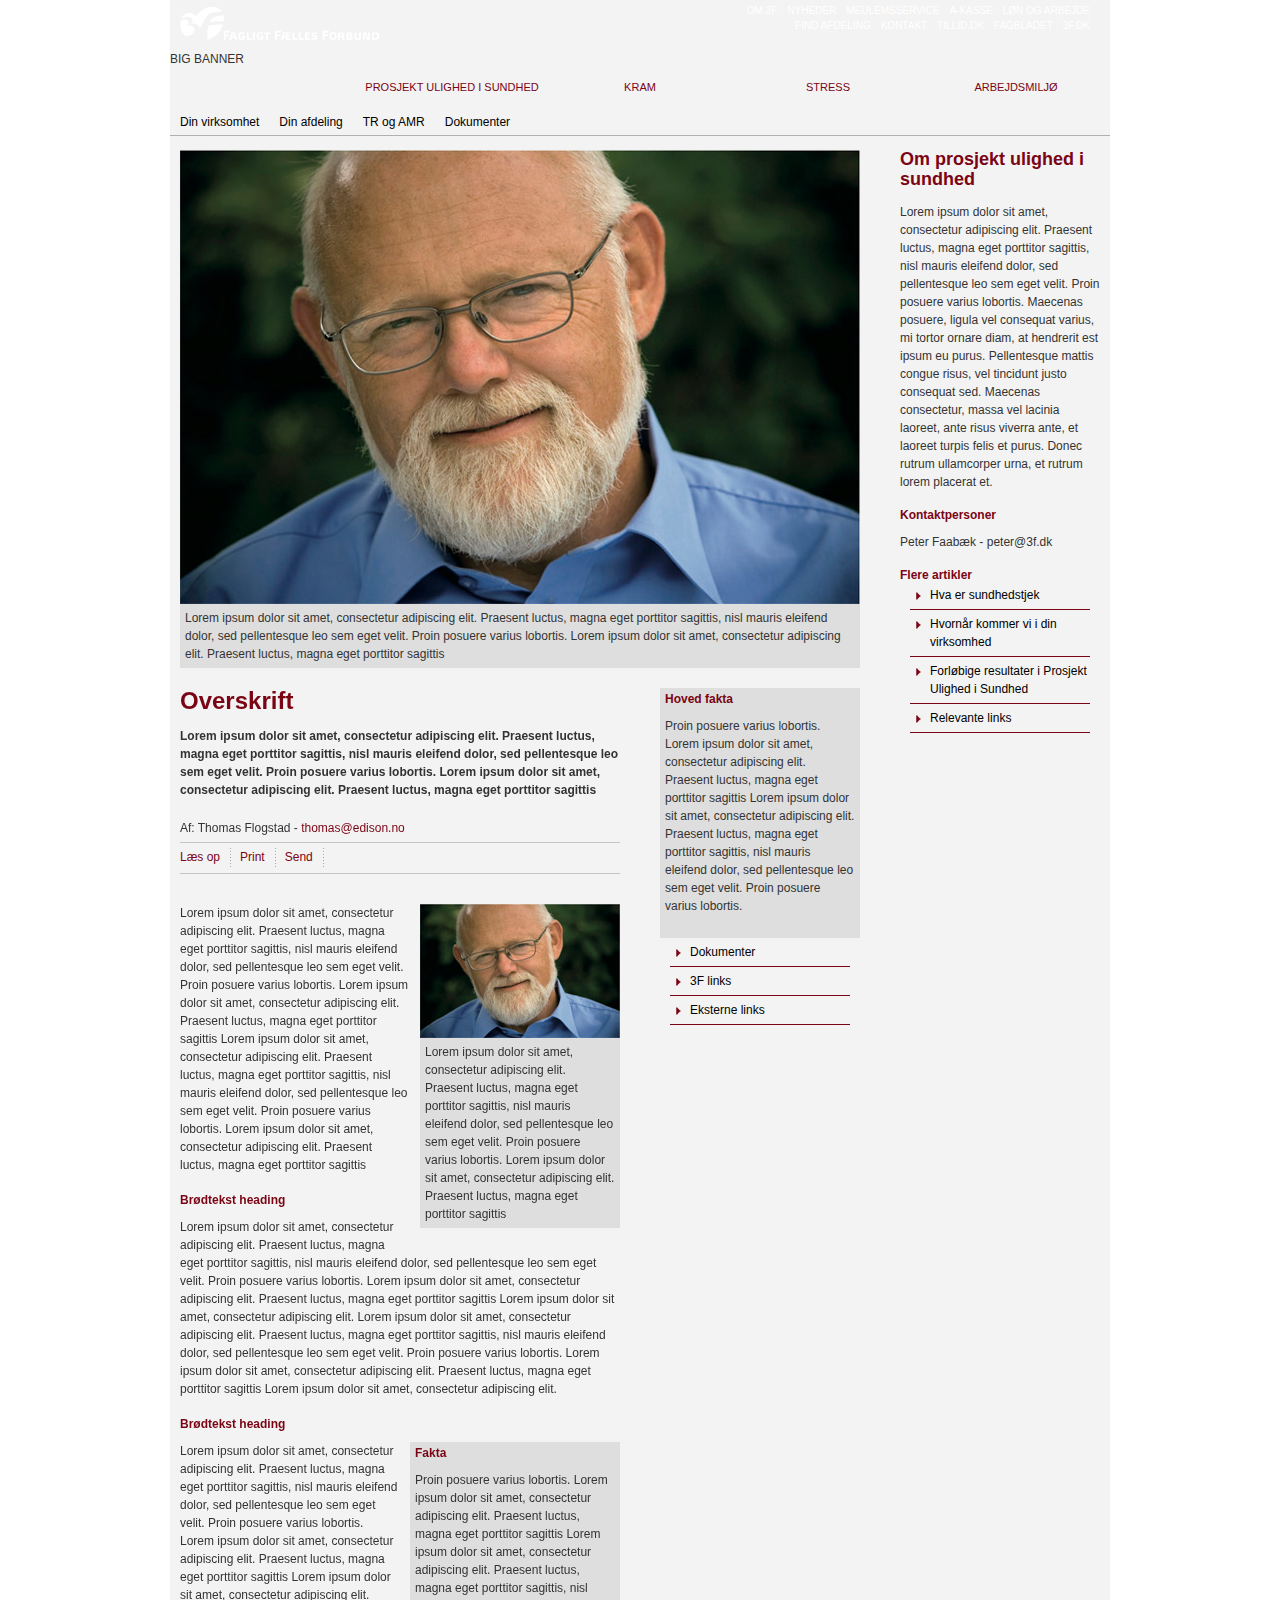
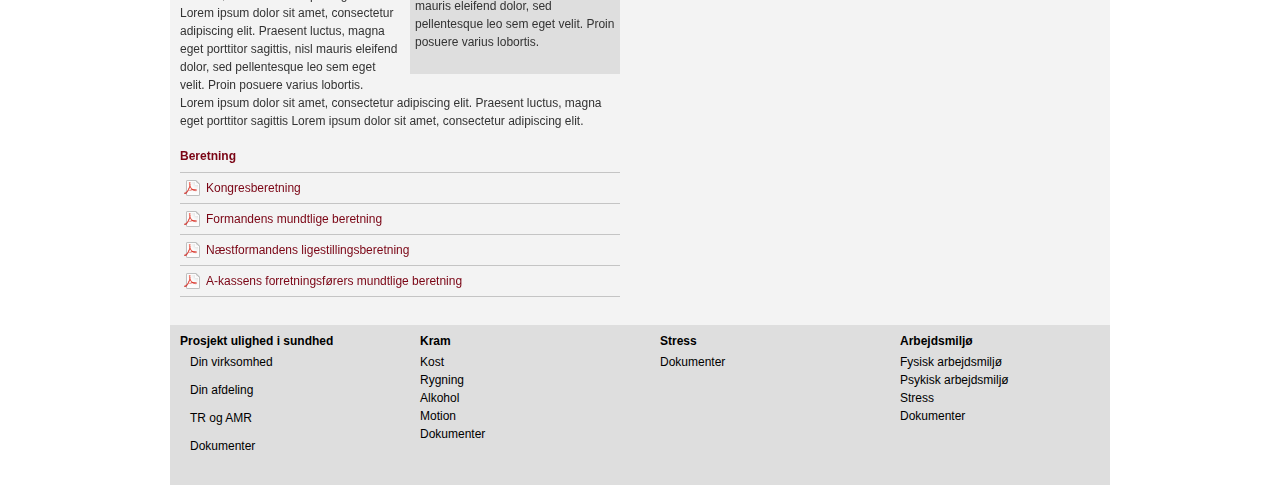
==== commit 746d5cc6: "" ====
--- a/article.html
+++ b/article.html
@@ -12,17 +12,16 @@
 <![endif]-->
 </head>
 
-
 <body>
 <div id="main">
 	<div class="container">
 		<div class="header">
-			<img src="/designpakke_ulighedisundhed/images/3f_logo.png">
+			<img src="images/3f_logo.png">
 			<div class="topmenu">
 				<ul>
 					<li><a href="#">Løn  og arbejde</a></li>
 					<li><a href="#">A-kasse</a></li>
-					<li><a href="#">Medlemsservice</a></li>
+					<li><a href="#">Meulemsservice</a></li>
 					<li><a href="#">Nyheder</a></li>
 					<li><a href="#">Om 3F</a></li>
 				</ul>
@@ -33,122 +32,134 @@
 					<li><a href="#">Kontakt</a></li>
 					<li><a href="#">Find afdeling</a></li>
 				</ul>
+
 			</div>
 		</div>
 		<div class="main">
-			<script type="text/javascript">
-                dynamik.insertSpot('topfrise5', 1);
-            </script><div id="dynamikPlaceholder0">          <a href="/apps/pbcs.dll/section?category=tema11&amp;sectioncat=tema11&amp;dynamikpath=3fdk-temaer-gronnejob&amp;profile=3302" title="Fagforeningen 3F's temaside om Grønne job - beskæftigelse inden for vedvarende energi"><img src="http://forsiden.3f.dk/graphics/dynamik/Temaer/Ulighed_i_sundhed/Topfrise_2.jpg" border="0" alt="Fagforeningen 3F's temaside om Grønne job - beskæftigelse inden for vedvarende energi" title="Fagforeningen 3F's temaside om Grønne job - beskæftigelse inden for vedvarende energi"></a>
-</div>
-		</div>
-        <ul class="mainmenu">
-        	<li><a href="/apps/pbcs.dll/section?Kategori=TEMA_ULIGHEDISUNDHED&amp;Profile=3343&amp;ExpNodes=3343&amp;Sectioncat=TEMA_ULIGHEDISUNDHED"></a></li>
-<li class="active"><a href="/apps/pbcs.dll/section?Kategori=NYHEDER&amp;SectionCat=TEMA_ULIGHEDISUNDHED&amp;Profile=3344&amp;ExpNodes=3344">Projekt ulighed i sundhed</a></li>
-<li><a href="/apps/pbcs.dll/section?Kategori=NYHEDER&amp;SectionCat=TEMA_ULIGHEDISUNDHED&amp;Profile=3345&amp;ExpNodes=3345">KRAM</a></li>
-<li><a href="/apps/pbcs.dll/section?Kategori=NYHEDER&amp;SectionCat=TEMA_ULIGHEDISUNDHED&amp;Profile=3346&amp;ExpNodes=">Stress</a></li>
-<li><a href="/apps/pbcs.dll/section?Kategori=NYHEDER&amp;SectionCat=TEMA_ULIGHEDISUNDHED&amp;Profile=3347&amp;ExpNodes=">Arbejdsmiljø</a></li>
-        </ul>
+			BIG BANNER
+		</div>
+		<ul class="mainmenu">
+			<li><a href="#"></a></li>
+			<li><a href="#">Prosjekt Ulighed i Sundhed</a></li>
+			<li><a href="#">Kram</a></li>
+			<li><a href="#">Stress</a></li>
+			<li><a href="#">Arbejdsmiljø</a></li>
+		</ul>
 		<ul class="submenu">
-        </ul>
-		<hr>
-  
-                
-			<div class="column-1-2-3-4 nobackground">
-					<div class="column-1-2-3">
-	<div class="column-1-2-3">
-		<div class="content">
-			<div class="article">
-				<div class="articlepicture">
-	<img alt="Sundhedsprojekt skal få danske sømænd til at smide fedtet." src="http://sdimg.no.publicus.com/apps/pbcsi.dll/bilde?Avis=SD&amp;Dato=20101221&amp;Kategori=NYHEDER&amp;Lopenr=101219916&amp;Ref=AR&amp;Profile=3344&amp;maxW=680">
-	<div class="caption">Sundhedsprojekt skal få danske sømænd til at smide fedtet.</div>
-</div>   
-
-			</div>
-		</div>
- 	</div>
-	 <div class="column-1-2">
-			<div class="content">
-				<div class="article">
-					<h1>Sømænd skal på skrump</h1>
-        
+			<li><a href="#">Din virksomhet</a></li>
+			<li><a href="#">Din afdeling</a></li>
+			<li><a href="#">TR og AMR</a></li>
+			<li><a href="#">Dokumenter</a></li>
+		</ul>
+		<hr></hr>
+
+		<div class="column-1-2-3-4 nobackground">
+			<div class="column-1-2-3">
+				<div class="column-1-2-3">
+					<div class="content">
+						<div class="article">
+							
+							<div class="articlepicture">
+								<img src="content/image_680px.jpg">
+								<div class="caption">Lorem ipsum dolor sit amet, consectetur adipiscing elit. Praesent luctus, magna eget porttitor sagittis, nisl mauris eleifend dolor, sed pellentesque leo sem eget velit. Proin posuere varius lobortis. Lorem ipsum dolor sit amet, consectetur adipiscing elit. Praesent luctus, magna eget porttitor sagittis</div>
+							</div>
+						</div>
+					</div>
+				</div>
+
+				<div class="column-1-2">
+					<div class="content">
+						<div class="article">
+							<h1>Overskrift</h1>
+							<div class="summary">Lorem ipsum dolor sit amet, consectetur adipiscing elit. Praesent luctus, magna eget porttitor sagittis, nisl mauris eleifend dolor, sed pellentesque leo sem eget velit. Proin posuere varius lobortis. Lorem ipsum dolor sit amet, consectetur adipiscing elit. Praesent luctus, magna eget porttitor sagittis</div>
+							<div class="byline">Af: Thomas Flogstad - <a href="mailto:thomas@edison.no">thomas@edison.no</a></div>
+					<div class="article-tools">
+						<ul>
+							<li class="first"><a href="#">Læs op</a></li>
+							<li><a href="#">Print</a></li>
+							<li><a href="#">Send</a></li>
+							<li class="last"><fb:like width="130" show_faces="false" layout="button_count" class=" fb_edge_widget_with_comment fb_iframe_widget"><span><iframe scrolling="no" id="f1183fa42f9774c" name="f350986f7b82206" style="border: medium none; overflow: hidden; height: 20px; width: 130px;" title="Like this content on Facebook." class="fb_ltr" src="http://www.facebook.com/plugins/like.php?api_key=136633513024523&amp;channel_url=http%3A%2F%2Fstatic.ak.fbcdn.net%2Fconnect%2Fxd_proxy.php%23cb%3Df123a22ac6d1f36%26origin%3Dhttp%253A%252F%252Ftema.3f.dk%252Ff3102ed7724146e%26relation%3Dparent.parent%26transport%3Dpostmessage&amp;href=http%3A%2F%2Ftema.3f.dk%2Farticle%2F20100916%2FKONGRES_2010%2F100919859%2F3254%2FKONGRES_2010%26template%3Dkongres_2010&amp;layout=button_count&amp;locale=da_DK&amp;node_type=link&amp;sdk=joey&amp;session_key=2.7st8fhIhHJw6JaYRvQHCPw__.3600.1295521200-523105258&amp;show_faces=false&amp;width=130"></iframe></span></fb:like></li>
+						</ul>
+					</div>
+							<div class="paragraph">
+								<div class="picture fr">
+									<img src="content/image_200px.jpg">
+									<div class="caption">Lorem ipsum dolor sit amet, consectetur adipiscing elit. Praesent luctus, magna eget porttitor sagittis, nisl mauris eleifend dolor, sed pellentesque leo sem eget velit. Proin posuere varius lobortis. Lorem ipsum dolor sit amet, consectetur adipiscing elit. Praesent luctus, magna eget porttitor sagittis</div>
+								</div>
+								Lorem ipsum dolor sit amet, consectetur adipiscing elit. Praesent luctus, magna eget porttitor sagittis, nisl mauris eleifend dolor, sed pellentesque leo sem eget velit. Proin posuere varius lobortis. Lorem ipsum dolor sit amet, consectetur adipiscing elit. Praesent luctus, magna eget porttitor sagittis Lorem ipsum dolor sit amet, consectetur adipiscing elit. Praesent luctus, magna eget porttitor sagittis, nisl mauris eleifend dolor, sed pellentesque leo sem eget velit. Proin posuere varius lobortis. Lorem ipsum dolor sit amet, consectetur adipiscing elit. Praesent luctus, magna eget porttitor sagittis
+							</div>
+							<div class="paragraph">
+								<h3>Brødtekst heading</h3>
+								Lorem ipsum dolor sit amet, consectetur adipiscing elit. Praesent luctus, magna eget porttitor sagittis, nisl mauris eleifend dolor, sed pellentesque leo sem eget velit. Proin posuere varius lobortis. Lorem ipsum dolor sit amet, consectetur adipiscing elit. Praesent luctus, magna eget porttitor sagittis Lorem ipsum dolor sit amet, consectetur adipiscing elit.
+								Lorem ipsum dolor sit amet, consectetur adipiscing elit. Praesent luctus, magna eget porttitor sagittis, nisl mauris eleifend dolor, sed pellentesque leo sem eget velit. Proin posuere varius lobortis. Lorem ipsum dolor sit amet, consectetur adipiscing elit. Praesent luctus, magna eget porttitor sagittis Lorem ipsum dolor sit amet, consectetur adipiscing elit.
+							</div>
+							<div class="paragraph">
+								<h3>Brødtekst heading</h3>
+								<div class="facts fr">
+									<h3>Fakta</h3>
+									<p>Proin posuere varius lobortis. Lorem ipsum dolor sit amet, consectetur adipiscing elit. Praesent luctus, magna eget porttitor sagittis Lorem ipsum dolor sit amet, consectetur adipiscing elit. Praesent luctus, magna eget porttitor sagittis, nisl mauris eleifend dolor, sed pellentesque leo sem eget velit. Proin posuere varius lobortis.</p>
+								</div>	
+								Lorem ipsum dolor sit amet, consectetur adipiscing elit. Praesent luctus, magna eget porttitor sagittis, nisl mauris eleifend dolor, sed pellentesque leo sem eget velit. Proin posuere varius lobortis. Lorem ipsum dolor sit amet, consectetur adipiscing elit. Praesent luctus, magna eget porttitor sagittis Lorem ipsum dolor sit amet, consectetur adipiscing elit.
+								Lorem ipsum dolor sit amet, consectetur adipiscing elit. Praesent luctus, magna eget porttitor sagittis, nisl mauris eleifend dolor, sed pellentesque leo sem eget velit. Proin posuere varius lobortis. Lorem ipsum dolor sit amet, consectetur adipiscing elit. Praesent luctus, magna eget porttitor sagittis Lorem ipsum dolor sit amet, consectetur adipiscing elit.
+							</div>
+						<dl class="box">
+						<dd><h3>Beretning</h3></dd>
+						<dd><a href="http://forsiden.3f.dk/assets/pdf/SD1862697820.PDF" target=_blank">Kongresberetning</a></dd>
+						<dd><a href="http://forsiden.3f.dk/assets/pdf/SD1875778911.PDF" target=_blank">Formandens mundtlige beretning</a></dd>
+						<dd><a href="http://forsiden.3f.dk//assets/pdf/SD1875791911.PDF" target=_blank">Næstformandens ligestillingsberetning</a></dd>
+						<dd><a href="http://forsiden.3f.dk/assets/pdf/SD1880922920.PDF" target=_blank">A-kassens forretningsførers mundtlige beretning</a></dd>
+						</dl>							
+						</div>
+					</div>
+				</div>
+				<div class="column-1 last">
+
+					<div class="content">
+						<div class="article">
+							<div class="facts">
+								<h3>Hoved fakta</h3>
+								<p>Proin posuere varius lobortis. Lorem ipsum dolor sit amet, consectetur adipiscing elit. Praesent luctus, magna eget porttitor sagittis Lorem ipsum dolor sit amet, consectetur adipiscing elit. Praesent luctus, magna eget porttitor sagittis, nisl mauris eleifend dolor, sed pellentesque leo sem eget velit. Proin posuere varius lobortis.</p>
+							</div>	
+							<div class="links">
+								<ul>
+									<li><a href="#">Dokumenter</a></li>
+									<li><a href="#">3F links</a></li>
+									<li><a href="#">Eksterne links</a></li>
+								</ul>
+							</div>
+
+						</div>
+					</div>
+				</div>
+			</div>
+			<div class="column-1 last">
+					<div class="content">
+
+
+					<h2>Om prosjekt ulighed i sundhed</h2>
+					<p>Lorem ipsum dolor sit amet, consectetur adipiscing elit. Praesent luctus, magna eget porttitor sagittis, nisl mauris eleifend dolor, sed pellentesque leo sem eget velit. Proin posuere varius lobortis. Maecenas posuere, ligula vel consequat varius, mi tortor ornare diam, at hendrerit est ipsum eu purus. Pellentesque mattis congue risus, vel tincidunt justo consequat sed. Maecenas consectetur, massa vel lacinia laoreet, ante risus viverra ante, et laoreet turpis felis et purus. Donec rutrum ullamcorper urna, et rutrum lorem placerat et.</p>
+
+					<h3>Kontaktpersoner</h3>
+					<p>Peter Faabæk - peter@3f.dk</p>
+
 					
-					<div class="summary">Danske sømænd er for tunge og ryger for meget. Det forsøger et hold forskere at lave om på.</div>
-					<div class="byline">Af Maibrit Jürs, Fagbladet 3F, <a href="mailto:maibrit.jurs@3f.dk">maibrit.jurs@3f.dk</a></div>  
-			<div class="article-tools">
-				<ul>
-					<li class="first"><a href="#">Lås opp</a></li>   
-	 
-					<li><a href="/apps/pbcs.dll/article?AID=/20101221/NYHEDER/101219916/3344/TEMA_ULIGHEDISUNDHED&amp;template=tema_ulighedisundhed&amp;template=printart">Print</a></li>
-					<li><a href="/apps/pbcs.dll/art_tips?Avis=SD&amp;Dato=20101221&amp;Kategori=NYHEDER&amp;Lopenr=101219916&amp;Ref=AR&amp;Profile=3344">Send</a></li>
-					<li class="last"><fb:like width="130" show_faces="false" layout="button_count" class=" fb_edge_widget_with_comment fb_iframe_widget"><span><iframe scrolling="no" id="f1183fa42f9774c" name="f350986f7b82206" style="border: medium none; overflow: hidden; height: 20px; width: 130px;" title="Like this content on Facebook." class="fb_ltr" src="http://www.facebook.com/plugins/like.php?api_key=136633513024523&amp;channel_url=http%3A%2F%2Fstatic.ak.fbcdn.net%2Fconnect%2Fxd_proxy.php%23cb%3Df123a22ac6d1f36%26origin%3Dhttp%253A%252F%252Ftema.3f.dk%252Ff3102ed7724146e%26relation%3Dparent.parent%26transport%3Dpostmessage&amp;href=http%3A%2F%2Ftema.3f.dk%2Farticle%2F20100916%2FKONGRES_2010%2F100919859%2F3254%2FKONGRES_2010%26template%3Dkongres_2010&amp;layout=button_count&amp;locale=da_DK&amp;node_type=link&amp;sdk=joey&amp;session_key=2.7st8fhIhHJw6JaYRvQHCPw__.3600.1295521200-523105258&amp;show_faces=false&amp;width=130"></iframe></span></fb:like></li>
-				</ul>
-			</div>   
-					<div class="paragraph">  
-	
-	
-	
-	<p><hardreturn>120 kilo og 40 smøger om dagen. Det skal være fortid for danske sømænd. Derfor skal et forskningsprojekt forbedre sundhed og trivsel på havene.<br class="hardreturn">
-<hardreturn>- 70 procent af sømændene er overvægtige. Samtidig ryger de mere end gennemsnittet. Rederierne har dels haft et ønske om at fremme sundheden og dels et ønske om at forebygge sygefravær. Derfor er de gået ind i projektet, siger projektkoordinator, Lulu Hjarnø, Center for Maritim Sundhed og Sikkerhed.<br class="hardreturn">
-<hardreturn>Et af de store problemer er, at det er ikke alle skibe, der er  indrettet til at opbevare fødevarer i så lang tid, som søfolkene er på havet.<br class="hardreturn">
-<hardreturn>- Hvis man ikke har plads til et svaleskab eller kølerum, kan frugt og grønt ikke holde sig, siger Lulu Hjarnø.<br class="hardreturn">
-<hardreturn>Og sømændene må affinde sig med at spise det, der nu engang er tilgængeligt. Sundt eller usundt.<br class="hardreturn">
-<hardreturn>- Man er jo prisgivet, når man er til søs. Man kan ikke bare smutte ud og købe noget andet.<br class="hardreturn"> </hardreturn></hardreturn></hardreturn></hardreturn></hardreturn></hardreturn></p>             
-</div><div class="paragraph">  
-	<h2>Kokke uden uddannelse</h2>
-	
-	
-	<p><hardreturn>Der er ikke nogen krav til kokkens uddannelse, når besætningen er på under 10 mand. Og det er et væsentligt problem for sundheden.<br class="hardreturn">
-<hardreturn>- Nogle af de uuddannede kokke, vi har talt med, ved ikke engang hvad en artiskok er. De bruger Frk. Jensens Kogebog, og den er jo ikke ligefrem kalorielet, siger Lulu Hjarnø.<br class="hardreturn"> </hardreturn></hardreturn></p>             
-</div><div class="paragraph">  
-	<h2>En træg begyndelse</h2>
-	
-	
-	<p><hardreturn>Men søfolk er ikke de letteste at få gjort sunde, mener Steffen Rudbech Nielsen, ansvarlig for sundhed og trivsel i rederiet Esvagt.<br class="hardreturn">
-<hardreturn>- Man kan jo godt lide sin medister og sin brune sovs. Så projektet har haft en temmelig træg start. Jeg tror, det vil tage 10 år, før vi ser de helt store ændringer. Men små ændringer er et tegn på, at vi er på rette vej.<br class="hardreturn">
-<hardreturn>Han forventer, at skibsassistenterne fortsat vil blive sendt på kurser i madlavning efter projektets afslutning.<br class="hardreturn"> </hardreturn></hardreturn></hardreturn></p>             
-</div>
- 					
-				</div>
-			</div>
-		</div>
-		
-		 <div class="column-1 last">
-
-				<div class="content">
-					<div class="article">
-						
-	<div class="facts Right">
-		<h3></h3>
-		<hardreturn><strong>Om projektet</strong><br class="hardreturn"> <hardreturn>Forskningsprojektet skal køre indtil 2012. Det udføres af Center for  Maritim Sundhed og Sikkerhed i samarbejde med de to danske rederier,  Royal Arctic Line og Esvagt A/S og Søfartens Arbejdsmiljøråd og Crecea  A/S.<br class="hardreturn"> <hardreturn><strong>Anbefalinger til sundheden:</strong><br class="hardreturn"> <hardreturn>• Ledelsen skal gå foran og være synlig i ønsket om at fremme sundheden.<br class="hardreturn"> <hardreturn>•	Løbende trivselsundersøgelser skal sikre, at rederierne hele tiden har fingeren på pulsen.<br class="hardreturn"> <hardreturn>•	Rederierne bør sikre uddannelse til kokke.<br class="hardreturn"> <hardreturn>•	Rederierne skal tilbyde tilskud til motionsaktiviteter, også når søfolkene er i land.<br class="hardreturn"> <hardreturn>&nbsp;<br class="hardreturn"> <hardreturn><em>Kilde: Lulu Hjarnø, Center for Maritim Sundhed og Sikkerhed</em><br class="hardreturn">
-	</hardreturn></hardreturn></hardreturn></hardreturn></hardreturn></hardreturn></hardreturn></hardreturn></hardreturn></div>  
-	
-	 
-						<div id="dynamic"></div>
-
-					</div>
-				</div>
-			</div>
-
-			</div>
-		
-			<div class="column-1 last">
-			  <div class="content">
-         	 <script type="text/javascript">
-						dynamik.insertSpot('aktuelt4', 1);
-					</script><div id="dynamikPlaceholder1"><h1>Projekt Ulighed i Sundhed</h1>
-
-  <p> Middellevetiden på Nørrebro er som i Vietnam (71 år). I Søllerød er den på niveau med gennemsnittet for hele Sverige, nemlig 81 år.</p>
-  <p> Danmark mister 110.000 leveår hvert år fordi de <a href="#">Din virksomhed</a> dårligere stillede samfundsgrupper dør før de bedrestillede. </p>
-  <p> Dårligst uddannede tredjedel af befolkningen lever små fem år mindre end den bedst uddannede gruppe.</p>
-</div>
-				</div>
-
-			</div>   
-			    
-
-		</div>
-	</div>  
+					<div class="links">
+						<ul>
+							<h3>Flere artikler</h3>
+							<li><a href="#">Hva er sundhedstjek</a></li>
+							<li><a href="#">Hvornår kommer vi i din virksomhed</a></li>
+							<li><a href="#">Forløbige resultater i Prosjekt Ulighed i Sundhed</a></li>
+							<li><a href="#">Relevante links</a></li>
+						</ul>
+					</div>
+
+				</div>
+			</div>
+		</div>
+
+	</div>
 	<div id="main_footer">
+
 	</div>
 </div>
 <div id="footer">
@@ -199,10 +210,6 @@
 		</div>
 	</div>
 </div>
-<script type="text/javascript">
-	dynamik.finish();	
-</script>
-
-
-  
-</body></html>+
+</body>
+</html>--- a/stylesheets/screen.css
+++ b/stylesheets/screen.css
@@ -1,4 +1,4 @@
-/* line 4, ../../../../../Library/Ruby/Gems/1.8/gems/compass-0.10.6/frameworks/blueprint/stylesheets/blueprint/reset/_utilities.scss */
+/* line 4, ../../../../jruby-1.6.0.RC1/lib/ruby/gems/1.8/gems/compass-0.10.6/frameworks/blueprint/stylesheets/blueprint/reset/_utilities.scss */
 html, body {
   margin: 0;
   padding: 0;
@@ -10,12 +10,12 @@
   vertical-align: baseline;
 }
 
-/* line 6, ../../../../../Library/Ruby/Gems/1.8/gems/compass-0.10.6/frameworks/blueprint/stylesheets/blueprint/reset/_utilities.scss */
+/* line 6, ../../../../jruby-1.6.0.RC1/lib/ruby/gems/1.8/gems/compass-0.10.6/frameworks/blueprint/stylesheets/blueprint/reset/_utilities.scss */
 html {
   font-size: 100.01%;
 }
 
-/* line 16, ../../../../../Library/Ruby/Gems/1.8/gems/compass-0.10.6/frameworks/blueprint/stylesheets/blueprint/reset/_utilities.scss */
+/* line 16, ../../../../jruby-1.6.0.RC1/lib/ruby/gems/1.8/gems/compass-0.10.6/frameworks/blueprint/stylesheets/blueprint/reset/_utilities.scss */
 div, span, object, iframe, h1, h2, h3, h4, h5, h6, p,
 pre, a, abbr, acronym, address, code, del, dfn, em, img,
 dl, dt, dd, ol, ul, li, fieldset, form, label, legend, caption, tbody, tfoot, thead, tr {
@@ -29,7 +29,7 @@
   vertical-align: baseline;
 }
 
-/* line 18, ../../../../../Library/Ruby/Gems/1.8/gems/compass-0.10.6/frameworks/blueprint/stylesheets/blueprint/reset/_utilities.scss */
+/* line 18, ../../../../jruby-1.6.0.RC1/lib/ruby/gems/1.8/gems/compass-0.10.6/frameworks/blueprint/stylesheets/blueprint/reset/_utilities.scss */
 blockquote, q {
   margin: 0;
   padding: 0;
@@ -41,12 +41,12 @@
   vertical-align: baseline;
   quotes: "" "";
 }
-/* line 45, ../../../../../Library/Ruby/Gems/1.8/gems/compass-0.10.6/frameworks/blueprint/stylesheets/blueprint/reset/_utilities.scss */
+/* line 45, ../../../../jruby-1.6.0.RC1/lib/ruby/gems/1.8/gems/compass-0.10.6/frameworks/blueprint/stylesheets/blueprint/reset/_utilities.scss */
 blockquote:before, blockquote:after, q:before, q:after {
   content: "";
 }
 
-/* line 20, ../../../../../Library/Ruby/Gems/1.8/gems/compass-0.10.6/frameworks/blueprint/stylesheets/blueprint/reset/_utilities.scss */
+/* line 20, ../../../../jruby-1.6.0.RC1/lib/ruby/gems/1.8/gems/compass-0.10.6/frameworks/blueprint/stylesheets/blueprint/reset/_utilities.scss */
 th, td, caption {
   margin: 0;
   padding: 0;
@@ -61,7 +61,7 @@
   vertical-align: middle;
 }
 
-/* line 22, ../../../../../Library/Ruby/Gems/1.8/gems/compass-0.10.6/frameworks/blueprint/stylesheets/blueprint/reset/_utilities.scss */
+/* line 22, ../../../../jruby-1.6.0.RC1/lib/ruby/gems/1.8/gems/compass-0.10.6/frameworks/blueprint/stylesheets/blueprint/reset/_utilities.scss */
 table {
   margin: 0;
   padding: 0;
@@ -76,7 +76,7 @@
   vertical-align: middle;
 }
 
-/* line 24, ../../../../../Library/Ruby/Gems/1.8/gems/compass-0.10.6/frameworks/blueprint/stylesheets/blueprint/reset/_utilities.scss */
+/* line 24, ../../../../jruby-1.6.0.RC1/lib/ruby/gems/1.8/gems/compass-0.10.6/frameworks/blueprint/stylesheets/blueprint/reset/_utilities.scss */
 a img {
   border: none;
 }
@@ -175,7 +175,7 @@
   font-size: 1em;
   margin-bottom: 4px;
 }
-/* line 32, ../src/partials/_link-icons.scss */
+/* line 31, ../src/partials/_link-icons.scss */
 .article .box dd a[href^="http:"],
 .article .box dd a[href^="mailto:"],
 .article .box dd a[href^="http:"]:visited,
@@ -194,41 +194,41 @@
   background-repeat: no-repeat;
   background-position: left center;
 }
+/* line 32, ../src/partials/_link-icons.scss */
+.article .box dd a[href^="http:"] {
+  background-image: url('../images/link_icons/external.png?1290511830');
+}
 /* line 33, ../src/partials/_link-icons.scss */
-.article .box dd a[href^="http:"] {
-  background-image: url('../images/link_icons/external.png?1296208624');
+.article .box dd a[href^="mailto:"] {
+  background-image: url('../images/link_icons/email.png?1290511830');
 }
 /* line 34, ../src/partials/_link-icons.scss */
-.article .box dd a[href^="mailto:"] {
-  background-image: url('../images/link_icons/email.png?1296208624');
-}
-/* line 35, ../src/partials/_link-icons.scss */
 .article .box dd a[href^="http:"]:visited {
-  background-image: url('../images/link_icons/visited.png?1296208624');
-}
-/* line 37, ../src/partials/_link-icons.scss */
+  background-image: url('../images/link_icons/visited.png?1290511830');
+}
+/* line 36, ../src/partials/_link-icons.scss */
 .article .box dd a[href$=".PDF"],
 .article .box dd a[href$=".pdf"] {
-  background-image: url('../images/link_icons/pdf.png?1296208624');
-}
-/* line 39, ../src/partials/_link-icons.scss */
+  background-image: url('../images/link_icons/pdf.png?1290511830');
+}
+/* line 38, ../src/partials/_link-icons.scss */
 .article .box dd a[href$=".DOC"],
 .article .box dd a[href$=".doc"] {
-  background-image: url('../images/link_icons/doc.png?1296208624');
-}
-/* line 41, ../src/partials/_link-icons.scss */
+  background-image: url('../images/link_icons/doc.png?1290511830');
+}
+/* line 40, ../src/partials/_link-icons.scss */
 .article .box dd a[href$=".XLS"],
 .article .box dd a[href$=".xls"] {
-  background-image: url('../images/link_icons/xls.png?1296208624');
-}
-/* line 43, ../src/partials/_link-icons.scss */
+  background-image: url('../images/link_icons/xls.png?1290511830');
+}
+/* line 42, ../src/partials/_link-icons.scss */
 .article .box dd a[href$=".rss"],
 .article .box dd a[href$=".rdf"] {
-  background-image: url('../images/link_icons/feed.png?1296208624');
-}
-/* line 44, ../src/partials/_link-icons.scss */
+  background-image: url('../images/link_icons/feed.png?1290511830');
+}
+/* line 43, ../src/partials/_link-icons.scss */
 .article .box dd a[href^="aim:"] {
-  background-image: url('../images/link_icons/im.png?1296208624');
+  background-image: url('../images/link_icons/im.png?1290511830');
 }
 
 /* line 1, ../src/partials/_article-tools.scss */
@@ -246,7 +246,7 @@
   overflow: hidden;
   *zoom: 1;
 }
-/* line 57, ../../../../../Library/Ruby/Gems/1.8/gems/compass-0.10.6/frameworks/compass/stylesheets/compass/utilities/lists/_horizontal-list.scss */
+/* line 56, ../../../../jruby-1.6.0.RC1/lib/ruby/gems/1.8/gems/compass-0.10.6/frameworks/compass/stylesheets/compass/utilities/lists/_horizontal-list.scss */
 .article-tools ul li {
   list-style-image: none;
   list-style-type: none;
@@ -257,17 +257,17 @@
   padding-left: 10px;
   padding-right: 10px;
 }
-/* line 45, ../../../../../Library/Ruby/Gems/1.8/gems/compass-0.10.6/frameworks/compass/stylesheets/compass/utilities/lists/_horizontal-list.scss */
+/* line 45, ../../../../jruby-1.6.0.RC1/lib/ruby/gems/1.8/gems/compass-0.10.6/frameworks/compass/stylesheets/compass/utilities/lists/_horizontal-list.scss */
 .article-tools ul li:first-child, .article-tools ul li.first {
   padding-left: 0;
 }
-/* line 46, ../../../../../Library/Ruby/Gems/1.8/gems/compass-0.10.6/frameworks/compass/stylesheets/compass/utilities/lists/_horizontal-list.scss */
+/* line 46, ../../../../jruby-1.6.0.RC1/lib/ruby/gems/1.8/gems/compass-0.10.6/frameworks/compass/stylesheets/compass/utilities/lists/_horizontal-list.scss */
 .article-tools ul li:last-child, .article-tools ul li.last {
   padding-right: 0;
 }
 /* line 8, ../src/partials/_article-tools.scss */
 .article-tools li {
-  background: url('../images/toprightmenu_separator.png?1296208624') no-repeat;
+  background: url('../images/toprightmenu_separator.png?1295532549') no-repeat;
   height: 20px;
   background-position: left;
 }
@@ -303,11 +303,11 @@
   overflow: hidden;
   *zoom: 1;
 }
-/* line 139, ../../../../../Library/Ruby/Gems/1.8/gems/compass-0.10.6/frameworks/blueprint/stylesheets/blueprint/_grid.scss */
+/* line 138, ../../../../jruby-1.6.0.RC1/lib/ruby/gems/1.8/gems/compass-0.10.6/frameworks/blueprint/stylesheets/blueprint/_grid.scss */
 * html .mainmenu {
   overflow-x: hidden;
 }
-/* line 57, ../../../../../Library/Ruby/Gems/1.8/gems/compass-0.10.6/frameworks/compass/stylesheets/compass/utilities/lists/_horizontal-list.scss */
+/* line 56, ../../../../jruby-1.6.0.RC1/lib/ruby/gems/1.8/gems/compass-0.10.6/frameworks/compass/stylesheets/compass/utilities/lists/_horizontal-list.scss */
 .mainmenu li {
   list-style-image: none;
   list-style-type: none;
@@ -318,17 +318,17 @@
   padding-left: 0px;
   padding-right: 0px;
 }
-/* line 45, ../../../../../Library/Ruby/Gems/1.8/gems/compass-0.10.6/frameworks/compass/stylesheets/compass/utilities/lists/_horizontal-list.scss */
+/* line 45, ../../../../jruby-1.6.0.RC1/lib/ruby/gems/1.8/gems/compass-0.10.6/frameworks/compass/stylesheets/compass/utilities/lists/_horizontal-list.scss */
 .mainmenu li:first-child, .mainmenu li.first {
   padding-left: 0;
 }
-/* line 46, ../../../../../Library/Ruby/Gems/1.8/gems/compass-0.10.6/frameworks/compass/stylesheets/compass/utilities/lists/_horizontal-list.scss */
+/* line 46, ../../../../jruby-1.6.0.RC1/lib/ruby/gems/1.8/gems/compass-0.10.6/frameworks/compass/stylesheets/compass/utilities/lists/_horizontal-list.scss */
 .mainmenu li:last-child, .mainmenu li.last {
   padding-right: 0;
 }
 /* line 4, ../src/partials/_menu.scss */
 .mainmenu li {
-  background-image: url('../images/menuBtn.png?1296208624');
+  background-image: url('../images/menuBtn.png?1295343875');
   background-position: 0px 0px;
   height: 45px;
   width: 188px;
@@ -337,8 +337,8 @@
 .mainmenu li a {
   font-size: 11px;
   vertical-align: center;
-  height: 45px;
-  width: 188px;
+  height: 100%;
+  width: 100%;
   display: block;
   text-align: center;
   padding-top: 11px;
@@ -360,7 +360,7 @@
 }
 /* line 29, ../src/partials/_menu.scss */
 .mainmenu li:first-child {
-  background-image: url('../images/menuBtnLeft.png?1296208624');
+  background-image: url('../images/menuBtnLeft.png?1295350291');
   background-position: 0px 0px;
   height: 45px;
   width: 188px;
@@ -371,7 +371,7 @@
 }
 /* line 39, ../src/partials/_menu.scss */
 .mainmenu li:last-child {
-  background-image: url('../images/menuBtnRight.png?1296208624');
+  background-image: url('../images/menuBtnRight.png?1295343896');
   background-position: 0px 0px;
   height: 45px;
   width: 188px;
@@ -400,11 +400,11 @@
   margin-left: 10px;
   margin-bottom: 4px;
 }
-/* line 139, ../../../../../Library/Ruby/Gems/1.8/gems/compass-0.10.6/frameworks/blueprint/stylesheets/blueprint/_grid.scss */
+/* line 138, ../../../../jruby-1.6.0.RC1/lib/ruby/gems/1.8/gems/compass-0.10.6/frameworks/blueprint/stylesheets/blueprint/_grid.scss */
 * html .submenu {
   overflow-x: hidden;
 }
-/* line 57, ../../../../../Library/Ruby/Gems/1.8/gems/compass-0.10.6/frameworks/compass/stylesheets/compass/utilities/lists/_horizontal-list.scss */
+/* line 56, ../../../../jruby-1.6.0.RC1/lib/ruby/gems/1.8/gems/compass-0.10.6/frameworks/compass/stylesheets/compass/utilities/lists/_horizontal-list.scss */
 .submenu li {
   list-style-image: none;
   list-style-type: none;
@@ -415,11 +415,11 @@
   padding-left: 10px;
   padding-right: 10px;
 }
-/* line 45, ../../../../../Library/Ruby/Gems/1.8/gems/compass-0.10.6/frameworks/compass/stylesheets/compass/utilities/lists/_horizontal-list.scss */
+/* line 45, ../../../../jruby-1.6.0.RC1/lib/ruby/gems/1.8/gems/compass-0.10.6/frameworks/compass/stylesheets/compass/utilities/lists/_horizontal-list.scss */
 .submenu li:first-child, .submenu li.first {
   padding-left: 0;
 }
-/* line 46, ../../../../../Library/Ruby/Gems/1.8/gems/compass-0.10.6/frameworks/compass/stylesheets/compass/utilities/lists/_horizontal-list.scss */
+/* line 46, ../../../../jruby-1.6.0.RC1/lib/ruby/gems/1.8/gems/compass-0.10.6/frameworks/compass/stylesheets/compass/utilities/lists/_horizontal-list.scss */
 .submenu li:last-child, .submenu li.last {
   padding-right: 0;
 }
@@ -428,19 +428,19 @@
   color: black;
   text-decoration: none;
 }
-/* line 18, ../../../../../Library/Ruby/Gems/1.8/gems/compass-0.10.6/frameworks/compass/stylesheets/compass/utilities/links/_link-colors.scss */
+/* line 18, ../../../../jruby-1.6.0.RC1/lib/ruby/gems/1.8/gems/compass-0.10.6/frameworks/compass/stylesheets/compass/utilities/links/_link-colors.scss */
 .submenu a:visited {
   color: black;
 }
-/* line 22, ../../../../../Library/Ruby/Gems/1.8/gems/compass-0.10.6/frameworks/compass/stylesheets/compass/utilities/links/_link-colors.scss */
+/* line 21, ../../../../jruby-1.6.0.RC1/lib/ruby/gems/1.8/gems/compass-0.10.6/frameworks/compass/stylesheets/compass/utilities/links/_link-colors.scss */
 .submenu a:focus {
   color: #7a0414;
 }
-/* line 26, ../../../../../Library/Ruby/Gems/1.8/gems/compass-0.10.6/frameworks/compass/stylesheets/compass/utilities/links/_link-colors.scss */
+/* line 24, ../../../../jruby-1.6.0.RC1/lib/ruby/gems/1.8/gems/compass-0.10.6/frameworks/compass/stylesheets/compass/utilities/links/_link-colors.scss */
 .submenu a:hover {
   color: #7a0414;
 }
-/* line 30, ../../../../../Library/Ruby/Gems/1.8/gems/compass-0.10.6/frameworks/compass/stylesheets/compass/utilities/links/_link-colors.scss */
+/* line 27, ../../../../jruby-1.6.0.RC1/lib/ruby/gems/1.8/gems/compass-0.10.6/frameworks/compass/stylesheets/compass/utilities/links/_link-colors.scss */
 .submenu a:active {
   color: #7a0414;
 }
@@ -448,19 +448,19 @@
 .submenu .active a {
   color: #7a0414;
 }
-/* line 18, ../../../../../Library/Ruby/Gems/1.8/gems/compass-0.10.6/frameworks/compass/stylesheets/compass/utilities/links/_link-colors.scss */
+/* line 18, ../../../../jruby-1.6.0.RC1/lib/ruby/gems/1.8/gems/compass-0.10.6/frameworks/compass/stylesheets/compass/utilities/links/_link-colors.scss */
 .submenu .active a:visited {
   color: #7a0414;
 }
-/* line 22, ../../../../../Library/Ruby/Gems/1.8/gems/compass-0.10.6/frameworks/compass/stylesheets/compass/utilities/links/_link-colors.scss */
+/* line 21, ../../../../jruby-1.6.0.RC1/lib/ruby/gems/1.8/gems/compass-0.10.6/frameworks/compass/stylesheets/compass/utilities/links/_link-colors.scss */
 .submenu .active a:focus {
   color: #7a0414;
 }
-/* line 26, ../../../../../Library/Ruby/Gems/1.8/gems/compass-0.10.6/frameworks/compass/stylesheets/compass/utilities/links/_link-colors.scss */
+/* line 24, ../../../../jruby-1.6.0.RC1/lib/ruby/gems/1.8/gems/compass-0.10.6/frameworks/compass/stylesheets/compass/utilities/links/_link-colors.scss */
 .submenu .active a:hover {
   color: #7a0414;
 }
-/* line 30, ../../../../../Library/Ruby/Gems/1.8/gems/compass-0.10.6/frameworks/compass/stylesheets/compass/utilities/links/_link-colors.scss */
+/* line 27, ../../../../jruby-1.6.0.RC1/lib/ruby/gems/1.8/gems/compass-0.10.6/frameworks/compass/stylesheets/compass/utilities/links/_link-colors.scss */
 .submenu .active a:active {
   color: #7a0414;
 }
@@ -499,8 +499,28 @@
 #footer a:hover {
   color: #7a0414;
 }
-
-/* line 39, ../../../../../Library/Ruby/Gems/1.8/gems/compass-0.10.6/frameworks/blueprint/stylesheets/blueprint/_typography.scss */
+/* line 25, ../src/partials/_footer.scss */
+#footer .active a {
+  color: #7a0414;
+}
+/* line 18, ../../../../jruby-1.6.0.RC1/lib/ruby/gems/1.8/gems/compass-0.10.6/frameworks/compass/stylesheets/compass/utilities/links/_link-colors.scss */
+#footer .active a:visited {
+  color: #7a0414;
+}
+/* line 21, ../../../../jruby-1.6.0.RC1/lib/ruby/gems/1.8/gems/compass-0.10.6/frameworks/compass/stylesheets/compass/utilities/links/_link-colors.scss */
+#footer .active a:focus {
+  color: #7a0414;
+}
+/* line 24, ../../../../jruby-1.6.0.RC1/lib/ruby/gems/1.8/gems/compass-0.10.6/frameworks/compass/stylesheets/compass/utilities/links/_link-colors.scss */
+#footer .active a:hover {
+  color: #7a0414;
+}
+/* line 27, ../../../../jruby-1.6.0.RC1/lib/ruby/gems/1.8/gems/compass-0.10.6/frameworks/compass/stylesheets/compass/utilities/links/_link-colors.scss */
+#footer .active a:active {
+  color: #7a0414;
+}
+
+/* line 39, ../../../../jruby-1.6.0.RC1/lib/ruby/gems/1.8/gems/compass-0.10.6/frameworks/blueprint/stylesheets/blueprint/_typography.scss */
 body {
   line-height: 1.5;
   font-family: "Helvetica Neue", Arial, Helvetica, sans-serif;
@@ -508,68 +528,68 @@
   font-size: 75%;
 }
 
-/* line 68, ../../../../../Library/Ruby/Gems/1.8/gems/compass-0.10.6/frameworks/blueprint/stylesheets/blueprint/_typography.scss */
+/* line 65, ../../../../jruby-1.6.0.RC1/lib/ruby/gems/1.8/gems/compass-0.10.6/frameworks/blueprint/stylesheets/blueprint/_typography.scss */
 h1, h2, h3, h4, h5, h6 {
   font-weight: normal;
   color: #222222;
 }
-/* line 69, ../../../../../Library/Ruby/Gems/1.8/gems/compass-0.10.6/frameworks/blueprint/stylesheets/blueprint/_typography.scss */
+/* line 66, ../../../../jruby-1.6.0.RC1/lib/ruby/gems/1.8/gems/compass-0.10.6/frameworks/blueprint/stylesheets/blueprint/_typography.scss */
 h1 img, h2 img, h3 img, h4 img, h5 img, h6 img {
   margin: 0;
 }
 
-/* line 70, ../../../../../Library/Ruby/Gems/1.8/gems/compass-0.10.6/frameworks/blueprint/stylesheets/blueprint/_typography.scss */
+/* line 67, ../../../../jruby-1.6.0.RC1/lib/ruby/gems/1.8/gems/compass-0.10.6/frameworks/blueprint/stylesheets/blueprint/_typography.scss */
 h1 {
   font-size: 3em;
   line-height: 1;
   margin-bottom: 0.50em;
 }
 
-/* line 71, ../../../../../Library/Ruby/Gems/1.8/gems/compass-0.10.6/frameworks/blueprint/stylesheets/blueprint/_typography.scss */
+/* line 68, ../../../../jruby-1.6.0.RC1/lib/ruby/gems/1.8/gems/compass-0.10.6/frameworks/blueprint/stylesheets/blueprint/_typography.scss */
 h2 {
   font-size: 2em;
   margin-bottom: 0.75em;
 }
 
-/* line 72, ../../../../../Library/Ruby/Gems/1.8/gems/compass-0.10.6/frameworks/blueprint/stylesheets/blueprint/_typography.scss */
+/* line 69, ../../../../jruby-1.6.0.RC1/lib/ruby/gems/1.8/gems/compass-0.10.6/frameworks/blueprint/stylesheets/blueprint/_typography.scss */
 h3 {
   font-size: 1.5em;
   line-height: 1;
   margin-bottom: 1.00em;
 }
 
-/* line 73, ../../../../../Library/Ruby/Gems/1.8/gems/compass-0.10.6/frameworks/blueprint/stylesheets/blueprint/_typography.scss */
+/* line 70, ../../../../jruby-1.6.0.RC1/lib/ruby/gems/1.8/gems/compass-0.10.6/frameworks/blueprint/stylesheets/blueprint/_typography.scss */
 h4 {
   font-size: 1.2em;
   line-height: 1.25;
   margin-bottom: 1.25em;
 }
 
-/* line 74, ../../../../../Library/Ruby/Gems/1.8/gems/compass-0.10.6/frameworks/blueprint/stylesheets/blueprint/_typography.scss */
+/* line 71, ../../../../jruby-1.6.0.RC1/lib/ruby/gems/1.8/gems/compass-0.10.6/frameworks/blueprint/stylesheets/blueprint/_typography.scss */
 h5 {
   font-size: 1em;
   font-weight: bold;
   margin-bottom: 1.50em;
 }
 
-/* line 75, ../../../../../Library/Ruby/Gems/1.8/gems/compass-0.10.6/frameworks/blueprint/stylesheets/blueprint/_typography.scss */
+/* line 72, ../../../../jruby-1.6.0.RC1/lib/ruby/gems/1.8/gems/compass-0.10.6/frameworks/blueprint/stylesheets/blueprint/_typography.scss */
 h6 {
   font-size: 1em;
   font-weight: bold;
 }
 
-/* line 76, ../../../../../Library/Ruby/Gems/1.8/gems/compass-0.10.6/frameworks/blueprint/stylesheets/blueprint/_typography.scss */
+/* line 73, ../../../../jruby-1.6.0.RC1/lib/ruby/gems/1.8/gems/compass-0.10.6/frameworks/blueprint/stylesheets/blueprint/_typography.scss */
 p {
   margin: 0 0 1.5em;
 }
-/* line 77, ../../../../../Library/Ruby/Gems/1.8/gems/compass-0.10.6/frameworks/blueprint/stylesheets/blueprint/_typography.scss */
+/* line 74, ../../../../jruby-1.6.0.RC1/lib/ruby/gems/1.8/gems/compass-0.10.6/frameworks/blueprint/stylesheets/blueprint/_typography.scss */
 p img.left {
   display: inline;
   float: left;
   margin: 1.5em 1.5em 1.5em 0;
   padding: 0;
 }
-/* line 78, ../../../../../Library/Ruby/Gems/1.8/gems/compass-0.10.6/frameworks/blueprint/stylesheets/blueprint/_typography.scss */
+/* line 75, ../../../../jruby-1.6.0.RC1/lib/ruby/gems/1.8/gems/compass-0.10.6/frameworks/blueprint/stylesheets/blueprint/_typography.scss */
 p img.right {
   display: inline;
   float: right;
@@ -577,220 +597,220 @@
   padding: 0;
 }
 
-/* line 80, ../../../../../Library/Ruby/Gems/1.8/gems/compass-0.10.6/frameworks/blueprint/stylesheets/blueprint/_typography.scss */
+/* line 77, ../../../../jruby-1.6.0.RC1/lib/ruby/gems/1.8/gems/compass-0.10.6/frameworks/blueprint/stylesheets/blueprint/_typography.scss */
 a {
   text-decoration: underline;
   color: #000099;
 }
-/* line 18, ../../../../../Library/Ruby/Gems/1.8/gems/compass-0.10.6/frameworks/compass/stylesheets/compass/utilities/links/_link-colors.scss */
+/* line 18, ../../../../jruby-1.6.0.RC1/lib/ruby/gems/1.8/gems/compass-0.10.6/frameworks/compass/stylesheets/compass/utilities/links/_link-colors.scss */
 a:visited {
   color: #000066;
 }
-/* line 22, ../../../../../Library/Ruby/Gems/1.8/gems/compass-0.10.6/frameworks/compass/stylesheets/compass/utilities/links/_link-colors.scss */
+/* line 21, ../../../../jruby-1.6.0.RC1/lib/ruby/gems/1.8/gems/compass-0.10.6/frameworks/compass/stylesheets/compass/utilities/links/_link-colors.scss */
 a:focus {
   color: black;
 }
-/* line 26, ../../../../../Library/Ruby/Gems/1.8/gems/compass-0.10.6/frameworks/compass/stylesheets/compass/utilities/links/_link-colors.scss */
+/* line 24, ../../../../jruby-1.6.0.RC1/lib/ruby/gems/1.8/gems/compass-0.10.6/frameworks/compass/stylesheets/compass/utilities/links/_link-colors.scss */
 a:hover {
   color: black;
 }
-/* line 30, ../../../../../Library/Ruby/Gems/1.8/gems/compass-0.10.6/frameworks/compass/stylesheets/compass/utilities/links/_link-colors.scss */
+/* line 27, ../../../../jruby-1.6.0.RC1/lib/ruby/gems/1.8/gems/compass-0.10.6/frameworks/compass/stylesheets/compass/utilities/links/_link-colors.scss */
 a:active {
   color: #cc0099;
 }
 
-/* line 81, ../../../../../Library/Ruby/Gems/1.8/gems/compass-0.10.6/frameworks/blueprint/stylesheets/blueprint/_typography.scss */
+/* line 78, ../../../../jruby-1.6.0.RC1/lib/ruby/gems/1.8/gems/compass-0.10.6/frameworks/blueprint/stylesheets/blueprint/_typography.scss */
 blockquote {
   margin: 1.5em;
   color: #666666;
   font-style: italic;
 }
 
-/* line 82, ../../../../../Library/Ruby/Gems/1.8/gems/compass-0.10.6/frameworks/blueprint/stylesheets/blueprint/_typography.scss */
+/* line 79, ../../../../jruby-1.6.0.RC1/lib/ruby/gems/1.8/gems/compass-0.10.6/frameworks/blueprint/stylesheets/blueprint/_typography.scss */
 strong {
   font-weight: bold;
 }
 
-/* line 83, ../../../../../Library/Ruby/Gems/1.8/gems/compass-0.10.6/frameworks/blueprint/stylesheets/blueprint/_typography.scss */
+/* line 80, ../../../../jruby-1.6.0.RC1/lib/ruby/gems/1.8/gems/compass-0.10.6/frameworks/blueprint/stylesheets/blueprint/_typography.scss */
 em {
   font-style: italic;
 }
 
-/* line 84, ../../../../../Library/Ruby/Gems/1.8/gems/compass-0.10.6/frameworks/blueprint/stylesheets/blueprint/_typography.scss */
+/* line 81, ../../../../jruby-1.6.0.RC1/lib/ruby/gems/1.8/gems/compass-0.10.6/frameworks/blueprint/stylesheets/blueprint/_typography.scss */
 dfn {
   font-style: italic;
   font-weight: bold;
 }
 
-/* line 85, ../../../../../Library/Ruby/Gems/1.8/gems/compass-0.10.6/frameworks/blueprint/stylesheets/blueprint/_typography.scss */
+/* line 82, ../../../../jruby-1.6.0.RC1/lib/ruby/gems/1.8/gems/compass-0.10.6/frameworks/blueprint/stylesheets/blueprint/_typography.scss */
 sup, sub {
   line-height: 0;
 }
 
-/* line 86, ../../../../../Library/Ruby/Gems/1.8/gems/compass-0.10.6/frameworks/blueprint/stylesheets/blueprint/_typography.scss */
+/* line 83, ../../../../jruby-1.6.0.RC1/lib/ruby/gems/1.8/gems/compass-0.10.6/frameworks/blueprint/stylesheets/blueprint/_typography.scss */
 abbr, acronym {
   border-bottom: 1px dotted #666666;
 }
 
-/* line 87, ../../../../../Library/Ruby/Gems/1.8/gems/compass-0.10.6/frameworks/blueprint/stylesheets/blueprint/_typography.scss */
+/* line 84, ../../../../jruby-1.6.0.RC1/lib/ruby/gems/1.8/gems/compass-0.10.6/frameworks/blueprint/stylesheets/blueprint/_typography.scss */
 address {
   margin: 0 0 1.5em;
   font-style: italic;
 }
 
-/* line 88, ../../../../../Library/Ruby/Gems/1.8/gems/compass-0.10.6/frameworks/blueprint/stylesheets/blueprint/_typography.scss */
+/* line 85, ../../../../jruby-1.6.0.RC1/lib/ruby/gems/1.8/gems/compass-0.10.6/frameworks/blueprint/stylesheets/blueprint/_typography.scss */
 del {
   color: #666666;
 }
 
-/* line 89, ../../../../../Library/Ruby/Gems/1.8/gems/compass-0.10.6/frameworks/blueprint/stylesheets/blueprint/_typography.scss */
+/* line 86, ../../../../jruby-1.6.0.RC1/lib/ruby/gems/1.8/gems/compass-0.10.6/frameworks/blueprint/stylesheets/blueprint/_typography.scss */
 pre {
   margin: 1.5em 0;
   white-space: pre;
 }
 
-/* line 90, ../../../../../Library/Ruby/Gems/1.8/gems/compass-0.10.6/frameworks/blueprint/stylesheets/blueprint/_typography.scss */
+/* line 87, ../../../../jruby-1.6.0.RC1/lib/ruby/gems/1.8/gems/compass-0.10.6/frameworks/blueprint/stylesheets/blueprint/_typography.scss */
 pre, code, tt {
   font: 1em "andale mono", "lucida console", monospace;
   line-height: 1.5;
 }
 
-/* line 91, ../../../../../Library/Ruby/Gems/1.8/gems/compass-0.10.6/frameworks/blueprint/stylesheets/blueprint/_typography.scss */
+/* line 88, ../../../../jruby-1.6.0.RC1/lib/ruby/gems/1.8/gems/compass-0.10.6/frameworks/blueprint/stylesheets/blueprint/_typography.scss */
 li ul, li ol {
   margin: 0;
 }
 
-/* line 92, ../../../../../Library/Ruby/Gems/1.8/gems/compass-0.10.6/frameworks/blueprint/stylesheets/blueprint/_typography.scss */
+/* line 89, ../../../../jruby-1.6.0.RC1/lib/ruby/gems/1.8/gems/compass-0.10.6/frameworks/blueprint/stylesheets/blueprint/_typography.scss */
 ul, ol {
   margin: 0 1.5em 1.5em 0;
   padding-left: 3.333em;
 }
 
-/* line 93, ../../../../../Library/Ruby/Gems/1.8/gems/compass-0.10.6/frameworks/blueprint/stylesheets/blueprint/_typography.scss */
+/* line 90, ../../../../jruby-1.6.0.RC1/lib/ruby/gems/1.8/gems/compass-0.10.6/frameworks/blueprint/stylesheets/blueprint/_typography.scss */
 ul {
   list-style-type: disc;
 }
 
-/* line 94, ../../../../../Library/Ruby/Gems/1.8/gems/compass-0.10.6/frameworks/blueprint/stylesheets/blueprint/_typography.scss */
+/* line 91, ../../../../jruby-1.6.0.RC1/lib/ruby/gems/1.8/gems/compass-0.10.6/frameworks/blueprint/stylesheets/blueprint/_typography.scss */
 ol {
   list-style-type: decimal;
 }
 
-/* line 95, ../../../../../Library/Ruby/Gems/1.8/gems/compass-0.10.6/frameworks/blueprint/stylesheets/blueprint/_typography.scss */
+/* line 92, ../../../../jruby-1.6.0.RC1/lib/ruby/gems/1.8/gems/compass-0.10.6/frameworks/blueprint/stylesheets/blueprint/_typography.scss */
 dl {
   margin: 0 0 1.5em 0;
 }
-/* line 96, ../../../../../Library/Ruby/Gems/1.8/gems/compass-0.10.6/frameworks/blueprint/stylesheets/blueprint/_typography.scss */
+/* line 93, ../../../../jruby-1.6.0.RC1/lib/ruby/gems/1.8/gems/compass-0.10.6/frameworks/blueprint/stylesheets/blueprint/_typography.scss */
 dl dt {
   font-weight: bold;
 }
 
-/* line 97, ../../../../../Library/Ruby/Gems/1.8/gems/compass-0.10.6/frameworks/blueprint/stylesheets/blueprint/_typography.scss */
+/* line 94, ../../../../jruby-1.6.0.RC1/lib/ruby/gems/1.8/gems/compass-0.10.6/frameworks/blueprint/stylesheets/blueprint/_typography.scss */
 dd {
   margin-left: 1.5em;
 }
 
-/* line 98, ../../../../../Library/Ruby/Gems/1.8/gems/compass-0.10.6/frameworks/blueprint/stylesheets/blueprint/_typography.scss */
+/* line 95, ../../../../jruby-1.6.0.RC1/lib/ruby/gems/1.8/gems/compass-0.10.6/frameworks/blueprint/stylesheets/blueprint/_typography.scss */
 table {
   margin-bottom: 1.4em;
   width: 100%;
 }
 
-/* line 99, ../../../../../Library/Ruby/Gems/1.8/gems/compass-0.10.6/frameworks/blueprint/stylesheets/blueprint/_typography.scss */
+/* line 96, ../../../../jruby-1.6.0.RC1/lib/ruby/gems/1.8/gems/compass-0.10.6/frameworks/blueprint/stylesheets/blueprint/_typography.scss */
 th {
   font-weight: bold;
 }
 
-/* line 100, ../../../../../Library/Ruby/Gems/1.8/gems/compass-0.10.6/frameworks/blueprint/stylesheets/blueprint/_typography.scss */
+/* line 97, ../../../../jruby-1.6.0.RC1/lib/ruby/gems/1.8/gems/compass-0.10.6/frameworks/blueprint/stylesheets/blueprint/_typography.scss */
 thead th {
   background: #c3d9ff;
 }
 
-/* line 101, ../../../../../Library/Ruby/Gems/1.8/gems/compass-0.10.6/frameworks/blueprint/stylesheets/blueprint/_typography.scss */
+/* line 98, ../../../../jruby-1.6.0.RC1/lib/ruby/gems/1.8/gems/compass-0.10.6/frameworks/blueprint/stylesheets/blueprint/_typography.scss */
 th, td, caption {
   padding: 4px 10px 4px 5px;
 }
 
-/* line 102, ../../../../../Library/Ruby/Gems/1.8/gems/compass-0.10.6/frameworks/blueprint/stylesheets/blueprint/_typography.scss */
+/* line 99, ../../../../jruby-1.6.0.RC1/lib/ruby/gems/1.8/gems/compass-0.10.6/frameworks/blueprint/stylesheets/blueprint/_typography.scss */
 tr.even td {
   background: #e5ecf9;
 }
 
-/* line 103, ../../../../../Library/Ruby/Gems/1.8/gems/compass-0.10.6/frameworks/blueprint/stylesheets/blueprint/_typography.scss */
+/* line 100, ../../../../jruby-1.6.0.RC1/lib/ruby/gems/1.8/gems/compass-0.10.6/frameworks/blueprint/stylesheets/blueprint/_typography.scss */
 tfoot {
   font-style: italic;
 }
 
-/* line 104, ../../../../../Library/Ruby/Gems/1.8/gems/compass-0.10.6/frameworks/blueprint/stylesheets/blueprint/_typography.scss */
+/* line 101, ../../../../jruby-1.6.0.RC1/lib/ruby/gems/1.8/gems/compass-0.10.6/frameworks/blueprint/stylesheets/blueprint/_typography.scss */
 caption {
   background: #eeeeee;
 }
 
-/* line 105, ../../../../../Library/Ruby/Gems/1.8/gems/compass-0.10.6/frameworks/blueprint/stylesheets/blueprint/_typography.scss */
+/* line 102, ../../../../jruby-1.6.0.RC1/lib/ruby/gems/1.8/gems/compass-0.10.6/frameworks/blueprint/stylesheets/blueprint/_typography.scss */
 .quiet {
   color: #666666;
 }
 
-/* line 106, ../../../../../Library/Ruby/Gems/1.8/gems/compass-0.10.6/frameworks/blueprint/stylesheets/blueprint/_typography.scss */
+/* line 103, ../../../../jruby-1.6.0.RC1/lib/ruby/gems/1.8/gems/compass-0.10.6/frameworks/blueprint/stylesheets/blueprint/_typography.scss */
 .loud {
   color: #111111;
 }
 
-/* line 9, ../../../../../Library/Ruby/Gems/1.8/gems/compass-0.10.6/frameworks/blueprint/stylesheets/blueprint/_utilities.scss */
+/* line 9, ../../../../jruby-1.6.0.RC1/lib/ruby/gems/1.8/gems/compass-0.10.6/frameworks/blueprint/stylesheets/blueprint/_utilities.scss */
 .clear {
   clear: both;
 }
 
-/* line 12, ../../../../../Library/Ruby/Gems/1.8/gems/compass-0.10.6/frameworks/blueprint/stylesheets/blueprint/_utilities.scss */
+/* line 12, ../../../../jruby-1.6.0.RC1/lib/ruby/gems/1.8/gems/compass-0.10.6/frameworks/blueprint/stylesheets/blueprint/_utilities.scss */
 .nowrap {
   white-space: nowrap;
 }
 
-/* line 16, ../../../../../Library/Ruby/Gems/1.8/gems/compass-0.10.6/frameworks/blueprint/stylesheets/blueprint/_utilities.scss */
+/* line 16, ../../../../jruby-1.6.0.RC1/lib/ruby/gems/1.8/gems/compass-0.10.6/frameworks/blueprint/stylesheets/blueprint/_utilities.scss */
 .clearfix {
   overflow: hidden;
   *zoom: 1;
 }
 
-/* line 18, ../../../../../Library/Ruby/Gems/1.8/gems/compass-0.10.6/frameworks/blueprint/stylesheets/blueprint/_utilities.scss */
+/* line 18, ../../../../jruby-1.6.0.RC1/lib/ruby/gems/1.8/gems/compass-0.10.6/frameworks/blueprint/stylesheets/blueprint/_utilities.scss */
 .small {
   font-size: 0.8em;
   margin-bottom: 1.875em;
   line-height: 1.875em;
 }
 
-/* line 22, ../../../../../Library/Ruby/Gems/1.8/gems/compass-0.10.6/frameworks/blueprint/stylesheets/blueprint/_utilities.scss */
+/* line 22, ../../../../jruby-1.6.0.RC1/lib/ruby/gems/1.8/gems/compass-0.10.6/frameworks/blueprint/stylesheets/blueprint/_utilities.scss */
 .large {
   font-size: 1.2em;
   line-height: 2.5em;
   margin-bottom: 1.25em;
 }
 
-/* line 26, ../../../../../Library/Ruby/Gems/1.8/gems/compass-0.10.6/frameworks/blueprint/stylesheets/blueprint/_utilities.scss */
+/* line 26, ../../../../jruby-1.6.0.RC1/lib/ruby/gems/1.8/gems/compass-0.10.6/frameworks/blueprint/stylesheets/blueprint/_utilities.scss */
 .first {
   margin-left: 0;
   padding-left: 0;
 }
 
-/* line 29, ../../../../../Library/Ruby/Gems/1.8/gems/compass-0.10.6/frameworks/blueprint/stylesheets/blueprint/_utilities.scss */
+/* line 29, ../../../../jruby-1.6.0.RC1/lib/ruby/gems/1.8/gems/compass-0.10.6/frameworks/blueprint/stylesheets/blueprint/_utilities.scss */
 .last {
   margin-right: 0;
   padding-right: 0;
 }
 
-/* line 32, ../../../../../Library/Ruby/Gems/1.8/gems/compass-0.10.6/frameworks/blueprint/stylesheets/blueprint/_utilities.scss */
+/* line 32, ../../../../jruby-1.6.0.RC1/lib/ruby/gems/1.8/gems/compass-0.10.6/frameworks/blueprint/stylesheets/blueprint/_utilities.scss */
 .top {
   margin-top: 0;
   padding-top: 0;
 }
 
-/* line 35, ../../../../../Library/Ruby/Gems/1.8/gems/compass-0.10.6/frameworks/blueprint/stylesheets/blueprint/_utilities.scss */
+/* line 35, ../../../../jruby-1.6.0.RC1/lib/ruby/gems/1.8/gems/compass-0.10.6/frameworks/blueprint/stylesheets/blueprint/_utilities.scss */
 .bottom {
   margin-bottom: 0;
   padding-bottom: 0;
 }
 
-/* line 46, ../../../../../Library/Ruby/Gems/1.8/gems/compass-0.10.6/frameworks/blueprint/stylesheets/blueprint/_grid.scss */
+/* line 46, ../../../../jruby-1.6.0.RC1/lib/ruby/gems/1.8/gems/compass-0.10.6/frameworks/blueprint/stylesheets/blueprint/_grid.scss */
 .container {
   width: 940px;
   margin: 0 auto;
@@ -798,508 +818,508 @@
   *zoom: 1;
 }
 
-/* line 48, ../../../../../Library/Ruby/Gems/1.8/gems/compass-0.10.6/frameworks/blueprint/stylesheets/blueprint/_grid.scss */
+/* line 48, ../../../../jruby-1.6.0.RC1/lib/ruby/gems/1.8/gems/compass-0.10.6/frameworks/blueprint/stylesheets/blueprint/_grid.scss */
 .column, div.span-1, div.span-2, div.span-3, div.span-4, div.span-5, div.span-6, div.span-7, div.span-8, div.span-9, div.span-10, div.span-11, div.span-12, div.span-13, div.span-14, div.span-15, div.span-16 {
   display: inline;
   float: left;
   margin-right: 20px;
 }
-/* line 139, ../../../../../Library/Ruby/Gems/1.8/gems/compass-0.10.6/frameworks/blueprint/stylesheets/blueprint/_grid.scss */
+/* line 138, ../../../../jruby-1.6.0.RC1/lib/ruby/gems/1.8/gems/compass-0.10.6/frameworks/blueprint/stylesheets/blueprint/_grid.scss */
 * html .column, * html div.span-1, * html div.span-2, * html div.span-3, * html div.span-4, * html div.span-5, * html div.span-6, * html div.span-7, * html div.span-8, * html div.span-9, * html div.span-10, * html div.span-11, * html div.span-12, * html div.span-13, * html div.span-14, * html div.span-15, * html div.span-16 {
   overflow-x: hidden;
 }
 
-/* line 51, ../../../../../Library/Ruby/Gems/1.8/gems/compass-0.10.6/frameworks/blueprint/stylesheets/blueprint/_grid.scss */
+/* line 51, ../../../../jruby-1.6.0.RC1/lib/ruby/gems/1.8/gems/compass-0.10.6/frameworks/blueprint/stylesheets/blueprint/_grid.scss */
 .last, div.last {
   margin-right: 0;
 }
 
-/* line 55, ../../../../../Library/Ruby/Gems/1.8/gems/compass-0.10.6/frameworks/blueprint/stylesheets/blueprint/_grid.scss */
+/* line 55, ../../../../jruby-1.6.0.RC1/lib/ruby/gems/1.8/gems/compass-0.10.6/frameworks/blueprint/stylesheets/blueprint/_grid.scss */
 .span-1 {
   width: 40px;
 }
 
-/* line 55, ../../../../../Library/Ruby/Gems/1.8/gems/compass-0.10.6/frameworks/blueprint/stylesheets/blueprint/_grid.scss */
+/* line 55, ../../../../jruby-1.6.0.RC1/lib/ruby/gems/1.8/gems/compass-0.10.6/frameworks/blueprint/stylesheets/blueprint/_grid.scss */
 .span-2 {
   width: 100px;
 }
 
-/* line 55, ../../../../../Library/Ruby/Gems/1.8/gems/compass-0.10.6/frameworks/blueprint/stylesheets/blueprint/_grid.scss */
+/* line 55, ../../../../jruby-1.6.0.RC1/lib/ruby/gems/1.8/gems/compass-0.10.6/frameworks/blueprint/stylesheets/blueprint/_grid.scss */
 .span-3 {
   width: 160px;
 }
 
-/* line 55, ../../../../../Library/Ruby/Gems/1.8/gems/compass-0.10.6/frameworks/blueprint/stylesheets/blueprint/_grid.scss */
+/* line 55, ../../../../jruby-1.6.0.RC1/lib/ruby/gems/1.8/gems/compass-0.10.6/frameworks/blueprint/stylesheets/blueprint/_grid.scss */
 .span-4 {
   width: 220px;
 }
 
-/* line 55, ../../../../../Library/Ruby/Gems/1.8/gems/compass-0.10.6/frameworks/blueprint/stylesheets/blueprint/_grid.scss */
+/* line 55, ../../../../jruby-1.6.0.RC1/lib/ruby/gems/1.8/gems/compass-0.10.6/frameworks/blueprint/stylesheets/blueprint/_grid.scss */
 .span-5 {
   width: 280px;
 }
 
-/* line 55, ../../../../../Library/Ruby/Gems/1.8/gems/compass-0.10.6/frameworks/blueprint/stylesheets/blueprint/_grid.scss */
+/* line 55, ../../../../jruby-1.6.0.RC1/lib/ruby/gems/1.8/gems/compass-0.10.6/frameworks/blueprint/stylesheets/blueprint/_grid.scss */
 .span-6 {
   width: 340px;
 }
 
-/* line 55, ../../../../../Library/Ruby/Gems/1.8/gems/compass-0.10.6/frameworks/blueprint/stylesheets/blueprint/_grid.scss */
+/* line 55, ../../../../jruby-1.6.0.RC1/lib/ruby/gems/1.8/gems/compass-0.10.6/frameworks/blueprint/stylesheets/blueprint/_grid.scss */
 .span-7 {
   width: 400px;
 }
 
-/* line 55, ../../../../../Library/Ruby/Gems/1.8/gems/compass-0.10.6/frameworks/blueprint/stylesheets/blueprint/_grid.scss */
+/* line 55, ../../../../jruby-1.6.0.RC1/lib/ruby/gems/1.8/gems/compass-0.10.6/frameworks/blueprint/stylesheets/blueprint/_grid.scss */
 .span-8 {
   width: 460px;
 }
 
-/* line 55, ../../../../../Library/Ruby/Gems/1.8/gems/compass-0.10.6/frameworks/blueprint/stylesheets/blueprint/_grid.scss */
+/* line 55, ../../../../jruby-1.6.0.RC1/lib/ruby/gems/1.8/gems/compass-0.10.6/frameworks/blueprint/stylesheets/blueprint/_grid.scss */
 .span-9 {
   width: 520px;
 }
 
-/* line 55, ../../../../../Library/Ruby/Gems/1.8/gems/compass-0.10.6/frameworks/blueprint/stylesheets/blueprint/_grid.scss */
+/* line 55, ../../../../jruby-1.6.0.RC1/lib/ruby/gems/1.8/gems/compass-0.10.6/frameworks/blueprint/stylesheets/blueprint/_grid.scss */
 .span-10 {
   width: 580px;
 }
 
-/* line 55, ../../../../../Library/Ruby/Gems/1.8/gems/compass-0.10.6/frameworks/blueprint/stylesheets/blueprint/_grid.scss */
+/* line 55, ../../../../jruby-1.6.0.RC1/lib/ruby/gems/1.8/gems/compass-0.10.6/frameworks/blueprint/stylesheets/blueprint/_grid.scss */
 .span-11 {
   width: 640px;
 }
 
-/* line 55, ../../../../../Library/Ruby/Gems/1.8/gems/compass-0.10.6/frameworks/blueprint/stylesheets/blueprint/_grid.scss */
+/* line 55, ../../../../jruby-1.6.0.RC1/lib/ruby/gems/1.8/gems/compass-0.10.6/frameworks/blueprint/stylesheets/blueprint/_grid.scss */
 .span-12 {
   width: 700px;
 }
 
-/* line 55, ../../../../../Library/Ruby/Gems/1.8/gems/compass-0.10.6/frameworks/blueprint/stylesheets/blueprint/_grid.scss */
+/* line 55, ../../../../jruby-1.6.0.RC1/lib/ruby/gems/1.8/gems/compass-0.10.6/frameworks/blueprint/stylesheets/blueprint/_grid.scss */
 .span-13 {
   width: 760px;
 }
 
-/* line 55, ../../../../../Library/Ruby/Gems/1.8/gems/compass-0.10.6/frameworks/blueprint/stylesheets/blueprint/_grid.scss */
+/* line 55, ../../../../jruby-1.6.0.RC1/lib/ruby/gems/1.8/gems/compass-0.10.6/frameworks/blueprint/stylesheets/blueprint/_grid.scss */
 .span-14 {
   width: 820px;
 }
 
-/* line 55, ../../../../../Library/Ruby/Gems/1.8/gems/compass-0.10.6/frameworks/blueprint/stylesheets/blueprint/_grid.scss */
+/* line 55, ../../../../jruby-1.6.0.RC1/lib/ruby/gems/1.8/gems/compass-0.10.6/frameworks/blueprint/stylesheets/blueprint/_grid.scss */
 .span-15 {
   width: 880px;
 }
 
-/* line 57, ../../../../../Library/Ruby/Gems/1.8/gems/compass-0.10.6/frameworks/blueprint/stylesheets/blueprint/_grid.scss */
+/* line 57, ../../../../jruby-1.6.0.RC1/lib/ruby/gems/1.8/gems/compass-0.10.6/frameworks/blueprint/stylesheets/blueprint/_grid.scss */
 .span-16, div.span-16 {
   width: 940px;
   margin: 0;
 }
 
-/* line 62, ../../../../../Library/Ruby/Gems/1.8/gems/compass-0.10.6/frameworks/blueprint/stylesheets/blueprint/_grid.scss */
+/* line 62, ../../../../jruby-1.6.0.RC1/lib/ruby/gems/1.8/gems/compass-0.10.6/frameworks/blueprint/stylesheets/blueprint/_grid.scss */
 input.span-1, textarea.span-1, select.span-1 {
   width: 40px !important;
 }
-/* line 62, ../../../../../Library/Ruby/Gems/1.8/gems/compass-0.10.6/frameworks/blueprint/stylesheets/blueprint/_grid.scss */
+/* line 62, ../../../../jruby-1.6.0.RC1/lib/ruby/gems/1.8/gems/compass-0.10.6/frameworks/blueprint/stylesheets/blueprint/_grid.scss */
 input.span-2, textarea.span-2, select.span-2 {
   width: 100px !important;
 }
-/* line 62, ../../../../../Library/Ruby/Gems/1.8/gems/compass-0.10.6/frameworks/blueprint/stylesheets/blueprint/_grid.scss */
+/* line 62, ../../../../jruby-1.6.0.RC1/lib/ruby/gems/1.8/gems/compass-0.10.6/frameworks/blueprint/stylesheets/blueprint/_grid.scss */
 input.span-3, textarea.span-3, select.span-3 {
   width: 160px !important;
 }
-/* line 62, ../../../../../Library/Ruby/Gems/1.8/gems/compass-0.10.6/frameworks/blueprint/stylesheets/blueprint/_grid.scss */
+/* line 62, ../../../../jruby-1.6.0.RC1/lib/ruby/gems/1.8/gems/compass-0.10.6/frameworks/blueprint/stylesheets/blueprint/_grid.scss */
 input.span-4, textarea.span-4, select.span-4 {
   width: 220px !important;
 }
-/* line 62, ../../../../../Library/Ruby/Gems/1.8/gems/compass-0.10.6/frameworks/blueprint/stylesheets/blueprint/_grid.scss */
+/* line 62, ../../../../jruby-1.6.0.RC1/lib/ruby/gems/1.8/gems/compass-0.10.6/frameworks/blueprint/stylesheets/blueprint/_grid.scss */
 input.span-5, textarea.span-5, select.span-5 {
   width: 280px !important;
 }
-/* line 62, ../../../../../Library/Ruby/Gems/1.8/gems/compass-0.10.6/frameworks/blueprint/stylesheets/blueprint/_grid.scss */
+/* line 62, ../../../../jruby-1.6.0.RC1/lib/ruby/gems/1.8/gems/compass-0.10.6/frameworks/blueprint/stylesheets/blueprint/_grid.scss */
 input.span-6, textarea.span-6, select.span-6 {
   width: 340px !important;
 }
-/* line 62, ../../../../../Library/Ruby/Gems/1.8/gems/compass-0.10.6/frameworks/blueprint/stylesheets/blueprint/_grid.scss */
+/* line 62, ../../../../jruby-1.6.0.RC1/lib/ruby/gems/1.8/gems/compass-0.10.6/frameworks/blueprint/stylesheets/blueprint/_grid.scss */
 input.span-7, textarea.span-7, select.span-7 {
   width: 400px !important;
 }
-/* line 62, ../../../../../Library/Ruby/Gems/1.8/gems/compass-0.10.6/frameworks/blueprint/stylesheets/blueprint/_grid.scss */
+/* line 62, ../../../../jruby-1.6.0.RC1/lib/ruby/gems/1.8/gems/compass-0.10.6/frameworks/blueprint/stylesheets/blueprint/_grid.scss */
 input.span-8, textarea.span-8, select.span-8 {
   width: 460px !important;
 }
-/* line 62, ../../../../../Library/Ruby/Gems/1.8/gems/compass-0.10.6/frameworks/blueprint/stylesheets/blueprint/_grid.scss */
+/* line 62, ../../../../jruby-1.6.0.RC1/lib/ruby/gems/1.8/gems/compass-0.10.6/frameworks/blueprint/stylesheets/blueprint/_grid.scss */
 input.span-9, textarea.span-9, select.span-9 {
   width: 520px !important;
 }
-/* line 62, ../../../../../Library/Ruby/Gems/1.8/gems/compass-0.10.6/frameworks/blueprint/stylesheets/blueprint/_grid.scss */
+/* line 62, ../../../../jruby-1.6.0.RC1/lib/ruby/gems/1.8/gems/compass-0.10.6/frameworks/blueprint/stylesheets/blueprint/_grid.scss */
 input.span-10, textarea.span-10, select.span-10 {
   width: 580px !important;
 }
-/* line 62, ../../../../../Library/Ruby/Gems/1.8/gems/compass-0.10.6/frameworks/blueprint/stylesheets/blueprint/_grid.scss */
+/* line 62, ../../../../jruby-1.6.0.RC1/lib/ruby/gems/1.8/gems/compass-0.10.6/frameworks/blueprint/stylesheets/blueprint/_grid.scss */
 input.span-11, textarea.span-11, select.span-11 {
   width: 640px !important;
 }
-/* line 62, ../../../../../Library/Ruby/Gems/1.8/gems/compass-0.10.6/frameworks/blueprint/stylesheets/blueprint/_grid.scss */
+/* line 62, ../../../../jruby-1.6.0.RC1/lib/ruby/gems/1.8/gems/compass-0.10.6/frameworks/blueprint/stylesheets/blueprint/_grid.scss */
 input.span-12, textarea.span-12, select.span-12 {
   width: 700px !important;
 }
-/* line 62, ../../../../../Library/Ruby/Gems/1.8/gems/compass-0.10.6/frameworks/blueprint/stylesheets/blueprint/_grid.scss */
+/* line 62, ../../../../jruby-1.6.0.RC1/lib/ruby/gems/1.8/gems/compass-0.10.6/frameworks/blueprint/stylesheets/blueprint/_grid.scss */
 input.span-13, textarea.span-13, select.span-13 {
   width: 760px !important;
 }
-/* line 62, ../../../../../Library/Ruby/Gems/1.8/gems/compass-0.10.6/frameworks/blueprint/stylesheets/blueprint/_grid.scss */
+/* line 62, ../../../../jruby-1.6.0.RC1/lib/ruby/gems/1.8/gems/compass-0.10.6/frameworks/blueprint/stylesheets/blueprint/_grid.scss */
 input.span-14, textarea.span-14, select.span-14 {
   width: 820px !important;
 }
-/* line 62, ../../../../../Library/Ruby/Gems/1.8/gems/compass-0.10.6/frameworks/blueprint/stylesheets/blueprint/_grid.scss */
+/* line 62, ../../../../jruby-1.6.0.RC1/lib/ruby/gems/1.8/gems/compass-0.10.6/frameworks/blueprint/stylesheets/blueprint/_grid.scss */
 input.span-15, textarea.span-15, select.span-15 {
   width: 880px !important;
 }
-/* line 62, ../../../../../Library/Ruby/Gems/1.8/gems/compass-0.10.6/frameworks/blueprint/stylesheets/blueprint/_grid.scss */
+/* line 62, ../../../../jruby-1.6.0.RC1/lib/ruby/gems/1.8/gems/compass-0.10.6/frameworks/blueprint/stylesheets/blueprint/_grid.scss */
 input.span-16, textarea.span-16, select.span-16 {
   width: 940px !important;
 }
 
-/* line 66, ../../../../../Library/Ruby/Gems/1.8/gems/compass-0.10.6/frameworks/blueprint/stylesheets/blueprint/_grid.scss */
+/* line 66, ../../../../jruby-1.6.0.RC1/lib/ruby/gems/1.8/gems/compass-0.10.6/frameworks/blueprint/stylesheets/blueprint/_grid.scss */
 .append-1 {
   padding-right: 60px;
 }
 
-/* line 66, ../../../../../Library/Ruby/Gems/1.8/gems/compass-0.10.6/frameworks/blueprint/stylesheets/blueprint/_grid.scss */
+/* line 66, ../../../../jruby-1.6.0.RC1/lib/ruby/gems/1.8/gems/compass-0.10.6/frameworks/blueprint/stylesheets/blueprint/_grid.scss */
 .append-2 {
   padding-right: 120px;
 }
 
-/* line 66, ../../../../../Library/Ruby/Gems/1.8/gems/compass-0.10.6/frameworks/blueprint/stylesheets/blueprint/_grid.scss */
+/* line 66, ../../../../jruby-1.6.0.RC1/lib/ruby/gems/1.8/gems/compass-0.10.6/frameworks/blueprint/stylesheets/blueprint/_grid.scss */
 .append-3 {
   padding-right: 180px;
 }
 
-/* line 66, ../../../../../Library/Ruby/Gems/1.8/gems/compass-0.10.6/frameworks/blueprint/stylesheets/blueprint/_grid.scss */
+/* line 66, ../../../../jruby-1.6.0.RC1/lib/ruby/gems/1.8/gems/compass-0.10.6/frameworks/blueprint/stylesheets/blueprint/_grid.scss */
 .append-4 {
   padding-right: 240px;
 }
 
-/* line 66, ../../../../../Library/Ruby/Gems/1.8/gems/compass-0.10.6/frameworks/blueprint/stylesheets/blueprint/_grid.scss */
+/* line 66, ../../../../jruby-1.6.0.RC1/lib/ruby/gems/1.8/gems/compass-0.10.6/frameworks/blueprint/stylesheets/blueprint/_grid.scss */
 .append-5 {
   padding-right: 300px;
 }
 
-/* line 66, ../../../../../Library/Ruby/Gems/1.8/gems/compass-0.10.6/frameworks/blueprint/stylesheets/blueprint/_grid.scss */
+/* line 66, ../../../../jruby-1.6.0.RC1/lib/ruby/gems/1.8/gems/compass-0.10.6/frameworks/blueprint/stylesheets/blueprint/_grid.scss */
 .append-6 {
   padding-right: 360px;
 }
 
-/* line 66, ../../../../../Library/Ruby/Gems/1.8/gems/compass-0.10.6/frameworks/blueprint/stylesheets/blueprint/_grid.scss */
+/* line 66, ../../../../jruby-1.6.0.RC1/lib/ruby/gems/1.8/gems/compass-0.10.6/frameworks/blueprint/stylesheets/blueprint/_grid.scss */
 .append-7 {
   padding-right: 420px;
 }
 
-/* line 66, ../../../../../Library/Ruby/Gems/1.8/gems/compass-0.10.6/frameworks/blueprint/stylesheets/blueprint/_grid.scss */
+/* line 66, ../../../../jruby-1.6.0.RC1/lib/ruby/gems/1.8/gems/compass-0.10.6/frameworks/blueprint/stylesheets/blueprint/_grid.scss */
 .append-8 {
   padding-right: 480px;
 }
 
-/* line 66, ../../../../../Library/Ruby/Gems/1.8/gems/compass-0.10.6/frameworks/blueprint/stylesheets/blueprint/_grid.scss */
+/* line 66, ../../../../jruby-1.6.0.RC1/lib/ruby/gems/1.8/gems/compass-0.10.6/frameworks/blueprint/stylesheets/blueprint/_grid.scss */
 .append-9 {
   padding-right: 540px;
 }
 
-/* line 66, ../../../../../Library/Ruby/Gems/1.8/gems/compass-0.10.6/frameworks/blueprint/stylesheets/blueprint/_grid.scss */
+/* line 66, ../../../../jruby-1.6.0.RC1/lib/ruby/gems/1.8/gems/compass-0.10.6/frameworks/blueprint/stylesheets/blueprint/_grid.scss */
 .append-10 {
   padding-right: 600px;
 }
 
-/* line 66, ../../../../../Library/Ruby/Gems/1.8/gems/compass-0.10.6/frameworks/blueprint/stylesheets/blueprint/_grid.scss */
+/* line 66, ../../../../jruby-1.6.0.RC1/lib/ruby/gems/1.8/gems/compass-0.10.6/frameworks/blueprint/stylesheets/blueprint/_grid.scss */
 .append-11 {
   padding-right: 660px;
 }
 
-/* line 66, ../../../../../Library/Ruby/Gems/1.8/gems/compass-0.10.6/frameworks/blueprint/stylesheets/blueprint/_grid.scss */
+/* line 66, ../../../../jruby-1.6.0.RC1/lib/ruby/gems/1.8/gems/compass-0.10.6/frameworks/blueprint/stylesheets/blueprint/_grid.scss */
 .append-12 {
   padding-right: 720px;
 }
 
-/* line 66, ../../../../../Library/Ruby/Gems/1.8/gems/compass-0.10.6/frameworks/blueprint/stylesheets/blueprint/_grid.scss */
+/* line 66, ../../../../jruby-1.6.0.RC1/lib/ruby/gems/1.8/gems/compass-0.10.6/frameworks/blueprint/stylesheets/blueprint/_grid.scss */
 .append-13 {
   padding-right: 780px;
 }
 
-/* line 66, ../../../../../Library/Ruby/Gems/1.8/gems/compass-0.10.6/frameworks/blueprint/stylesheets/blueprint/_grid.scss */
+/* line 66, ../../../../jruby-1.6.0.RC1/lib/ruby/gems/1.8/gems/compass-0.10.6/frameworks/blueprint/stylesheets/blueprint/_grid.scss */
 .append-14 {
   padding-right: 840px;
 }
 
-/* line 66, ../../../../../Library/Ruby/Gems/1.8/gems/compass-0.10.6/frameworks/blueprint/stylesheets/blueprint/_grid.scss */
+/* line 66, ../../../../jruby-1.6.0.RC1/lib/ruby/gems/1.8/gems/compass-0.10.6/frameworks/blueprint/stylesheets/blueprint/_grid.scss */
 .append-15 {
   padding-right: 900px;
 }
 
-/* line 70, ../../../../../Library/Ruby/Gems/1.8/gems/compass-0.10.6/frameworks/blueprint/stylesheets/blueprint/_grid.scss */
+/* line 70, ../../../../jruby-1.6.0.RC1/lib/ruby/gems/1.8/gems/compass-0.10.6/frameworks/blueprint/stylesheets/blueprint/_grid.scss */
 .prepend-1 {
   padding-left: 60px;
 }
 
-/* line 70, ../../../../../Library/Ruby/Gems/1.8/gems/compass-0.10.6/frameworks/blueprint/stylesheets/blueprint/_grid.scss */
+/* line 70, ../../../../jruby-1.6.0.RC1/lib/ruby/gems/1.8/gems/compass-0.10.6/frameworks/blueprint/stylesheets/blueprint/_grid.scss */
 .prepend-2 {
   padding-left: 120px;
 }
 
-/* line 70, ../../../../../Library/Ruby/Gems/1.8/gems/compass-0.10.6/frameworks/blueprint/stylesheets/blueprint/_grid.scss */
+/* line 70, ../../../../jruby-1.6.0.RC1/lib/ruby/gems/1.8/gems/compass-0.10.6/frameworks/blueprint/stylesheets/blueprint/_grid.scss */
 .prepend-3 {
   padding-left: 180px;
 }
 
-/* line 70, ../../../../../Library/Ruby/Gems/1.8/gems/compass-0.10.6/frameworks/blueprint/stylesheets/blueprint/_grid.scss */
+/* line 70, ../../../../jruby-1.6.0.RC1/lib/ruby/gems/1.8/gems/compass-0.10.6/frameworks/blueprint/stylesheets/blueprint/_grid.scss */
 .prepend-4 {
   padding-left: 240px;
 }
 
-/* line 70, ../../../../../Library/Ruby/Gems/1.8/gems/compass-0.10.6/frameworks/blueprint/stylesheets/blueprint/_grid.scss */
+/* line 70, ../../../../jruby-1.6.0.RC1/lib/ruby/gems/1.8/gems/compass-0.10.6/frameworks/blueprint/stylesheets/blueprint/_grid.scss */
 .prepend-5 {
   padding-left: 300px;
 }
 
-/* line 70, ../../../../../Library/Ruby/Gems/1.8/gems/compass-0.10.6/frameworks/blueprint/stylesheets/blueprint/_grid.scss */
+/* line 70, ../../../../jruby-1.6.0.RC1/lib/ruby/gems/1.8/gems/compass-0.10.6/frameworks/blueprint/stylesheets/blueprint/_grid.scss */
 .prepend-6 {
   padding-left: 360px;
 }
 
-/* line 70, ../../../../../Library/Ruby/Gems/1.8/gems/compass-0.10.6/frameworks/blueprint/stylesheets/blueprint/_grid.scss */
+/* line 70, ../../../../jruby-1.6.0.RC1/lib/ruby/gems/1.8/gems/compass-0.10.6/frameworks/blueprint/stylesheets/blueprint/_grid.scss */
 .prepend-7 {
   padding-left: 420px;
 }
 
-/* line 70, ../../../../../Library/Ruby/Gems/1.8/gems/compass-0.10.6/frameworks/blueprint/stylesheets/blueprint/_grid.scss */
+/* line 70, ../../../../jruby-1.6.0.RC1/lib/ruby/gems/1.8/gems/compass-0.10.6/frameworks/blueprint/stylesheets/blueprint/_grid.scss */
 .prepend-8 {
   padding-left: 480px;
 }
 
-/* line 70, ../../../../../Library/Ruby/Gems/1.8/gems/compass-0.10.6/frameworks/blueprint/stylesheets/blueprint/_grid.scss */
+/* line 70, ../../../../jruby-1.6.0.RC1/lib/ruby/gems/1.8/gems/compass-0.10.6/frameworks/blueprint/stylesheets/blueprint/_grid.scss */
 .prepend-9 {
   padding-left: 540px;
 }
 
-/* line 70, ../../../../../Library/Ruby/Gems/1.8/gems/compass-0.10.6/frameworks/blueprint/stylesheets/blueprint/_grid.scss */
+/* line 70, ../../../../jruby-1.6.0.RC1/lib/ruby/gems/1.8/gems/compass-0.10.6/frameworks/blueprint/stylesheets/blueprint/_grid.scss */
 .prepend-10 {
   padding-left: 600px;
 }
 
-/* line 70, ../../../../../Library/Ruby/Gems/1.8/gems/compass-0.10.6/frameworks/blueprint/stylesheets/blueprint/_grid.scss */
+/* line 70, ../../../../jruby-1.6.0.RC1/lib/ruby/gems/1.8/gems/compass-0.10.6/frameworks/blueprint/stylesheets/blueprint/_grid.scss */
 .prepend-11 {
   padding-left: 660px;
 }
 
-/* line 70, ../../../../../Library/Ruby/Gems/1.8/gems/compass-0.10.6/frameworks/blueprint/stylesheets/blueprint/_grid.scss */
+/* line 70, ../../../../jruby-1.6.0.RC1/lib/ruby/gems/1.8/gems/compass-0.10.6/frameworks/blueprint/stylesheets/blueprint/_grid.scss */
 .prepend-12 {
   padding-left: 720px;
 }
 
-/* line 70, ../../../../../Library/Ruby/Gems/1.8/gems/compass-0.10.6/frameworks/blueprint/stylesheets/blueprint/_grid.scss */
+/* line 70, ../../../../jruby-1.6.0.RC1/lib/ruby/gems/1.8/gems/compass-0.10.6/frameworks/blueprint/stylesheets/blueprint/_grid.scss */
 .prepend-13 {
   padding-left: 780px;
 }
 
-/* line 70, ../../../../../Library/Ruby/Gems/1.8/gems/compass-0.10.6/frameworks/blueprint/stylesheets/blueprint/_grid.scss */
+/* line 70, ../../../../jruby-1.6.0.RC1/lib/ruby/gems/1.8/gems/compass-0.10.6/frameworks/blueprint/stylesheets/blueprint/_grid.scss */
 .prepend-14 {
   padding-left: 840px;
 }
 
-/* line 70, ../../../../../Library/Ruby/Gems/1.8/gems/compass-0.10.6/frameworks/blueprint/stylesheets/blueprint/_grid.scss */
+/* line 70, ../../../../jruby-1.6.0.RC1/lib/ruby/gems/1.8/gems/compass-0.10.6/frameworks/blueprint/stylesheets/blueprint/_grid.scss */
 .prepend-15 {
   padding-left: 900px;
 }
 
-/* line 74, ../../../../../Library/Ruby/Gems/1.8/gems/compass-0.10.6/frameworks/blueprint/stylesheets/blueprint/_grid.scss */
+/* line 74, ../../../../jruby-1.6.0.RC1/lib/ruby/gems/1.8/gems/compass-0.10.6/frameworks/blueprint/stylesheets/blueprint/_grid.scss */
 .pull-1, .pull-2, .pull-3, .pull-4, .pull-5, .pull-6, .pull-7, .pull-8, .pull-9, .pull-10, .pull-11, .pull-12, .pull-13, .pull-14, .pull-15, .pull-16 {
   display: inline;
   float: left;
   position: relative;
 }
 
-/* line 77, ../../../../../Library/Ruby/Gems/1.8/gems/compass-0.10.6/frameworks/blueprint/stylesheets/blueprint/_grid.scss */
+/* line 77, ../../../../jruby-1.6.0.RC1/lib/ruby/gems/1.8/gems/compass-0.10.6/frameworks/blueprint/stylesheets/blueprint/_grid.scss */
 .pull-1 {
   margin-left: -60px;
 }
 
-/* line 77, ../../../../../Library/Ruby/Gems/1.8/gems/compass-0.10.6/frameworks/blueprint/stylesheets/blueprint/_grid.scss */
+/* line 77, ../../../../jruby-1.6.0.RC1/lib/ruby/gems/1.8/gems/compass-0.10.6/frameworks/blueprint/stylesheets/blueprint/_grid.scss */
 .pull-2 {
   margin-left: -120px;
 }
 
-/* line 77, ../../../../../Library/Ruby/Gems/1.8/gems/compass-0.10.6/frameworks/blueprint/stylesheets/blueprint/_grid.scss */
+/* line 77, ../../../../jruby-1.6.0.RC1/lib/ruby/gems/1.8/gems/compass-0.10.6/frameworks/blueprint/stylesheets/blueprint/_grid.scss */
 .pull-3 {
   margin-left: -180px;
 }
 
-/* line 77, ../../../../../Library/Ruby/Gems/1.8/gems/compass-0.10.6/frameworks/blueprint/stylesheets/blueprint/_grid.scss */
+/* line 77, ../../../../jruby-1.6.0.RC1/lib/ruby/gems/1.8/gems/compass-0.10.6/frameworks/blueprint/stylesheets/blueprint/_grid.scss */
 .pull-4 {
   margin-left: -240px;
 }
 
-/* line 77, ../../../../../Library/Ruby/Gems/1.8/gems/compass-0.10.6/frameworks/blueprint/stylesheets/blueprint/_grid.scss */
+/* line 77, ../../../../jruby-1.6.0.RC1/lib/ruby/gems/1.8/gems/compass-0.10.6/frameworks/blueprint/stylesheets/blueprint/_grid.scss */
 .pull-5 {
   margin-left: -300px;
 }
 
-/* line 77, ../../../../../Library/Ruby/Gems/1.8/gems/compass-0.10.6/frameworks/blueprint/stylesheets/blueprint/_grid.scss */
+/* line 77, ../../../../jruby-1.6.0.RC1/lib/ruby/gems/1.8/gems/compass-0.10.6/frameworks/blueprint/stylesheets/blueprint/_grid.scss */
 .pull-6 {
   margin-left: -360px;
 }
 
-/* line 77, ../../../../../Library/Ruby/Gems/1.8/gems/compass-0.10.6/frameworks/blueprint/stylesheets/blueprint/_grid.scss */
+/* line 77, ../../../../jruby-1.6.0.RC1/lib/ruby/gems/1.8/gems/compass-0.10.6/frameworks/blueprint/stylesheets/blueprint/_grid.scss */
 .pull-7 {
   margin-left: -420px;
 }
 
-/* line 77, ../../../../../Library/Ruby/Gems/1.8/gems/compass-0.10.6/frameworks/blueprint/stylesheets/blueprint/_grid.scss */
+/* line 77, ../../../../jruby-1.6.0.RC1/lib/ruby/gems/1.8/gems/compass-0.10.6/frameworks/blueprint/stylesheets/blueprint/_grid.scss */
 .pull-8 {
   margin-left: -480px;
 }
 
-/* line 77, ../../../../../Library/Ruby/Gems/1.8/gems/compass-0.10.6/frameworks/blueprint/stylesheets/blueprint/_grid.scss */
+/* line 77, ../../../../jruby-1.6.0.RC1/lib/ruby/gems/1.8/gems/compass-0.10.6/frameworks/blueprint/stylesheets/blueprint/_grid.scss */
 .pull-9 {
   margin-left: -540px;
 }
 
-/* line 77, ../../../../../Library/Ruby/Gems/1.8/gems/compass-0.10.6/frameworks/blueprint/stylesheets/blueprint/_grid.scss */
+/* line 77, ../../../../jruby-1.6.0.RC1/lib/ruby/gems/1.8/gems/compass-0.10.6/frameworks/blueprint/stylesheets/blueprint/_grid.scss */
 .pull-10 {
   margin-left: -600px;
 }
 
-/* line 77, ../../../../../Library/Ruby/Gems/1.8/gems/compass-0.10.6/frameworks/blueprint/stylesheets/blueprint/_grid.scss */
+/* line 77, ../../../../jruby-1.6.0.RC1/lib/ruby/gems/1.8/gems/compass-0.10.6/frameworks/blueprint/stylesheets/blueprint/_grid.scss */
 .pull-11 {
   margin-left: -660px;
 }
 
-/* line 77, ../../../../../Library/Ruby/Gems/1.8/gems/compass-0.10.6/frameworks/blueprint/stylesheets/blueprint/_grid.scss */
+/* line 77, ../../../../jruby-1.6.0.RC1/lib/ruby/gems/1.8/gems/compass-0.10.6/frameworks/blueprint/stylesheets/blueprint/_grid.scss */
 .pull-12 {
   margin-left: -720px;
 }
 
-/* line 77, ../../../../../Library/Ruby/Gems/1.8/gems/compass-0.10.6/frameworks/blueprint/stylesheets/blueprint/_grid.scss */
+/* line 77, ../../../../jruby-1.6.0.RC1/lib/ruby/gems/1.8/gems/compass-0.10.6/frameworks/blueprint/stylesheets/blueprint/_grid.scss */
 .pull-13 {
   margin-left: -780px;
 }
 
-/* line 77, ../../../../../Library/Ruby/Gems/1.8/gems/compass-0.10.6/frameworks/blueprint/stylesheets/blueprint/_grid.scss */
+/* line 77, ../../../../jruby-1.6.0.RC1/lib/ruby/gems/1.8/gems/compass-0.10.6/frameworks/blueprint/stylesheets/blueprint/_grid.scss */
 .pull-14 {
   margin-left: -840px;
 }
 
-/* line 77, ../../../../../Library/Ruby/Gems/1.8/gems/compass-0.10.6/frameworks/blueprint/stylesheets/blueprint/_grid.scss */
+/* line 77, ../../../../jruby-1.6.0.RC1/lib/ruby/gems/1.8/gems/compass-0.10.6/frameworks/blueprint/stylesheets/blueprint/_grid.scss */
 .pull-15 {
   margin-left: -900px;
 }
 
-/* line 77, ../../../../../Library/Ruby/Gems/1.8/gems/compass-0.10.6/frameworks/blueprint/stylesheets/blueprint/_grid.scss */
+/* line 77, ../../../../jruby-1.6.0.RC1/lib/ruby/gems/1.8/gems/compass-0.10.6/frameworks/blueprint/stylesheets/blueprint/_grid.scss */
 .pull-16 {
   margin-left: -960px;
 }
 
-/* line 79, ../../../../../Library/Ruby/Gems/1.8/gems/compass-0.10.6/frameworks/blueprint/stylesheets/blueprint/_grid.scss */
+/* line 79, ../../../../jruby-1.6.0.RC1/lib/ruby/gems/1.8/gems/compass-0.10.6/frameworks/blueprint/stylesheets/blueprint/_grid.scss */
 .push-1, .push-2, .push-3, .push-4, .push-5, .push-6, .push-7, .push-8, .push-9, .push-10, .push-11, .push-12, .push-13, .push-14, .push-15, .push-16 {
   display: inline;
   float: right;
   position: relative;
 }
 
-/* line 82, ../../../../../Library/Ruby/Gems/1.8/gems/compass-0.10.6/frameworks/blueprint/stylesheets/blueprint/_grid.scss */
+/* line 82, ../../../../jruby-1.6.0.RC1/lib/ruby/gems/1.8/gems/compass-0.10.6/frameworks/blueprint/stylesheets/blueprint/_grid.scss */
 .push-1 {
   margin: 0 -60px 1.5em 60px;
 }
 
-/* line 82, ../../../../../Library/Ruby/Gems/1.8/gems/compass-0.10.6/frameworks/blueprint/stylesheets/blueprint/_grid.scss */
+/* line 82, ../../../../jruby-1.6.0.RC1/lib/ruby/gems/1.8/gems/compass-0.10.6/frameworks/blueprint/stylesheets/blueprint/_grid.scss */
 .push-2 {
   margin: 0 -120px 1.5em 120px;
 }
 
-/* line 82, ../../../../../Library/Ruby/Gems/1.8/gems/compass-0.10.6/frameworks/blueprint/stylesheets/blueprint/_grid.scss */
+/* line 82, ../../../../jruby-1.6.0.RC1/lib/ruby/gems/1.8/gems/compass-0.10.6/frameworks/blueprint/stylesheets/blueprint/_grid.scss */
 .push-3 {
   margin: 0 -180px 1.5em 180px;
 }
 
-/* line 82, ../../../../../Library/Ruby/Gems/1.8/gems/compass-0.10.6/frameworks/blueprint/stylesheets/blueprint/_grid.scss */
+/* line 82, ../../../../jruby-1.6.0.RC1/lib/ruby/gems/1.8/gems/compass-0.10.6/frameworks/blueprint/stylesheets/blueprint/_grid.scss */
 .push-4 {
   margin: 0 -240px 1.5em 240px;
 }
 
-/* line 82, ../../../../../Library/Ruby/Gems/1.8/gems/compass-0.10.6/frameworks/blueprint/stylesheets/blueprint/_grid.scss */
+/* line 82, ../../../../jruby-1.6.0.RC1/lib/ruby/gems/1.8/gems/compass-0.10.6/frameworks/blueprint/stylesheets/blueprint/_grid.scss */
 .push-5 {
   margin: 0 -300px 1.5em 300px;
 }
 
-/* line 82, ../../../../../Library/Ruby/Gems/1.8/gems/compass-0.10.6/frameworks/blueprint/stylesheets/blueprint/_grid.scss */
+/* line 82, ../../../../jruby-1.6.0.RC1/lib/ruby/gems/1.8/gems/compass-0.10.6/frameworks/blueprint/stylesheets/blueprint/_grid.scss */
 .push-6 {
   margin: 0 -360px 1.5em 360px;
 }
 
-/* line 82, ../../../../../Library/Ruby/Gems/1.8/gems/compass-0.10.6/frameworks/blueprint/stylesheets/blueprint/_grid.scss */
+/* line 82, ../../../../jruby-1.6.0.RC1/lib/ruby/gems/1.8/gems/compass-0.10.6/frameworks/blueprint/stylesheets/blueprint/_grid.scss */
 .push-7 {
   margin: 0 -420px 1.5em 420px;
 }
 
-/* line 82, ../../../../../Library/Ruby/Gems/1.8/gems/compass-0.10.6/frameworks/blueprint/stylesheets/blueprint/_grid.scss */
+/* line 82, ../../../../jruby-1.6.0.RC1/lib/ruby/gems/1.8/gems/compass-0.10.6/frameworks/blueprint/stylesheets/blueprint/_grid.scss */
 .push-8 {
   margin: 0 -480px 1.5em 480px;
 }
 
-/* line 82, ../../../../../Library/Ruby/Gems/1.8/gems/compass-0.10.6/frameworks/blueprint/stylesheets/blueprint/_grid.scss */
+/* line 82, ../../../../jruby-1.6.0.RC1/lib/ruby/gems/1.8/gems/compass-0.10.6/frameworks/blueprint/stylesheets/blueprint/_grid.scss */
 .push-9 {
   margin: 0 -540px 1.5em 540px;
 }
 
-/* line 82, ../../../../../Library/Ruby/Gems/1.8/gems/compass-0.10.6/frameworks/blueprint/stylesheets/blueprint/_grid.scss */
+/* line 82, ../../../../jruby-1.6.0.RC1/lib/ruby/gems/1.8/gems/compass-0.10.6/frameworks/blueprint/stylesheets/blueprint/_grid.scss */
 .push-10 {
   margin: 0 -600px 1.5em 600px;
 }
 
-/* line 82, ../../../../../Library/Ruby/Gems/1.8/gems/compass-0.10.6/frameworks/blueprint/stylesheets/blueprint/_grid.scss */
+/* line 82, ../../../../jruby-1.6.0.RC1/lib/ruby/gems/1.8/gems/compass-0.10.6/frameworks/blueprint/stylesheets/blueprint/_grid.scss */
 .push-11 {
   margin: 0 -660px 1.5em 660px;
 }
 
-/* line 82, ../../../../../Library/Ruby/Gems/1.8/gems/compass-0.10.6/frameworks/blueprint/stylesheets/blueprint/_grid.scss */
+/* line 82, ../../../../jruby-1.6.0.RC1/lib/ruby/gems/1.8/gems/compass-0.10.6/frameworks/blueprint/stylesheets/blueprint/_grid.scss */
 .push-12 {
   margin: 0 -720px 1.5em 720px;
 }
 
-/* line 82, ../../../../../Library/Ruby/Gems/1.8/gems/compass-0.10.6/frameworks/blueprint/stylesheets/blueprint/_grid.scss */
+/* line 82, ../../../../jruby-1.6.0.RC1/lib/ruby/gems/1.8/gems/compass-0.10.6/frameworks/blueprint/stylesheets/blueprint/_grid.scss */
 .push-13 {
   margin: 0 -780px 1.5em 780px;
 }
 
-/* line 82, ../../../../../Library/Ruby/Gems/1.8/gems/compass-0.10.6/frameworks/blueprint/stylesheets/blueprint/_grid.scss */
+/* line 82, ../../../../jruby-1.6.0.RC1/lib/ruby/gems/1.8/gems/compass-0.10.6/frameworks/blueprint/stylesheets/blueprint/_grid.scss */
 .push-14 {
   margin: 0 -840px 1.5em 840px;
 }
 
-/* line 82, ../../../../../Library/Ruby/Gems/1.8/gems/compass-0.10.6/frameworks/blueprint/stylesheets/blueprint/_grid.scss */
+/* line 82, ../../../../jruby-1.6.0.RC1/lib/ruby/gems/1.8/gems/compass-0.10.6/frameworks/blueprint/stylesheets/blueprint/_grid.scss */
 .push-15 {
   margin: 0 -900px 1.5em 900px;
 }
 
-/* line 82, ../../../../../Library/Ruby/Gems/1.8/gems/compass-0.10.6/frameworks/blueprint/stylesheets/blueprint/_grid.scss */
+/* line 82, ../../../../jruby-1.6.0.RC1/lib/ruby/gems/1.8/gems/compass-0.10.6/frameworks/blueprint/stylesheets/blueprint/_grid.scss */
 .push-16 {
   margin: 0 -960px 1.5em 960px;
 }
 
-/* line 84, ../../../../../Library/Ruby/Gems/1.8/gems/compass-0.10.6/frameworks/blueprint/stylesheets/blueprint/_grid.scss */
+/* line 84, ../../../../jruby-1.6.0.RC1/lib/ruby/gems/1.8/gems/compass-0.10.6/frameworks/blueprint/stylesheets/blueprint/_grid.scss */
 .prepend-top {
   margin-top: 1.5em;
 }
 
-/* line 86, ../../../../../Library/Ruby/Gems/1.8/gems/compass-0.10.6/frameworks/blueprint/stylesheets/blueprint/_grid.scss */
+/* line 86, ../../../../jruby-1.6.0.RC1/lib/ruby/gems/1.8/gems/compass-0.10.6/frameworks/blueprint/stylesheets/blueprint/_grid.scss */
 .append-bottom {
   margin-bottom: 1.5em;
 }
 
-/* line 8, ../../../../../Library/Ruby/Gems/1.8/gems/compass-0.10.6/frameworks/blueprint/stylesheets/blueprint/_debug.scss */
+/* line 8, ../../../../jruby-1.6.0.RC1/lib/ruby/gems/1.8/gems/compass-0.10.6/frameworks/blueprint/stylesheets/blueprint/_debug.scss */
 .showgrid {
-  background: url('../images/grid.png?1296208624');
-}
-
-/* line 4, ../../../../../Library/Ruby/Gems/1.8/gems/compass-0.10.6/frameworks/blueprint/stylesheets/blueprint/_interaction.scss */
+  background: url('../images/grid.png?1295260703');
+}
+
+/* line 4, ../../../../jruby-1.6.0.RC1/lib/ruby/gems/1.8/gems/compass-0.10.6/frameworks/blueprint/stylesheets/blueprint/_interaction.scss */
 .error {
   padding: 0.8em;
   margin-bottom: 1em;
@@ -1308,12 +1328,12 @@
   color: #8a1f11;
   border-color: #fbc2c4;
 }
-/* line 29, ../../../../../Library/Ruby/Gems/1.8/gems/compass-0.10.6/frameworks/blueprint/stylesheets/blueprint/_interaction.scss */
+/* line 29, ../../../../jruby-1.6.0.RC1/lib/ruby/gems/1.8/gems/compass-0.10.6/frameworks/blueprint/stylesheets/blueprint/_interaction.scss */
 .error a {
   color: #8a1f11;
 }
 
-/* line 6, ../../../../../Library/Ruby/Gems/1.8/gems/compass-0.10.6/frameworks/blueprint/stylesheets/blueprint/_interaction.scss */
+/* line 6, ../../../../jruby-1.6.0.RC1/lib/ruby/gems/1.8/gems/compass-0.10.6/frameworks/blueprint/stylesheets/blueprint/_interaction.scss */
 .notice {
   padding: 0.8em;
   margin-bottom: 1em;
@@ -1322,12 +1342,12 @@
   color: #514721;
   border-color: #ffd324;
 }
-/* line 37, ../../../../../Library/Ruby/Gems/1.8/gems/compass-0.10.6/frameworks/blueprint/stylesheets/blueprint/_interaction.scss */
+/* line 37, ../../../../jruby-1.6.0.RC1/lib/ruby/gems/1.8/gems/compass-0.10.6/frameworks/blueprint/stylesheets/blueprint/_interaction.scss */
 .notice a {
   color: #514721;
 }
 
-/* line 8, ../../../../../Library/Ruby/Gems/1.8/gems/compass-0.10.6/frameworks/blueprint/stylesheets/blueprint/_interaction.scss */
+/* line 8, ../../../../jruby-1.6.0.RC1/lib/ruby/gems/1.8/gems/compass-0.10.6/frameworks/blueprint/stylesheets/blueprint/_interaction.scss */
 .success {
   padding: 0.8em;
   margin-bottom: 1em;
@@ -1336,99 +1356,99 @@
   color: #264409;
   border-color: #c6d880;
 }
-/* line 45, ../../../../../Library/Ruby/Gems/1.8/gems/compass-0.10.6/frameworks/blueprint/stylesheets/blueprint/_interaction.scss */
+/* line 45, ../../../../jruby-1.6.0.RC1/lib/ruby/gems/1.8/gems/compass-0.10.6/frameworks/blueprint/stylesheets/blueprint/_interaction.scss */
 .success a {
   color: #264409;
 }
 
-/* line 10, ../../../../../Library/Ruby/Gems/1.8/gems/compass-0.10.6/frameworks/blueprint/stylesheets/blueprint/_interaction.scss */
+/* line 10, ../../../../jruby-1.6.0.RC1/lib/ruby/gems/1.8/gems/compass-0.10.6/frameworks/blueprint/stylesheets/blueprint/_interaction.scss */
 .hide {
   display: none;
 }
 
-/* line 12, ../../../../../Library/Ruby/Gems/1.8/gems/compass-0.10.6/frameworks/blueprint/stylesheets/blueprint/_interaction.scss */
+/* line 12, ../../../../jruby-1.6.0.RC1/lib/ruby/gems/1.8/gems/compass-0.10.6/frameworks/blueprint/stylesheets/blueprint/_interaction.scss */
 .highlight {
   background: yellow;
 }
 
-/* line 14, ../../../../../Library/Ruby/Gems/1.8/gems/compass-0.10.6/frameworks/blueprint/stylesheets/blueprint/_interaction.scss */
+/* line 14, ../../../../jruby-1.6.0.RC1/lib/ruby/gems/1.8/gems/compass-0.10.6/frameworks/blueprint/stylesheets/blueprint/_interaction.scss */
 .added {
   background: #006600;
   color: white;
 }
 
-/* line 16, ../../../../../Library/Ruby/Gems/1.8/gems/compass-0.10.6/frameworks/blueprint/stylesheets/blueprint/_interaction.scss */
+/* line 16, ../../../../jruby-1.6.0.RC1/lib/ruby/gems/1.8/gems/compass-0.10.6/frameworks/blueprint/stylesheets/blueprint/_interaction.scss */
 .removed {
   background: #990000;
   color: white;
 }
 
-/* line 18, ../../../../../Library/Ruby/Gems/1.8/gems/compass-0.10.6/frameworks/blueprint/stylesheets/blueprint/_form.scss */
+/* line 18, ../../../../jruby-1.6.0.RC1/lib/ruby/gems/1.8/gems/compass-0.10.6/frameworks/blueprint/stylesheets/blueprint/_form.scss */
 label {
   font-weight: bold;
 }
 
-/* line 19, ../../../../../Library/Ruby/Gems/1.8/gems/compass-0.10.6/frameworks/blueprint/stylesheets/blueprint/_form.scss */
+/* line 19, ../../../../jruby-1.6.0.RC1/lib/ruby/gems/1.8/gems/compass-0.10.6/frameworks/blueprint/stylesheets/blueprint/_form.scss */
 fieldset {
   padding: 1.4em;
   margin: 0 0 1.5em 0;
 }
 
-/* line 20, ../../../../../Library/Ruby/Gems/1.8/gems/compass-0.10.6/frameworks/blueprint/stylesheets/blueprint/_form.scss */
+/* line 20, ../../../../jruby-1.6.0.RC1/lib/ruby/gems/1.8/gems/compass-0.10.6/frameworks/blueprint/stylesheets/blueprint/_form.scss */
 legend {
   font-weight: bold;
   font-size: 1.2em;
 }
 
-/* line 26, ../../../../../Library/Ruby/Gems/1.8/gems/compass-0.10.6/frameworks/blueprint/stylesheets/blueprint/_form.scss */
+/* line 26, ../../../../jruby-1.6.0.RC1/lib/ruby/gems/1.8/gems/compass-0.10.6/frameworks/blueprint/stylesheets/blueprint/_form.scss */
 input.text, input.title, input[type=email], input[type=text], input[type=password] {
   margin: 0.5em 0;
   background-color: white;
   padding: 5px;
 }
-/* line 27, ../../../../../Library/Ruby/Gems/1.8/gems/compass-0.10.6/frameworks/blueprint/stylesheets/blueprint/_form.scss */
+/* line 27, ../../../../jruby-1.6.0.RC1/lib/ruby/gems/1.8/gems/compass-0.10.6/frameworks/blueprint/stylesheets/blueprint/_form.scss */
 input.title {
   font-size: 1.5em;
 }
-/* line 31, ../../../../../Library/Ruby/Gems/1.8/gems/compass-0.10.6/frameworks/blueprint/stylesheets/blueprint/_form.scss */
+/* line 31, ../../../../jruby-1.6.0.RC1/lib/ruby/gems/1.8/gems/compass-0.10.6/frameworks/blueprint/stylesheets/blueprint/_form.scss */
 input[type=checkbox], input.checkbox, input[type=radio], input.radio {
   position: relative;
   top: 0.25em;
 }
 
-/* line 33, ../../../../../Library/Ruby/Gems/1.8/gems/compass-0.10.6/frameworks/blueprint/stylesheets/blueprint/_form.scss */
+/* line 33, ../../../../jruby-1.6.0.RC1/lib/ruby/gems/1.8/gems/compass-0.10.6/frameworks/blueprint/stylesheets/blueprint/_form.scss */
 textarea {
   margin: 0.5em 0;
   padding: 5px;
 }
 
-/* line 34, ../../../../../Library/Ruby/Gems/1.8/gems/compass-0.10.6/frameworks/blueprint/stylesheets/blueprint/_form.scss */
+/* line 34, ../../../../jruby-1.6.0.RC1/lib/ruby/gems/1.8/gems/compass-0.10.6/frameworks/blueprint/stylesheets/blueprint/_form.scss */
 select {
   margin: 0.5em 0;
 }
 
-/* line 59, ../../../../../Library/Ruby/Gems/1.8/gems/compass-0.10.6/frameworks/blueprint/stylesheets/blueprint/_form.scss */
+/* line 59, ../../../../jruby-1.6.0.RC1/lib/ruby/gems/1.8/gems/compass-0.10.6/frameworks/blueprint/stylesheets/blueprint/_form.scss */
 fieldset {
   border: 1px solid #cccccc;
 }
 
-/* line 62, ../../../../../Library/Ruby/Gems/1.8/gems/compass-0.10.6/frameworks/blueprint/stylesheets/blueprint/_form.scss */
+/* line 62, ../../../../jruby-1.6.0.RC1/lib/ruby/gems/1.8/gems/compass-0.10.6/frameworks/blueprint/stylesheets/blueprint/_form.scss */
 input.text, input.title, input[type=email], input[type=text], input[type=password],
 textarea, select {
   border: 1px solid #bbbbbb;
 }
-/* line 64, ../../../../../Library/Ruby/Gems/1.8/gems/compass-0.10.6/frameworks/blueprint/stylesheets/blueprint/_form.scss */
+/* line 64, ../../../../jruby-1.6.0.RC1/lib/ruby/gems/1.8/gems/compass-0.10.6/frameworks/blueprint/stylesheets/blueprint/_form.scss */
 input.text:focus, input.title:focus, input[type=email]:focus, input[type=text]:focus, input[type=password]:focus,
 textarea:focus, select:focus {
   border: 1px solid #666666;
 }
 
-/* line 48, ../../../../../Library/Ruby/Gems/1.8/gems/compass-0.10.6/frameworks/blueprint/stylesheets/blueprint/_form.scss */
+/* line 48, ../../../../jruby-1.6.0.RC1/lib/ruby/gems/1.8/gems/compass-0.10.6/frameworks/blueprint/stylesheets/blueprint/_form.scss */
 input.text, input.title, input[type=email], input[type=text], input[type=password] {
   width: 300px;
 }
 
-/* line 50, ../../../../../Library/Ruby/Gems/1.8/gems/compass-0.10.6/frameworks/blueprint/stylesheets/blueprint/_form.scss */
+/* line 50, ../../../../jruby-1.6.0.RC1/lib/ruby/gems/1.8/gems/compass-0.10.6/frameworks/blueprint/stylesheets/blueprint/_form.scss */
 textarea {
   width: 390px;
   height: 250px;
@@ -1508,19 +1528,19 @@
   text-decoration: underline;
   color: #000099;
 }
-/* line 18, ../../../../../Library/Ruby/Gems/1.8/gems/compass-0.10.6/frameworks/compass/stylesheets/compass/utilities/links/_link-colors.scss */
+/* line 18, ../../../../jruby-1.6.0.RC1/lib/ruby/gems/1.8/gems/compass-0.10.6/frameworks/compass/stylesheets/compass/utilities/links/_link-colors.scss */
 a:visited {
   color: #000066;
 }
-/* line 22, ../../../../../Library/Ruby/Gems/1.8/gems/compass-0.10.6/frameworks/compass/stylesheets/compass/utilities/links/_link-colors.scss */
+/* line 21, ../../../../jruby-1.6.0.RC1/lib/ruby/gems/1.8/gems/compass-0.10.6/frameworks/compass/stylesheets/compass/utilities/links/_link-colors.scss */
 a:focus {
   color: black;
 }
-/* line 26, ../../../../../Library/Ruby/Gems/1.8/gems/compass-0.10.6/frameworks/compass/stylesheets/compass/utilities/links/_link-colors.scss */
+/* line 24, ../../../../jruby-1.6.0.RC1/lib/ruby/gems/1.8/gems/compass-0.10.6/frameworks/compass/stylesheets/compass/utilities/links/_link-colors.scss */
 a:hover {
   color: black;
 }
-/* line 30, ../../../../../Library/Ruby/Gems/1.8/gems/compass-0.10.6/frameworks/compass/stylesheets/compass/utilities/links/_link-colors.scss */
+/* line 27, ../../../../jruby-1.6.0.RC1/lib/ruby/gems/1.8/gems/compass-0.10.6/frameworks/compass/stylesheets/compass/utilities/links/_link-colors.scss */
 a:active {
   color: #cc0099;
 }
@@ -1662,12 +1682,12 @@
   color: #111111;
 }
 
-/* line 10, ../../../../../Library/Ruby/Gems/1.8/gems/compass-0.10.6/frameworks/compass/stylesheets/compass/layout/_sticky-footer.scss */
+/* line 10, ../../../../jruby-1.6.0.RC1/lib/ruby/gems/1.8/gems/compass-0.10.6/frameworks/compass/stylesheets/compass/layout/_sticky-footer.scss */
 html, body {
   height: 100%;
 }
 
-/* line 12, ../../../../../Library/Ruby/Gems/1.8/gems/compass-0.10.6/frameworks/compass/stylesheets/compass/layout/_sticky-footer.scss */
+/* line 12, ../../../../jruby-1.6.0.RC1/lib/ruby/gems/1.8/gems/compass-0.10.6/frameworks/compass/stylesheets/compass/layout/_sticky-footer.scss */
 #main {
   clear: both;
   min-height: 100%;
@@ -1675,12 +1695,12 @@
   height: 100%;
   margin-bottom: -130px;
 }
-/* line 18, ../../../../../Library/Ruby/Gems/1.8/gems/compass-0.10.6/frameworks/compass/stylesheets/compass/layout/_sticky-footer.scss */
+/* line 18, ../../../../jruby-1.6.0.RC1/lib/ruby/gems/1.8/gems/compass-0.10.6/frameworks/compass/stylesheets/compass/layout/_sticky-footer.scss */
 #main #main_footer {
   height: 130px;
 }
 
-/* line 20, ../../../../../Library/Ruby/Gems/1.8/gems/compass-0.10.6/frameworks/compass/stylesheets/compass/layout/_sticky-footer.scss */
+/* line 20, ../../../../jruby-1.6.0.RC1/lib/ruby/gems/1.8/gems/compass-0.10.6/frameworks/compass/stylesheets/compass/layout/_sticky-footer.scss */
 #footer {
   clear: both;
   position: relative;
@@ -1697,13 +1717,13 @@
 
 /* line 13, ../src/screen.scss */
 .container {
-  background: url('../images/grid.png?1296208624');
+  /* @include showgrid("grid.png"); */
 }
 /* line 17, ../src/screen.scss */
 .container .header {
   /* background-image:image-url("header_bgimg.jpg");
   height: image-height("header_bgimg.jpg"); */
-  background: url('../images/header_bgimg.jpg?1296208624') no-repeat;
+  background: url('../images/header_bgimg.jpg?1295263158') no-repeat;
   width: 940px;
   height: 50px;
   overflow: hidden;
@@ -1723,7 +1743,7 @@
   width: 460px;
   float: right;
 }
-/* line 139, ../../../../../Library/Ruby/Gems/1.8/gems/compass-0.10.6/frameworks/blueprint/stylesheets/blueprint/_grid.scss */
+/* line 138, ../../../../jruby-1.6.0.RC1/lib/ruby/gems/1.8/gems/compass-0.10.6/frameworks/blueprint/stylesheets/blueprint/_grid.scss */
 * html .container .header .topmenu {
   overflow-x: hidden;
 }
@@ -1736,7 +1756,7 @@
   overflow: hidden;
   *zoom: 1;
 }
-/* line 57, ../../../../../Library/Ruby/Gems/1.8/gems/compass-0.10.6/frameworks/compass/stylesheets/compass/utilities/lists/_horizontal-list.scss */
+/* line 56, ../../../../jruby-1.6.0.RC1/lib/ruby/gems/1.8/gems/compass-0.10.6/frameworks/compass/stylesheets/compass/utilities/lists/_horizontal-list.scss */
 .container .header .topmenu ul li {
   list-style-image: none;
   list-style-type: none;
@@ -1747,11 +1767,11 @@
   padding-left: 5px;
   padding-right: 5px;
 }
-/* line 45, ../../../../../Library/Ruby/Gems/1.8/gems/compass-0.10.6/frameworks/compass/stylesheets/compass/utilities/lists/_horizontal-list.scss */
+/* line 45, ../../../../jruby-1.6.0.RC1/lib/ruby/gems/1.8/gems/compass-0.10.6/frameworks/compass/stylesheets/compass/utilities/lists/_horizontal-list.scss */
 .container .header .topmenu ul li:first-child, .container .header .topmenu ul li.first {
   padding-right: 0;
 }
-/* line 46, ../../../../../Library/Ruby/Gems/1.8/gems/compass-0.10.6/frameworks/compass/stylesheets/compass/utilities/lists/_horizontal-list.scss */
+/* line 46, ../../../../jruby-1.6.0.RC1/lib/ruby/gems/1.8/gems/compass-0.10.6/frameworks/compass/stylesheets/compass/utilities/lists/_horizontal-list.scss */
 .container .header .topmenu ul li:last-child, .container .header .topmenu ul li.last {
   padding-left: 0;
 }
@@ -1773,7 +1793,7 @@
   margin-right: 0;
   width: 940px;
 }
-/* line 139, ../../../../../Library/Ruby/Gems/1.8/gems/compass-0.10.6/frameworks/blueprint/stylesheets/blueprint/_grid.scss */
+/* line 138, ../../../../jruby-1.6.0.RC1/lib/ruby/gems/1.8/gems/compass-0.10.6/frameworks/blueprint/stylesheets/blueprint/_grid.scss */
 * html .container .main {
   overflow-x: hidden;
 }
@@ -1795,12 +1815,12 @@
   float: left;
   margin-right: 0;
   width: 940px;
-  background-image: url('../images/content_vertical_separator.png?1296208624');
+  background-image: url('../images/content_vertical_separator.png?1295360992');
   background-repeat: no-repeat;
   display: block;
   overflow: hidden;
 }
-/* line 139, ../../../../../Library/Ruby/Gems/1.8/gems/compass-0.10.6/frameworks/blueprint/stylesheets/blueprint/_grid.scss */
+/* line 138, ../../../../jruby-1.6.0.RC1/lib/ruby/gems/1.8/gems/compass-0.10.6/frameworks/blueprint/stylesheets/blueprint/_grid.scss */
 * html .container .column-1-2-3-4 {
   overflow-x: hidden;
 }
@@ -1808,29 +1828,29 @@
 .container .column-1-2-3-4.nobackground {
   background-image: none;
 }
-/* line 66, ../src/screen.scss */
+/* line 68, ../src/screen.scss */
 .container .column-1-2-3 {
   display: inline;
   float: left;
   margin-right: 20px;
   width: 700px;
 }
-/* line 139, ../../../../../Library/Ruby/Gems/1.8/gems/compass-0.10.6/frameworks/blueprint/stylesheets/blueprint/_grid.scss */
+/* line 138, ../../../../jruby-1.6.0.RC1/lib/ruby/gems/1.8/gems/compass-0.10.6/frameworks/blueprint/stylesheets/blueprint/_grid.scss */
 * html .container .column-1-2-3 {
   overflow-x: hidden;
 }
-/* line 69, ../src/screen.scss */
+/* line 71, ../src/screen.scss */
 .container .column-1-2 {
   display: inline;
   float: left;
   margin-right: 20px;
   width: 460px;
 }
-/* line 139, ../../../../../Library/Ruby/Gems/1.8/gems/compass-0.10.6/frameworks/blueprint/stylesheets/blueprint/_grid.scss */
+/* line 138, ../../../../jruby-1.6.0.RC1/lib/ruby/gems/1.8/gems/compass-0.10.6/frameworks/blueprint/stylesheets/blueprint/_grid.scss */
 * html .container .column-1-2 {
   overflow-x: hidden;
 }
-/* line 71, ../src/screen.scss */
+/* line 73, ../src/screen.scss */
 .container .column-1-2 .pagination {
   display: inline;
   float: left;
@@ -1843,209 +1863,214 @@
   border-bottom: 1px solid #c4c4c4;
   overflow: hidden;
 }
-/* line 139, ../../../../../Library/Ruby/Gems/1.8/gems/compass-0.10.6/frameworks/blueprint/stylesheets/blueprint/_grid.scss */
+/* line 138, ../../../../jruby-1.6.0.RC1/lib/ruby/gems/1.8/gems/compass-0.10.6/frameworks/blueprint/stylesheets/blueprint/_grid.scss */
 * html .container .column-1-2 .pagination {
   overflow-x: hidden;
 }
-/* line 79, ../src/screen.scss */
+/* line 81, ../src/screen.scss */
 .container .column-1-2 .pagination a {
   text-decoration: none;
   color: #000;
 }
-/* line 82, ../src/screen.scss */
+/* line 84, ../src/screen.scss */
 .container .column-1-2 .pagination a:hover {
   color: #7a0414;
 }
-/* line 88, ../src/screen.scss */
+/* line 90, ../src/screen.scss */
 .container .column-1-2 .pagination .paginationinner {
   padding: 0 10px 0 10px;
 }
-/* line 90, ../src/screen.scss */
+/* line 92, ../src/screen.scss */
 .container .column-1-2 .pagination .paginationinner .paginationLeft {
   position: absolute;
   top: 0;
 }
-/* line 94, ../src/screen.scss */
+/* line 96, ../src/screen.scss */
 .container .column-1-2 .pagination .paginationinner .paginationCenter {
   text-align: center;
   line-height: 20px;
 }
-/* line 99, ../src/screen.scss */
+/* line 101, ../src/screen.scss */
 .container .column-1-2 .pagination .paginationinner .paginationRight {
   position: absolute;
   right: 10px;
   top: 0px;
 }
-/* line 107, ../src/screen.scss */
+/* line 109, ../src/screen.scss */
 .container .column-3-4 {
   display: inline;
   float: left;
   margin-right: 0;
   width: 460px;
 }
-/* line 139, ../../../../../Library/Ruby/Gems/1.8/gems/compass-0.10.6/frameworks/blueprint/stylesheets/blueprint/_grid.scss */
+/* line 138, ../../../../jruby-1.6.0.RC1/lib/ruby/gems/1.8/gems/compass-0.10.6/frameworks/blueprint/stylesheets/blueprint/_grid.scss */
 * html .container .column-3-4 {
   overflow-x: hidden;
 }
-/* line 110, ../src/screen.scss */
-.container .column-1 {
+/* line 112, ../src/screen.scss */
+.container .column-1, .container .column {
   display: inline;
   float: left;
   margin-right: 20px;
   width: 220px;
 }
-/* line 139, ../../../../../Library/Ruby/Gems/1.8/gems/compass-0.10.6/frameworks/blueprint/stylesheets/blueprint/_grid.scss */
-* html .container .column-1 {
+/* line 138, ../../../../jruby-1.6.0.RC1/lib/ruby/gems/1.8/gems/compass-0.10.6/frameworks/blueprint/stylesheets/blueprint/_grid.scss */
+* html .container .column-1, * html .container .column {
   overflow-x: hidden;
 }
-/* line 112, ../src/screen.scss */
-.container .column-1.last {
+/* line 114, ../src/screen.scss */
+.container .column-1.last, .container .column-1:last-child, .container .column.last, .container .column:last-child {
   margin-right: 0px;
 }
-/* line 116, ../src/screen.scss */
+/* line 118, ../src/screen.scss */
 .container .column-2 {
   display: inline;
   float: left;
   margin-right: 20px;
   width: 220px;
 }
-/* line 139, ../../../../../Library/Ruby/Gems/1.8/gems/compass-0.10.6/frameworks/blueprint/stylesheets/blueprint/_grid.scss */
+/* line 138, ../../../../jruby-1.6.0.RC1/lib/ruby/gems/1.8/gems/compass-0.10.6/frameworks/blueprint/stylesheets/blueprint/_grid.scss */
 * html .container .column-2 {
   overflow-x: hidden;
 }
-/* line 119, ../src/screen.scss */
+/* line 121, ../src/screen.scss */
 .container .column-3 {
   display: inline;
   float: left;
   margin-right: 20px;
   width: 220px;
 }
-/* line 139, ../../../../../Library/Ruby/Gems/1.8/gems/compass-0.10.6/frameworks/blueprint/stylesheets/blueprint/_grid.scss */
+/* line 138, ../../../../jruby-1.6.0.RC1/lib/ruby/gems/1.8/gems/compass-0.10.6/frameworks/blueprint/stylesheets/blueprint/_grid.scss */
 * html .container .column-3 {
   overflow-x: hidden;
 }
-/* line 122, ../src/screen.scss */
+/* line 124, ../src/screen.scss */
 .container .column-4 {
   display: inline;
   float: left;
   margin-right: 0;
   width: 220px;
 }
-/* line 139, ../../../../../Library/Ruby/Gems/1.8/gems/compass-0.10.6/frameworks/blueprint/stylesheets/blueprint/_grid.scss */
+/* line 138, ../../../../jruby-1.6.0.RC1/lib/ruby/gems/1.8/gems/compass-0.10.6/frameworks/blueprint/stylesheets/blueprint/_grid.scss */
 * html .container .column-4 {
   overflow-x: hidden;
 }
-/* line 126, ../src/screen.scss */
+/* line 128, ../src/screen.scss */
 .container .content {
   padding: 10px 10px 10px 10px;
   overflow: hidden;
 }
-/* line 130, ../src/screen.scss */
+/* line 133, ../src/screen.scss */
 .container .content .columns .column-1 {
   width: 210px;
 }
-/* line 135, ../src/screen.scss */
+/* line 138, ../src/screen.scss */
 .container .content a {
   text-decoration: none;
   color: #7a0414;
 }
-/* line 138, ../src/screen.scss */
+/* line 141, ../src/screen.scss */
 .container .content a:hover {
   color: #7a0414;
   text-decoration: underline;
 }
-/* line 144, ../src/screen.scss */
-.container .content p {
-  clear: both;
-}
 /* line 147, ../src/screen.scss */
+.container .content .row {
+  overflow: hidden;
+  padding: 0 0 10px 0;
+}
+/* line 152, ../src/screen.scss */
 .container .content h1 {
   color: #7a0414;
   font-weight: bold;
-}
-/* line 151, ../src/screen.scss */
+  line-height: 1.1;
+}
+/* line 157, ../src/screen.scss */
 .container .content h2 {
   color: #7a0414;
   font-weight: bold;
-}
-/* line 155, ../src/screen.scss */
+  line-height: 1.1;
+}
+/* line 163, ../src/screen.scss */
 .container .content h3 {
   color: #7a0414;
   font-weight: bold;
 }
-/* line 161, ../src/screen.scss */
+/* line 169, ../src/screen.scss */
 .container .content img.fl {
   float: left;
   margin-right: 10px;
   margin-bottom: 10px;
 }
-/* line 166, ../src/screen.scss */
+/* line 174, ../src/screen.scss */
 .container .content img.fr {
   float: right;
   margin-left: 10px;
   margin-bottom: 10px;
 }
-/* line 173, ../src/screen.scss */
+/* line 181, ../src/screen.scss */
 .container .content .links {
   margin-bottom: 20px;
 }
-/* line 175, ../src/screen.scss */
+/* line 183, ../src/screen.scss */
 .container .content .links ul {
   margin-left: 0;
   padding: 0px;
   margin: 0px;
 }
-/* line 29, ../../../../../Library/Ruby/Gems/1.8/gems/compass-0.10.6/frameworks/compass/stylesheets/compass/utilities/lists/_bullets.scss */
+/* line 29, ../../../../jruby-1.6.0.RC1/lib/ruby/gems/1.8/gems/compass-0.10.6/frameworks/compass/stylesheets/compass/utilities/lists/_bullets.scss */
 .container .content .links ul li {
   padding-left: 20px;
-  background: url('../images/bullet-arrow.png?1296208624') no-repeat 6px 11px;
+  background: url('../images/bullet-arrow.png?1295444603') no-repeat 6px 11px;
   list-style-type: none;
 }
-/* line 179, ../src/screen.scss */
+/* line 187, ../src/screen.scss */
 .container .content .links ul li {
   border-bottom: 1px solid #7a0414;
   padding-bottom: 5px;
   padding-top: 5px;
 }
-/* line 185, ../src/screen.scss */
+/* line 193, ../src/screen.scss */
 .container .content .links a {
   text-decoration: none;
   color: #000;
 }
-/* line 188, ../src/screen.scss */
+/* line 196, ../src/screen.scss */
 .container .content .links a:hover {
   color: #7a0414;
 }
-/* line 193, ../src/screen.scss */
+/* line 201, ../src/screen.scss */
 .container .content .links h3 {
   margin-bottom: 0px;
 }
-/* line 198, ../src/screen.scss */
+/* line 206, ../src/screen.scss */
 .container .content .articlelist {
   display: block;
   overflow: hidden;
   margin-bottom: 10px;
 }
-/* line 202, ../src/screen.scss */
+/* line 210, ../src/screen.scss */
 .container .content .articlelist h2 {
   margin-bottom: 0px;
   clear: both;
 }
-/* line 206, ../src/screen.scss */
+/* line 214, ../src/screen.scss */
 .container .content .articlelist a {
   color: #7a0414;
 }
-/* line 209, ../src/screen.scss */
+/* line 217, ../src/screen.scss */
 .container .content .articlelist p {
   margin-bottom: 0px;
 }
-/* line 218, ../src/screen.scss */
-.container .column-1 ul {
+/* line 227, ../src/screen.scss */
+.container .column-1 ul,
+.container .column-3-4 ul {
   margin: 0;
   padding: 10px;
 }
-/* line 222, ../src/screen.scss */
-.container .column-1 ul li {
+/* line 231, ../src/screen.scss */
+.container .column-1 ul li,
+.container .column-3-4 ul li {
   padding: 0 0 10px 0;
   margin: 0 10px;
 }
